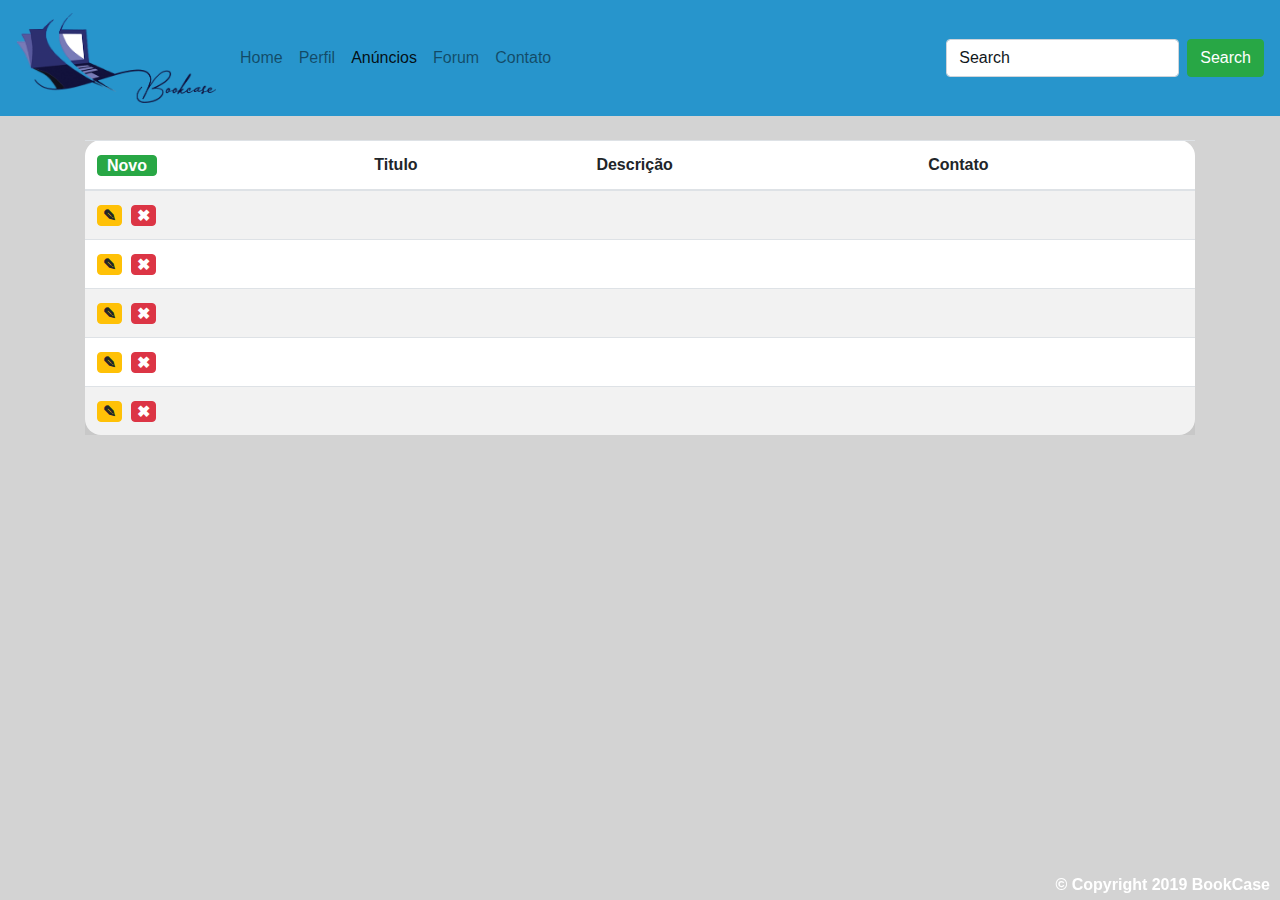
==== Anuncio.html @ d1def493 "Bookcase files" ====
<!DOCTYPE html>

<html lang="pt-br">
    <head>
    <meta http-equiv="Content-Type" content="text/html; charset=UTF-8">
    
    <meta name="viewport" content="width=device-width, initial-scale=1.0">
    <meta http-equiv="X-UA-Compatible" content="ie=edge">
    <title>CRUD de Anuncios</title>
    <link rel="stylesheet" href="https://maxcdn.bootstrapcdn.com/bootstrap/4.0.0/css/bootstrap.min.css" integrity="sha384-Gn5384xqQ1aoWXA+058RXPxPg6fy4IWvTNh0E263XmFcJlSAwiGgFAW/dAiS6JXm" crossorigin="anonymous">
    <link rel="stylesheet" href="/_css/mystyle.css">
    <link rel="stylesheet" crossorigin="anonymous" href="/_css/main.css">

<body onload="init()">
    <nav class="navbar navbar-expand-lg navbar-light" style="background-color: #2795cc;">
        <a class="navbar-brand" href="#">
            <img src="/_imagens/bookcase menor.png" width="200" height="90" class="d-inline-block align-top" alt="">
        </a>
        <button class="navbar-toggler" type="button" data-toggle="collapse" data-target="#navbarNav" aria-controls="navbarNav" aria-expanded="false" aria-label="Toggle navigation">
            <span class="navbar-toggler-icon"></span>
          </button>
        <div class="collapse navbar-collapse" id="navbarNav">
          <ul class="navbar-nav mr-auto">
            <li class="nav-item">
              <a class="nav-link" href="/home.html">Home</a>
            </li>
            <li class="nav-item">
              <a class="nav-link" href="#">Perfil</a>
            </li>
            <li class="nav-item active">
              <a class="nav-link" href="/Anuncio.html">Anúncios<span class="sr-only">(current)</span></a>
            </li>
            <li class="nav-item">
                <a class="nav-link" href="#">Forum</a>
              </li>
              <li class="nav-item">
                <a class="nav-link" href="#">Contato</a>
              </li>
          </ul>
          <form class="form-inline my-2 my-lg-0">
            <input class="form-control mr-sm-2" type="search" placeholder="Search" aria-label="Search">
            <button class="btn btn-success my-2 my-sm-0" type="submit">Search</button>
          </form>
        </div>
        
    </nav>
    <div id="msg" class="col-sm-6 offset-sm-3"></div>
    <div class="container ">
        <div id="opaco" onclick="voltar()"></div>
        <div id="novoCad">
            <div id="esquerda" class="col-sm-10">
                <form id="form-anuncio">
                    <div class="form-group row">
                        <div class="col-sm-3">
                            <label for="inputId">Id</label>
                            <input type="text" class="form-control fieldId" id="inputId" placeholder="ID" disabled="">
                        </div>
                        <div class="col-sm-9">
                            <label for="inputtitAn">Titulo (*)</label>
                            <input type="text" class="form-control fieldtitAn" id="inputtitAn" required="" placeholder="Informe o titulo do anuncio">
                        </div>
                    </div>
                    <div class="form-group row">
                        <div class="col-sm-12">
                            <label for="inputfotAn">Imagem (*)</label>
                            <input type="text" class="form-control fieldfotAn" id="inputfotAn" required="" placeholder="Informe o endereço eletrônico da imagem">
                        </div>
                    </div>
                    <div class="form-group row">
                        <div class="col-sm-12">
                            <label for="inputdescAn">Descrição (*)</label>
                            <input type="text" class="form-control fielddescAn" id="inputdescAn" required="" placeholder="Descrição">
                        </div>
                        
                    </div>
                    <div class="form-group row">
                        <div class="col-sm-6">
                            <label for="inputlocAn">Localização (*)</label>
                            <input type="text" class="form-control fieldlocAn" id="inputlocAn" required="" placeholder="Informe seu cep">
                        </div>
                        <div class="col-sm-6">
                            <label for="inputcontAn">Contato (*)</label>
                            <input type="text" class="form-control fieldcontAn" id="inputcontAn" required="" placeholder="Informe seu contato">
                        </div>
                    </div>
                    <div class="form-group row">
                        <div class="col-sm-4">
                            <small>(*) Campos obrigatórios</small>
                        </div>
                    </div>
                </form>
            </div>
            <div id="direita" class="col-sm-2">
                <div class="form-group row alinhaDireita">
                    <label for="inputfotAn">
                        <div id="fotAn" class="linha fieldImg">
                            <img src="/_imagens/img0.jpg" alt="imagem_inicial">
                        </div>
                    </label>
                </div>
                <div class="form-group row alinhaDireita">
                    <input type="button" class="btn btn-primary large" id="btnImg" value="Carrega Imagem">
                </div>
                <div class="form-group row alinhaDireita">
                    <input type="button" class="btn btn-success large" id="btnInsert" value="Salvar">
                </div>
                <div class="form-group row alinhaDireita">
                    <input type="button" class="btn btn-danger large" id="btnCancelar" value="Cancelar">
                </div>
                <div class="form-group row alinhaDireita">
                    <input type="button" class="btn btn-secondary large" id="btnClear" value="Limpar">
                </div>
            </div>
        </div>
        <div id="visualiza">
            <div id="btnFechar">
                <input type="button" class="btn btn-danger small fechar" value="✖" title="Fechar" onclick="voltar()">
            </div>
            <div id="esquerdaV" class="col-sm-10">
                <form id="form-anuncioV">
                    <div class="form-group row">
                        <div class="col-sm-3">
                            <label for="inputIdV">Id</label>
                            <input type="text" class="form-control fieldId" id="inputIdV" disabled="">
                        </div>
                        <div class="col-sm-9">
                            <label for="inputtitAnV">Titulo</label>
                            <input type="text" class="form-control fieldtitAn" id="inputtitAnV" required="" disabled="">
                        </div>
                    </div>
                    <div class="form-group row">
                        <div class="col-sm-12">
                            <label for="inputfotAn">Foto</label>
                            <input type="text" class="form-control fieldfotAn" id="input" required="" disabled="">
                        </div>
                    </div>
                    <div class="form-group row">
                        <div class="col-sm-12">
                            <label for="inputdescAnV">Descrição</label>
                            <input type="text" class="form-control fielddescAn" id="inputdescAnV" required="" disabled="">
                        </div>
                        
                    </div>
                    <div class="form-group row">
                        <div class="col-sm-6">
                            <label for="inputlocAnV">Localização</label>
                            <input type="text" class="form-control fieldlocAn" id="inputlocAnV" required="" disabled="">
                        </div>
                        <div class="col-sm-6">
                            <label for="inputcontAnV">Contato</label>
                            <input type="text" class="form-control fieldcontAn" id="inputcontAnV" required="" disabled="">
                        </div>
                    </div>
                </form>
            </div>
            <div id="direitaV" class="col-sm-2">
                <div class="form-group row alinhaDireita">
                    <div id="fotoAnV" class="linha fieldImg">
                        <img src="/_imagens/img0.jpg" alt="imagem_inicial">
                    </div>
                </div>
            </div>
        </div>
        <div class="row">
            <div class="col-sm-12">
                <table id="grid-anuncio" class="table table-striped">
                    <br>
                    <thead>
                        <tr>
                            <th>
                                <input type="button" class="btn btn-success small duplo" id="btnAdd" value="Novo" onclick="novo(1)">
                            </th>
                            <th scope="col">Titulo</th>
                            <th scope="col">Descrição</th>
                            <th scope="col">Contato</th>
                        </tr>
                    </thead>
                    <tbody id="table-anuncio">
                        <tr>
                            <td><input type="button" class="btn btn-warning small edit" value="✎" title="Editar" onclick="editar(1)">
                                &nbsp;<input type="button" class="btn btn-danger small delete" value="✖" title="Excluir"
                                    onclick="deleta(1)"></td>
                            <td onclick="visualizar(1)"></td>
                            <td onclick="visualizar(1)"></td>
                            <td onclick="visualizar(1)"></td>
                        </tr>
                        <tr>
                            <td><input type="button" class="btn btn-warning small edit" value="✎" title="Editar" onclick="editar(2)">
                                &nbsp;<input type="button" class="btn btn-danger small delete" value="✖" title="Excluir"
                                    onclick="deleta(2)"></td>
                            <td onclick="visualizar(2)"></td>
                            <td onclick="visualizar(2)"></td>
                            <td onclick="visualizar(2)"></td>
                        </tr>
                        <tr>
                            <td><input type="button" class="btn btn-warning small edit" value="✎" title="Editar" onclick="editar(3)">
                                &nbsp;<input type="button" class="btn btn-danger small delete" value="✖" title="Excluir"
                                    onclick="deleta(3)"></td>
                            <td onclick="visualizar(3)"></td>
                            <td onclick="visualizar(3)"></td>
                            <td onclick="visualizar(3)"></td>
                        </tr>
                        <tr>
                            <td><input type="button" class="btn btn-warning small edit" value="✎" title="Editar" onclick="editar(4)">
                                &nbsp;<input type="button" class="btn btn-danger small delete" value="✖" title="Excluir"
                                    onclick="deleta(4)"></td>
                            <td onclick="visualizar(4)"></td>
                            <td onclick="visualizar(4)"></td>
                            <td onclick="visualizar(4)"></td>
                        </tr>
                        <tr>
                            <td><input type="button" class="btn btn-warning small edit" value="✎" title="Editar" onclick="editar(5)">
                                &nbsp;<input type="button" class="btn btn-danger small delete" value="✖" title="Excluir"
                                    onclick="deleta(5)"></td>
                            <td onclick="visualizar(5)"></td>
                            <td onclick="visualizar(5)"></td>
                            <td onclick="visualizar(5)"></td>
                        </tr>
                    </tbody>
                </table>
            </div>
        </div>
    </div>
    <footer>
        &copy; Copyright 2019 BookCase
    </footer>

    
    <script src="/_script/myfakedb.js"></script>
    <script src="/_script/myscript.js"></script>
    <script src="https://code.jquery.com/jquery-3.2.1.slim.min.js" integrity="sha384-KJ3o2DKtIkvYIK3UENzmM7KCkRr/rE9/Qpg6aAZGJwFDMVNA/GpGFF93hXpG5KkN" crossorigin="anonymous"></script>
    <script src="https://cdnjs.cloudflare.com/ajax/libs/popper.js/1.12.9/umd/popper.min.js" integrity="sha384-ApNbgh9B+Y1QKtv3Rn7W3mgPxhU9K/ScQsAP7hUibX39j7fakFPskvXusvfa0b4Q" crossorigin="anonymous"></script>
    <script src="https://maxcdn.bootstrapcdn.com/bootstrap/4.0.0/js/bootstrap.min.js" integrity="sha384-JZR6Spejh4U02d8jOt6vLEHfe/JQGiRRSQQxSfFWpi1MquVdAyjUar5+76PVCmYl" crossorigin="anonymous"></script>
    



</body></html>
---- _css/mystyle.css ----
* {
    font-family: Arial, Helvetica, sans-serif;
}

body {
    background-image: url("/_imagens/OG2ONW0.jpg");
    background-color: lightgrey;
    background-position: center;
    background-size: cover;
    background-attachment: fixed;
}

footer {
    position: fixed;
    bottom: 3px;
    right: 10px;
    font-weight: bold;
    color: white;
}

.visible {
    opacity: 1 !important;
    visibility: visible !important;
}

.none {
    display: none;
}

#novoCad, #visualiza {
    border: 4px solid rgb(0, 185, 255);
    border-radius: 1em;
    border-collapse: separate;
    box-shadow: 7px 7px 12px rgba(34, 25, 25, 0.4);
    position: fixed !important;
    top: 20%;
    left: 6%;
    height: 77%;
    width: 88%;
    padding: 30px;
    overflow: auto;
    background: rgb(204, 226, 233);
    z-index: 100002;
    visibility: hidden;
    opacity: 0;
    transition: all 0.25s linear;
}

h1 {
    text-align: center;
    padding-top: 25px;
    text-shadow: 3px 3px 5px white;
    font-weight: bold;
}

h4 {
    text-align: center;
    margin-top: 0;
    margin-bottom: 0;
    font-weight: bold;
}

h5 {
    text-align: center;
    margin-top: 0;
    margin-bottom: 25px;
    font-weight: bold;
}

.opacoVisible {
    opacity: 0.8;
    display: block !important;
}

div#opaco {
    box-sizing: border-box;
    position: fixed !important;
    top: 0px;
    left: 0px;
    height: 130%;
    width: 100%;
    z-index: 100001;
    background-color: white;
    display: none;
    transition: all 0.25s linear;
}

#btnFechar {
    text-align: right;
    display: flex;
    justify-content: flex-end;
    align-content: flex-start;
    position: relative;
    top: -15px;
    right: -13px;
}

.small {
    font-weight: bold;
    padding: 2px;
    height: 21px;
    width: 25px;
    line-height: 12pt;
    z-index: 100004;
}

#visualiza input[type=text], #visualiza input[type=number], #novoCad input[type=text]{
    border: none;
    border-bottom: 1px solid #ced4da;
    border-radius: 1em;
    border-collapse: separate;
    background-color: rgb(232, 240, 247);
    font-style: italic;
    color: rgb(26, 58, 77);
    box-shadow: 1px 4px 1px rgb(165, 166, 167);
}

.fechar {
    box-shadow: 2px 2px 3px black;
}

.duplo {
    width: 60px;
}

.large {
    width: 100%;
    max-width: 100px;
    min-width: 70px;
    white-space: normal;
    padding: 0.3rem;
}

div#esquerda, div#esquerdaV {
    display: inline-block;
}

div#direita, div#direitaV {
    display: inline-block;
    float: right;
}

#inicio.linha {
    box-sizing: border-box;
    display: inline-block;
    width: 80%;
    min-height: 100px;
}

#imagem.linha {
    box-sizing: border-box;
    z-index: 100003;
}

#imagem img, #fotoAnV img {
    min-width: 70px;
    width: 100%;
    max-width: 200px;
    min-height: 320px;
    height: 100%;
    max-height: 100px;
}

#fotoAnV {
    box-shadow: 8px 8px 0 rgba(3, 22, 59, 0.404)
}

#imagem {
    margin-bottom: 20px;
}

div.direita {
    float: right;
}

div#datas {
    width: 30%;
    min-width: 175px;
}

div#info {
    width: 70%;
}

div#botoes {
    display: flex;
    width: 100%;
    justify-content: space-between;
}

button.cadastrar {
    width: 30%;
}

textarea {
    width: 98%;
    height: 80px;
    resize: none;
}

#foto {
    width: 75%;
}

#salvaFoto {
    min-width: 70px;
    width: 20%;
    float: right;
}

#thumbnail {
    width: 99%;
    height: 99%;
    max-height: 99px;
    /*border: 1px solid black;*/
}

.alinhaDireita {
    justify-content: flex-end;
}

#msg {
    margin-top: 10px;
    height: 60px;
    position: fixed;
    top: 0;
}

.frente {
    z-index: 100002;
}

label {
    font-weight: bolder;
}

::placeholder {
    color:rgb(17, 23, 27) !important;
    opacity: 3;
}

::-webkit-input-placeholder { /* WebKit, Blink, Edge */
    color: rgb(17, 23, 27) !important;
}

:-moz-placeholder { /* Mozilla Firefox 4 to 18 */
    color:  rgb(17, 23, 27) !important;
    opacity:  3;
}

#grid-anuncio td:not(:first-child) {
    cursor: pointer;
}

#grid-anuncio {
    background-color: white;
    border-radius: 1em;
}
/*------------------------------Formatação do cabeçalho------------------------------*/
.cabecalho{
    height: 110px;
    width: 100%;
    background-color: rgb(39, 149, 204);
    box-shadow: 0 6px 0 rgba(3, 22, 59, 0.404);
}

/*------------------------------Formatação da nav menu------------------------------*/
.menu{
    width: 100%;
    height: 50px;
    background-color: rgb(39, 149, 204);
    font-family: 'Arial';
    margin-top: 3px;
    box-shadow: 0 6px 0 rgba(3, 22, 59, 0.404);
    text-transform: uppercase;
    text-shadow: 7px 7px 7px #5e6a75
}
/*------------------------------Formatação das listas------------------------------*/
.menu ul{
    list-style: none;
    position: relative;
}
.menu ul li{
    width: 240px;
    float: left;
    
}
.menu ul li:hover ul{
    visibility: visible;
}
/*------------------------------Formatação dos links------------------------------*/
.menu a{
    padding: 12px;
    display: block;
    text-decoration: none;
    text-align: center;
    background-color: rgb(39, 149, 204);
    color: white;
}
.menu a:hover{
    background-color: #f4f4f4;
    color: #555;
    height: 50px;
}
/*------------------------------Formatação do menu dropdown------------------------------*/
label[for="botao_menu"]{
    padding: 5px;
    background-color: rgb(39, 149, 204);
    color: white;
    font-family: 'Arial';
    text-align: center;
    font-size: 30px;
    cursor: pointer;
    height: 50px;
    display: none;
    position: relative;
    z-index: 100005;
}
#botao_menu{
    display: none;
    position: relative;
    z-index: 100005;
}
@media(max-width: 1500px){
    .menu ul li{
        width: 200px;
        float: left;
    }
    @media(max-width: 1300px){
        .menu ul li{
            width: 160px;
            float: left;
        }

}
@media(max-width: 1000px){
    .menu ul li{
        width: 120px;
        float: left;
    }

}
@media(max-width: 800px){
    label[for="botao_menu"]{
        display: block;
        position: relative;
        z-index: 100005;
    }
    #botao_menu:checked ~ .menu{
        margin-left: 0;
        position: relative;
        z-index: 100005;
    }
    .menu{
        margin-top: 3px;
        margin-left: -150%;
        transition: all .4s;
        position: relative;
        z-index: 100005;
    }
    .menu ul li{
        width: 100%;
        float: none;
        position: relative;
        z-index: 100005;
    }
    .menu ul ul {
        position: static;
        overflow: hidden;
        max-height: 0;
        transition: all 4s;
        position: relative;
        z-index: 100005;
        }
    .menu ul li:hover ul{
        height: auto;
        max-height: 200px;
        position: relative;
        z-index: 100005;
    }
    
}
---- _css/main.css ----
#A9AdsMiddleBoxTop,#A9AdsOutOfStockWidgetTop,#A9AdsServicesWidgetTop,#AD-300x250,#AD-300x250-1,#AD-300x250-2,#AD-300x250-3,#AD-HOME-LEFT,#AD001,#AD1line,#AD2line,#AD300Right,#AD300_VAN,#AD300x250,#AD300x600,#AD728Top,#ADEXPERT_PUSHDOWN,#ADEXPERT_RECTANGLE,#ADInterest,#ADNETwallBanner1,#ADNETwallBanner2,#ADSLOT_1,#ADSLOT_2,#ADSLOT_3,#ADSLOT_4,#ADSLOT_SKYSCRAPER,#ADSPACE02,#ADSPACE03,#ADSPACE04,#ADS_2,#ADSlideshow,#ADSpro,#ADV120x90,#ADVERTISE_HERE_ROW,#ADVERTISE_RECTANGLE1,#ADVERTISE_RECTANGLE2,#ADVTG_CONTAINER_pushdown,#ADVTLEFT1,#ADVTLEFT2,#ADVTRIGHT1,#ADV_VIDEOBOX_2_CNT,#ADVleaderboard,#AD_160,#AD_300,#AD_468x60,#AD_C,#AD_CONTROL_13,#AD_CONTROL_22,#AD_CONTROL_28,#AD_CONTROL_29,#AD_CONTROL_8,#AD_G,#AD_L,#AD_ROW,#AD_Zone,#AD_banner_bottom,#AD_gallery,#AD_google,#AD_half,#AD_newsblock,#AD_rectangle,#AD_rr_a,#AD_text,#ADback,#ADbox,#ADgoogle_newsblock,#ADoverThePlayer,#ADsmallWrapper,#AFF_popup,#APC_ads_details,#AUI_A9AdsMiddleBoxTop,#AUI_A9AdsWidgetAdsWrapper,#Ad-0-0-Slider,#Ad-0-1-Slider,#Ad-1-0-Slider,#Ad-1-1-Slider,#Ad-1-2-Slider,#Ad-3-Slider,#Ad-4-Slider,#Ad-5-2-Slider,#Ad-8-0-Slider,#Ad-9-0-Slider,#Ad-Container,#Ad-Top,#Ad160x600,#Ad160x600_0_adchoice,#Ad300x145,#Ad300x250,#Ad300x250_0,#Ad300x600_0_adchoice,#Ad3Left,#Ad3Right,#Ad3TextAd,#Ad728x90,#Ad990,#AdAboveGame,#AdArea,#AdAreaH,#AdAuth1,#AdAuth2,#AdAuth3,#AdAuth4,#AdBanner,#AdBannerSmallContainer,#AdBanner_F1,#AdBanner_S,#AdBar,#AdBar1,#AdBigBox,#AdBlock,#AdBlockBottomSponsor,#AdBlockDialog,#AdBottomLeader,#AdBottomRight,#AdBox160,#AdBox2,#AdBox300,#AdBox728,#AdBoxMoreGames,#AdButtons,#AdContainerTop,#AdContentModule_F,#AdContent_0_0_pnlDiv,#AdControl_TowerAd,#AdDetails_GoogleLinksBottom,#AdDetails_InsureWith,#AdDetails_SeeMoreLink,#AdDisclaimer,#AdDisplay_LongLink,#AdDisplay_TallLink,#AdDiv,#AdExtraBlock,#AdFeedbackLinkID_lnkItem,#AdFoxDiv,#AdFrame1,#AdFrame2,#AdFrame4,#AdHouseRectangle,#AdIndexTower,#AdLayer1,#AdLayer2,#AdLeaderboard2RunofSite,#AdLeaderboardBottom,#AdLeaderboardTop,#AdLocationMarketPage,#AdMPUHome,#AdMediumRectangle1300x250,#AdMediumRectangle2300x250,#AdMediumRectangle3300x250,#AdMiddle,#AdMobileLink,#AdPanel,#AdPanelBigBox,#AdPanelLogo,#AdPopUp,#AdPubsPromo,#AdRectangle,#AdRectangleBanner,#AdSense-Skyscraper,#AdSense1,#AdSense2,#AdSense3,#AdSenseBottomAds,#AdSenseDiv,#AdSenseMiddleAds,#AdSenseResults1_adSenseSponsorDiv,#AdSenseTopAds,#AdServer,#AdShopSearch,#AdShowcase,#AdShowcase_F,#AdShowcase_F1,#AdSky23,#AdSkyscraper,#AdSlot_AF-Right-Multi,#AdSpaceLeaderboard,#AdSpacing,#AdSponsor_SF,#AdSpotMovie,#AdSquare02,#AdSubsectionShowcase_F1,#AdTaily_Widget_Container,#AdTargetControl1_iframe,#AdTop,#AdTopBlock,#AdTopLeader,#AdTrackVideoPlayer,#AdWidgetContainer,#AdZone1,#AdZone2,#Ad_976x105,#Ad_BelowContent,#Ad_Block,#Ad_Center1,#Ad_Premier,#Ad_Right1,#Ad_RightBottom,#Ad_RightTop,#Ad_TopLeaderboard,#Adbanner,#Adc1_AdContainer,#Adc2_AdContainer,#Adc3_AdContainer,#AdcBB_AdContainer,#Adlabel,#Adrectangle,#Ads-C,#Ads-D-728x90-hori,#Ads270x510-left,#Ads470by50,#AdsBannerTop,#AdsBottomContainer,#AdsBottomIframe,#AdsCarouselBoxArea,#AdsContainerTop,#AdsContent,#AdsContent_SearchShortRecB_UPSSR,#AdsDiv,#AdsFrame,#AdsHome2,#AdsLeader,#AdsLeft_1,#AdsPlayRight_1,#AdsRight,#AdsShowCase,#AdsTopContainer,#AdsVideo250,#AdsWrap,#Ads_BA_BUT,#Ads_BA_BUT_box,#Ads_BA_CAD,#Ads_BA_CAD2,#Ads_BA_CAD2_Text,#Ads_BA_CAD_box,#Ads_BA_FLB,#Ads_BA_SKY,#Ads_CAD,#Ads_OV_BS,#Ads_Special,#Ads_TFM_BS,#Ads_google_01,#Ads_google_02,#Ads_google_03,#Ads_google_04,#Ads_google_05,#Adsense300x250,#AdsenseBottom,#AdsenseTop,#Adtag300x250Bottom,#Adtag300x250Top,#Adv-div,#Adv10,#Adv11,#Adv8,#Adv9,#AdvArea,#AdvBody,#AdvContainer,#AdvContainerBottom,#AdvContainerMidCenter,#AdvContainerMiddleRight,#AdvContainerTopCenter,#AdvContainerTopRight,#AdvFooter,#AdvFrame1,#AdvHead,#AdvHeader,#Adv_Footer,#Adv_Main_content,#Adv_Maxi_Leaderboard_A,#Adv_Maxi_Leaderboard_B,#Adv_Superbox_A,#Adv_Superbox_B,#Adv_Superbox_C,#Adv_Superbox_D,#Advert1,#AdvertMPU23b,#AdvertPanel,#AdvertText,#Advertisement1,#Advertisement2,#AdvertisementRightColumnRectangle,#AdvertisingDiv_0,#AdvertisingLeaderboard,#AdvertismentHomeTopRight,#Advertorial,#Advertorials,#AdvertsBottom,#AdvertsBottomR,#Adverts_AdDetailsBottom_300x600,#Adverts_AdDetailsMiddle_300x250,#ArticleBottomAd,#BANNER_160x600,#BANNER_300x250,#BANNER_728x90,#BB1-ad,#BBCPH_MCPH_MCPH_P_ArticleAd1,#BBCPH_MCPH_MCPH_P_OasAdControl1Panel,#BBCPH_MCPH_MCPH_P_OasAdControl2Panel,#BBCPH_MCPH_MCPH_SponsoredLinks1,#BBoxAd,#BDV_fullAd,#BackgroundAdContainer,#Banner300x250Module,#Banner728x90,#BannerAd,#BannerAds,#BannerAdvert,#BannerAdvertisement,#BannerXGroup,#BelowFoldAds,#BigBoxAd,#BigboxAdUnit,#BillBoardAdd,#BodyAd,#BodyTopAds,#Body_Ad8_divAdd,#BotAd,#Bottom468x60AD,#BottomAd0,#BottomAdSpacer,#BottomPageAds,#BottomRightAdWrapper,#BrokerBox-AdContainer,#ButtonAd,#CONTENTAD,#CSpromo120x90,#ClickPop_LayerPop_Container,#ClickStory_ViewAD1,#ClickStory_ViewRightAD2,#Col2-1-ComboAd-Proxy,#CommonHeaderAd,#CompanyDetailsNarrowGoogleAdsPresentationControl,#CompanyDetailsWideGoogleAdsPresentationControl,#ContentAd1,#ContentAd2,#ContentAdPlaceHolder1,#ContentAdPlaceHolder2,#ContentAdView,#ContentAdXXL,#ContentAdtagRectangle,#ContentPlaceHolder1_adds,#ContentPlaceHolder1_advertControl1_advertLink,#ContentPlaceHolder1_advertControl3_advertLink,#ContentPlaceHolder1_pnlGoogleAds,#ContentPolepositionAds_Result,#Content_CA_AD_0_BC,#Content_CA_AD_1_BC,#ConversationDivAd,#CornerAd,#CountdownAdvert,#DARTad300x250,#DEFAULT_ADV4_SWF,#DFM-adPos-bottomline,#DFPAD_MR,#DFP_in_article_mpu,#DFP_top_leaderboard,#DartAd300x250,#DartAd990x90,#DealsPageSideAd,#DivAd,#DivAd1,#DivAd2,#DivAd3,#DivAdA,#DivAdB,#DivAdC,#DivAdEggHeadCafeTopBanner,#DivAdForumSplitBottom,#DivMsnCamara,#DivTopAd,#DividerAd,#DynamicAD,#FFN_imBox_Container,#FIN_300_250_position2_ad,#FIN_300_x_250_600_position2_ad,#FIN_300x250_pos1_ad,#FIN_300x80_facebook_ad,#FIN_468x60_sponsor_ad,#FIN_640x60_promo_ad,#FIN_728_90_leaderboard_ad,#FIN_ad_300x100_pos_1,#FIN_videoplayer_300x250ad,#FRONTADVT2,#FRONTADVT3,#FRONTADVT4,#FRONTADVT5,#FRONTADVT8,#FooterAd,#FooterAdBlock,#FooterAdContainer,#ForumSponsorBanner,#Freeforums-AdS-footer-728x90,#Freeforums-AdS-header-728x90,#FrontPageRectangleAd,#GOOGLEADS_BOT,#GOOGLEADS_CENTER,#GOOGLE_ADS_13,#GOOGLE_ADS_151,#GOOGLE_ADS_16,#GOOGLE_ADS_2,#GOOGLE_ADS_49,#GOOGLE_ADS_56,#GOOGLE_ADS_94,#GameMediumRectangleAD,#GamePageAdDiv,#GoogleADsense,#GoogleADthree,#GoogleAd,#GoogleAd1,#GoogleAd2,#GoogleAd3,#GoogleAdExploreMF,#GoogleAdRight,#GoogleAdTop,#GoogleAds250X200,#GoogleAdsPlaceHolder,#GoogleAdsPresentationControl,#GoogleAdsense,#GoogleAdsenseMerlinWrapper,#GoogleLeaderBoardAdUnit,#GoogleLeaderBoardAdUnitSeperator,#GoogleRelatedAds,#GoogleSponsored,#Google_Adsense_Main,#HALExchangeAds,#HALHouseAd,#HB_News-ad,#HEADERAD,#HOME_TOP_RIGHT_BOXAD,#HP_adUnits,#H_Ad_728x90,#H_Ad_Wrap,#HeaderAD,#HeaderAd,#HeaderAdBlock,#HeaderAdSidebar,#HeaderAdsBlock,#HeaderAdsBlockFront,#HeaderBannerAdSpacer,#HeaderTextAd,#HeroAd,#HomeAd1,#HomeBannerAd,#Home_AdSpan,#HomepageAdSpace,#HorizontalAd,#HouseAd,#HouseAdInsert,#IC1-ad,#IC2-ad,#ID_Ad_Sky,#IM_AD,#IN_HOUSE_AD_SWITCHER_0,#IframeAdBannerSmallContainer,#ImageAdSideColumn,#ImageRotaAreaAD,#InterstitialAD_0_1ckp,#IslandAd_DeferredAdSpacediv,#JobsearchResultsAds,#Journal_Ad_125,#Journal_Ad_300,#JuxtapozAds,#KH-contentAd,#LB_Row_Ad,#LM_ad_unit,#LS-google-ad,#LargeRectangleAd,#LeaderTop-ad,#LeaderboardAdvertising,#LeaderboardNav_ad_placeholder,#LeftAd,#LeftAd1,#LeftAdF1,#LeftAdF2,#LeftSideBarAD,#LftAd,#LittleAdvert,#LoungeAdsDiv,#LovelabAdoftheDay,#LowerContentAd,#MAIN.ShowTopic > .ad,#MAINAD-box,#MPUAdSpace,#MPUadvertising,#MPUadvertisingDetail,#M_AD,#MainAd,#MainAd1,#MainContent_ucTopRightAdvert,#MainHeader1_FRONTADVT10,#MainHeader1_FRONTADVT11,#MainRightStrip1_RIGHTADVT2,#MainRightStrip1_RIGHTADVT3,#MainRightStrip1_RIGHTADVT4,#MainRightStrip1_RIGHTADVT5,#MainSponsoredLinks,#MastheadAd,#MediumRectangleAD,#Meebo\:AdElement\.Root,#MidPageAds,#MiddleRightRadvertisement,#Module-From_Advertisers,#MyAdHeader,#MyAdSky,#NavAD,#Nightly_adContainer,#NormalAdModule,#OAS2,#OASMiddleAd,#OASRightAd,#OAS_AD_TOPRIGHT,#OAS_Top,#OAS_posBottom,#OAS_posRight,#OAS_posTopRight,#OpenXAds,#OverrideAdArea,#PPX_imBox_Container,#PREFOOTER_LEFT_BOXAD,#PREFOOTER_RIGHT_BOXAD,#PageLeaderAd,#PaneAdvertisingContainer,#PartialYahooJSAds-bottom-ads,#PartialYahooJSAds-top-ads,#PhotoAd1,#PostSponsorshipContainer,#PublicidadCentro,#PublicidadSuperior,#Publicidade,#PushDownAd,#RHS2Adslot,#RadAdSkyscraper,#RadAd_Skyscraper,#RelevantAds,#RgtAd1,#RhsIsland_DeferredAdSpacediv,#RightAd,#RightAdSpace,#RightAdvertisement,#RightBottom300x250AD,#RightColumn125x125AD,#RightColumnAdContainer,#RightColumnSkyScraperAD,#RightNavTopAdSpot,#RightRailSponsor,#RightSponsoredAd,#RollOutAd970x66,#RollOutAd970x66iframe,#SBAArticle,#SBABottom,#SBAInHouse,#SBATier1,#SBATier2,#SBATier3,#SE20-ad-container,#SE_ADLINK_LAY_gd,#SIDEMENUAD,#SIM_ad_300x100_homepage_pos1,#SIM_ad_300x250-600_pos1,#SIM_ad_300x250_pos2,#SIM_ad_468x60_homepage_pos1,#SIM_ad_468x60_homepage_pos2,#SIM_ad_468x60_homepage_pos3,#SIM_ad_728x90_bottom,#SRPadsContainer,#ScoreboardAd,#SearchAd_PlaceHolder,#SearchAdsBottom,#SearchAdsTop,#Section-Ads,#SectionAd300-250,#SectionSponsorAd,#ServerAd,#SideAdMpu,#SideBarAdWidget,#SideMpuAdBar,#SidebarAd,#SidebarAdContainer,#SitenavAdslot,#SkyAd,#SkyscraperAD,#SlideShow_adv,#SlideShow_adv2,#SpecialAds,#Spons-Link,#SponsorBarWrap,#SponsoredAd,#SponsoredAds,#SponsoredLinks,#SponsoredResultsTop,#SponsorsAds,#TDads,#TL_footer_advertisement,#TOPADS,#TOP_ADROW,#TOP_RIGHT_BOXAD,#TPVideoPlayerAd300x250,#Tadspacecbar,#Tadspacefoot,#Tadspacehead,#Tadspacemrec,#TextLinkAds,#ThemeSection_adbanner2,#ThemeSection_adbanner3,#ThreadAd,#TipTopAdSpace,#TitleAD,#Top-Ad-Container,#Top1AdWrapper,#Top468x60AD,#TopADs,#TopAd0,#TopAdBox,#TopAdContainer,#TopAdDiv,#TopAdPlacement,#TopAdPos,#TopAdTable,#TopAdvert,#TopBannerAd,#TopCenterAdUnit,#TopGoogleCustomAd,#TopRightRadvertisement,#TopSideAd,#TopTextAd,#VM-MPU-adspace,#VM-footer-adspace,#VM-footer-adwrap,#VM-header-adspace,#VM-header-adwrap,#VertAdBox,#VertAdBox0,#WNAd1,#WNAd103,#WNAd17,#WNAd20,#WNAd43,#WNAd46,#WNAd47,#WNAd49,#WNAd52,#WNAd63,#WarningCodecBanner,#WelcomeAd,#WindowAdHolder,#WordFromSponsorAdvertisement,#XEadLeaderboard,#XEadSkyscraper,#YahooAdParentContainer,#YahooAdsContainer,#YahooAdsContainerPowerSearch,#YahooContentAdsContainerForBrowse,#YahooSponsoredResults,#Zergnet,#\5f _admvnlb_modal_container,#\5f _mom_ad_12,#\5f _mom_ad_2,#\5f _nq__hh[style="display:block!important"],#_ads,#a4g-floating-ad,#a_ad10Sp,#a_ad11Sp,#abHeaderAdStreamer,#ab_adblock,#abc-AD_topbanner,#about_adsbottom,#above-comments-ad,#above-fold-ad,#above-footer-ads,#aboveAd,#aboveGbAd,#aboveNodeAds,#aboveplayerad,#abovepostads,#abp-killer,#acAdContainer,#acm-ad-tag-300x250-atf,#acm-ad-tag-300x250-btf,#acm-ad-tag-728x90-atf,#acm-ad-tag-728x90-btf,#ad-0,#ad-1,#ad-1000x90-1,#ad-1050,#ad-109,#ad-118,#ad-120-left,#ad-120x600-1,#ad-120x600-other,#ad-120x600-sidebar,#ad-120x60Div,#ad-125x125,#ad-13,#ad-133,#ad-143,#ad-160,#ad-160-long,#ad-160x600,#ad-160x600-sidebar,#ad-160x600-wrapper,#ad-162,#ad-17,#ad-170,#ad-180x150-1,#ad-19,#ad-197,#ad-2,#ad-2-160x600,#ad-200x200_newsfeed,#ad-21,#ad-213,#ad-220x90-1,#ad-230x100-1,#ad-240x400-1,#ad-240x400-2,#ad-250,#ad-250x300,#ad-28,#ad-29,#ad-3,#ad-3-300x250,#ad-300,#ad-300-250,#ad-300-additional,#ad-300-detail,#ad-300-sidebar,#ad-300X250-2,#ad-300a,#ad-300b,#ad-300x-container,#ad-300x250,#ad-300x250-0,#ad-300x250-01,#ad-300x250-02,#ad-300x250-1,#ad-300x250-2,#ad-300x250-b,#ad-300x250-mobile-LL_1,#ad-300x250-right,#ad-300x250-right0,#ad-300x250-sidebar,#ad-300x250-wrapper,#ad-300x250Div,#ad-300x250_mid,#ad-300x250_top,#ad-300x40-1,#ad-300x40-2,#ad-300x40-5,#ad-300x60-1,#ad-300x600_top,#ad-32,#ad-320,#ad-336,#ad-350,#ad-37,#ad-376x280,#ad-4,#ad-4-300x90,#ad-5-images,#ad-55,#ad-63,#ad-635x40-1,#ad-655,#ad-7,#ad-728,#ad-728-90,#ad-728x90,#ad-728x90-1,#ad-728x90-leaderboard-top,#ad-728x90-top,#ad-728x90-top0,#ad-732,#ad-734,#ad-74,#ad-88,#ad-88-wrap,#ad-970,#ad-98,#ad-a,#ad-a1,#ad-abs-b-0,#ad-abs-b-1,#ad-abs-b-10,#ad-abs-b-2,#ad-abs-b-3,#ad-abs-b-4,#ad-abs-b-5,#ad-abs-b-6,#ad-abs-b-7,#ad-absolute-160,#ad-ads,#ad-adsensemedium,#ad-advertorial,#ad-affiliate,#ad-anchor,#ad-around-the-web,#ad-article,#ad-article-in,#ad-aside-1,#ad-atf-mid,#ad-atf-top,#ad-ban,#ad-banner,#ad-banner-1,#ad-banner-970,#ad-banner-980,#ad-banner-atf,#ad-banner-body-top,#ad-banner-bottom,#ad-banner-desktop,#ad-banner-image,#ad-banner-lock,#ad-banner-placement,#ad-banner-top,#ad-banner-wrap,#ad-bar,#ad-base,#ad-beauty,#ad-below-content,#ad-big,#ad-bigbox,#ad-bigsize,#ad-billboard,#ad-billboard-atf,#ad-billboard-bottom,#ad-blade,#ad-block,#ad-block-125,#ad-block-bottom,#ad-block-container,#ad-border,#ad-bottom-300x250,#ad-bottom-banner,#ad-bottom-right-container,#ad-bottom-wrapper,#ad-bottomright,#ad-box,#ad-box-1,#ad-box-2,#ad-box-bottom,#ad-box-first,#ad-box-halfpage,#ad-box-leaderboard,#ad-box-rectangle,#ad-box-rectangle-2,#ad-box-right,#ad-box-second,#ad-box1,#ad-box2,#ad-boxATF,#ad-boxes,#ad-br-container,#ad-bs,#ad-btf-bot,#ad-btm,#ad-buttons,#ad-campaign,#ad-carousel,#ad-case,#ad-center,#ad-circfooter,#ad-code,#ad-col,#ad-colB-1,#ad-column,#ad-container-1,#ad-container-2,#ad-container-adaptive-1,#ad-container-adaptive-3,#ad-container-banner,#ad-container-fullpage,#ad-container-inner,#ad-container-leaderboard,#ad-container-mpu,#ad-container-outer,#ad-container-overlay,#ad-container1,#ad-contentad,#ad-cube-Bottom,#ad-cube-Middle,#ad-cube-sec,#ad-cube-top,#ad-desktop-wrap,#ad-discover,#ad-display-ad,#ad-display-ad-placeholder,#ad-div-leaderboard,#ad-double-spotlight-container,#ad-drawer,#ad-e-container,#ad-ear,#ad-extra-comments,#ad-extra-flat,#ad-f-container,#ad-featured-right,#ad-first-post,#ad-five,#ad-five-75x50s,#ad-flex-first,#ad-flex-top,#ad-flyout,#ad-footer,#ad-footer-728x90,#ad-footprint-160x600,#ad-for-map,#ad-frame,#ad-framework-top,#ad-front-btf,#ad-front-footer,#ad-front-page-160x600-placeholder,#ad-front-sponsoredlinks,#ad-full-width,#ad-fullbanner-btf,#ad-fullbanner-outer,#ad-fullbanner2,#ad-fullbanner2-billboard-outer,#ad-fullwidth,#ad-gamepage-leaderboard,#ad-gamepage-mpu1,#ad-gamepage-mpu2,#ad-giftext,#ad-globalleaderboard,#ad-google-chrome-sidebar,#ad-googleAdSense,#ad-gpt-bottomrightrec,#ad-gpt-leftrec,#ad-gpt-rightrec,#ad-gutter-left,#ad-gutter-right,#ad-halfpage,#ad-header-banner,#ad-header-left,#ad-header-mad,#ad-header-mobile,#ad-header-right,#ad-holder,#ad-homepage-content-well,#ad-homepage-top-wrapper,#ad-horizontal,#ad-horizontal-header,#ad-horizontal-top,#ad-idreammedia,#ad-img,#ad-in-post,#ad-index,#ad-inner,#ad-inside1,#ad-inside2,#ad-interstitial-wrapper,#ad-interstitialBottom,#ad-interstitialTop,#ad-introtext,#ad-jack,#ad-label,#ad-label2,#ad-large-header,#ad-lb,#ad-lb-secondary,#ad-ldr-spot,#ad-lead,#ad-leader,#ad-leader-atf,#ad-leader-container,#ad-leaderboard-1,#ad-leaderboard-1-container,#ad-leaderboard-2,#ad-leaderboard-2-container,#ad-leaderboard-bottom,#ad-leaderboard-container,#ad-leaderboard-footer,#ad-leaderboard-spot,#ad-leaderboard-top,#ad-leaderboard-top-container,#ad-leaderboard_bottom,#ad-leadertop,#ad-left,#ad-left-sidebar-ad-1,#ad-left-sidebar-ad-2,#ad-left-sidebar-ad-3,#ad-left-timeswidget,#ad-links-content,#ad-list-row,#ad-lrec,#ad-main-bottom,#ad-main-top,#ad-makeup,#ad-manager,#ad-manager-ad-bottom-0,#ad-manager-ad-top-0,#ad-medium,#ad-medium-lower,#ad-medium-rectangle,#ad-medrec,#ad-medrec_premium,#ad-megaban2,#ad-megasky,#ad-mid,#ad-mid-rect,#ad-middle {display: none !important; color: #3bffaa !important; background-color: #5143db !important;}#ad-middlethree,#ad-middletwo,#ad-midpage,#ad-minibar,#ad-module,#ad-mpu,#ad-mpu-premium-1,#ad-mpu-premium-2,#ad-mpu-topRight-container,#ad-mpu-warning,#ad-mpu1-spot,#ad-mpu2,#ad-mpu2-spot,#ad-mpu600-right-container,#ad-mrec,#ad-mrec2,#ad-new,#ad-news-sidebar-300x250-placeholder,#ad-north,#ad-north-base,#ad-northeast,#ad-one,#ad-other,#ad-output,#ad-overlay,#ad-page-1,#ad-page-sky-300-a1,#ad-page-sky-300-a2,#ad-page-sky-left,#ad-pan3l,#ad-pencil,#ad-placard,#ad-placeholder,#ad-placement,#ad-plate,#ad-popup,#ad-popup1,#ad-position-a,#ad-position1,#ad-post,#ad-push,#ad-pushdown,#ad-r,#ad-rbkua,#ad-rec-atf,#ad-rec-btf-top,#ad-recommend,#ad-rect,#ad-rectangle,#ad-rectangle-flag,#ad-rectangle1,#ad-rectangle1-outer,#ad-rectangle2,#ad-rectangle3,#ad-region-1,#ad-results,#ad-rian,#ad-right-3,#ad-right-container,#ad-right-sidebar,#ad-right-sidebar-ad-1,#ad-right-sidebar-ad-2,#ad-right-skyscraper-container,#ad-right-top,#ad-right2,#ad-right3,#ad-righttop,#ad-ros-atf-300x90,#ad-ros-btf-300x90,#ad-rotate-home,#ad-row,#ad-row-1,#ad-s1,#ad-safe,#ad-sb,#ad-secondary-sidebar-1,#ad-section,#ad-separator,#ad-shop,#ad-side,#ad-side-text,#ad-sidebar,#ad-sidebar-1,#ad-sidebar-2,#ad-sidebar-3,#ad-sidebar-300x80,#ad-sidebar-btf,#ad-sidebar-container,#ad-sidebar-mad,#ad-sidebar-mad-wrapper,#ad-sidebar-right_300-1,#ad-sidebar-right_300-2,#ad-sidebar-right_300-3,#ad-sidebar-right_bitgold,#ad-sidebar-tall,#ad-sidebar1,#ad-sidebar2,#ad-sidebarleft-bottom,#ad-sidebarleft-top,#ad-single-spotlight-container,#ad-skin,#ad-sky,#ad-sky-atf,#ad-sky-btf,#ad-skyscraper,#ad-skyscraper-feedback,#ad-skyscraper1-outer,#ad-sla-sidebar300x250,#ad-slot-1,#ad-slot-2,#ad-slot-4,#ad-slot-mpu-1-desktop,#ad-slot-right,#ad-slot-top,#ad-slot1,#ad-slot2,#ad-slot4,#ad-slug-wrapper,#ad-small-banner,#ad-smartboard_1,#ad-smartboard_2,#ad-smartboard_3,#ad-software-description-300x250-placeholder,#ad-software-sidebar-300x250-placeholder,#ad-space,#ad-space-1,#ad-space-2,#ad-space-big,#ad-special,#ad-splash,#ad-sponsored-traffic,#ad-sponsors,#ad-spot,#ad-spot-bottom,#ad-spot-one,#ad-springboard-300x250,#ad-squares,#ad-standard-wrap,#ad-stickers,#ad-story-bottom-in,#ad-story-bottom-out,#ad-story-right,#ad-story-top,#ad-stripe,#ad-tab,#ad-tail-placeholder,#ad-tape,#ad-target,#ad-target-Leaderbord,#ad-teaser,#ad-techwords,#ad-textad-single,#ad-three,#ad-tlr-spot,#ad-top-250,#ad-top-300x250,#ad-top-728,#ad-top-banner,#ad-top-leader,#ad-top-leaderboard,#ad-top-left,#ad-top-lock,#ad-top-right,#ad-top-right-container,#ad-top-text-low,#ad-top-wrap,#ad-tower,#ad-tower1,#ad-trailerboard-spot,#ad-tray,#ad-two,#ad-typ1,#ad-uprrail1,#ad-video,#ad-video-page,#ad-west,#ad-wide-leaderboard,#ad-wrap,#ad-wrap-2,#ad-wrap-right,#ad-wrapper-728x90,#ad-wrapper-left,#ad-wrapper-right,#ad-wrapper1,#ad-yahoo-simple,#ad-zone-1,#ad-zone-2,#ad-zone-article-header-leaderboard,#ad-zone-default-sidebar,#ad-zone-inline,#ad001,#ad002,#ad01,#ad02,#ad1-468x400,#ad1-home,#ad1-placeholder,#ad1-wrapper,#ad1006,#ad101,#ad10Sp,#ad11,#ad11Sp,#ad120x600,#ad120x600container,#ad120x60_override,#ad125B,#ad125BL,#ad125BR,#ad125TL,#ad125TR,#ad125x125,#ad160,#ad160-2,#ad160600,#ad160Container,#ad160Wrapper,#ad160a,#ad160x600,#ad160x600right,#ad180,#ad1Sp,#ad1_holder,#ad1_top-left,#ad2-home,#ad2-label,#ad2-original-placeholder,#ad250,#ad260x60,#ad2CONT,#ad2Sp,#ad2_footer,#ad2_iframe,#ad2_inline,#ad2gameslayer,#ad300,#ad300-250,#ad300-title,#ad300250top,#ad300IndexBox,#ad300X250,#ad300_250,#ad300_a,#ad300_x_250,#ad300b,#ad300c,#ad300text,#ad300top,#ad300x100Middle,#ad300x150,#ad300x250,#ad300x250Module,#ad300x250_336x280_300x600_336x850,#ad300x250_336x280_bottom,#ad300x250_callout,#ad300x250box,#ad300x250box2,#ad300x250c,#ad300x50,#ad300x60,#ad300x600,#ad300x600_callout,#ad300x600pos2,#ad31,#ad32,#ad330x240,#ad336,#ad336atf,#ad336iiatf,#ad336x280,#ad375x85,#ad3Article,#ad3small,#ad4,#ad468_hidden,#ad468x60,#ad468x60-story,#ad468x60_top,#ad470,#ad480x60,#ad508x125,#ad520x85,#ad526x250,#ad5_inline,#ad6,#ad600,#ad600x90,#ad650,#ad720x90bot,#ad72890,#ad72890foot,#ad728Bottom,#ad728Box,#ad728BoxBtm,#ad728Header,#ad728Mid,#ad728Top,#ad728Wrapper,#ad728X90,#ad728foot,#ad728h,#ad728mid,#ad728top,#ad728x90_1,#ad728x90asme,#ad728x90box,#ad76890topContainer,#ad768top1,#ad90,#ad97090,#adATF300x250,#adAd,#adBTF300x250,#adBTF300x250IC,#adBadges,#adBanner1,#adBanner10,#adBanner120x600,#adBanner160x600,#adBanner160x610,#adBanner2,#adBanner3,#adBanner336x280,#adBanner4,#adBanner728,#adBanner728_bot,#adBanner9,#adBannerBottom,#adBannerBreaking,#adBannerHeader,#adBannerSpacer,#adBannerTable,#adBannerTop,#adBannerWrap,#adBannerWrapperFtr,#adBar,#adBladeDeskArt,#adBlock01,#adBlock125,#adBlockAlert,#adBlockAlertWrap,#adBlockBanner,#adBlockContainer,#adBlockContent,#adBlockDetect,#adBlockOverlay,#adBlockTop,#adBlockerModal,#adBlocks,#adBody01,#adBody02,#adBody03,#adBody04,#adBody06,#adBottbanner,#adBottom,#adBox,#adBox11,#adBox16,#adBox350,#adBox390,#adBoxUpperRight,#adBrandDev,#adBrandingStation,#adBreak,#adCENTRAL,#adCTXSp,#adCarousel,#adChannel,#adChoiceFooter,#adChoices,#adChoicesIcon,#adChoicesLogo,#adCirc300X200,#adCirc300X250,#adCirc300x300,#adCirc620X100,#adCirc_620_100,#adClickLeft,#adClickMe,#adClickRight,#adCol,#adColumn,#adColumn3,#adCompanionBanner,#adCompanionSubstitute,#adContainerCC,#adContainerForum,#adContainer_1,#adContainer_2,#adContainer_3,#adContent,#adContentHolder,#adContext,#adControl1,#adDailyDeal,#adDiv0,#adDiv1,#adDiv300,#adDiv4,#adDiv728,#adDivContainer,#adDivleaderboard,#adDivminimodulebutton1,#adDivminimodulebutton2,#adDivminimodulebutton3,#adDivmrec,#adDivmrecadhomepage,#adFiller,#adFixFooter,#adFlashDiv,#adFooter,#adFooterTitel,#adFot,#adFoxBanner,#adFps,#adFtofrs,#adGmWidget,#adGoogleText,#adGroup1,#adGroup4,#adHeaderTop,#adHeaderWrapper,#adHolder1,#adHolder2,#adHolder3,#adHolder300x250,#adHolder4,#adHolder5,#adHolder6,#adIframe,#adInBetweenPosts,#adInCopy,#adInPlayer,#adInhouse,#adInstoryOneWrap,#adInstoryTwoWrap,#adInteractive1,#adInteractive4,#adInteractiveInline,#adIsland,#adLB,#adLContain,#adLabel,#adLayout,#adLeaderTop,#adLeaderboard,#adLeaderboard-middle,#adLeaderboardUp,#adLeft,#adLink,#adLink1,#adLink300,#adLocation-1,#adLocation-2,#adLocation-3,#adLocation-4,#adLounge,#adLrec,#adMOBILETOP,#adMPU,#adMPUHolder,#adMagAd,#adMain,#adMarketplace,#adMed,#adMedRect,#adMediaWidget,#adMediumRectangle,#adMeld,#adMessage,#adMid1,#adMid2,#adMiddle0Frontpage,#adMiddle_imgAd,#adMiniPremiere,#adMobileSquarePremiumContainer,#adMonster1,#adMoveHere,#adMpu,#adMpuBottom,#adNshareWrap,#adOne,#adOuter,#adPLaceHolderTop728,#adPUSHDOWNBANNER,#adPageContainer,#adPanelAjaxUpdate,#adPartnerLinks,#adPlaceHolder1,#adPlaceHolder2,#adPlaceHolderRight,#adPlaceScriptrightSidebarFirstBanner,#adPlaceScriptrightSidebarSecondBanner,#adPlaceScripttopBanner,#adPlacer,#adPopBOTtOM,#adPopover,#adPosOne,#adPosition14,#adPosition5,#adPosition6,#adPosition7,#adPosition9,#adPush,#adRContain,#adRectangleFooter,#adRectangleHeader,#adRight,#adRight1,#adRight2,#adRight3,#adRight4,#adRight5,#adRightColumnHolder,#adSPLITCOLUMNTOPRIGHT,#adScraper,#adSection,#adSense,#adSenseBottomDiv,#adSenseBox,#adSenseContentTop,#adSenseLoadingPlaceHolder,#adSenseModule,#adSenseResultAdblock,#adSenseResults,#adSenseSidebarBottom,#adSenseTall,#adSenseWrapper,#adServer_marginal,#adSet,#adShortTower,#adSide,#adSideButton,#adSidebar,#adSidebarSq,#adSite,#adSkin,#adSkinBackdrop,#adSkinLeft,#adSkinRight,#adSky,#adSkyPosition,#adSkyscraper,#adSlider,#adSlot-inPage-300x250-right,#adSlot01,#adSlot02,#adSlot1,#adSlot2,#adSlot2_grid,#adSlot3,#adSlot3_grid,#adSlot4,#adSlot4_grid,#adSlot_center,#adSlug,#adSpace,#adSpace0,#adSpace1,#adSpace10,#adSpace11,#adSpace12,#adSpace13,#adSpace14,#adSpace15,#adSpace16,#adSpace17,#adSpace18,#adSpace19,#adSpace2,#adSpace20,#adSpace21,#adSpace22,#adSpace23,#adSpace24,#adSpace25,#adSpace3,#adSpace300_ifrMain,#adSpace4,#adSpace5,#adSpace6,#adSpace7,#adSpace8,#adSpace9,#adSpaceBottom,#adSpace_footer,#adSpace_right,#adSpace_top,#adSpacer,#adSpecial,#adSplotlightEm,#adSponsor,#adSpot-Leader,#adSpot-banner,#adSpot-island,#adSpot-mrec1,#adSpot-promobox1,#adSpot-promobox2,#adSpot-sponsoredlinks,#adSpot-textbox1,#adSpot-twin,#adSpot-widestrip,#adSpotAdvertorial,#adSpotIsland,#adSpotIslandLarge,#adSpotSponsoredLinks,#adSpotholder-EGN,#adSpotlightSquare1,#adSqb,#adSquare,#adStaticA,#adStrip,#adSuperAd,#adSuperPremiere,#adSuperSkyscraper,#adSuperbanner,#adTableCell,#adTag,#adTag-genre,#adTag1,#adTag2,#adTakeOverInner,#adTakeOverLeft,#adTakeOverRight,#adTeaser,#adText01,#adText02,#adText2,#adTextCustom,#adTextLink,#adTextRt,#adText_container,#adThree,#adTicker,#adTiff,#adTile,#adTop,#adTop1,#adTop2,#adTopBanner-inner,#adTopBanner1,#adTopBig,#adTopBox300x300,#adTopContent,#adTopModule,#adTopbanner,#adTopboxright,#adTower,#adTower1,#adTower2,#adTwo,#adUn_1,#adUn_2,#adUn_3,#adUnit,#adValue,#adVcss,#adWideSkyscraper,#adWrap,#adWrapper,#adWrapper1,#adWrapperLeft,#adWrapperRight,#adWrapperSky,#adZoneTop,#ad_0,#ad_02,#ad_03,#ad_04,#ad_120_sidebar,#ad_120x600,#ad_120x90,#ad_130x250_inhouse,#ad_160,#ad_160_600,#ad_160_600_2,#ad_160_container_left,#ad_160_container_right,#ad_160_sidebar,#ad_160x160,#ad_160x600,#ad_175x300,#ad_190x90,#ad_250,#ad_250x250,#ad_300,#ad_300_250,#ad_300_250_1,#ad_300_250_inline,#ad_300_container,#ad_300_interruptor,#ad_300_wrapper,#ad_300a,#ad_300b,#ad_300c,#ad_300misc,#ad_300x100,#ad_300x100_m_c,#ad_300x250,#ad_300x250Ando,#ad_300x250_1,#ad_300x250_2,#ad_300x250_3,#ad_300x250_container,#ad_300x250_content_column,#ad_300x250_frame,#ad_300x250_m_c,#ad_300x250_secondary,#ad_300x250_startgame,#ad_300x250m,#ad_300x60,#ad_300x600,#ad_300x600_1,#ad_300x90,#ad_336,#ad_336_singlebt,#ad_350_200,#ad_380x35,#ad_45,#ad_450x280,#ad_468_60,#ad_468x120,#ad_468x60,#ad_470x60a,#ad_48,#ad_49,#ad_500,#ad_500_label,#ad_500x150,#ad_51,#ad_57,#ad_6,#ad_7,#ad_700_90,#ad_700x430,#ad_728,#ad_728_foot,#ad_728_holder,#ad_728a,#ad_728b,#ad_728h,#ad_728x90,#ad_728x90_container,#ad_728x90_content,#ad_728x90home,#ad_728x91,#ad_8,#ad_88x31,#ad_9,#ad_940,#ad_984,#ad_990x90,#ad_A,#ad_B,#ad_B1,#ad_Banner,#ad_Bottom,#ad_C,#ad_C2,#ad_D,#ad_DisplayAd1,#ad_DisplayAd2,#ad_E,#ad_Entry_160x600,#ad_Entry_728x90,#ad_F,#ad_Feature_Middlebar_468x60,#ad_G,#ad_H,#ad_Header_768x90,#ad_Home_300x250,#ad_I,#ad_J,#ad_K,#ad_L,#ad_LargeRec01,#ad_M,#ad_Middle,#ad_Middle1,#ad_N,#ad_NorthBanner,#ad_O,#ad_P,#ad_Position1,#ad_Pushdown,#ad_R1,#ad_Right,#ad_Top,#ad_Top2,#ad_TopLongBanner,#ad_Wrap,#ad_YieldManager-160x600,#ad_YieldManager-300x250,#ad_YieldManager-728x90,#ad_above_article,#ad_above_game,#ad_ad,#ad_adsense,#ad_after_navbar,#ad_anchor,#ad_and_content_ad_box,#ad_article_btm,#ad_bannerManage_1,#ad_banner_1,#ad_banner_120x600,#ad_banner_125x300,#ad_banner_300x250,#ad_banner_468x60,#ad_banner_728x90,#ad_banner_728x90_bot,#ad_banner_bot,#ad_banner_example,#ad_banner_top,#ad_banners,#ad_banners_content,#ad_bar,#ad_bar_rect,#ad_bellow_post,#ad_bg,#ad_bg_image,#ad_big,#ad_bigbox,#ad_bigbox_companion,#ad_bigrectangle,#ad_bigsize,#ad_bigsize_wrapper,#ad_billboard,#ad_billboard2,#ad_billboard_ifm,#ad_block,#ad_block_0,#ad_block_1,#ad_block_2,#ad_block_300x250,#ad_block_mpu,#ad_board_after_forums,#ad_board_before_forums,#ad_body,#ad_bottom,#ad_bottom_1x1,#ad_bottom_728x90,#ad_bottom_another,#ad_bottom_article_text,#ad_bottom_footer,#ad_bottombrandtext,#ad_box,#ad_box02,#ad_box160a,#ad_box300x250,#ad_box_2,#ad_box_ad_0,#ad_box_ad_1,#ad_box_colspan,#ad_box_top,#ad_branding,#ad_bs_area,#ad_btmslot,#ad_bucket_med_rectangle_1,#ad_bucket_med_rectangle_2,#ad_buttons,#ad_category_middle,#ad_cell,#ad_center_monster,#ad_channel,#ad_chitikabanner_120x600LH,#ad_choices,#ad_circ300x250,#ad_circ_300_200,#ad_circ_300x250,#ad_circ_300x300,#ad_close,#ad_closebtn,#ad_cna2,#ad_comments,#ad_companion_banner,#ad_complex,#ad_comps_top,#ad_cont,#ad_cont1,#ad_cont2,#ad_container,#ad_container_0,#ad_container_300x250,#ad_container_marginal,#ad_container_side,#ad_container_sidebar,#ad_container_top,#ad_content_before_first_para,#ad_content_fullsize,#ad_content_primary,#ad_content_right,#ad_content_top,#ad_content_wrap,#ad_creative_2,#ad_creative_3,#ad_creative_5,#ad_crown_top,#ad_cyborg,#ad_display_300_250,#ad_display_728_90,#ad_div,#ad_div_bottom,#ad_div_top,#ad_embed_300x250,#ad_fb_circ,#ad_feature,#ad_feedback,#ad_fg,#ad_firstpost,#ad_flyrelax,#ad_foot,#ad_footer,#ad_footer1,#ad_footerAd,#ad_footer_s,#ad_footer_small,#ad_frame,#ad_frame1,#ad_front_three,#ad_fullbanner,#ad_gallery,#ad_gallery_bot,#ad_global_300x250,#ad_global_above_footer,#ad_global_below_navbar,#ad_global_header,#ad_global_header1,#ad_global_header2,#ad_google_Link,#ad_google_content336,#ad_googlebanner_160x600LH,#ad_grp1,#ad_grp2,#ad_gutter_top,#ad_h3,#ad_haha_1,#ad_haha_4,#ad_halfpage,#ad_hdr_2,#ad_head,#ad_header_1,#ad_header_container,#ad_header_logo_placeholder,#ad_headerlarge,#ad_help_link_new,#ad_hf,#ad_hide_for_menu,#ad_holder,#ad_home,#ad_home_middle,#ad_horizontal,#ad_horseshoe_left,#ad_horseshoe_right,#ad_horseshoe_spacer,#ad_horseshoe_top,#ad_hotpots,#ad_houseslot1_desktop,#ad_houseslot_a,#ad_houseslot_b,#ad_hy_01,#ad_hy_02,#ad_hy_03,#ad_hy_04,#ad_hy_05,#ad_hy_06,#ad_hy_07,#ad_hy_08,#ad_iframe_160_by_600_middle,#ad_iframe_300,#ad_img,#ad_img_banner,#ad_in_arti,#ad_infoboard_box,#ad_inplace_1,#ad_interestmatch,#ad_interestmatch400,#ad_island,#ad_island2,#ad_island_incontent,#ad_island_incontent2,#ad_keywrods,#ad_kvadrat_under_player,#ad_label,#ad_large,#ad_large_rectangular,#ad_lastpost,#ad_layer,#ad_layer1,#ad_layer2,#ad_ldb,#ad_lead1,#ad_leader,#ad_leaderBoard,#ad_leaderboard2,#ad_leaderboard3,#ad_leaderboard728x90,#ad_leaderboard_1,#ad_leaderboard_flex,#ad_leaderboard_master {display: none !important; color: #3bffaa !important; background-color: #5143db !important;}#ad_leaderboard_middle,#ad_leaderboard_top,#ad_leaderboardtwo,#ad_leaderborder_container1,#ad_left,#ad_left_1,#ad_left_2,#ad_left_3,#ad_left_skyscraper,#ad_left_skyscraper_2,#ad_left_top,#ad_leftslot,#ad_lft,#ad_link,#ad_links,#ad_links_footer,#ad_lnk,#ad_lrec,#ad_lwr_square,#ad_main_leader,#ad_main_top,#ad_main_top_01,#ad_main_top_05,#ad_main_top_08,#ad_marker,#ad_mast,#ad_med_rect,#ad_medium,#ad_medium_rectangle,#ad_medium_rectangular,#ad_mediumrectangle,#ad_megabanner,#ad_menu_header,#ad_message,#ad_messageboard_x10,#ad_middle,#ad_middle_122,#ad_middle_2,#ad_middle_bottom,#ad_midstrip,#ad_ml,#ad_mobile,#ad_module,#ad_most_pop_234x60_req_wrapper,#ad_mpu,#ad_mpu2,#ad_mpu300x250,#ad_mpu_1,#ad_mpuav,#ad_mpuslot,#ad_mrcontent,#ad_mrec,#ad_mrec1,#ad_mrec2,#ad_msgplus-gallery-5,#ad_myFrame,#ad_netpromo,#ad_new,#ad_newsletter,#ad_num_1,#ad_num_2,#ad_num_3,#ad_one,#ad_overlay_content,#ad_overlay_countdown,#ad_overture,#ad_panel,#ad_panel_1,#ad_panel_2,#ad_panorama_top,#ad_pencil,#ad_ph_1,#ad_place,#ad_placeholder,#ad_play_300,#ad_plugs,#ad_post,#ad_post_300,#ad_poster,#ad_pr_info,#ad_primary,#ad_primaryAd,#ad_promoAd,#ad_publicidad,#ad_pushupbar-closed,#ad_rail,#ad_rect,#ad_rect1,#ad_rect2,#ad_rect3,#ad_rect_body,#ad_rect_bottom,#ad_rect_c,#ad_rectangle,#ad_rectangle_medium,#ad_rectangular,#ad_region1,#ad_region2,#ad_region3,#ad_region5,#ad_related_links_div,#ad_related_links_div_program,#ad_replace_div_0,#ad_replace_div_1,#ad_report_leaderboard,#ad_report_rectangle,#ad_results,#ad_right,#ad_right3,#ad_rightSidebarFirstBanner,#ad_rightSidebarSecondBanner,#ad_right_1,#ad_right_box,#ad_right_column1_1,#ad_right_column2_1,#ad_right_content_article_page,#ad_right_content_home,#ad_right_main,#ad_right_out,#ad_right_rail_bottom,#ad_right_rail_flex,#ad_right_rail_top,#ad_right_second,#ad_right_skyscraper,#ad_right_skyscraper_2,#ad_right_top,#ad_rightslot,#ad_righttop-300x250,#ad_ros_tower,#ad_rotator-2,#ad_rotator-3,#ad_row,#ad_row_home,#ad_rr_1,#ad_rside,#ad_rside_link,#ad_script_head,#ad_sec,#ad_sec_div,#ad_secondary,#ad_sense,#ad_sense_help,#ad_sgd,#ad_short,#ad_sidebar,#ad_sidebar1,#ad_sidebar2,#ad_sidebar3,#ad_sidebar_1,#ad_sidebar_top,#ad_silo,#ad_sitebar,#ad_skin,#ad_sky,#ad_sky1,#ad_sky2,#ad_sky3,#ad_skyscraper,#ad_skyscraper1,#ad_skyscraper120,#ad_skyscraper160x600,#ad_skyscraper2,#ad_skyscraper_1,#ad_skyscraper_right,#ad_skyscraper_text,#ad_slot,#ad_slot_bottom,#ad_slot_leaderboard,#ad_slot_livesky,#ad_slot_right_bottom,#ad_slot_right_top,#ad_slot_sky_top,#ad_small,#ad_space_300_250,#ad_space_728,#ad_space_top,#ad_sponsored,#ad_sponsorship_2,#ad_spot300x250,#ad_spot_a,#ad_spot_b,#ad_spotlight,#ad_squares,#ad_ss,#ad_stck,#ad_strapad,#ad_stream10,#ad_stream11,#ad_stream12,#ad_stream16,#ad_stream17,#ad_stream19,#ad_stream8,#ad_strip,#ad_takeover,#ad_tall,#ad_tbl,#ad_term_bottom_place,#ad_text:not(textarea),#ad_thread1_1,#ad_thread_first_post_content,#ad_thread_last_post_content,#ad_tile_home,#ad_top,#ad_topBanner,#ad_top_728x90,#ad_top_banner,#ad_top_bar,#ad_top_header_center,#ad_top_holder,#ad_topbanner,#ad_topmob,#ad_topnav,#ad_topslot_b,#ad_tp_banner_1,#ad_tp_banner_2,#ad_two,#ad_txt,#ad_under_game,#ad_unit2,#ad_unit_slot1,#ad_unit_slot2,#ad_unit_slot3,#ad_unit_slot4,#ad_vertical,#ad_video_abovePlayer,#ad_video_belowPlayer,#ad_video_large,#ad_website_top,#ad_wide,#ad_wide_box,#ad_widget,#ad_widget_1,#ad_window,#ad_wp_base,#ad_wrapper1,#ad_wrapper2,#ad_x10,#ad_x20,#ad_xrail_top,#ad_zone,#ad_zone1,#ad_zone2,#ad_zone3,#adamazonbox,#adaptvcompanion,#adb-actived,#adb-enabled,#adb-enabled3,#adb-warning,#adbForum,#adbanner-home-left,#adbanner-home-right,#adbanner-middle,#adbanner-top-left,#adbanner-top-right,#adbanner00001,#adbanner00002,#adbanner00003,#adbanner00004,#adbanner00005,#adbanner1,#adbanner_abovethefold_300,#adbanner_mobile_top,#adbannerbox,#adbannerdiv,#adbannerleft,#adbannerright,#adbannerwidget,#adbar_ad_1_div,#adbar_ad_2_div,#adbar_ad_3_div,#adbar_ad_4_div,#adbar_ads_container_div,#adbar_main_div,#adbarbox,#adbard,#adbdiv,#adbg_ad_0,#adbg_ad_1,#adbig,#adblade,#adblade-disc,#adbladeSp,#adblade_ad,#adblkad,#adblock-300x250,#adblock-alert,#adblock-big,#adblock-box,#adblock-jango,#adblock-leaderboard,#adblock-modal,#adblock-msg,#adblock-overlay,#adblock-small,#adblock1,#adblock2,#adblock4,#adblockDetect,#adblockOverlay,#adblock_detected,#adblock_header_ad_1,#adblock_header_ad_1_inner,#adblock_message,#adblock_screen,#adblock_sidebar_ad_2,#adblock_sidebar_ad_2_inner,#adblock_v,#adblockbottom,#adblockerMess,#adblocker_announce,#adblocker_message,#adblocker_modal_overlay,#adblockermessage,#adblockerwarnung,#adblockrighta,#adblocks-detected,#adblocktop,#adblocktwo,#adbn,#adbn_UMU,#adbnr,#adbnr-l,#adbottom,#adbottomgao,#adbox-indivisual-body-topright,#adbox-placeholder-topbanner,#adbox-topbanner,#adbox1,#adbox2,#adbox300600,#adbox300x250_1,#adbox300x250_2,#adbox_right,#adbrite,#adbrite_inline_div,#adbritebottom,#adbutton,#adbuttons,#adcarousel,#adcatfish,#adcell,#adcenter,#adcenter2,#adcenter4,#adchoices-icon,#adchoices_container,#adclear,#adclose,#adcode1,#adcode10,#adcode2,#adcode3,#adcode4,#adcolContent,#adcolumn,#adcolumnwrapper,#adcontainer125px,#adcontainer2,#adcontainer250x250,#adcontainer3,#adcontainer5,#adcontainerRight,#adcontainer___gelement_adbanner_2_0,#adcontainer_top_ads,#adcontainsm,#adcontent1,#adcontextlinks,#adcontrolPushSite,#adcontrolhalfbanner,#adcontrolisland,#add-top,#add720,#add_160x600,#add_720bottom,#add_block_ad1,#add_block_ad2,#add_ciao2,#add_space_google,#add_space_sidebar,#addbottomleft,#addiv-bottom,#addiv-top,#addspaceleft,#addspaceright,#adfactor-label,#adfloat,#adfooter,#adfooter_728x90,#adfooter_hidden,#adframe:not(frameset),#adframetop,#adfreead,#adhalfbanner_wrapper,#adhalfpage,#adhead_g,#adheadhubs,#adhesion,#adhesionAdSlot,#adhesionUnit,#adhide,#adholder,#adhome,#adhomepage,#adhzh,#adid10601,#adid2161,#adiframe1_iframe,#adiframe2_iframe,#adiframe3_iframe,#adigniter,#adimg,#adimg0,#adimg3,#adimg4,#adimg6,#adition_Skyscraper,#adition_content_ad,#adjacency,#adjacent-list-ad,#adjs_id,#adk2_slider_top_right,#adkit_content-block,#adkit_content-foot,#adkit_footer,#adkit_mrec1,#adkit_mrec2,#adkit_rectangle,#adkit_rnav-bt,#adkit_rnav-fb,#adl_120x600,#adl_250x250,#adl_300x100,#adl_300x120,#adl_300x250,#adl_300x250_td,#adl_728x90,#adl_individual_1,#adl_leaderboard,#adl_medium_rectangle,#adlabel,#adlabelFooter,#adlabelfooter,#adlabelheader,#adlanding,#adlandscape,#adlargeverti,#adlargevertimarginauto,#adlayerContainer,#adlayer_back,#adlayerad,#adleaderboard,#adleaderboard_flex,#adleaderboardb,#adleaderboardb_flex,#adleft,#adlhs,#adlink-13,#adlink-133,#adlink-19,#adlink-197,#adlink-213,#adlink-28,#adlink-55,#adlink-74,#adlink-98,#adlinks,#adlinkws,#adlove,#adlrec,#admain,#admanagerResultListBox,#admanager_leaderboard,#admanager_top_banner,#admaru_reminder,#admid,#admiddle3,#admiddle3center,#admiddle3left,#admiddleCenter,#admod2,#admon-300x250,#admon-728x90,#admpufoot,#admputop,#admsg,#admulti520,#adnet,#adnorth,#adops_cube,#adops_leaderboard,#adops_skyscraper,#adoptionsimg,#adoverlaysrc,#adpanel-block,#adplace,#adplaceholder_mpu01,#adplacement,#adplacer_preroll1,#adplate-content,#adpos-top,#adpos1-leaderboard,#adpos_3,#adposition,#adposition-C,#adposition-FPMM,#adposition-REM2,#adposition-SHADE,#adposition-TOCSS,#adposition-TVSP,#adposition-inner-REM1,#adposition-inner-REM3,#adposition1,#adposition10,#adposition1_container,#adposition2,#adposition4,#adpositionbottom,#adpostloader,#adpromo,#adprovider-default,#adrect,#adrectangle,#adrectanglea,#adrectanglea_flex,#adrectanglea_hidden,#adrectangleb,#adrectangleb_flex,#adrectmarginauto,#adrhs,#adrig,#adright2,#adrightbottom,#adrightgame,#adrighthome,#adrightrail,#adriver_middle,#adriver_top,#adrow,#adrow-house,#adrow1,#adrow3,#ads > .dose > .dosesingle,#ads-1,#ads-125,#ads-125-2,#ads-160x600,#ads-200,#ads-200x200-a,#ads-250,#ads-300,#ads-300-250,#ads-300x250-L3-2,#ads-336x280,#ads-468,#ads-5,#ads-728x90,#ads-728x90-I3,#ads-728x90-I4,#ads-A,#ads-B,#ads-B1,#ads-C,#ads-C1,#ads-E,#ads-E1,#ads-F,#ads-G,#ads-H,#ads-K,#ads-area,#ads-article-left,#ads-banner,#ads-banner-top,#ads-bar,#ads-bigbox-no1,#ads-block,#ads-block-frame,#ads-blog,#ads-bot,#ads-bottom,#ads-box-header-pb,#ads-by-google,#ads-category,#ads-center-text,#ads-contain-125,#ads-container-2,#ads-container-anchor,#ads-container-top,#ads-content,#ads-dell,#ads-div2,#ads-dw,#ads-footer,#ads-footer-inner,#ads-footer-wrap,#ads-google,#ads-h-left,#ads-h-right,#ads-header,#ads-header-728,#ads-home-468,#ads-horizontal,#ads-hoster-2,#ads-indextext,#ads-king,#ads-leader,#ads-leaderboard,#ads-leaderboard1,#ads-left-top,#ads-link,#ads-lrec,#ads-main,#ads-main-bottom,#ads-menu,#ads-middle,#ads-mn,#ads-mpu,#ads-outer,#ads-panel,#ads-panorama-A1,#ads-post-468,#ads-post10,#ads-prices,#ads-rhs,#ads-right,#ads-right-bottom,#ads-right-cube,#ads-right-skyscraper,#ads-right-text,#ads-right-top,#ads-right-twobottom,#ads-rt,#ads-sidebar,#ads-sidebar-bottom,#ads-sidebar-skyscraper-unit,#ads-sidebar-top,#ads-slot,#ads-sponsored-boxes,#ads-sticky,#ads-submit,#ads-text,#ads-top,#ads-top-728,#ads-tp,#ads-under-rotator,#ads-vers7,#ads-vertical,#ads-vertical-wrapper,#ads-wrap,#ads100Box,#ads100Middlei4,#ads120,#ads120_600-widget-2,#ads125,#ads160_600-widget-3,#ads160_600-widget-5,#ads160_600-widget-7,#ads160left,#ads1_box,#ads1_sidebar,#ads2,#ads2_box,#ads3,#ads300,#ads300-250,#ads300Bottom,#ads300Top,#ads300hp,#ads300k,#ads300x200,#ads300x250,#ads300x250_2,#ads300x250_single,#ads315,#ads336Box,#ads336x280,#ads340web,#ads4,#ads468x60,#ads50,#ads7,#ads728,#ads72890top,#ads728bottom,#ads728top,#ads728x90,#ads728x90_2,#ads790,#adsBannerFrame,#adsBar,#adsBottom,#adsBox-460_left,#adsBox-dynamic-right,#adsBoxResultsPage,#adsCTN,#adsCombo02_1,#adsCombo02_2,#adsCombo02_3,#adsCombo02_4,#adsCombo02_5,#adsCombo02_6,#adsCombo02_7,#adsContainer,#adsContent,#adsDisplay,#adsDiv0,#adsDiv1,#adsDiv2,#adsDiv3,#adsDiv4,#adsDiv5,#adsDiv6,#adsDiv7,#adsGooglePos,#adsHeadLine,#adsHeading,#adsID,#adsIfrme1,#adsIfrme2,#adsIfrme3,#adsIfrme4,#adsLREC,#adsLeftZone1,#adsLeftZone2,#adsLinkFooter,#adsMpu,#adsNarrow,#adsPanel,#adsProdHighlight_wrap,#adsRight,#adsRightDiv,#adsRightVideo,#adsSPRBlock,#adsSuperCTN,#adsTop,#adsTopLeft,#adsZone,#adsZone1,#adsZone2,#adsZone_1,#ads_01,#ads_120x60_block,#ads_160,#ads_2015,#ads_2015_1,#ads_3,#ads_300,#ads_300x250,#ads_320_260,#ads_320_260_2,#ads_728,#ads_728x90,#ads_absolute_left,#ads_absolute_right,#ads_back,#ads_banner,#ads_banner1,#ads_banner_header,#ads_banner_right1,#ads_bar,#ads_belowforumlist,#ads_belownav,#ads_big,#ads_bigrec1,#ads_bigrec2,#ads_bigrec3,#ads_block,#ads_bottom_inner,#ads_bottom_outer,#ads_box,#ads_box1,#ads_box2,#ads_box_bottom,#ads_box_right,#ads_box_top,#ads_button,#ads_by_google,#ads_campaign,#ads_catDiv,#ads_center,#ads_center_banner,#ads_central,#ads_combo2,#ads_container,#ads_content,#ads_dynamicShowcase,#ads_eo,#ads_expand,#ads_footer,#ads_fullsize,#ads_h,#ads_halfsize,#ads_header,#ads_header_games,#ads_horiz,#ads_horizontal,#ads_horz,#ads_html1,#ads_html2,#ads_im,#ads_inner,#ads_insert_container,#ads_layout_bottom,#ads_lb,#ads_lb_frame,#ads_leaderbottom,#ads_left,#ads_left_top,#ads_line,#ads_mads_r1,#ads_mads_r2,#ads_medrect,#ads_notice,#ads_pave,#ads_place,#ads_placeholder,#ads_player,#ads_player_audio,#ads_player_line,#ads_postdownload,#ads_pro_468_60_on_vid,#ads_r_c,#ads_right_sidebar,#ads_right_top,#ads_section_textlinks,#ads_side,#ads_sidebar_bgnd,#ads_sidebar_roadblock,#ads_sky,#ads_slide_div,#ads_space,#ads_space_header,#ads_special_center,#ads_sponsFeed-headline,#ads_sponsFeed-left,#ads_sponsored_link_pixel,#ads_superbanner1,#ads_superbanner2,#ads_superior,#ads_td,#ads_text,#ads_textlinks,#ads_title,#ads_top2,#ads_top_banner,#ads_top_container,#ads_top_content,#ads_top_right,#ads_top_sec,#ads_topbanner,#ads_tower1,#ads_tower_top,#ads_vert,#ads_video,#ads_watch_top_square,#ads_wide,#ads_zone27,#adsbot,#adsbottom,#adsbottombluesleft,#adsbox,#adsbox-left,#adsbox-right,#adsbox1,#adsbox2,#adsbox3,#adsbox336x280,#adsbox4,#adsbox728x90,#adsbysourcewidget-2,#adscenter,#adscolumn,#adscontainer,#adscontainer_background_back_index1100_all,#adscontainer_banner_new_bottom_index_1060,#adscontainer_banner_new_second_index_1060,#adscontainer_banner_new_top_index_1060_2,#adscontent,#adsctl00_AdsHome2,#adsd_contentad_r1,#adsd_contentad_r2,#adsd_contentad_r3,#adsd_topbanner,#adsd_txt_sky,#adsdaq160600,#adsdaq300250,#adsdaq72890,#adsdiv300,#adsdiv468,#adsdiv_close,#adsection,#adsense-2,#adsense-468x60,#adsense-area,#adsense-bottom,#adsense-end-300,#adsense-head-spacer,#adsense-header,#adsense-letterbox,#adsense-link,#adsense-middle,#adsense-module-bottom,#adsense-new,#adsense-post,#adsense-right,#adsense-sidebar,#adsense-tag,#adsense-text,#adsense-top,#adsense-wrap,#adsense03,#adsense04,#adsense05,#adsense1,#adsense160600,#adsense2,#adsense2pos,#adsense300x250,#adsense468,#adsense6,#adsense728,#adsenseArea,#adsenseHeader,#adsenseLeft,#adsenseOne,#adsensePreCuerpo,#adsenseWrap,#adsense_200_200_article,#adsense_300x250,#adsense_article_bottom,#adsense_article_left,#adsense_banner_top,#adsense_block_238x200,#adsense_block_350x320,#adsense_bottom_ad,#adsense_box,#adsense_box2,#adsense_box_video,#adsense_honeytrap,#adsense_image,#adsense_item_detail,#adsense_leaderboard,#adsense_overlay,#adsense_placeholder_2,#adsense_sidebar,#adsense_testa,#adsense_top,#adsense_unit5,#adsense_ziel,#adsensebreadcrumbs,#adsenseheader,#adsensehorizontal,#adsensempu,#adsensepo,#adsensepos,#adsensequadr,#adsenseskyscraper,#adsensetext,#adsensetopmobile,#adsensetopplay,#adsensewidget-3,#adserv,#adserve-Banner,#adserve-Leaderboard,#adserve-MPU,#adserve-Sky,#adserver_HeaderAd,#adsfundo,#adsground,#adshometop,#adshowbtm,#adshowtop,#adside,#adsideblock1,#adsider,#adsiframe,#adsimage,#adskinleft,#adskinlink,#adskinright,#adskintop,#adsky,#adskyleftdiv,#adskyrightdiv,#adskyscraper,#adskyscraper_flex,#adsleft1,#adslider,#adslist,#adslistbox,#adslot,#adslot-2-container,#adslot-3-container,#adslot-4-container,#adslot1,#adslot1173,#adslot1189,#adslot1202 {display: none !important; color: #3bffaa !important; background-color: #5143db !important;}#adslot2,#adslot3,#adslot4,#adslot5,#adslot6,#adslot7,#adslot_c2,#adslot_m1,#adslot_m2,#adslot_m3,#adsmegabanner,#adsmiddle,#adsnews,#adsonar,#adsonarBlock,#adspace-1,#adspace-2,#adspace-300x250,#adspace-728,#adspace-728x90,#adspace-bottom,#adspace-leaderboard-top,#adspace-one,#adspace-panorama,#adspace-top,#adspace300x250,#adspaceBox,#adspaceBox300,#adspaceBox300_150,#adspaceBox300white,#adspaceRow,#adspace_header,#adspace_leaderboard,#adspacer,#adspan,#adspdl-container,#adspecial_offer_box,#adsplace1,#adsplace2,#adsplace4,#adsplash,#adsponsorImg,#adsponsored_links_box,#adspot,#adspot-1,#adspot-149x170,#adspot-1x4,#adspot-2,#adspot-295x60,#adspot-2a,#adspot-2b,#adspot-300x110-pos-1,#adspot-300x125,#adspot-300x250-pos1,#adspot-300x250-pos3,#adspot-300x600-pos1,#adspot-468x60-pos-2,#adspot-620x270-pos-1,#adspot-620x45-pos-1,#adspot-620x45-pos-2,#adspot-728x90,#adspot-728x90-pos-2,#adspot-728x90-pos1,#adspot-a,#adspot-bottom,#adspot-c,#adspot-d,#adspot-top,#adspot300x250,#adspot_220x90,#adspot_300x250,#adspot_300x250A_desktop,#adspot_468x60,#adspot_728x90,#adspotlight1,#adsquare,#adsquare2,#adsright,#adss,#adssidebar2,#adssidebar3,#adsspace,#adstd,#adstext2,#adstory,#adstrip,#adstripbottom,#adstripnew,#adstuff,#adswidget1-quick-adsense,#adswidget2-quick-adsense,#adswidget2-quick-adsense-reloaded-2,#adswizzBanner,#adsxpls2,#adszed-728x90,#adtab,#adtab-feedback2,#adtable_top,#adtag5,#adtag8,#adtag_right_side,#adtagfooter,#adtagheader,#adtagrightcol,#adtags_left,#adtaily,#adtaily-widget-light,#adtechWallpaper,#adtech_0,#adtech_1,#adtech_2,#adtech_3,#adtech_728or920_2,#adtech_googleslot_03c,#adtech_leaderboard01,#adtech_takeover,#adtechbanner728,#adtext-top-content,#adtoniq-msg-bar,#adtopDet,#adtopHeader,#adtopPrograma,#adtop_dfp,#adtopbanner,#adtopbox,#adtopcenter,#adtophp,#adtrafficright,#adtxt,#adu-sto,#adundergame,#adunderpicture,#adunit,#adunit-mpu-atf,#adunit-mpu-atf-feed,#adunit-mpu-atf-sidebar,#adunit-mpu-btf-1,#adunit-mpu-btf-6,#adunit-mpu-btf-article,#adunit-mpu-btf-article-2,#adunit-mpu-btf-sidebar,#adunit-mpu-second,#adunit-pages1x1,#adunit-roadblock,#adunit300x500,#adunit_article_center_bottom_computer,#adunit_article_center_middle1_computer,#adunit_article_center_middle4_computer,#adunit_article_center_middle6_computer,#adunit_article_center_top_computer,#adunit_article_right_middle2_computer,#adunit_article_right_top_computer,#adunit_main_center_bottom_computer,#adunit_main_right_middle2_computer,#adunit_main_right_top_computer,#adunit_video,#adunitl,#adv-01,#adv-300,#adv-Top,#adv-box,#adv-comments-placeholder,#adv-companion-iframe,#adv-container,#adv-ext-ext-1,#adv-ext-ext-2,#adv-fb-container,#adv-google,#adv-gpt-masthead-leaderboard-container1,#adv-leaderboard,#adv-left,#adv-middle,#adv-middle1,#adv-midroll,#adv-mpux,#adv-preroll,#adv-right,#adv-right1,#adv-scrollable,#adv-servers-com-1,#adv-sticky-1,#adv-sticky-2,#adv-strip,#adv-text,#adv-title,#adv-x34,#adv-x35,#adv-x36,#adv-x37,#adv-x38,#adv-x39,#adv-x40,#adv130x195,#adv160x600,#adv170,#adv2_ban,#adv300bottom,#adv300top,#adv300x250,#adv300x250container,#adv3_ban,#adv468x90,#adv728,#adv728x90,#adv768x90,#advCard1,#advCard2,#advCard3,#advCarrousel,#advHome,#advHomevideo,#advMegaBanner,#advRectangle,#advRectangle1,#advSidebarDocBox,#advSkin,#advTop,#advTopRight_anchor,#advWrapper,#adv_01,#adv_02,#adv_11,#adv_300,#adv_300_600,#adv_300x250_1,#adv_300x250_2,#adv_300x250_3,#adv_468x60_content,#adv_5,#adv_52,#adv_6,#adv_62,#adv_65,#adv_7,#adv_70,#adv_71,#adv_728,#adv_728x90,#adv_73,#adv_94,#adv_96,#adv_97,#adv_98,#adv_BoxBottom,#adv_Inread,#adv_IntropageOvl,#adv_LdbMastheadPush,#adv_Reload,#adv_Skin,#adv_adsense_300_dx,#adv_adsense_300_m,#adv_banner_featured,#adv_banner_sidebar,#adv_bkg_cont,#adv_bootom,#adv_border,#adv_bottom_1,#adv_box_a,#adv_center,#adv_config,#adv_contents,#adv_contents_tem,#adv_google_300,#adv_google_728,#adv_halfpage,#adv_halfpage_title,#adv_holder,#adv_id,#adv_leaderboard,#adv_left_1,#adv_middle,#adv_middle_2,#adv_mpu1,#adv_mpu2,#adv_network,#adv_outbrain_SB_1_sidebar,#adv_overlay,#adv_overlay_content,#adv_position_1,#adv_position_4,#adv_r,#adv_right,#adv_skin,#adv_skin_1,#adv_skin_1_a,#adv_sky,#adv_sponsorRowFooter,#adv_sponsorRowHeader,#adv_sponsor_cat,#adv_textlink,#adv_textual_google_div,#adv_top,#adv_top_1,#adv_top_banner_wrapper,#adv_top_right,#adv_top_strip,#adv_video_sidebar,#adv_videobox,#adv_wallpaper,#adv_wallpaper2,#adv_wideleaderboard,#adver,#adver-top,#adver1,#adver2,#adver3,#adver4,#adver5,#adver6,#adver7,#adverFrame,#advert-1,#advert-120,#advert-2,#advert-ahead,#advert-banner,#advert-banner-wrap,#advert-block,#advert-boomer,#advert-box,#advert-column,#advert-container-top,#advert-display,#advert-footer,#advert-footer-hidden,#advert-header,#advert-hpu,#advert-island,#advert-leaderboard,#advert-left,#advert-links-bottom,#advert-mpu,#advert-placeholder-post-content-image-1,#advert-right,#advert-right-not-home,#advert-sky,#advert-skyscaper,#advert-skyscraper,#advert-stickysky,#advert-text,#advert-top,#advert-top-banner,#advert-wrapper,#advert1hp,#advert234_container,#advert2area,#advert2areasmall,#advert300x260,#advert3area,#advert3areasmall,#advertBanner,#advertBox,#advertBoxRight,#advertBoxSquare,#advertColumn,#advertControl4_advertLink,#advertCover,#advertDB,#advertIframe,#advertMPUContainer,#advertMarkerHorizontalConatiner,#advertMarkerVerticalConatiner,#advertOverlay,#advertRight,#advertSection,#advertSeparator,#advertTop,#advertTopLarge,#advertTopSmall,#advertTower,#advertWrapper,#advert_01,#advert_04,#advert_05,#advert_07,#advert_1,#advert_125x125,#advert_250x250,#advert_300x2502,#advert_300x2503,#advert_561_01,#advert_561_02,#advert_561_03,#advert_561_04_container,#advert_561_04_left_end,#advert_561_04_right_end,#advert_561_05,#advert_561_07,#advert_back_160x600,#advert_back_300x250_1,#advert_back_300x250_2,#advert_banner,#advert_belowmenu,#advert_bottom_100x70,#advert_container,#advert_container_300,#advert_header,#advert_home01,#advert_home02,#advert_home03,#advert_home04,#advert_image1_0,#advert_image2_0,#advert_image3_0,#advert_leaderboard,#advert_lrec_format,#advert_media,#advert_mid,#advert_mpu,#advert_mpu_1,#advert_mpu_2,#advert_right1,#advert_right_skyscraper,#advert_sky,#advert_top,#advert_yell,#advertblock,#advertblock160,#advertblock300,#advertborder,#advertborder160,#advertbox2,#advertbox3,#advertbox4,#advertcalc,#adverthome,#adverti,#advertiframebottom,#advertise-here,#advertise-here-sidebar,#advertise-now,#advertise-sidebar,#advertise1,#advertise2,#advertiseBanner,#advertiseGoogle,#advertiseHere,#advertiseLink,#advertise_top,#advertisediv,#advertiseheretop,#advertisement-10,#advertisement-13,#advertisement-16,#advertisement-300x250,#advertisement-4,#advertisement-7,#advertisement-728x90,#advertisement-content,#advertisement-detail1,#advertisement-detail2,#advertisement-large,#advertisement-rightcolumn,#advertisement-text,#advertisement160x600,#advertisement2,#advertisement3,#advertisement728x90,#advertisementArea,#advertisementBottomThreadUser,#advertisementBox,#advertisementDIV2,#advertisementFooterTop,#advertisementHeaderBottom,#advertisementHorizontal,#advertisementLigatus,#advertisementPrio2,#advertisementRight,#advertisementRightcolumn0,#advertisementRightcolumn1,#advertisementThread,#advertisementTop,#advertisement_RightPanel,#advertisement_banner,#advertisement_block,#advertisement_box,#advertisement_container,#advertisement_label,#advertisement_notice,#advertisementblock1,#advertisementblock2,#advertisementblock3,#advertisementjsalert,#advertisements_bottom,#advertisements_sidebar,#advertisements_top,#advertisementsarticle,#advertisementsxml,#advertiser-container,#advertiserLinks,#advertiserReports,#advertisers-caption,#advertising-160x600,#advertising-300x250,#advertising-728x90,#advertising-banner,#advertising-caption,#advertising-container,#advertising-control,#advertising-mockup,#advertising-right,#advertising-skyscraper,#advertising-top,#advertising2,#advertising2-preroll,#advertising3,#advertising300x250,#advertisingBlocksLeaderboard,#advertisingBottomFull,#advertisingHrefTop,#advertisingLeftLeft,#advertisingLink,#advertisingModule160x600,#advertisingModule728x90,#advertisingRightColumn,#advertisingRightRight,#advertisingTop,#advertisingTopWrapper,#advertising_1,#advertising_2,#advertising_300,#advertising_300_under,#advertising_300x105,#advertising_320,#advertising_728,#advertising_728_under,#advertising_btm,#advertising_column,#advertising_container,#advertising_contentad,#advertising_header,#advertising_holder,#advertising_horiz_cont,#advertising_iab,#advertising_top_container,#advertisment-block-1,#advertisment-horizontal,#advertisment1,#advertismentBottom728x90_,#advertismentElementInUniversalbox,#advertisment_content,#advertisment_panel,#advertismentgoogle,#advertistop_td,#advertleft,#advertorial,#advertorial-box,#advertorial-wrap,#advertorial1,#advertorial_block_3,#advertorial_links,#advertorial_red_listblock,#adverts-top-container,#adverts-top-left,#adverts-top-middle,#adverts-top-right,#adverts_right,#advertscroll,#advertsingle,#advertspace,#advertssection,#adverttext,#adverttext160,#adverttop,#advetisement_300x250,#advframe,#advgeoul,#advgoogle,#advman-2,#advr_mobile,#advsingle,#advt,#advt-right-skyscraper,#advt_bottom,#advtbar,#advtext,#advtopright,#advx3_banner,#adwhitepaperwidget,#adwidget,#adwidget-5,#adwidget-6,#adwidget1,#adwidget2,#adwidget2_hidden,#adwidget3_hidden,#adwidget_hidden,#adwin,#adwin_rec,#adwith,#adwords-4-container,#adwords-box,#adwrap-295x295,#adwrap-722x90,#adwrap-729x90,#adwrap-966x90,#adxBigAd,#adxBigAd2,#adxLeaderboard,#adxMiddle,#adxMiddle5,#adxMiddleRight,#adxSponLink,#adxSponLink2,#adxSponLinkA,#adxToolSponsor,#adx_ad,#adx_ad_bottom,#adx_ad_bottom_close,#adxtop,#adxtop2,#adzbanner,#adzerk,#adzerk1,#adzerk2,#adzerk_by,#adzone,#adzone-halfpage_1,#adzone-leaderboard_1,#adzone-leaderboard_2,#adzone-middle1,#adzone-middle2,#adzone-mpu_1,#adzone-mpu_2,#adzone-parallax_1,#adzone-right,#adzone-sidebarSmallPromo1,#adzone-sidebarSmallPromo2,#adzone-teads,#adzone-top,#adzone-wallpaper,#adzone-weatherbar-logo,#adzoneBANNER,#adzone_content,#adzone_wall,#adzonebanner,#adzoneheader,#aetn_3tier_ad_bar,#af_ad_large,#af_ad_small,#af_adblock,#afc-container,#aff-ad-0,#affiliate_ad,#affinityBannerAd,#after-content-ad,#after-content-ads,#after-header-ad-left,#after-header-ad-right,#after-header-ads,#after-top-menu-ads,#after_ad,#afterpostad,#agencies_ad,#agi-ad300x250,#agi-ad300x250overlay,#agi-sponsored,#alert_ads,#amazon-ads,#amazon_ad,#amazon_bsa_block,#ami_ad_cntnr,#amsSparkleAdFeedback,#amsSparkleAdWrapper,#amzn-native-ad-0,#amzn-native-ad-1,#amzn-native-ad-2,#amzn_assoc_ad_div_adunit0_0,#anAdScGame300x250,#analytics_ad,#analytics_banner,#anchorAd,#annoying_ad,#annoying_extra_ad_wrapper,#anti_adblock,#anunciosGoogle,#anyvan-ad,#ap-widget-ad,#ap-widget-ad-label,#ap_adframe,#ap_adtext,#ap_cu_overlay,#ap_cu_wrapper,#apiBackgroundAd,#apiTopAdContainer,#apiTopAdWrap,#apmNADiv,#apolload,#app_advertising_pregame_content,#app_advertising_rectangle,#app_advertising_rectangle_ph,#apt-homebox-ads,#araHealthSponsorAd,#area-adcenter,#area-left-ad,#area13ads,#area1ads,#article-ad,#article-ad-container,#article-advert,#article-advert-dfp,#article-agora-ad,#article-billboard-ad-1,#article-bottom-ad,#article-box-ad,#article-content-ad,#article-footer-sponsors,#article-island-ad,#article-sidebar-ad,#article-sponspred-content,#article-top-728x90-ad-wrapper,#articleAd,#articleAdReplacement,#articleBoard-ad,#articleLeftAdColumn,#articleSideAd,#article_LeftAdWords,#article_SponsoredLinks,#article_ad,#article_ad_1,#article_ad_3,#article_ad_bottom,#article_ad_bottom_cont,#article_ad_container,#article_ad_rt1,#article_ad_top,#article_ad_top_cont,#article_ad_w,#article_adholder,#article_ads,#article_advert,#article_banner_ad,#article_body_ad1,#article_bottom_ad01,#article_box_ad,#article_gallery_desktop_ad,#article_left_ad01,#article_sidebar_ad,#article_sidebar_ad_02,#articlead1,#articlead2,#articlead300x250r,#articleadblock,#articletop_ad,#articleview_ad,#articleview_ad2,#artist-ad-container,#as24-magazine-rightcol-adtag-1,#asideAd,#aside_ad,#asideads,#asinglead,#assetsListings[style="display: block;"],#atad1,#atad2,#atlasAdDivGame,#atwAdFrame0,#atwAdFrame1,#atwAdFrame2,#atwAdFrame3,#atwAdFrame4,#autos_banner_ad,#avazu_ads_slide,#aw-ad-container,#awds-nt1-ad,#awesome-ad,#awp_advertisements-2,#axdsense1,#b-ad-choices,#b-adw,#b5-skyscraper-ad-3,#b5_ad_footer,#b5_ad_sidebar1,#b5_ad_top,#b5ad300,#bLinkAdv,#b_ad1,#b_ad138,#b_ad172,#b_ad2792,#b_ad3,#b_ad3564,#babAdTop,#backad,#background-ad-head-spacer,#background-adv,#background_ad_left,#background_ad_right,#background_ads,#backgroundadvert,#ban_300x250,#ban_728x90,#banner-300x250,#banner-300x250-area,#banner-300x250-north,#banner-300x600-area,#banner-336x280-north,#banner-336x280-south,#banner-468x60,#banner-728,#banner-728adtag,#banner-728adtag-bottom,#banner-728x90,#banner-728x90-area,#banner-ad-container,#banner-ad-first,#banner-ad-last,#banner-ad-loader,#banner-ad-square-first,#banner-ad-square-last,#banner-ads,#banner-advert,#banner-advert-container,#banner-lg-ad,#banner-skyscraper,#banner.b-banner__content,#banner120x600,#banner250x250,#banner300-top-right,#banner300x250,#banner468,#banner468x60,#banner600,#banner660x90,#banner728,#banner728x90,#banner975_container,#bannerAdContainer1_1,#bannerAdContainer1_2,#bannerAdContainer1_3,#bannerAdContainer1_4,#bannerAdContainer1_5,#bannerAdContainer1_6,#bannerAdContainer2_1,#bannerAdContainer2_2,#bannerAdContainer2_3,#bannerAdContainer2_4,#bannerAdContainer2_5,#bannerAdContainer2_6,#bannerAdFrame,#bannerAdLInk,#bannerAdRight3,#bannerAdTop,#bannerAdWrap,#bannerAd_ctr,#bannerAd_rdr,#bannerAds,#bannerAdsense,#bannerAdvert,#bannerGoogle,#banner_280_240,#banner_300_250,#banner_300x250_sidebar,#banner_468x60,#banner_ad,#banner_ad_Sponsored,#banner_ad_bottom,#banner_ad_div_fw,#banner_ad_footer,#banner_ad_module,#banner_ad_placeholder,#banner_ad_top,#banner_admicro,#banner_ads,#banner_adsense,#banner_adv,#banner_advertisement,#banner_adverts,#banner_content_ad,#banner_mpu1,#banner_mpu3,#banner_sedo,#banner_slot,#banner_spacer,#banner_videoad,#banner_wrapper_top,#bannerad-bottom,#bannerad-top,#bannerad2,#banneradrow,#bannerads,#banneradspace,#banneradvert3,#barAdWrapper,#barraPublicidade,#base-advertising-top,#base-board-ad,#baseAdvertising,#baseMedRec,#baseboard-ad,#baseboard-ad-wrapper,#basket-adContainer,#bbContentAds,#bb_ad_container,#bbadwrap,#bbccom_leaderboard,#bbccom_leaderboard_container,#bbccom_mpu,#bbccom_sponsor_section,#bbccom_sponsor_section_text,#bbccom_storyprintsponsorship,#bbo_ad1,#bcaster-ad,#bdnads-top-970x90,#before-footer-ad,#below-listings-ad,#below-menu-ad-header,#below-post-ad,#belowAd,#belowContactBoxAd,#belowNodeAds,#below_comments_ad_holder,#below_content_ad_container,#belowad,#belowheaderad,#bg-custom-ad,#bg-footer-ads,#bg-footer-ads2,#bg_YieldManager-160x600,#bg_YieldManager-300x250,#bg_YieldManager-728x90,#bg_banner_120x600,#bg_banner_468x60,#bg_banner_728x90,#bgad,#bh_adFrame_ag_300x250_atf,#bh_adFrame_bh_300x250_atf,#bh_adFrame_bh_300x250_btf,#big-ad-switch,#big-box-ad,#bigAd1,#bigAd2,#bigAdDiv,#bigBannerAd,#bigBoxAd,#bigBoxAdCont,#big_ad,#big_ad_label,#big_ads,#bigad300outer,#bigadbox,#bigadframe,#bigadspace,#bigadspot,#bigboard_ad,#bigboard_ad_ini,#bigbox-ad,#bigsidead,#billboard-ad-container,#billboard_ad,#bingadcontainer2,#bl11adv,#blancco-ad,#block--ex_dart-ex_dart_adblade_article,#block-ad_blocks-0,#block-ad_cube-0,#block-ad_cube-1,#block-adsense-0,#block-adsense-2,#block-adsense_managed-0,#block-adtech-middle1_300x250,#block-adtech-middle2_300x250,#block-adtech-top_300x250,#block-advert-content,#block-advert-content2,#block-advertisement,#block-advertorial,#block-appnexus-x20-oas-ad,#block-appnexus-x70-oas-ad-300x100,#block-bean-artadocean-splitter,#block-bean-artadocean-text-link-1,#block-bean-artadocean-text-link-2,#block-bean-artadocean300x250-1,#block-bean-artadocean300x250-3,#block-bean-artadocean300x250-6,#block-bean-in-content-ad,#block-boxes-taboola,#block-br-hhog-module-br-hhog-ad-billboard-front,#block-dart-dart-tag-ad_top_728x90,#block-dart-dart-tag-gfc-ad-top-2,#block-dctv-ad-banners-wrapper,#block-dfp-billboard-leaderboard,#block-dfp-mpu-1,#block-dfp-mpu-2,#block-dfp-mpu-3,#block-dfp-skyscraper_left_1,#block-dfp-skyscraper_left_2,#block-dfp-top,#block-dfptag-leaderboard-btf,#block-dfptag-rail-pos-1,#block-dfptag-rail-pos-2,#block-dfptag-rail-pos-3,#block-dfptag-rail-pos-4,#block-display-ads-leaderboard,#block-eboundadds,#block-eboundsidebaradd1,#block-ex_dart-ex_dart_adblade_article,#block-ex_dart-ex_dart_sidebar_ad_block_bottom,#block-ex_dart-ex_dart_sidebar_ad_block_top,#block-fan-ad-fan-ad-front-leaderboard-bottom {display: none !important; color: #3bffaa !important; background-color: #5143db !important;}#block-fan-ad-fan-ad-front-medrec-top,#block-fcc-advertising-first-sidebar-ad,#block-gavias-vinor-advrightheader,#block-google-ads,#block-ibtimestv-player-companion-ad,#block-localcom-localcom-ads,#block-ltadvertising-ltadvertising,#block-nst-googledfp-site-takeover,#block-openads-0,#block-openads-1,#block-openads-13,#block-openads-14,#block-openads-2,#block-openads-3,#block-openads-4,#block-openads-5,#block-openads-brand,#block-panels-mini-top-ads,#block-sidebarad1,#block-sponsors,#block-spti_ga-spti_ga_adwords,#block-thewrap_ads_250x300-0,#block-thewrap_ads_250x300-1,#block-thewrap_ads_250x300-2,#block-thewrap_ads_250x300-3,#block-thewrap_ads_250x300-4,#block-thewrap_ads_250x300-5,#block-thewrap_ads_250x300-6,#block-thewrap_ads_250x300-7,#block-views-Advertorial-block_5,#block-views-Advertorial-block_6,#block-views-Advertorial-block_7,#block-views-ad-directory-block,#block-views-ads-header-0-block-block,#block-views-ads-header-top-block-block,#block-views-ads-sidebar-block-block,#block-views-ads-under-the-slider-block,#block-views-advertisement-block_1,#block-views-advertisements-block,#block-views-advt-story-bottom-block,#block-views-block-detail-page-ads-block-3,#block-views-custom-advertisement-2-block--2,#block-views-custom-advertisement-block--2,#block-views-premium-ad-slideshow-block,#block-views-sidebar-ad,#block-views-sponsor-block,#blockAd,#blockAds,#block_ad,#block_ad2,#block_ad_container,#block_advert,#block_advert1,#block_advert2,#block_advertisement,#block_timeout_sponsored_0,#blog-ad,#blog-advert,#blog-header-ad,#blogImgSponsor,#blog_ad_area,#blog_ad_content,#blog_ad_opa,#blog_ad_right,#blog_ad_top,#blogad,#blogad-wrapper,#blogad_728x90_header,#blogad_right_728x91_bottom,#blogad_top_300x250_sidebar,#blogads,#blogads_most_right_ad,#blox-big-ad,#blox-big-ad-bottom,#blox-big-ad-top,#blox-halfpage-ad,#blox-tile-ad,#blox-tower-ad,#bn_ad,#bnr-300x250,#bnr-468x60,#bnr-728x90,#bnrAd,#bnrhd468,#body-ads,#bodyAd1,#bodyAd2,#bodyAd3,#bodyAd4,#body_728_ad,#bodymainAd,#bonus-offers-advertisement,#book-ad,#bookmarkListDeckAdPlaceholder,#boss_banner_ad-2,#boss_banner_ad-3,#bot_ad,#bot_ads,#botad,#botads2,#bott_ad2,#bott_ad2_300,#bottom-728-ad,#bottom-ad,#bottom-ad-1,#bottom-ad-banner,#bottom-ad-container,#bottom-ad-leaderboard,#bottom-ad-tray,#bottom-ad-wrapper,#bottom-add,#bottom-ads,#bottom-ads-bar,#bottom-ads-container,#bottom-adspot,#bottom-advertising,#bottom-article-ad-336x280,#bottom-banner-spc,#bottom-boxad,#bottom-pinned-ad,#bottom-side-ad,#bottom-sponsor-add,#bottomAd300,#bottomAdBlcok,#bottomAdCCBucket,#bottomAdContainer,#bottomAdSection,#bottomAdSense,#bottomAdSenseDiv,#bottomAdWrapper,#bottomAdvBox,#bottomAdvertTab,#bottomBannerAd,#bottomContentAd,#bottomDDAd,#bottomFullAd,#bottomGoogleAds,#bottomLeftAd,#bottomMPU,#bottomRightAd,#bottomRightAdContainer,#bottomRightAdSpace,#bottomRightPanelAdContainer,#bottomSponsorAd,#bottom_ad_area,#bottom_ad_box,#bottom_ad_container,#bottom_ad_left,#bottom_ad_region,#bottom_ad_right,#bottom_ad_unit,#bottom_ad_wrapper,#bottom_adbox,#bottom_ads,#bottom_ads_container,#bottom_advert_container,#bottom_adwrapper,#bottom_banner,#bottom_banner_ad,#bottom_banner_adsense,#bottom_ex_ad_holder,#bottom_leader_ad,#bottom_overture,#bottom_player_adv,#bottom_sponsor_ads,#bottom_sponsored_links,#bottom_text_ad,#bottomad,#bottomad300,#bottomad_table,#bottomadbanner,#bottomadbar,#bottomadholder,#bottomads,#bottomadsdiv,#bottomadsense,#bottomadvert,#bottomadwrapper,#bottomcontentads,#bottomleaderboardad,#bottommpuAdvert,#bottommpuSlot,#bottomsponad,#bottomsponsoredresults,#box-ad,#box-ad-section,#box-ad-sidebar,#box-ads-small-1,#box-ads-small-2,#box-ads-tr,#box-ads-x600,#box-ads300-picture-detail,#box-adv-rn_u,#box-content-ad,#box-googleadsense-1,#box-googleadsense-r,#box1ad,#box2ad,#boxAD,#boxAd,#boxAd300,#boxAdContainer,#boxAdvert,#boxLightImageGalleryAd,#box_ad,#box_ad_container,#box_ad_middle,#box_ads,#box_advertisement,#box_advertising_info,#box_advertisment,#box_articlead,#box_mod_googleadsense,#box_text_ads,#boxad,#boxad1,#boxad2,#boxad3,#boxad4,#boxad5,#boxads,#boxes-box-ad300x250set2,#boxes-box-ad300x250set2block,#boxes-box-ad_300x250_1,#boxes-box-ad_728x90_1,#boxes-box-ad_mpu,#boxes-box-zergnet_module,#boxtube-ad,#bpAd,#bps-header-ad-container,#bq_homeMiddleAd,#br_ad,#brand-box-ad,#brand-box-ad-1-container,#branding_ad_comment,#branding_ad_header,#branding_click,#browse-ad-container,#browse_ads_ego_container,#browsead,#bsaadvert,#bsap_aplink,#btfAdNew,#btm_ads,#btmad,#btmsponsoredcontent,#btn-sponsored-features,#btnAds,#btnads,#btr_horiz_ad,#budget_adDiv,#burn_header_ad,#bus-center-ad,#button-ads,#button-ads-horizontal,#button-ads-vertical,#buttonAdWrapper1,#buttonAdWrapper2,#buttonAds,#buttonAdsContainer,#button_ad_container,#button_ad_wrap,#button_ads,#buttonad-widget-3,#buttonad-widget-4,#buy-sell-ads,#buySellAds,#buysellads,#buysellads-4x1,#c-adzone,#c4_ad,#c4ad-Middle1,#c4ad-Top-parent,#c_ad_sb,#c_ad_sky,#c_sponsoredSquare,#c_upperad,#c_upperad_c,#c_wdt_ads_2,#caAdLarger,#carbonads-container,#card-ads-top,#catad,#catalyst-125-ads,#catalyst-ads-2,#category-ad,#category-sponsor,#category_sponsorship_ad,#cb-ad,#cb_medrect1_div,#cbs-video-ad-overlay,#cbz-ads-text-link,#cbz-comm-advert-1,#cellAd,#center-ad,#center-ad-group,#center-ads-72980,#center-three-ad,#centerAdsHeadlines,#centerBelowExtraSponsoredLinks,#center_ad-0,#center_col > #\5f Emc,#center_col > #main > .dfrd > .mnr-c > .c._oc._zs,#center_col > #res > #topstuff + #search > div > #ires > #rso > #flun,#center_col > #resultStats + #tads,#center_col > #resultStats + #tads + #res + #tads,#center_col > #resultStats + div + #res + #tads,#center_col > #resultStats + div[style="border:1px solid #dedede;margin-bottom:11px;padding:5px 7px 5px 6px"],#center_col > #taw > #tvcap > .rscontainer,#center_col > div[style="font-size:14px;margin-right:0;min-height:5px"] > div[style="font-size:14px;margin:0 4px;padding:1px 5px;background:#fff8e7"],#central-ads,#cgp-bigbox-ad,#ch-ads,#channel-ads-300-box,#channel-ads-300x600-box,#channel_ad,#channel_ads,#chartAdWrap,#charts_adv,#chatAdv2,#chatad,#cherry_ads,#chitikaAdBlock,#ciHomeRHSAdslot,#circ_ad,#circ_ad_300x100,#circ_ad_620x100,#circ_ad_holder,#circad_wrapper,#city_House_Ad_300x137,#clickforad,#cliczone-advert-left,#cliczone-advert-right,#clientAds,#closeAdsDiv,#closeable-ad,#cltAd,#cmMediaRotatorAdTLContainer,#cmn_ad_box,#cmn_toolbar_ad,#cms_ad_leaderboard,#cms_ad_masterslot,#cms_ad_skyscraper,#cnhi_premium_ads,#cnnAboveFoldBelowAd,#cnnBottomAd,#cnnCMAd,#cnnRR336ad,#cnnSponsoredPods,#cnnTopAd,#cnnTowerAd,#cnnVPAd,#cnn_cnn_adtag-3,#cnt #center_col > #res > #topstuff > .ts,#cnt #center_col > #taw > #tvcap > .c._oc._Lp,#coAd,#cobalt-ad-1-container,#coda_ad_728x90_9,#cokeAd,#col-right-ad,#col3_advertising,#colAd,#colRightAd,#collapseobj_adsection,#college_special_ad,#column-ads-bg,#column2-145x145-ad,#column4-google-ads,#columnAd,#columnTwoAdContainer,#column_adverts,#column_extras_ad,#commentAdWrapper,#commentTopAd,#comment_ad_zone,#comments-ad-container,#comments-ads,#comments_advert,#commercial-textlinks,#commercial_ads,#commercial_ads_footer,#common_right_ad_wrapper,#common_right_adspace,#common_right_lower_ad_wrapper,#common_right_lower_adspace,#common_right_lower_player_ad_wrapper,#common_right_lower_player_adspace,#common_right_player_ad_wrapper,#common_right_player_adspace,#common_right_right_adspace,#common_top_adspace,#community_ads,#compAdvertisement,#comp_AdsLeaderboardBottom,#comp_AdsLeaderboardTop,#companion-ad,#companionAd,#companionAdDiv,#companion_Ad,#companionad,#componentAdRectangle,#componentAdSkyscraper,#conduitAdPopupWrapper,#container-ad,#container-ad-content-rectangle,#container-ad-topright,#container-advMoreAbout,#container-polo-ad,#container-righttopads,#container-topleftads,#containerAds980,#containerLocalAds,#containerLocalAdsInner,#containerMrecAd,#containerSqAd,#container_ad,#container_top_ad,#contener_pginfopop1,#content > #center > .dose > .dosesingle,#content > #right > .dose > .dosesingle,#content-ad,#content-ad-header,#content-ad-side,#content-ads,#content-adver,#content-advertising-header,#content-advertising-right,#content-adwrapper,#content-area-ad,#content-columns-post-ad-bottom,#content-columns-post-ad-top,#content-left-ad,#content-right-ad,#contentAdBottomRight,#contentAdHalfpage,#contentAdSense,#contentAdTwo,#contentAds,#contentAds300x200,#contentAds300x250,#contentAds667x100,#contentAdsCatArchive,#contentBottomAdLeaderboard,#contentBoxad,#contentFooterAD,#contentMain_sponsoredResultsPanel,#contentTopAds2,#content_0_storyarticlepage_main_0_pnlAdSlot,#content_0_storyarticlepage_main_0_pnlAdSlotInner,#content_0_storyarticlepage_sidebar_0_pnlAdSlot,#content_0_storyarticlepage_sidebar_11_pnlAdSlot,#content_0_storyarticlepage_sidebar_6_pnlAdSlot,#content_11_pnlAdSlot,#content_11_pnlAdSlotInner,#content_16_pnlAdSlot,#content_16_pnlAdSlotInner,#content_2_pnlAdSlot,#content_2_pnlAdSlotInner,#content_3_twocolumnrightfocus_right_bottomright_0_pnlAdSlot,#content_3_twocolumnrightfocus_right_bottomright_1_pnlAdSlot,#content_4_threecolumnallfocus_right_0_pnlAdSlot,#content_7_pnlAdSlot,#content_7_pnlAdSlotInner,#content_9_twocolumnleftfocus_b_right_1_pnlAdSlot,#content_Ad,#content_ad,#content_ad_1,#content_ad_2,#content_ad_block,#content_ad_container,#content_ad_placeholder,#content_ad_square,#content_ad_top,#content_ads_content,#content_ads_footer,#content_bottom_ad,#content_bottom_ads,#content_box_300body_sponsoredoffers,#content_box_adright300_google,#content_lower_center_right_ad,#content_mpu,#content_right_ad,#content_right_advert,#content_right_area_ads,#content_right_side_advertisement_on_top_wrapper,#contentad-adsense-getfile-1,#contentad-adsense-getfile-top-1,#contentad-adsense-homepage-1,#contentad-adsense-homepage-2,#contentad-commercial-1,#contentad-content-box-1,#contentad-footer-tfm-1,#contentad-last-medium-rectangle-1,#contentad-lower-medium-rectangle-1,#contentad-sponsoredlinks-1,#contentad-story-bottom-1,#contentad-story-middle-1,#contentad-story-top-1,#contentad-superbanner-1,#contentad-superbanner-2,#contentad-top-adsense-1,#contentad-topbanner-1,#contentad_imtext,#contentad_right,#contentad_urban,#contentadcontainer,#contentads,#contentarea-ad,#contentarea-ad-widget-area,#contentinlineAd,#contents_post_ad,#contest-ads,#contextad,#contextual-ads,#contextual-ads-block,#contextual-ads-bricklet,#contextual-dummy-ad,#contextualad,#corner_ad,#cornerad,#cosponsor,#cosponsorTab,#coverADS,#coverads,#cpad_242306,#cph_cph_tlda_pnlAd,#cpsmalladv,#criteoAd,#crowd-ignite,#crowd-ignite-header,#csBotterAd,#csTopAd,#ct-ad-lb,#ctl00_AdPanel1,#ctl00_AdPanelISRect2,#ctl00_AdWords,#ctl00_Adspace_Top_Height,#ctl00_BottomAd,#ctl00_BottomAd2_AdArea,#ctl00_BottomAdPanel,#ctl00_ContentMain_BanManAd468_BanManAd,#ctl00_ContentPlaceHolder1_AdRotator3,#ctl00_ContentPlaceHolder1_BannerAd_TABLE1,#ctl00_ContentPlaceHolder1_DrillDown1_trBannerAd,#ctl00_ContentPlaceHolder1_TextAd_Pulse360AdPanel,#ctl00_ContentPlaceHolder1_ad12_adRotator_divAd,#ctl00_ContentPlaceHolder1_blockAdd_divAdvert,#ctl00_ContentPlaceHolder1_ctl00_ContentPlaceHolder1_pnlGoogleAdsPanel,#ctl00_ContentPlaceHolder1_ctl00_StoryContainer1_ImageHouseAd,#ctl00_ContentPlaceHolder1_toplead_news1_dvFlashAd,#ctl00_ContentPlaceHolder1_ucAdHomeRightFO_divAdvertisement,#ctl00_ContentPlaceHolder1_ucAdHomeRight_divAdvertisement,#ctl00_ContentPlaceHolder_PageHeading_Special_divGoogleAd2,#ctl00_ContentRightColumn_RightColumn_Ad1_BanManAd,#ctl00_ContentRightColumn_RightColumn_Ad1_googlePublisherAd,#ctl00_ContentRightColumn_RightColumn_Ad2_BanManAd,#ctl00_ContentRightColumn_RightColumn_Ad2_googlePublisherAd,#ctl00_ContentRightColumn_RightColumn_PremiumAd1_ucBanMan_BanManAd,#ctl00_Content_SquareAd_AdBox,#ctl00_Content_skyAd,#ctl00_Footer1_v5footerad,#ctl00_FooterHome1_AdFooter1_AdRotatorFooter,#ctl00_GoogleAd1,#ctl00_GoogleAd3,#ctl00_GoogleSkyscraper,#ctl00_Header1_AdHeader1_LabelHeaderScript,#ctl00_HyperLinkHouseAd,#ctl00_ImageHouseAd,#ctl00_LHTowerAd,#ctl00_LeftHandAd,#ctl00_MainContent_adDiv1,#ctl00_MainContent_adDiv2,#ctl00_MasterHolder_IBanner_adHolder,#ctl00_RightBanner_AdvertisementText,#ctl00_SiteHeader1_TopAd1_AdArea,#ctl00_TopAd,#ctl00_TowerAd,#ctl00_VBanner_adHolder,#ctl00__Content__RepeaterReplies_ctl03__AdReply,#ctl00_adCar,#ctl00_adFooter,#ctl00_advert_LargeMPU_div_AdPlaceHolder,#ctl00_advert_WideSky_Right_divOther,#ctl00_bottom_advert_728x90,#ctl00_cphMainContent_lblPartnerAds,#ctl00_cphMain_adView_dlAds_ctl01_advert_AboveAds_divOther,#ctl00_cphMain_hlAd1,#ctl00_cphMain_hlAd2,#ctl00_cphMain_hlAd3,#ctl00_cphMain_phMain_ctl00_ctl03_ctl00_topAd,#ctl00_cphRoblox_boxAdPanel,#ctl00_ctl00_MainPlaceHolder_itvAdSkyscraper,#ctl00_ctl00_RightColumn1_ctl04_csc300x250Ad1,#ctl00_ctl00_RightColumn1_ctl04_pnlAdBlock300x250Ad1,#ctl00_ctl00_RightPanePlaceHolder_pnlAdv,#ctl00_ctl00_ctl00_Main_Main_PlaceHolderGoogleTopBanner_MPTopBannerAd,#ctl00_ctl00_ctl00_Main_Main_SideBar_MPSideAd,#ctl00_ctl00_ctl00_divAdsTop,#ctl00_ctl00_ctl00_tableAdsTop,#ctl00_ctl00_ctl00_tdBannerAd,#ctl00_ctl00_pnlAdBottom,#ctl00_ctl00_pnlAdTop,#ctl00_ctl01_ctl00_tdBannerAd,#ctl00_ctl05_ctl00_tableAdsTop,#ctl00_ctl05_ctl00_tdBannerAd,#ctl00_ctl08_ctl00_tableAdsTop,#ctl00_ctl11_AdvertisementText,#ctl00_ctrlAdvert6_iframeAdvert,#ctl00_ctrlAdvert7_iframeAdvert,#ctl00_ctrlAdvert8_iframeAdvert,#ctl00_divAdSuper,#ctl00_dlTilesAds,#ctl00_fc_ctl02_AdControl,#ctl00_fc_ctl03_AdControl,#ctl00_fc_ctl04_AdControl,#ctl00_fc_ctl06_AdControl,#ctl00_headerAdd,#ctl00_leaderboardAdvertContainer,#ctl00_m_skinTracker_m_adLBL,#ctl00_mainContent_lblSponsor,#ctl00_phContents_ctlNewsPanel_rptMainColumn_ctl02_ctlLigatusAds_pnlContainer,#ctl00_phContents_ctlNewsPanel_rptMainColumn_ctl02_pnlLigatusAds,#ctl00_phCrackerMain_ucAffiliateAdvertDisplayMiddle_pnlAffiliateAdvert,#ctl00_phCrackerMain_ucAffiliateAdvertDisplayRight_pnlAffiliateAdvert,#ctl00_pnlAdTop,#ctl00_siteHeader_bannerAd,#ctl00_skyscraperAdvertContainer,#ctl00_tc_ctl03_AdControl,#ctl00_tc_ctl04_AdControl,#ctl00_tc_ctl05_AdControl,#ctl00_tc_ctl06_AdControl,#ctl00_tc_ctl14_AdControl,#ctl00_tc_ctl15_AdControl,#ctl00_tc_ctl16_AdControl,#ctl00_tc_ctl18_AdControl,#ctl00_tc_ctl19_AdControl,#ctl00_topAd,#ctl00_ucAffiliateAdvertDisplay_pnlAffiliateAdvert,#ctl00_ucFooter_ucFooterBanner_divAdvertisement,#ctl08_ad1,#ctl_bottom_ad,#ctl_bottom_ad1,#ctr-ad,#ctr_adtech2,#ctr_adtech_mpu_bot,#ctr_adtech_mpu_top,#ctrlsponsored,#ctx_listing_ads,#ctx_listing_ads2,#cubeAd,#cube_ad,#cube_ads,#cube_ads_inner,#cubead,#cubead-2,#cubead2,#currencies-sponsored-by,#custom-advert-leadboard-spacer,#custom-small-ad,#customAd,#cxnAdrail,#d-adCont543x90,#d-adCont728x90Inner,#d4_ad_google02,#dAdverts,#dItemBox_ads,#d_AdLink,#dap300x250,#dart-300x250,#dart_160x600,#dart_300x250,#dart_ad_block,#dart_ad_island,#dartad11,#dartad13,#dartad16,#dartad17,#dartad19,#dartad25,#dartad28,#dartad8,#dartad9,#daumAd,#db_ad,#dc-display-right-ad-1,#dc_ad_data_1,#dc_ad_data_2,#dc_ad_data_4,#dc_advertisement,#dcadSpot-Leader,#dcadSpot-LeaderFooter,#dclinkad,#dcol-sponsored,#dcomad_728x90_0,#dcomad_ad_728x90_1,#dcomad_top_300x250_0,#dcomad_top_300x250_1,#dcomad_top_300x251_2,#ddAd,#ddAdZone2,#defer-adright,#desktop-ad-btf,#desktop-aside-ad-container,#desktop-atf_sidebar_sticky,#desktop-unrec-ad,#detail_page_vid_topads,#detectadblock,#devil-ad,#dfp-ad-1,#dfp-ad-2,#dfp-ad-billboard_leaderboard,#dfp-ad-billboard_leaderboard-wrapper,#dfp-ad-boombox,#dfp-ad-boombox-wrapper,#dfp-ad-boombox_2,#dfp-ad-boombox_2-wrapper,#dfp-ad-boombox_3,#dfp-ad-boombox_3-wrapper,#dfp-ad-boombox_4,#dfp-ad-boombox_4-wrapper,#dfp-ad-boombox_5,#dfp-ad-boombox_5-wrapper,#dfp-ad-clone_of_sidebar_top,#dfp-ad-content_1-wrapper,#dfp-ad-content_2-wrapper,#dfp-ad-content_3-wrapper,#dfp-ad-content_4-wrapper,#dfp-ad-dfp_ad_atf_728x90,#dfp-ad-dfp_ad_atf_728x90-wrapper,#dfp-ad-floating,#dfp-ad-fm_300x250-wrapper,#dfp-ad-half_page-wrapper,#dfp-ad-half_page_sidebar-wrapper,#dfp-ad-home_1-wrapper,#dfp-ad-home_2-wrapper,#dfp-ad-home_3-wrapper,#dfp-ad-homepage_300x250-wrapper,#dfp-ad-homepage_728x90,#dfp-ad-homepage_728x90-wrapper,#dfp-ad-kids_300x250-wrapper,#dfp-ad-large_rectangle,#dfp-ad-large_rectangle-wrapper,#dfp-ad-leaderboard,#dfp-ad-leaderboard-wrapper,#dfp-ad-local_300x250-wrapper,#dfp-ad-medium_rectangle,#dfp-ad-mediumrect-wrapper,#dfp-ad-mediumrectangle-wrapper,#dfp-ad-mediumrectangle2-wrapper,#dfp-ad-mosad_1,#dfp-ad-mosad_1-wrapper,#dfp-ad-mpu1,#dfp-ad-mpu2,#dfp-ad-mpu_1,#dfp-ad-mpu_1-wrapper,#dfp-ad-mpu_2,#dfp-ad-mpu_2-wrapper,#dfp-ad-mpu_3,#dfp-ad-mpu_3-wrapper,#dfp-ad-ne_carousel_300x250,#dfp-ad-ne_carousel_300x250-wrapper,#dfp-ad-ne_column3a_300x250,#dfp-ad-ne_column3a_300x250-wrapper,#dfp-ad-ne_news2_468x60,#dfp-ad-ne_news2_468x60-wrapper,#dfp-ad-pencil_pushdown,#dfp-ad-pencil_pushdown-wrapper,#dfp-ad-right1,#dfp-ad-right2,#dfp-ad-right3,#dfp-ad-schedule_300x250-wrapper,#dfp-ad-slot2,#dfp-ad-slot3,#dfp-ad-slot3-wrapper,#dfp-ad-slot4-wrapper,#dfp-ad-slot5,#dfp-ad-slot5-wrapper,#dfp-ad-slot6,#dfp-ad-slot6-wrapper,#dfp-ad-slot7,#dfp-ad-slot7-wrapper,#dfp-ad-stamp_1,#dfp-ad-stamp_1-wrapper,#dfp-ad-stamp_2,#dfp-ad-stamp_2-wrapper,#dfp-ad-stamp_3,#dfp-ad-stamp_3-wrapper,#dfp-ad-stamp_4,#dfp-ad-stamp_4-wrapper,#dfp-ad-top,#dfp-ad-tower_1,#dfp-ad-tower_1-wrapper,#dfp-ad-tower_2,#dfp-ad-tower_2-wrapper,#dfp-ad-tower_half_page,#dfp-ad-tower_half_page-wrapper,#dfp-ad-tv_300x250-wrapper,#dfp-ad-wallpaper,#dfp-ad-wallpaper-wrapper,#dfp-article-mpu,#dfp-article-related-mpu,#dfp-global_top,#dfp-home_after-headline_leaderboard,#dfp-middle,#dfp-middle1,#dfp-srp-leaderboard,#dfp-srp-mobile-top,#dfp-tlb,#dfp-wallpaper-wrapper,#dfpAd,#dfp_ad_1,#dfp_ad_16,#dfp_ad_2,#dfp_ad_20,#dfp_ad_21,#dfp_ad_3,#dfp_ad_7,#dfp_ad_DictHome_300x250,#dfp_ad_DictHome_728x90,#dfp_ad_Entry_160x600,#dfp_ad_Entry_180x150,#dfp_ad_Entry_300x250,#dfp_ad_Entry_Btm_300x250,#dfp_ad_Entry_EntrySetA_300x250,#dfp_ad_Entry_EntrySetA_728x90,#dfp_ad_Entry_EntrySetB_300x250,#dfp_ad_Entry_EntrySetB_728x90,#dfp_ad_Entry_EntrySetC_728x90,#dfp_ad_Home_300x250,#dfp_ad_Home_Btm_300x250,#dfp_ad_IC_728x90,#dfp_ad_InternalAdX_300x250_right,#dfp_ad_Internal_EntryBr_300x250,#dfp_ad_Internal_Home_250x262,#dfp_ad_Result_728x90,#dfp_ad_SecContent_300x250,#dfp_ad_Thesaurus_728x90,#dfp_ad_mpu,#dfp_container,#dfp_unit_Desktop_MPU_BTF_1,#dfp_unit_Desktop_MPU_BTF_2,#dfpad-0,#dfrads-widget-6,#dfrads-widget-7,#dhm-bar,#dict-adv,#direct-ad,#disable-ads-container,#display-ads,#displayAd,#displayAdSet,#display_ad,#display_ads_footer,#display_ads_footer_last,#displayad_bottom-page,#div-ad-1x1,#div-ad-1x1_3,#div-ad-2,#div-ad-bottom,#div-ad-coupon_1,#div-ad-coupon_10,#div-ad-coupon_11,#div-ad-coupon_12,#div-ad-coupon_2,#div-ad-coupon_3,#div-ad-coupon_4,#div-ad-coupon_5,#div-ad-coupon_6,#div-ad-coupon_7,#div-ad-coupon_8,#div-ad-coupon_9,#div-ad-flex,#div-ad-inread,#div-ad-leaderboard,#div-ad-r,#div-ad-r1,#div-ad-top,#div-adcenter1,#div-adcenter2,#div-adid-4000,#div-dfp-BelowContnet,#div-dfp-bottom_leaderboard,#div-gpt-ad-lr-cube1,#div-gpt-ad-mrec-5,#div-gpt-ad-spotlight,#div-gpt-ad-top_banner,#div-id-for-interstitial-ad,#div-insticator-ad-1,#div-insticator-ad-2,#div-social-ads,#div-vip-ad-banner,#div-web-ad-billboard,#div-web-ad-content-article,#div-web-ad-content-ressort,#div-web-ad-marginale-1,#div-web-ad-marginale-2,#div-web-ad-marginale-3,#div-web-ad-marginale-4,#div-web-ad-marginale-5,#div-web-ad-performance,#divAdBox,#divAdDetail,#divAdHere,#divAdHorizontal,#divAdLeft,#divAdMain,#divAdRight,#divAdSpecial,#divAdWrapper,#divAdd728x90,#divAdd_Right,#divAdd_Top,#divAds,#divAdsTop,#divAdv300x250,#divAdvertisement,#divAdvertisingSection,#divArticleInnerAd,#divBannerSlider,#divBannerTopAds,#divBottomad1,#divBottomad2,#divDoubleAd,#divFoldersAd,#divFooterAd,#divFooterAds,#divLeftAd12,#divLeftRecAd,#divMenuAds,#divReklamaTop,#divRightNavAdsLoader,#divSponAds + *,#divSponsoredLinks,#divTopAd,#divTopAds,#divWNAdHeader,#divWNAdUnitLanding,#divWrapper_Ad,#div_ad_TopRight,#div_ad_float,#div_ad_holder,#div_ad_leaderboard,#div_advt_right,#div_belowAd,#div_content_mid_lft_ads,#div_googlead,#div_header_sponsors,#div_side_big_ad,#div_video_ads,#divadfloat,#divadsensex,#divmiddlerightad,#divuppercenterad,#divupperrightad,#dlads,#dni-advertising-skyscraper-wrapper,#dni-header-ad,#dnn_AdBannerPane,#dnn_Advertisement,#dnn_adSky,#dnn_adTop,#dnn_ad_banner,#dnn_ad_island1,#dnn_ad_skyscraper,#dnn_ad_sponsored_links,#dnn_banner_120x600,#dnn_banner_486x60,#dnn_ctl00_Ad2Pane,#dnn_dnn_dartBanner,#dnn_googleAdsense_a,#dnn_playerAd,#dnn_sponsoredLinks,#docmainad,#dogear_promo,#dotnAd_300x250_c20,#double-card-ad,#double-inline-ads,#doubleClickAds3,#doubleClickAds_bottom_big_box,#doubleClickAds_bottom_skyscraper,#doubleClickAds_top_banner,#doubleclick-dfp,#doubleclick-island,#download-leaderboard-ad-bottom,#download-leaderboard-ad-top,#downloadAd,#download_ad-box,#download_ads,#download_slide_ad,#dp_ad_1,#dp_ads1,#ds-mpu,#dsStoryAd,#ds_ad_north_leaderboard,#dvAd1Data,#dvAd1main,#dvAd2Center,#dvAd5Data,#dvAd5Main,#dvAdHead {display: none !important; color: #3bffaa !important; background-color: #5143db !important;}#dvCenterAd,#dvad2,#dvad2main,#dvad5,#dvad6cntnr,#dvad6main,#dvadfirst,#dvadfirstmain,#dvadscnd,#dvadsecondmain,#dvsmladlft,#dvsmladrgt,#dynamicAdDiv,#dynamicAdWinDiv,#ear_ad,#eastAds,#ebsponsoredads,#editorsmpu,#elections-ad-container,#elite-ads,#em_ad_superbanner,#embedAD,#embedADS,#embed__pre[style^="width: 612px; height: 300px;"],#embedded-ad,#embeded_ad_content_container,#entrylist_ad,#epmads-holder,#ero_fade_banner,#eshopad-728x90,#eventAd,#event_ads,#events-adv-side1,#events-adv-side2,#events-adv-side3,#events-adv-side4,#events-adv-side5,#events-adv-side6,#evotopTen_advert,#ex-ligatus,#ex_dart--ex_dart_header_ad,#exads,#exoAd,#expandableAd,#expandable_welcome_ad,#expanderadblock,#external-floater-ad-wrap,#external-links-column-ad,#externalAd,#extra-search-ads,#extraAd,#extraAdsBlock,#ezadswidget-2,#ezmob_footer,#f2p-ad-cnt,#f_ad,#f_adsky,#facebook-ad,#fav-advert,#fav-advertwrap,#fb_adbox,#fb_rightadpanel,#fearless_responsive_image_ad-2,#featAds,#featureAd,#featureAdSpace,#featureAds,#feature_ad,#feature_adlinks,#featured-ad-left,#featured-ad-right,#featured-advertisements,#featuredAdContainer2,#featuredAdWidget,#featuredSponsors,#featured_ad_links,#featured_ad_widget_area,#featured_sponsor_cnt,#feed_links_ad_container,#feedjiti-footerTR,#ffsponsors,#file_sponsored_link,#fin_ad_728x90_bottom,#fin_advertorial_features,#fin_dc_ad_300x100_pos_1,#fin_ds_homepage_adtag_468x60,#first-300-ad,#first-adframe,#first-adlayer,#firstAdUnit,#first_ad,#first_ad_unit,#firstad,#fixed-mob-ad,#fixedAd,#flAdData6,#fl_hdrAd,#flash_ads_1,#flashad,#flex_sponsored_links,#flexiad,#flipbookAd,#floatAD_l,#floatAD_r,#floatAd-left,#floatAd-right,#floatAdv,#floatads,#floating-ad-spacer,#floating-ads,#floating-advert,#floatingAd,#floatingAdContainer,#floatingAds,#floating_ad,#floating_ad_container,#floatyContent,#flowplayer > div[style="position: absolute; width: 300px; height: 275px; left: 222.5px; top: 85px; z-index: 999;"],#flowplayer > div[style="z-index: 208; position: absolute; width: 300px; height: 275px; left: 222.5px; top: 85px;"],#flyingBottomAd,#fnAdblockingOverlay,#foot-ad-1,#foot-add,#footAd,#footAdArea,#footAds,#footad,#footer-ad,#footer-ad-728,#footer-ad-block,#footer-ad-box,#footer-ad-col,#footer-ad-google,#footer-ad-large,#footer-ad-loader,#footer-ad-shadow,#footer-ad-unit,#footer-ad-wrapper,#footer-ads,#footer-adspace,#footer-adv,#footer-advert,#footer-advert-area,#footer-advertisement,#footer-adverts,#footer-adwrapper,#footer-affl,#footer-banner-ad,#footer-im-ad,#footer-leaderboard-ad,#footer-sponsored,#footerAd,#footerAdBg,#footerAdBottom,#footerAdBox,#footerAdDiv,#footerAdLink,#footerAdSpecial,#footerAdd,#footerAds,#footerAdsPlacement,#footerAdvert,#footerAdvertisement,#footerAdverts,#footerGoogleAd,#footer_AdArea,#footer_ad_01,#footer_ad_block,#footer_ad_cloud,#footer_ad_container,#footer_ad_frame,#footer_ad_holder,#footer_ad_inventory,#footer_ad_modules,#footer_adcode,#footer_add,#footer_addvertise,#footer_ads_holder,#footer_adsense_ad,#footer_adspace,#footer_adv,#footer_advertising,#footer_leaderboard_ad,#footer_text_ad,#footerad,#footerad728,#footerads,#footeradsbox,#footeradvert,#form_bottomad,#forum_top_ad,#forumlist-ad,#four_ads,#fp_rh_ad,#fpad1,#fpad2,#fpv_companionad,#fr_ad_center,#fr_adtop,#frameAd,#frameTextAd2,#frame_admain,#free_ad,#frmRightnavAd,#frnAdSky,#frnBannerAd,#frnContentAd,#front-ad-cont,#front-page-advert,#frontPageAd,#front_ad728,#front_adtop_content,#front_advert,#front_mpu,#front_mpu_content,#frontlowerad,#frontpage_ad1,#frontpage_ad2,#ft-ad,#ft-ad-1,#ft-ad-container,#ft-ads,#ft_mpu,#ftad1,#ftad2,#full_banner_ad,#fulldown_ads_box,#fulldown_ads_frame,#fullsizebanner_468x60,#fullstory-google-textad,#fusionad,#fw-advertisement,#fwAdBox,#g-adblock2,#gAds,#gBnrAd,#gBottomRightAd,#g_ad,#g_ads_left_top_banner_ads,#g_ads_right_top_banner_ads,#g_adsense,#ga_300x250,#gad300x250,#gad728x90,#gads-pub,#gads300x250,#gads_middle,#galactic_sponsors_sidebar,#galleries-tower-ad,#gallery-ad,#gallery-ad-container,#gallery-ad-m0,#gallery-advert,#gallery-below-line-advert,#gallery-page-ad-bigbox,#gallery-random-ad,#gallery-sidebar-advert,#gallery-slideshow-interstitial-ad,#gallery_ad,#gallery_ads,#gallery_header_ad,#galleryad1,#game-info-ad,#gameAdMiddle,#gameAdTopMiddle,#gameSquareAd,#game_header_ad,#game_profile_ad_300_250,#gamead,#gameads,#gamepage_ad,#gameplay_ad,#games-mpu-container,#games_ad_container,#gasense,#gbl_topmost_ad,#gcommonad,#genad,#geoAd,#getUnderplayerIDAd,#gf-mrecs-ads,#gft-adChoicesCopy,#gg_ad,#ggl-ad,#gglads,#gglads213A,#gglads213B,#ggogle_AD,#gl_ad_300,#glamads,#glinkswrapper,#global-banner-ad,#globalHeader_divAd,#globalLeftNavAd,#globalTopNavAd,#global_header_ad,#global_header_ad_area,#gm-ad-lrec,#gmi-ResourcePageAd,#gmi-ResourcePageLowerAd,#gnadww,#go-ads-double-2,#go-ads-double-3,#goad1,#goads,#gog_ad,#gold_sponsors_sidebar,#gooadtop,#google-ad,#google-ad-art,#google-ad-table-right,#google-ad-tower,#google-ads,#google-ads-5,#google-ads-bottom,#google-ads-bottom-container,#google-ads-container,#google-ads-container1,#google-ads-header,#google-ads-left-side,#google-adsense,#google-adsense-for-content,#google-adsense-mpusize,#google-adv-728x90,#google-adwords,#google-afc,#google-post-ad,#google-post-adbottom,#google-top-ads,#google-top-horizontal-adv_full,#google336x280,#google468x60,#googleAd,#googleAdArea,#googleAdBottom,#googleAdBox,#googleAdMid,#googleAdSenseAdRR,#googleAdTop,#googleAdView,#googleAdYarrp,#googleAd_words,#googleAds,#googleAdsFrame,#googleAdsSml,#googleAdsense,#googleAdsenseAdverts,#googleAdsenseBanner,#googleAdsenseBannerBlog,#googleAdwordsModule,#googleAfcContainer,#googleSearchAds,#googleShoppingAdsRight,#googleShoppingAdsTop,#googleSubAds,#googleTxtAD,#google_ad,#google_ad_468x60_contnr,#google_ad_EIRU_newsblock,#google_ad_below_stry,#google_ad_container,#google_ad_container_right_side_bar,#google_ad_inline,#google_ad_test,#google_ad_top,#google_ads,#google_ads_1,#google_ads_aCol,#google_ads_box,#google_ads_div_Blog_300,#google_ads_div_Front-160x600,#google_ads_div_Raw_Override,#google_ads_div_Second_160,#google_ads_div_header1,#google_ads_div_header2,#google_ads_div_video_wallpaper_ad_container,#google_ads_frame,#google_ads_frame1_anchor,#google_ads_frame2_anchor,#google_ads_frame3_anchor,#google_ads_frame4_anchor,#google_ads_frame5_anchor,#google_ads_frame6_anchor,#google_ads_frame_quad,#google_ads_frame_vert,#google_ads_test,#google_ads_top,#google_ads_wide,#google_adsense,#google_adsense_ad,#google_adsense_home_468x60_1,#google_textlinks,#googlead-leaderboard,#googlead-left,#googlead-post-mpu,#googlead-sidebar-middle,#googlead-sidebar-top,#googlead01,#googlead1,#googlead2,#googlead_outside,#googleadbig,#googleadds,#googleadleft,#googleads,#googleads1,#googleads_h_injection,#googleads_mpu_injection,#googleadsense,#googleadsense300x250,#googleadsrc,#googleadstop,#googlebanner,#googleblock300,#googlesponsor,#googletextads,#googtxtad,#gpt-ad-1,#gpt-ad-halfpage,#gpt-ad-rectangle1,#gpt-ad-rectangle2,#gpt-ad-skyscraper,#gpt-ad-story_rectangle3,#gpt-adsene-article-bottom,#gpt-mpu,#gpt2_ads_widget-10,#gpt2_ads_widget-6,#gpt2_ads_widget-7,#gpt2_ads_widget-8,#gpt2_ads_widget-9,#gpt_ad_panorama_top,#gpt_ad_small_insider_1,#gpt_unit_videoAdSlot1_0,#grdAds,#gridAdSidebarRight,#grid_ad,#grouponAdContainer,#gsyadrectangleload,#gsyadrightload,#gsyadtop,#gsyadtopload,#gtAD,#gtm_dfp_leaderboard_top,#gtopadvts,#gtv_tabSponsor,#gwt-debug-ad,#h-ads,#hAd,#hAdv,#h_ads0,#h_ads1,#half-page-ad,#halfPageAd,#halfe-page-ad-box,#hb-header-ad,#hcf-ad-wrapper,#hd-ads,#hd-banner-ad,#hd_ad,#hd_ad_wp,#hdr-ad,#hdr-banner-ad,#hdrAdBanner,#hdrAds,#hdtv_ad_ss,#head-ad-1,#head-ad-space,#head-ads,#head-advertisement,#head-banner468,#head1ad,#headAd,#headAds,#headAdv,#headGoogleAffiliateLinkblock,#head_ad,#head_ad0,#head_ad_area,#head_ads,#head_advert,#headad,#headadvert,#header + #content > #left > #rlblock_left,#header-ad,#header-ad-1,#header-ad-background,#header-ad-block,#header-ad-bottom,#header-ad-container,#header-ad-holder,#header-ad-label,#header-ad-left,#header-ad-placeholder,#header-ad-rectangle-container,#header-ad-right,#header-ad-wrap,#header-ad-wrapper,#header-ad2,#header-ad2010,#header-ads-container,#header-ads-wrapper,#header-adsense,#header-adspace,#header-adv,#header-advert,#header-advert-panel,#header-advertisement,#header-advertising,#header-adverts,#header-advrt,#header-banner-728-90,#header-banner-ad,#header-banner-spc,#header-block-ads,#header-box-ads,#header-google,#header-house-ad,#header-lb-ad,#header-leader-ad,#header-leader-ad-2,#header-menu-horizontal-ad-superbanner,#header-top-ads-text,#headerAdBackground,#headerAdButton,#headerAdSpace,#headerAdUnit,#headerAdWrap,#headerAds,#headerAds4,#headerAdsWrapper,#headerAdv,#headerAdvert,#headerBannerAdNew,#headerNewAdsContainer,#headerNewAdsContainerB,#headerTopAd,#headerTopAdWide,#header_1_adv,#header_ad_167,#header_ad_728,#header_ad_728_90,#header_ad_banner,#header_ad_block,#header_ad_container,#header_ad_leaderboard,#header_ad_units,#header_ad_widget,#header_ad_wrap,#header_adbox,#header_adcode,#header_ads,#header_ads2,#header_ads_2,#header_ads_p,#header_adsense,#header_adv,#header_advert,#header_advertisement,#header_advertisement_top,#header_advertising,#header_adverts,#header_bottom_ad,#header_flag_ad,#header_leaderboard_ad_container,#header_publicidad,#header_right_ad,#header_sponsors,#header_top_ad,#headerad,#headeradbox,#headeradcontainer,#headerads,#headeradsbox,#headeradsense,#headeradspace,#headeradvert1div,#headeradvertholder,#headeradwrap,#headergooglead,#headerprimaryad,#headersponsors,#headingAd,#headline-sponsor,#headline_ad,#headlinesAdBlock,#hi5-ad-1,#hidadvnet,#hiddenadAC,#hide_ad_section_v2,#hideads,#hideads1,#hl-sponsored-links,#hl-sponsored-results,#hl-top-ad,#hldhdAds,#hly_ad_side_bar_tower_left,#hly_inner_page_google_ad,#hm_rht_adcontainer,#hmt-widget-ad-unit-3,#holder-storyad,#holdunderad,#home-ad,#home-ad-block,#home-ad-slot,#home-adv-300x250,#home-advert-module,#home-advertise,#home-banner-ad,#home-delivery-ad,#home-left-ad,#home-page-listing-ad,#home-pgtop-adv,#home-rectangle-ad,#home-right-col-ad,#home-side-ad,#home-top-ads,#homeAd,#homeAdLeft,#homeAds,#homeArticlesAd,#homeBottomAdWrapperInner,#homeMPU,#homePageBotAd,#homeSideAd,#homeTopRightAd,#home_ad,#home_ad_sub_spotlight,#home_ads_top_hold,#home_ads_vert,#home_bottom_ad,#home_contentad,#home_feature_ad,#home_lower_center_right_ad,#home_mpu,#home_sec2_adverts,#home_sidebar_ad,#home_spensoredlinks,#home_top_right_ad,#homegoogletextad,#homeheaderad,#homepage-ad,#homepage-adbar,#homepage-footer-ad,#homepage-header-ad,#homepage-right-rail-ad,#homepage-sidebar-ad,#homepage-sidebar-ads,#homepageAd,#homepageAdsTop,#homepageFooterAd,#homepageGoogleAds,#homepage__desktop-lead-ad-wrap,#homepage__lead-ad-slot,#homepage_ad,#homepage_ad_listing,#homepage_middle_ads,#homepage_middle_ads_2,#homepage_middle_ads_3,#homepage_rectangle_ad,#homepage_right_ad,#homepage_right_ad_container,#homepage_top_ad,#homepage_top_ads,#homepagead_300x250,#homepageadvert,#homestream-advert3,#hometop_234x60ad,#hometopads,#horAd,#hor_ad,#horadslot,#horizad,#horizads728,#horizontal-ad,#horizontal-adspace,#horizontal-banner-ad,#horizontal-banner-ad-container,#horizontalAd,#horizontalAdvertisement,#horizontal_ad,#horizontal_ad2,#horizontal_ad_top,#horizontalad,#horizontalads,#hot-deals-ad,#hottopics-advert,#hours_ad,#houseAd,#hovered_sponsored,#hp-header-ad,#hp-mpu,#hp-right-ad,#hp-store-ad,#hpSponsor,#hpV2_300x250Ad,#hpV2_googAds,#hp_ad300x250,#hp_right_ad_300,#i9lsdads,#i_ads_table,#iaa_ad,#ibt_local_ad728,#icePage_SearchLinks_AdRightDiv,#icePage_SearchLinks_DownloadToolbarAdRightDiv,#icePage_SearchResults_ads0_SponsoredLink,#icePage_SearchResults_ads1_SponsoredLink,#icePage_SearchResults_ads2_SponsoredLink,#icePage_SearchResults_ads3_SponsoredLink,#icePage_SearchResults_ads4_SponsoredLink,#icom-ad-top,#idDivAd,#idMapAdvertising,#idRightAdArea,#idSponsoredresultend,#idSponsoredresultstart,#id_SearchAds,#ifmSocAd,#iframe-ad,#iframe-ad-container-Top3,#iframeAd_2,#iframeRightAd,#iframeTopAd,#iframe_ad_2,#iframe_ad_300,#iframe_ad_728,#iframe_container300x250,#iframead-300x250,#ignad_medrec,#ii_banner_ads,#imPopup,#im_papupFixed,#im_popupDiv,#im_popupFixed,#ima_ads-2,#ima_ads-3,#ima_ads-4,#imageGalleryAd,#imageGalleryAdHeadLine,#imageGalleryAdPlaceholder,#image_ad_short,#image_selector_ad,#imageadsbox,#imgCollContentAdIFrame,#imgad1,#imu_ad_module,#in-article-ad,#in-content-ad,#in-story-ad-wrapper,#in-video-ad-center-main,#inVideoAd,#in_ad_col_a,#in_post_ad_middle_1,#in_serp_ad,#inadspace,#inarticlead,#inc-ads-bigbox,#index-ad,#index-bottom-advert,#indexSquareAd,#index_ad,#indexad,#indexad300x250l,#indexsmallads,#indiv_adsense,#infinite-adslot-1,#influads_block,#infoBottomAd,#inhousead,#initializeAd,#injectableTopAd,#inline-ad,#inline-ad-label,#inline-advert,#inline-story-ad,#inline-story-ad2,#inlineAd,#inlineAdCont,#inlineAdtop,#inlineAdvertisement,#inlineBottomAd,#inline_ad,#inline_ad_section,#inline_search_ad,#inlinead,#inlineads,#inlinegoogleads,#inlist-ad-block,#inner-ad,#inner-ad-container,#inner-advert-row,#inner-deals-ads,#inner-top-ads,#innerad,#innerpage-ad,#innovativeadspan,#inside-page-ad,#insideCubeAd,#insidearticleBodyAd,#insider_ad_wrapper,#insticator-container,#instoryad,#instoryadtext,#instoryadwrap,#insurance-ad-1-container,#int-ad,#intAdUnit,#int_ad,#interads,#internalAdvert,#internalads,#interstitialAd,#interstitialAdContainer,#interstitialAdUnit,#interstitial_ad,#interstitial_ad_container,#interstitial_ad_wrapper,#interstitial_ads,#interviews-ad,#intraTextAd,#introAds,#invid_ad,#ip-ad-leaderboard,#ip-ad-skyscraper,#ipadv,#iq-AdSkin,#iqadcontainer,#iqadoverlay,#iqadtile1,#iqadtile11,#iqadtile14,#iqadtile15,#iqadtile2,#iqadtile3,#iqadtile4,#iqadtile5,#iqadtile8,#iqadtile9,#iqd_align_Ad,#iqd_mainAd,#iqd_rightAd,#iqd_topAd,#ir-sidebar-ad,#irgoogleadsense,#islandAd,#islandAdPan,#islandAdPane,#islandAdPane2,#islandAdPaneGoogle,#islandAdSponsored,#island_ad_top,#islandad,#isliveContainer,#issue-sidebar-ad,#item-detail-feature-ad,#itemGroupAd2,#iv160ad,#iv728ad,#iwad,#j_ad,#j_special_ad,#jetso-ad,#ji_medShowAdBox,#jmp-ad-buttons,#job_ads_container,#jobs-ad,#jobsAdBox,#joead,#joead2,#js-ad-billboard,#js-ad-leaderboard,#js-adslot-300x250-storyrec,#js-image-ad-mpu,#js-outbrain-ads-module,#js-outbrain-rightrail-ads-module,#js-page-ad-top,#js-react-video-player-ad-right,#js-site-nav-ad-wrap,#js-story__ad-storyrec,#js-wide-ad,#js_adsense,#jt-advert,#jupiter-ads,#ka_adFullBanner,#ka_adMediumRectangle,#ka_adsense_container,#ka_samplead,#kads-main,#kamidarticle-adnotice,#kamidarticle-middle-content,#karmaAds,#kaufDA-widget,#kb-ad-banner,#kbbAdsMainCenterAd,#kdz_ad1,#kdz_ad2,#keen_overlay_ad_display,#keyadvertcontainer,#khAdSpace,#ksperAD,#l_home-keen_ad_mask,#landing-adserve,#landing-adserver,#lapho-top-ad-1,#large-ads,#large-rectange-ad,#large-rectange-ad-2,#large-screen-ads,#large-skyscraper-ad,#largeAd,#largeAds,#large_rec_ad1,#largead,#lateAd,#lateralAdWrapper,#launchpad-ads-2,#layerAds_layerDiv,#layerTLDADSERV,#layer_ad,#layer_ad_content,#layer_ad_main,#layer_adv1,#layerad,#layeradsense,#layout-header-ad-wrapper,#layout_topad,#lb-ad,#lb-sponsor-left,#lb-sponsor-right,#lbAdBar,#lbAdBarBtm,#lblAds,#lead-ads,#lead_ad,#leadad_1,#leadad_2,#leader-ad,#leader-board-ad,#leaderAdContainer,#leaderAdContainerOuter,#leader_ad,#leader_board_ad,#leaderad,#leaderad_section,#leaderadvert,#leaderboard-ad-1,#leaderboard-ad-1-container,#leaderboard-ad-1_iframe,#leaderboard-ad-2,#leaderboard-ad-2_iframe,#leaderboard-ad-3,#leaderboard-ad-3_iframe,#leaderboard-ad-4,#leaderboard-ad-4_iframe,#leaderboard-ad-5,#leaderboard-ad-5_iframe,#leaderboard-ad-bottom,#leaderboard-ad-bottom-container,#leaderboard-ad-container,#leaderboard-ad-container-1,#leaderboard-bottom-ad,#leaderboardAd,#leaderboardAdArea,#leaderboardAdArea2,#leaderboardAdLabel,#leaderboardAdSibling,#leaderboardAdTop,#leaderboardAds,#leaderboardAdvert,#leaderboardAdvertFooter,#leaderboardBottomAd,#leaderboard_728x90,#leaderboard_Ad,#leaderboard__advertising,#leaderboard_ad,#leaderboard_ad_gam,#leaderboard_ad_main,#leaderboard_ad_unit,#leaderboard_ads,#leaderboard_bottom_ad,#leaderboard_top_ad,#leaderboardadtagwidget-2,#learad,#leatherboardad,#left-ad-1,#left-ad-2,#left-ad-col,#left-ad-skin,#left-bottom-ad,#left-col-ads-1,#left-content-ad,#left-lower-adverts,#left-lower-adverts-container,#left-rail-ad,#leftAD,#leftAdAboveSideBar,#leftAdCol,#leftAdContainer,#leftAdMessage,#leftAdSpace,#leftAd_fmt {display: none !important; color: #3bffaa !important; background-color: #5143db !important;}#leftAd_rdr,#leftAds,#leftAdsSmall,#leftAdvert,#leftBanner-ad,#leftColumnAdContainer,#leftGoogleAds,#leftSectionAd300-100,#leftTopAdWrapper,#left_ad,#left_adsense,#left_adspace,#left_adv,#left_advertisement,#left_bg_ad,#left_block_ads,#left_float_ad,#left_global_adspace,#left_side_ads,#left_sidebar_ads,#left_skyscraper_ad,#left_top_ad,#left_ws_ad_container,#leftadg,#leftcolAd,#leftcolumnad,#leftforumad,#leftframeAD,#leftrail_dynamic_ad_wrapper,#lg-banner-ad,#lgfRightBarAd,#lhsBottomAd,#li-right-geobooster-oas,#liBannerDireita,#liPublicidadeAdsense,#ligatus,#ligatus_adv,#ligatusdiv,#lightboxAd,#lilo_imageAd,#linebreak-ads,#linkAdSingle,#linkAds,#link_ads,#linkads,#links-ads-detailnews,#listadholder,#liste_top_ads_wrapper,#listing-ad,#live-ad,#lj_ad_row,#load-adslargerect,#localAds,#logoAd2,#long-ad,#long-ad-box,#long-ad-space,#long-bottom-ad-wrapper,#longAdSpace,#longAdWrap,#long_advert_header,#long_advertisement,#loopme-interscroller-ad-container,#lower-ad-banner,#lower-advertising,#lowerAdvertisement,#lowerAdvertisementImg,#lower_ad,#lowerads,#lowerthirdad,#lowertop-adverts,#lowertop-adverts-container,#lpAdPanel,#lrec_ad,#lrecad,#lsadvert-left_menu_1,#lsadvert-left_menu_2,#lsadvert-top,#mBannerAd,#m_top_adblock,#madison_ad_248_100,#madskills-ad-manager-0,#madskills-ad-manager-1,#madskills-ad-manager-2,#madskills-ad-manager-3,#magnify_player_continuous_ad,#magnify_widget_playlist_item_companion,#main-ad,#main-ad160x600,#main-ad160x600-img,#main-ad728x90,#main-advert,#main-advert1,#main-advert2,#main-advert3,#main-bottom-ad,#main-bottom-ad-tray,#main-content > [style="padding:10px 0 0 0 !important;"],#main-content-ad1,#main-content-adcontent1,#main-header-ad-wrap,#main-header-ad-wrap-home,#main-header-advertisement,#main-middle-ad,#main-right-ad-tray,#main-tj-ad,#mainAd1,#mainAdUnit,#mainAdvert,#mainAdvertismentP,#mainHeaderAdvertisment,#mainMenu_divTopAd,#mainPageAds,#mainPlaceHolder_coreContentPlaceHolder_rightColumnAdvert_divControl,#main_AD,#main_ads,#main_col > #center_col div[style="font-size:14px;margin:0 4px;padding:1px 5px;background:#fff7ed"],#main_content_ad,#main_left_side_ads,#main_rec_ad,#main_right_side_ads,#main_right_side_ads_130_01,#main_top_ad,#main_top_ad_container,#major_ad,#maker-rect-ad,#mapAdvert,#marcoad,#marketgid,#marketing-promo,#marketingRotator,#marketplace-ad-1,#marketplace-ad-2,#marketplaceAds,#marquee_ad,#masSearchAd,#mason_adv_bp_1,#mason_adv_bp_2,#mason_adv_bp_3,#mason_adv_bp_4,#mason_adv_rn_2,#mastAd,#mastAdvert,#mast_ad_wrap,#mast_ad_wrap_btm,#mast_logo_advertisement,#mastad,#masterTopAds,#masterad,#mastercardAd,#masthead-ad,#masthead_ad,#masthead_ads_container,#masthead_topad,#matchFooterAd,#mbEnd[cellspacing="0"][cellpadding="0"],#mbbs-ad-in-content-shortcode,#mc-videoads-overlay,#mc_ad,#mclip_container:last-child,#md-sidebar-video-companion-ad-loaded,#md_adLoader,#md_topad,#me-adspace-002,#med-rect-ad,#med-rectangle-ad,#medRecAd,#medReqAd,#media-ad,#media-ad-thumbs,#media-temple-ad,#mediaAdLeaderboard,#media_ad,#mediaget_box,#mediagoogleadsense,#mediaplayer_adburner,#medium-ad,#medium-rectangle-ad1,#mediumAd1,#mediumAdContainer,#mediumAdvertisement,#mediumRectangleAd,#mediumrectangle_300x250,#medrec_bottom_ad,#medrec_middle_ad,#medrec_top_ad,#medrectad,#medrectangle_banner,#mee-ad-wrapper,#memberad,#mens-journal-feature-ad,#menu-ads,#menuAds,#menuad,#menubanner-ad-content,#message_adblock,#mgid-container,#mhheader_ad,#mi_story_assets_ad,#microAdDiv,#microsoft_ad,#mid-ad300x250,#mid-table-ad,#midAD,#midRightAds,#midRightTextAds,#mid_ad,#mid_ad_div,#mid_ad_title,#mid_left_ads,#mid_mpu,#mid_roll_ad_holder,#midadd,#midadspace,#midadvert,#midbarad,#midbnrad,#midcolumn_ad,#middle-ad,#middle-ad-destin,#middle-story-ad-container,#middleRightColumnAdvert,#middle_ad,#middle_ads,#middle_bannerad,#middle_bannerad_section,#middle_body_advertising,#middle_mpu,#middle_sponsor_ads,#middlead,#middleads,#middleads2,#midpost_ad,#midrect_ad,#midstrip_ad,#mini-ad,#mini-panel-dart_stamp_ads,#mini-panel-dfp_stamp_ads,#mini-panel-top_ads,#mini-panel-two_column_ads,#miniAdsAd,#mini_ads_inset,#mkto_mid_ad,#mn #center_col > div > h2.spon:first-child,#mn #center_col > div > h2.spon:first-child + ol:last-child,#mn div[style="position:relative"] > #center_col > ._Ak,#mn div[style="position:relative"] > #center_col > div > ._dPg,#mn_ads,#moa-ads-long,#mobile-ad-container,#mobile-ads-link,#mobile-swipe-banner,#mobileAd_holder,#mobile_ad_spot_header,#mochila-column-right-ad-300x250,#mochila-column-right-ad-300x250-1,#mod-ad-gemini-rm-1,#mod-ad-msu-1,#mod-ad-msu-2,#mod-partner-center,#mod_ad,#mod_ad_top,#modal-ad,#modal_videoAd_wrapper,#module-ad-300x250,#module-ad-728x90,#module-google_ads,#module_ad,#module_box_ad,#module_sky_scraper,#monsterAd,#moogleAd,#mordern_adbar_wrap,#more_ad,#moreads,#morefooterads,#mos-adCarouselContainer,#mosBannerAd,#mosTileAds,#most_popular_ad,#motionAd,#movads10,#movieads,#mozo-ad,#mph-rightad,#mpl_adv_text,#mpr-ad-leader,#mpr-ad-wrapper-1,#mpr-ad-wrapper-2,#mpu-ad,#mpu-advert,#mpu-cont,#mpu-content,#mpu-sidebar,#mpu300250,#mpuAd,#mpuAdvert,#mpuAdvertMob,#mpuContainer,#mpuDiv,#mpuInContent,#mpuSecondary,#mpuSlot,#mpuWrapper,#mpuWrapper600,#mpuWrapperAd,#mpuWrapperAd2,#mpu_300x250,#mpu_ad,#mpu_ad2,#mpu_adv,#mpu_banner,#mpu_box,#mpu_div,#mpu_firstpost,#mpu_holder,#mpu_text_ad,#mpuad,#mpubox,#mpuholder,#mpuholder01,#mpusLeftAd,#mr_banner_topad,#mrec-advertisement,#mrecAdContainer,#mrecPlacement,#mrt-node-Col2-1-AdBlockPromo,#mrt-node-Col2-1-ComboAd,#mrt-node-Lead-2-AdBlockPromo,#mrt-node-tgtm-Col2-4-ComboAd,#msAds,#ms_ad,#msnAds_inner,#msn_header_ad,#msnau_ad_medium_rectangle,#mtSponsor,#mt_adv,#mts_ad_widget,#mu_2_ad,#multiLinkAdContainer,#multi_ad,#multibar-ads,#mvp-foot-ad-wrap,#mvp-post-bot-ad,#mvp_160_ad,#my-ads,#my-adsFPL,#my-adsFPT,#my-adsLDR,#my-adsLDRB,#my-adsLREC,#my-adsLREC2,#my-adsLREC4-base,#my-adsMAST,#my-medium-rectangle-ad-1-container,#my-medium-rectangle-ad-2-container,#myElementAd,#my_ad_mpu,#myads_HeaderButton,#mydfpad,#n_sponsor_ads,#na_adblock,#name-advert,#namecom_ad_hosting_main,#narrow-ad,#narrow_ad_unit,#nat-ad-300x250,#natadad300x250,#nationalAd_secondary_btm,#nationalAd_secondary_top,#national_ad,#national_microlink_ads,#nationalad,#native_ad2,#nativeadsteaser,#navAdBanner,#nav_ad,#nav_ad_728_mid,#navads-container,#navbar_ads,#navi_banner_ad_780,#navigation-ad,#nba160PromoAd,#nba300Ad,#nbaGI300ad,#nbaHeaderAds,#nbaHouseAnd600Ad,#nbaLeft600Ad,#nbaMidAds,#nbaVid300Ad,#nbabot728ad,#nbcAd300x250,#nbcShowcaseAds,#nc-header-ads,#netBoard-ad,#network_header_ad_1,#new-ad-footer,#new-ad-leaderboard,#new-ad-sidebottom,#new-ad-sidetop,#newAd,#newPostProfileAd,#newPostProfileVerticalAd,#newTopAds,#new_ad_728_90,#new_ad_header,#new_topad,#newadmpu,#newads,#news-adocs,#news_advertorial_content,#news_advertorial_top,#news_article_ad_mrec,#news_article_ad_mrec_right,#news_left_ad,#news_right_ad,#newstream_first_ad,#newuser_ad,#ng_rtcol_ad,#nia_ad,#nib-ad,#nlrightsponsorad,#noresults_ad_container,#noresultsads,#northad,#northbanner-advert,#northbanner-advert-container,#noticeAd_pc_wrap,#notify_ad,#np_content_ads_module,#nrAds,#nrcAd_Top,#ns_ad1,#ns_ad2,#ns_ad3,#ntvAdZone,#ntvads,#nuevo_ad,#oanda_ads,#oas_Middle,#oas_Middle1,#oas_Middle2,#oas_Right,#oas_Right1,#oas_Right2,#oas_Section1,#oas_Takeover,#oas_Top,#oas_Top1,#oas_asponsor,#oas_wide_skyscraper,#oas_x70,#ob_sponsoredcontent,#oba_message,#objadscript,#oem_ad,#ofie_ad,#omnibar_ad,#onPauseAdOverlayDesktop,#onespot-ads,#online_ad,#onpageads,#onpageadstext,#onscroll-ad-holder-mpu2,#openx-slc,#openx-text-ad,#openx-widget,#openx_iframe,#origami-ad-container,#osDirAd2Post,#osads_300,#outbrain-paid,#outbrainAdWrapper,#outbrain_dual_ad_fs_0_dual,#outbrain_vertical,#outerAd300,#outerTwrAd,#outer_div_top_ad,#outsideAds,#ovAd,#ovAdWrap,#ovadsense,#overlay-ad-bg,#overlay-advertising,#overlay_ad,#overlayad,#overlayadd,#overtureSponsoredLinks,#p-advert,#p-googlead,#p-googleadsense,#p-googleadsense-portletlabel,#p2HeaderAd,#p2squaread,#p360_ad_unit,#p_lt_zoneContent_SubContent_p_lt_zoneRight_IFrameAd_panelAd,#page-ad-container-TopLeft,#page-ad-top,#page-advert-3rdrail,#page-advertising,#page-header-ad,#page-top-ad,#pageAdDiv,#pageAdds,#pageAds,#pageAdsDiv,#pageAdvert,#pageBannerAd,#pageLeftAd,#pageOwnershipAd_side,#pageRightAd,#page_ad,#page_ad_top,#page_content_top_ad,#page_top_ad,#pageads_top,#pagebottomAd,#pagelet_adbox,#pagelet_netego_ads,#pagelet_search_ads2,#pagelet_side_ads,#pagination-advert,#paidlistingAds,#panel-ad,#panelAd,#panel_ad1,#panoAdBlock,#parade_300ad,#parade_300ad2,#partner-ad,#partnerAd,#partnerMedRec,#partnerSitesBannerAd,#partner_ads,#pause-ad,#pauseAd,#pb_adbanner,#pb_report_ad,#pc-billboard-ad,#pcworldAdBottom,#pcworldAdTop,#pencil-ad,#pencil-ad-container,#perm_ad,#permads,#persistentAd,#personalization_ads,#pf-dialog-ads,#pg-ad-160x600,#pg-ad-item-160x600,#pgAdWrapper,#pgFooterAd,#pgHeaderAd,#pgSquareAd,#pgad_Bottom3,#phContent_CommentsAjax_divAdTop,#photoAdvert,#photoAndAdBox,#photo_ad_google,#picad_div,#pinball_ad,#pinned_advert_top,#pinned_advert_top_wrapper,#pixAd,#plAds,#plat_sponsors_sidebar,#player-ads,#player-advert,#player-advertising,#player-banner,#player-below-advert,#player-midrollAd,#playerAd,#playerAdsRight,#player_ad,#player_middle_ad,#player_top_ad,#playerad,#playerads,#playvideotopad,#plrAd,#pmad-in1,#pmocntr2,#pnAd2,#pnlADS,#pnlRedesignAdvert,#pnl_BannerAdServed,#pod-ad-video-page,#pof_ads_Wrapper,#polar-sidebar-sponsored,#pop_ad,#popadwrap,#popback-ad,#popoverAd,#popular-column-ad,#populate_ad_bottom,#populate_ad_left,#populate_ad_textupper,#populate_ad_textupper_textlink,#popupAd,#popupBottomAd,#popup_domination_lightbox_wrapper,#popupadunit,#portlet-advertisement-left,#portlet-advertisement-right,#pos_ContentAd2,#post-ad,#post-ad-01,#post-ad-02,#post-ad-hd,#post-ad-layer,#post-ads,#post-adsense-top-banner,#post-bottom-ads,#post-content-ad,#post-main-banner-ad,#post-page-ad,#post-promo-ad,#post5_adbox,#postAd,#postNavigationAd,#post_ad,#post_addsense,#post_adsense,#post_adspace,#post_advert,#post_id_ad_bot,#postads0,#postpageaddiv,#ppcAdverts,#pr_ad,#pr_advertising,#pre-adv,#pre-footer-ad,#pre-main-banner-ad,#pregame_header_ad,#preloaded-ad-frame,#premSpons,#premier-ad-space,#preminumAD,#premiumAdBottom,#premiumAdTop,#premium_ad,#premium_ad_inside,#premiumad,#premiumads,#premiumsponsorbox,#preroll_ads,#preroll_compainion_ad,#priceGrabberAd,#primary_mpu_placeholder,#prime-ad-space,#print-advertisement,#print-header-ad,#print_ads,#printads,#privateadbox,#privateads,#pro_ads_custom_widgets-2,#pro_ads_custom_widgets-3,#pro_ads_custom_widgets-5,#pro_ads_custom_widgets-7,#pro_ads_custom_widgets-8,#product-adsense,#profileAdHeader,#proj-bottom-ad,#promoAds,#promoFloatAd,#promo_ads,#ps-ad-iframe,#ps-top-ads-sponsored,#ps-vertical-ads,#psmpopup,#pswp_advert,#pub-right-bottom-ads,#pub-right-top-ads,#pub468x60,#pub728x90,#publiEspecial,#publicGoogleAd,#publicidad-02,#publicidad-contextual,#publicidad-top,#publicidad-video,#publicidadTop,#publicidad_120,#publicidad_button_home,#publicidade-topo,#publicidadeIsland,#publicidadeLREC,#publicidade_not,#publicidades_top,#publicidadhead,#publicidadheadernota,#publicidadsky,#publicidadtop_content,#pulse360_1,#pushAd,#pushDownAd,#pushdown-ad,#pushdownAd,#pushdownAdWrapper,#pushdown_ad,#pusher-ad,#pvadscontainer,#qaSideAd,#qadserve_728x90_StayOn_div,#qm-ad-big-box,#qm-ad-sky,#qm-dvdad,#qpon_big_ad-teaser,#qtopAd-graybg,#quads-ad1_widget,#quads-ad2,#quads-ad2_widget,#quads-ad4,#queTooltip,#quick_ads_frame_bottom,#quidgetad,#quigo,#quigo-ad,#quigo_ad,#quinAdLeaderboard,#r-ad-tag,#r-ads-listings,#r-ads-preview-top,#r1SoftAd,#r_ad3_ad,#r_adver,#ra-taboola-bottom,#radioProfileAds,#rafael_side_ads_widget-5,#rail-ad-wrap,#rail-bottom-ad,#railAd,#rail_ad,#rail_ad1,#rail_ad2,#raw-search-desktop-advertising-tower-1,#rbAdWrapperRt,#rbAdWrapperTop,#rc-row-container,#rc_edu_span5AdDiv,#rd_banner_ad,#reader-ad-container,#realEstateAds,#rearad,#recommendedAdContainer,#rect-ad,#rectAd,#rect_ad,#rectad,#rectangle-ad,#rectangleAd,#rectangleAdSpace,#rectangleAdTeaser1,#rectangle_ad,#rectangle_ad_smallgame,#redirect-ad,#redirect-ad-modal,#redirect_ad_1_div,#redirect_ad_2_div,#reference-ad,#refine-300-ad,#refine-ad,#refreshable_ad5,#region-node-advert,#region-regions-ad-top,#region-top-ad,#reklam-728x90,#reklam_buton,#reklam_center,#reklama_big,#reklama_left_body,#reklama_left_up,#reklama_right_up,#related-ads,#related-projects-sponsor,#related_ad,#related_ads,#related_ads_box,#relatedvideosads2,#relocation_ad_container,#remove_ads_button1,#remove_ads_button2,#removeadlink,#responsive-ad,#resultSponLinks,#resultsAdsBottom,#resultsAdsSB,#resultsAdsTop,#resultspanel > #topads,#rg_right_ad,#rh-ad-container,#rh_tower_ad,#rhapsodyAd,#rhc_ads,#rhsBottomAd,#rhs_ads,#rhs_adverts,#rhs_block .mod > .gws-local-hotels__booking-module,#rhs_block .mod > .luhb-div > div[data-async-type="updateHotelBookingModule"],#rhs_block .xpdopen > ._OKe > div > .mod > ._yYf,#rhs_block > #mbEnd,#rhs_block > .ts[cellspacing="0"][cellpadding="0"][style="padding:0"],#rhs_block > ol > .rhsvw > .kp-blk > .xpdopen > ._OKe > ol > ._DJe > .luhb-div,#rhs_block > script + .c._oc._Ve.rhsvw,#rhs_whistleout_widget,#rhsads,#rhsadvert,#rhswrapper > #rhssection[border="0"][bgcolor="#ffffff"],#richad,#right-ad,#right-ad-1,#right-ad-block,#right-ad-col,#right-ad-skin,#right-ad-title,#right-ad1,#right-adds,#right-ads,#right-ads-3,#right-ads-4,#right-advert,#right-bar-ad,#right-box-ad,#right-col-ad-600,#right-content-ad,#right-featured-ad,#right-mpu-1-ad-container,#right-uppder-adverts,#right-uppder-adverts-container,#right1-ad,#right160x600ads_part,#right2Ad_Iframe,#rightAD,#rightAd,#rightAd1,#rightAd160x600,#rightAd160x600two,#rightAd300x250,#rightAd300x250Lower,#rightAdBar,#rightAdColumn,#rightAdContainer,#rightAdDiv1,#rightAdDiv2,#rightAdDiv3,#rightAdHideLinkContainer,#rightAdHolder,#rightAd_Iframe,#rightAd_rdr,#rightAds,#rightAdsDiv,#rightBanner-ad,#rightBlockAd,#rightBottomAd,#rightBoxAdvertisement,#rightBoxAdvertisementLast,#rightColAd,#rightColumnAds,#rightColumnMpuAd,#rightColumnSkyAd,#rightDoubleClick,#rightMortgageAd,#rightSideAd,#rightSideAdvert,#rightSideSquareAdverts,#right_Ads2,#right_ad,#right_ad_2,#right_ad_box,#right_ad_container,#right_ad_top,#right_ad_wrapper,#right_ads_box,#right_adv1-v2,#right_advert,#right_advertisement,#right_advertising,#right_adverts,#right_bg_ad,#right_block_ads,#right_bottom_ad,#right_column_ad,#right_column_ad_container,#right_column_ads,#right_column_adverts,#right_column_internal_ad_container,#right_column_top_ad_unit,#right_gallery_ad,#right_global_adspace,#right_mini_ad,#right_panel_ads,#right_player_ad,#right_rail-zergnet,#right_rail_ad_header,#right_side_bar_ami_ad,#right_sidebar_ads,#right_top_ad,#right_top_gad,#rightad,#rightad1,#rightad2,#rightadBorder,#rightadBorder1,#rightadBorder2,#rightadContainer,#rightadcell,#rightadd300,#rightadg,#rightadhome,#rightadpat,#rightads,#rightads300x250,#rightadsarea,#rightadvertbar-doubleclickads,#rightbar-ad,#rightbar_ad,#rightcol_mgid,#rightcol_sponsorad,#rightcolhouseads,#rightcollongad,#rightcolumn_300x250ad,#rightcolumn_ad_gam,#rightforumad,#rightgoogleads,#rightinfoad,#rightrail-ad,#rightrail-ad-1,#rightrail_ad-0,#rightrail_bottom_ddb_0,#rightrail_top_ddb_0,#rightside-ads,#rightside_ad,#rightsideadstop,#rightskyad,#righttop-adverts,#righttop-adverts-container,#ringtone-ad-bottom,#ringtone-ad-top,#rladvt,#rm_ad_text,#rmx-ad-cta-box,#roadsheet-advertising,#rockmelt-ad-top,#rolldown-ad,#ros_ad,#rotate_textads_1,#rotating-ad-display,#rotating-ads-wrap,#rotating_ad,#rotatingads,#row-ad,#row2AdContainer,#rowAdv,#rprightHeaderAd,#rpuAdUnit-0,#rrAdWrapper,#rr_MSads,#rr_ad,#rr_gallery_ad,#rside_ad,#rside_adbox,#rt-ad,#rt-ad-top,#rt-ad468,#rtAdvertisement,#rtMod_ad,#rt_side_top_google_ad,#rtcol_advert_1,#rtcol_advert_2,#rtm_div_562,#rtm_html_226,#rtm_html_920,#rtmm_right_ad,#rtmod_ad,#rtn_ad_160x600,#rubicsTextAd,#rxgcontent,#rxgfooter,#rxgheader,#rxgleftbar,#rxgrightbar,#sAdsBox,#s_ads_header,#say-center-contentad,#sb-ad-sq,#sb_ad_links,#sb_advert,#sbads-top,#scoreAD,#script_ad_0,#scroll-ad,#scroll_ad,#scroll_banner_ad,#scrollingads,#sct_side_ads,#sdac_bottom_ad_widget-3,#sdac_footer_ads_widget-3 {display: none !important; color: #3bffaa !important; background-color: #5143db !important;}#sdac_skyscraper_ad_widget-3,#sdac_top_ad_widget-3,#sdbr_ad_cnt,#search-ad,#search-ads1,#search-google-ads,#search-results-sponsored,#search-sponsored-links,#search-sponsored-links-top,#searchAdFrame,#searchAdSenseBox,#searchAdSenseBoxAd,#searchAdSkyscraperBox,#searchAds,#searchGoogleAdBottom,#searchPaneGoogleAd,#search_ad,#search_result_ad,#searchresult_advert_right,#searchsponsor,#sec_adspace,#second-adframe,#second-adlayer,#second-right-ad-tray,#second-story-ad,#secondAD,#secondBoxAd,#secondBoxAdContainer,#second_ad_div,#secondad,#secondary_ad_inventory,#secondaryad,#secondrowads,#sect-ad-300x100,#sect-ad-300x250,#sect-ad-300x250-2,#section-ad,#section-ad-1-728,#section-ad-300-250,#section-ad-4-160,#section-ad-bottom,#section-blog-ad,#section-container-ddc_ads,#section-footer-ribbonad,#section-pagetop-ad,#section-sub-ad,#section_ad,#section_advertisements,#section_advertorial_feature,#sector-widget__tiny-ad,#self-ad,#self_serve_ads,#sensis_island_ad_1,#sensis_island_ad_1_column,#sensis_island_ad_2,#sensis_island_ad_2_column,#sensis_island_ad_3,#sensis_island_ad_3_column,#serveAd1,#serveAd2,#serveAd3,#servfail-ads,#sew-ad1,#sew_advertbody,#sfif-wrapper-keywordad-0,#sgAdHeader,#sgAdScGp160x600,#shell-ad_bnr_atf_01,#shell-ad_bnr_btf_01,#shell-ad_rect_atf_02,#shell-ad_rect_btf_01,#shellnavAd,#shoppingads,#shortads,#shortnews_advert,#show-ad,#show-player-right-ad,#showAd,#show_ads,#show_ads1,#show_right_ad,#show_top_ad1,#showads,#showcaseAd,#sic_superBannerAd-loader,#sic_superBannerAdTop,#side-ad,#side-ad-container,#side-ads,#side-ads-box,#side-banner-ad,#side-big-ad-bottom,#side-big-ad-middle,#side-boxad,#side-content-ad-1,#side-content-ad-2,#side-halfpage-ad,#side-skyscraper-ad,#sideABlock,#sideABlockHeader,#sideAD,#sideAd1,#sideAd2,#sideAdArea,#sideAdLarge,#sideAdSmall,#sideAdSub,#sideAds,#sideAdsBis,#sideBannerAd,#sideBar-ads,#sideBarAd,#sideBySideAds,#sideSponsors,#side_ad,#side_ad_call,#side_ad_container_A,#side_ad_module,#side_ad_wrapper,#side_adkit,#side_ads_by_google,#side_adv_2,#side_adverts,#side_longads,#side_sky_ad,#side_skyscraper_ad,#side_sponsors,#sidead,#sidead1,#sidead1mask,#sideadbox,#sideads,#sideads_container,#sideadscol,#sideadtop-to,#sideadvert,#sideadzone,#sidebar-125x125-ads,#sidebar-125x125-ads-below-index,#sidebar-ad,#sidebar-ad-300,#sidebar-ad-block,#sidebar-ad-boxes,#sidebar-ad-holdd,#sidebar-ad-holdd-middle,#sidebar-ad-loader,#sidebar-ad-middle,#sidebar-ad-space,#sidebar-ad-wrap,#sidebar-ad1,#sidebar-ad2,#sidebar-ad3,#sidebar-ad_dbl,#sidebar-ads-content,#sidebar-ads-narrow,#sidebar-ads-wide,#sidebar-ads-wrapper,#sidebar-adspace,#sidebar-adv,#sidebar-advertise-text,#sidebar-advertisement,#sidebar-banner300,#sidebar-corner-ad,#sidebar-feed-ad,#sidebar-left-ad,#sidebar-long-advertise,#sidebar-main-ad,#sidebar-post-120x120-banner,#sidebar-post-300x250-banner,#sidebar-scroll-ad-container,#sidebar-sponsor-link,#sidebar-sponsors,#sidebar-top-ad,#sidebar-top-ads,#sidebar2-ads,#sidebar2ads,#sidebarAd,#sidebarAd1,#sidebarAd2,#sidebarAdSense,#sidebarAdSpace,#sidebarAdUnitWidget,#sidebarAds,#sidebarAdvert,#sidebarSponsors,#sidebarTextAds,#sidebarTowerAds,#sidebar_ad_1,#sidebar_ad_2,#sidebar_ad_3,#sidebar_ad_adam,#sidebar_ad_container,#sidebar_ad_top,#sidebar_ad_widget,#sidebar_ad_wrapper,#sidebar_adblock,#sidebar_ads_180,#sidebar_box_add,#sidebar_mini_ads,#sidebar_sponsoredresult_body,#sidebar_topad,#sidebar_txt_ad_links,#sidebarad,#sidebarad_300x600-33,#sidebarad_300x600-4,#sidebaradpane,#sidebaradsense,#sidebaradver_advertistxt,#sidebaradverts,#sidebard-ads-wrapper,#sidebargooglead,#sidebargoogleads,#sidebarrectad,#sideline-ad,#sidepad-ad,#silver_sponsors_sidebar,#simple_ads_manager_ad_widget-2,#simple_ads_manager_widget-3,#simple_ads_manager_widget-4,#simplyhired_job_widget,#single-ad,#single-ad-2,#single-adblade,#single-mpu,#singleADS,#singleADS3,#singleAd,#singleAdsContainer,#single_ad_above_content,#singlead,#site-ad-container,#site-ads,#site-header__ads,#site-leaderboard-ads,#site-sponsor-ad,#site-sponsors,#siteAdHeader,#site_body_header_banner_ad,#site_bottom_ad_div,#site_content_ad_div,#site_top_ad,#site_wrap_ad,#sitead,#sitemap_ad_left,#skcolAdSky,#skin-ad,#skin-ad-left-rail-container,#skin-ad-right-rail-container,#skinTopAd,#skin_ADV_DIV,#skin_adv,#skinad-left,#skinad-right,#skinmid-ad,#skinmid-ad_iframe,#skinningads,#sky-ad,#sky-ads,#sky-left,#sky-right,#sky-top-ad,#skyAd,#skyAdContainer,#skyAdNewsletter,#skyScraperAd,#skyScrapperAd,#skyWrapperAds,#sky_ad,#sky_advert,#skyads,#skyadwrap,#skyline_ad,#skyscrapeAd,#skyscraper-ad,#skyscraper-ad-1,#skyscraper-ad-2,#skyscraperAd,#skyscraperAdContainer,#skyscraperAdWrap,#skyscraperAds,#skyscraperWrapperAd,#skyscraper_ad,#skyscraper_advert,#skyscraperadblock,#skyscrapper-ad,#slcontent3_6_sbottom_0_pnlAdSlot,#slide_ad,#slidead,#slideboxad,#slider-ad,#sliderAdHolder,#slider_ad,#slideshow-middle-ad,#slideshowAd,#slideshow_ad_300x250,#sm-banner-ad,#smallAd,#smallBannerAdboard,#small_ad,#small_ad_banners_vertical,#small_ads,#smallad,#smallads,#smallerAd,#smoozed-ad,#smxTextAd,#socialAD,#socialBarAd,#socialBarAdMini,#some-ads,#some-ads-holder,#some-more-ads,#sortsite1-bottom-ad,#source-ad-native-sticky-wrapper,#source_ad,#source_content_ad,#sp-adv-banner-top,#sp-advtop1,#sp-advtop3,#spec_offer_ad2,#special-deals-ad,#specialAd_one,#specialAd_two,#special_ads,#specialadfeatures,#specialadvertisingreport_container,#specials_ads,#speed_ads,#speeds_ads,#speeds_ads_fstitem,#speedtest_mrec_ad,#sphereAd,#sphereAd-wrap,#spl_ad,#spnAds,#spnslink,#sponBox,#sponLinkDiv_1,#sponLinkDiv_2,#spon_links,#sponlink,#sponlinks,#sponsAds,#sponsLinks,#spons_links,#sponseredlinks,#sponsor-flyout-wrap,#sponsor-links,#sponsor-sidebar-container,#sponsorAd,#sponsorAd1,#sponsorAd2,#sponsorBanners32,#sponsorBar,#sponsorBorder,#sponsorContainer0,#sponsorFooter,#sponsorLinkDiv,#sponsorLinks,#sponsorResults,#sponsorSpot,#sponsorTab,#sponsorTextLink,#sponsor_300x250,#sponsor_ad,#sponsor_ads,#sponsor_banderole,#sponsor_bar,#sponsor_bottom,#sponsor_box,#sponsor_deals,#sponsor_div,#sponsor_footer,#sponsor_header,#sponsor_link,#sponsor_no,#sponsor_partner_single,#sponsor_posts,#sponsor_right,#sponsored-ads,#sponsored-bucket,#sponsored-features,#sponsored-footer,#sponsored-inline,#sponsored-links,#sponsored-links-container,#sponsored-links-list,#sponsored-links-media-ads,#sponsored-listings,#sponsored-message,#sponsored-not,#sponsored-products,#sponsored-products-dp_feature_div,#sponsored-recommendations,#sponsored-resources,#sponsored-text-links,#sponsored-widget,#sponsored1,#sponsoredAd,#sponsoredAdvertisement,#sponsoredBottom,#sponsoredBox1,#sponsoredBox2,#sponsoredContentTile_midCol,#sponsoredContentTile_rightCol,#sponsoredFeaturedHoz,#sponsoredHoz,#sponsoredLinks,#sponsoredLinksBox,#sponsoredLinks_Bottom,#sponsoredLinks_Top,#sponsoredList,#sponsoredProducts2_feature_div,#sponsoredProducts_feature_div,#sponsoredResults,#sponsoredResultsWide,#sponsoredSiteMainline,#sponsoredSiteSidebar,#sponsoredTop,#sponsoredWd,#sponsored_ads,#sponsored_ads_v4,#sponsored_container,#sponsored_content,#sponsored_game_row_listing,#sponsored_head,#sponsored_label,#sponsored_link,#sponsored_link_bottom,#sponsored_links,#sponsored_native_ad,#sponsored_news,#sponsored_option,#sponsored_v12,#sponsoredads,#sponsoredlinks,#sponsoredlinks_cntr,#sponsoredlinks_left_wrapper,#sponsoredlinkslabel,#sponsoredresultsBottom_body,#sponsoredresults_top,#sponsorlink,#sponsors-article,#sponsors-block,#sponsorsBox,#sponsorsContainer,#sponsors_right_container,#sponsors_top_container,#sponsorsads1,#sponsorsads2,#sponsorship-box,#sponsorshipBadge,#sporsored-results,#sports_only_ads,#spotXAd,#spotadvert,#spotadvert1,#spotadvert2,#spotadvert3,#spotadvert5,#spotlight-ad-container-block,#spotlight-ad_iframe,#spotlight-ads,#spotlightAds,#spotlight_ad,#spotlightad,#spr_ad_bg,#spreadly-advertisement-container,#sprint_ad,#sqAd,#sq_ads,#square-ad,#square-ad-box,#square-ad-slider-wrapper,#square-ad-space,#square-ad-space_btm,#square-ads,#square-sponsors,#squareAd,#squareAdBottom,#squareAdSpace,#squareAdTop,#squareAdWrap,#squareAds,#squareGoogleAd,#square_ad,#square_lat_adv,#squaread,#squareadAdvertiseHere,#squareadvert,#squared_ad,#srp_adsense-top,#ss-ad-container,#ss-ad-overlay,#ss-ads-container,#ssmiwdiv[jsdisplay],#st_topads,#stageAds,#starad,#start_middle_container_advertisment,#static_textads_1,#stationad,#sticky-ad,#sticky-ad-container,#sticky-top-ad-spacer,#sticky-top-ad-wrap,#stickyAd,#stickyAdBlock,#stickyBottomAd,#stickySkyAd,#sticky_ad_bar,#sticky_adv_container,#stickyad,#stickyads,#stickyleftad,#stickyrightad,#stopAdv,#stopAdvt,#story-90-728-area,#story-ad,#story-ad-1-wrapper,#story-ad-2-wrapper,#story-ad-4-wrapper,#story-ad-a,#story-ad-b,#story-ad-top,#story-ad-wrap,#story-bottom-ad,#story-leaderboard-ad,#story-page-embedded-after2-ad,#story-page-leaderboard-ad,#story-separator-ads,#story-sponsoredlinks,#storyAd,#storyAdWrap,#story_ad,#story_ads,#story_bottom_ddb_0,#story_main_mpu,#story_top_ddb_0,#story_unseen_ad,#storyad2,#storyblock-ad,#strip_adv,#stripadv,#style_ad_bottom,#subAdsFooter,#subbgad,#subheaderAd,#submenu-ads,#subpage-ad-right,#subpage-ad-top,#subpageAd,#subpage_234x60ad,#sugarad-stitial-overlay,#super_ad,#supp-ad1,#supp-ad1-player,#svp-ad,#swads,#sway-banner-ad,#sway-banner-ad-container,#sway-banner-ad1,#sweep_right_ad,#sweep_top_ad,#swfAd1,#swfAd5,#syn_headerad_zone,#synced-ad,#synch-ad,#systemad_background,#t7ad,#tabAdvertising,#table_ads,#taboola-above-article-thumbnails-title,#taboola-ad,#taboola-adverts,#taboola-below,#taboola-below-article-thumbnails-3rd,#taboola-below-home-thumbnails-homepage,#taboola-content,#taboola-footer-ad,#taboola-right-rail-stream-2nd,#taboola-right-rail-thumbnails-1st,#taboola-top-banner-abp,#taboola_related,#tads + div + .c,#tads.c,#tadsb.c,#tadsto.c,#tailResultAd,#takeover-ad,#takeoverad,#targetWeeklyAd,#targetWeeklyAdLogo,#targeted-ads,#tblAd,#tblReklama2,#tbl_googlead,#tbo_headerads,#tcHeaderMobileLeaderBoard-advertisement-desktop,#tcwAd,#td-GblHdrAds,#td-applet-ads_2_container,#td-applet-ads_container,#tdAds,#tdBannerTopAds,#tdGoogleAds,#td_adunit1,#td_adunit1_wrapper,#td_adunit2,#td_sponsorAd,#teaser-adtag-left,#teaser-adtag-right,#temp-ads,#template_ad_leaderboard,#template_affiliates,#tertiary_advertising,#test_adunit_160_article,#text-ad,#text-link-ads,#text-linkAD,#textAd,#textAd1,#textAds,#textAdsTop,#text_ad,#text_ads,#text_advert,#textad,#textad3,#textad_block,#textads_right_container,#textlink-advertisement,#textlink_ads_placeholder,#textsponsor,#tf_page_ad_content_bottom,#tgAD_imu_2,#tgAD_imu_3,#tgAD_imu_4,#tgt1-Bottom-0-AdBlockPromo-Proxy,#tgt1-Col2-0-ComboAd-Proxy,#tgt1-Col2-1-ComboAd-Proxy,#tgt1-Col2-2-AdBlockPromo-Proxy,#the-last-ad-standing,#theadsADT3,#thefooterad,#thelistBottomAd,#themis-ads,#thheaderadcontainer,#thirdPartySponsorLinkAds,#third_party_ads,#thisisnotanad,#thistad,#thread-ad,#ti-sway-ad,#tile-ad,#tileAds,#tilia_ad,#tippytop-ad,#title-sponsor-banner,#title-wide-sponsored-by,#tmcomp_ad,#tmgAd_div_mpu_1,#tmglBannerAd,#tmn_ad_1,#tmn_ad_2,#tmn_ad_3,#tmp2_promo_ad,#tnt_ad_column,#toaster_ad,#tobsideAd,#today_ad_bottom,#toolbarSlideUpAd,#top-ad-970x250,#top-ad-banner,#top-ad-container,#top-ad-desktop,#top-ad-google,#top-ad-left-spot,#top-ad-menu,#top-ad-position-inner,#top-ad-rect,#top-ad-right-spot,#top-ad-unit,#top-ad-wrapper,#top-adblock,#top-adds,#top-ads,#top-ads-1,#top-ads-contain,#top-ads-tabs,#top-adspot,#top-advert,#top-advertisement,#top-advertisements,#top-banner-ad,#top-dfp,#top-leaderboard-ad,#top-left-ad,#top-middle-add,#top-not-ads,#top-right-ad,#top-search-ad-wrapper,#top-sidebar-ad-300x250,#top-sponsor-ad,#top-story-ad,#top100_ad300right,#top100_ad300rightbottom,#top2_ads,#top300x250ad,#top3_ads,#top728ad,#topAD,#topAd300x250_,#topAd728x90,#topAdArea,#topAdBanner,#topAdBar,#topAdBox,#topAdContainer,#topAdDiv,#topAdDropdown,#topAdHolder,#topAdSenseDiv,#topAdShow,#topAdWrapper,#topAdcontainer,#topAds1,#topAds2,#topAdsContainer,#topAdsDiv,#topAdsG,#topAdv,#topAdvBox,#topAdvert-09,#topBanner-ad,#topBannerAdContainer,#topBannerAdv,#topContentAdTeaser,#topImgAd,#topLBAd,#topLeaderAdAreaPageSkin,#topLeaderboardAd,#topMPU,#topMpuContainer,#topNavLeaderboardAdHolder,#topOpenXAdSlot,#topOverallAdArea,#topRightBlockAdSense,#topSponsoredLinks,#top_AD,#top_ad-sense,#top_ad_area,#top_ad_banner,#top_ad_block,#top_ad_box,#top_ad_container,#top_ad_game,#top_ad_inventory,#top_ad_parent,#top_ad_strip,#top_ad_td,#top_ad_unit,#top_ad_widget_area,#top_ad_wrapper,#top_ad_zone,#top_adblock_fix,#top_add,#top_ads_container,#top_ads_region,#top_ads_wrap,#top_adsense_cont,#top_adspace,#top_adv,#top_adv-v2,#top_adv_220,#top_adv_728,#top_advert,#top_advert_box,#top_advertise,#top_advertising,#top_banner,#top_banner_ads,#top_banner_adsense,#top_container_ad,#top_content_ad_inner_container,#top_google_ad_container,#top_google_ads,#top_header_ad_wrapper,#top_mpu,#top_mpu_ad,#top_rectangle_ad,#top_right_ad,#top_span_ad,#top_sponsor_ads,#top_sponsor_text,#top_wide_ad,#topad-728x90,#topad-wrap,#topad1,#topad2,#topad728,#topad_holder,#topad_left,#topad_right,#topad_table,#topadbanner,#topadbanner2,#topadbar,#topadblock,#topadcell,#topadcontainer,#topaddwide,#topadh,#topadone,#topads-spacer,#topads-wrapper,#topadsblock,#topadsdiv,#topadsense,#topadspace,#topadvertisements,#topadvertisementwrapper,#topadwrap,#topadz,#topadzone,#topbanner_ad,#topbanner_sponsor,#topbanneradtitle,#topbar-ad,#topbarAd,#topbar_Adc1_AdContainer,#topbarads,#topcustomad,#topheader_ads,#topicPageAdsense,#topleaderAd,#topleaderboardad,#topnav-ad-shell,#topnavad,#topopublicidade,#toppannonse,#topright-ad,#toprightAdvert,#toprightad,#toprow-ad,#topsidebar-ad,#topsponad,#topsponsorads,#topsponsored,#topstuff > #tads,#toptextad,#tor-footer-ad,#tour300Ad,#tour728Ad,#tourSponsoredLinksContainer,#tower1ad,#towerAdContainer,#towerad,#tpd-box-ad-b,#tr-ad,#tr-ad-mpu01,#tr-ad-mpu02,#tr-adv-banner,#trafficrevenue2,#transparentad,#travel_ad,#trc_google_ad,#trendex-sponsor-ad,#trib2-footer-ad-back,#trib2-leaderboard-ad-back,#tripleAdInner,#tripleAdOuter,#ts-ad_module,#tsad1,#tsad2,#ttp_ad_slot1,#ttp_ad_slot2,#tube_ad,#turnAD,#tut_ads,#tvd-ad-top,#tvplayer_main_adwrap,#twenty_seventeen_advert_slider,#twogamesAd,#txfPageMediaAdvertVideo,#txtAdcontainer2,#txtTextAd,#txt_link_ads,#txtads,#ucfooterad,#ugly-ad,#ui-about-these-ads-img,#ulBannerSlider,#ultraWideAdContainer,#underPlayerAd,#under_content_ad,#undergameAd,#universalAdContainer,#uploadMrecAd,#upper-ads,#upperAdvertisementImg,#upperMpu,#upperRightAds,#upper_adbox,#upper_advertising,#upper_small_ad,#upperad,#urban_contentad_1,#urban_contentad_2,#urban_contentad_article,#usa_ad_728x90,#usenetAdsTable,#uvp_ad_container,#uzcrsite,#vListAds,#v_ad,#vap_adsense-top,#variant_adsLazyLoad,#vc_side_ad,#vdiAd,#vdls-adv,#vdls-advs,#vert-ads,#vertAd2,#vert_ad,#vert_ad_placeholder,#vertad1,#verticalAds,#vertical_ad,#vertical_ads,#vhDivAdSlot300x250,#vid-left-ad,#vid-right-ad,#vidAdBottom,#vidAdRight,#vidAdTop,#video-ad,#video-ad-companion-rectangle,#video-adv,#video-adv-300,#video-adv-wrapper,#video-advert,#video-coverage-ad-300x250,#video-embed-ads,#video-header-advert,#video-in-player-ad,#video-in-player-ad-container,#video-side-adv,#video-under-player-ad,#videoAdvert,#videoCompanionAd,#videoPauseAd,#videoPlayerAdLayer,#video_ads_background,#video_ads_bot_overlay,#video_ads_overdiv,#video_adv,#video_advert,#video_advert2,#video_advert3,#video_advert_top,#video_cnv_ad,#video_embed_ads,#video_hor_bottom_ads,#video_overlay_ad,#video_reklamy,#video_vert_right_ads,#videoadlogo,#videopageadblock,#view-photo-ad,#viewAd1,#view_ads_bottom_bg,#view_ads_bottom_bg_middle,#view_ads_content_bg,#view_ads_top_bg,#view_ads_top_bg_middle,#view_adtop,#viewer-ad-bottom,#viewer-ad-top,#viewer_ads_wrapper,#viewportAds,#viewvid_ad300x250,#visual-ad,#votvAds_inner,#vsw-ads,#vsw_ad,#vuukle_ads_square2,#vz_im_ad,#wTopAd,#wXcds12-ad,#wallAd,#wall_advert,#wallpaper-ad-link,#wallpaperAd_left,#wallpaperAd_left3,#wallpaperAd_right,#wallpaperAd_right2,#wallpaperAd_right2_1 {display: none !important; color: #3bffaa !important; background-color: #5143db !important;}#wallpaper_flash_ad,#wallpaper_header_ad,#walltopad,#watch-now-ad,#watch7-sidebar-ads,#watch_sponsored,#wb-ad-grid,#wd-sponsored,#wd_ads,#weather-ad,#weather_sponsor,#weatherad,#weblink_ads_container,#websearchAdvert,#welcomeAdsContainer,#welcome_ad,#welcome_ad_mrec,#welcome_advertisement,#welcomeadMask,#wf_ContentAd,#wf_FrontSingleAd,#wf_SingleAd,#wf_bottomContentAd,#wg_ads,#wgtAd,#wh_ad_4,#whatsnews_footer_ad,#whatsnews_top_ad,#whitepaper-ad,#whoisRightAdContainer,#whoisRightAdContainerBottom,#whoisRightAdContainerTop,#wibiyaAdRotation,#wibiyaToolbarAdUnitFlash,#wide-ad,#wideAdd,#wide_ad_unit,#wide_ad_unit2,#wide_ad_unit_2,#wide_ad_unit_top,#wide_ad_unit_up,#wide_adv,#wide_right_ad,#wideskyscraper_160x600_left,#wideskyscraper_160x600_right,#widget-ads-3,#widget-ads-4,#widget-adv-12,#widget-box-ad-1,#widget-box-ad-2,#widget-style-ad,#widgetADT3,#widget_Adverts,#widget_ad,#widget_advertisement,#widget_thrive_ad_default-2,#widget_thrive_ad_default-4,#widgetwidget_adserve2,#windowads,#wl-pencil-ad,#wo-widget-wrap,#wog-300x250-ads,#wow-ads,#wp-insert-ad-widget-1,#wp-topAds,#wp125adwrap_2c,#wp_ad_marker,#wp_ads_gpt_widget-16,#wp_ads_gpt_widget-17,#wp_ads_gpt_widget-18,#wp_ads_gpt_widget-19,#wp_ads_gpt_widget-21,#wp_ads_gpt_widget-4,#wp_ads_gpt_widget-5,#wp_pro_ad_system_ad_zone,#wpladbox1,#wpladbox2,#wrapAd,#wrapAdRight,#wrapAdTop,#wrapCommentAd,#wrap_ad_main,#wrapperAdsTopLeft,#wrapperAdsTopRight,#wrapperRightAds,#wrapper_ad_Top,#wrapper_ad_island2,#wrapper_sponsoredlinks,#wrapper_topad,#wsAdWrapper,#x-ad-item-themed-skyscraper-placekeeper,#x-houseads,#x01-ad,#x300_ad,#xColAds,#xadtop,#xlAd,#xybrad,#y-ad-units,#y708-ad-expedia,#y708-ad-lrec,#y708-ad-partners,#y708-ad-ysm,#y708-advertorial-competitions,#y708-advertorial-marketplace,#yahoo-ads,#yahoo-ads-content,#yahoo-sponsors,#yahooAdsBottom,#yahooSponsored,#yahoo_ad,#yahoo_ad_contanr,#yahoo_ads,#yahoo_sponsor_links,#yahoo_sponsor_links_title,#yahoo_text_ad,#yahooad-tbl,#yahooads,#yan-advert-north,#yan-advert-nt1,#yan-question-advert,#yan-sponsored,#yandex_ad,#yatadsky,#ybf-ads,#yfi-sponsor,#yfi_ads_4x4,#yfi_fp_ad_fx,#yfi_fp_ad_mort,#yfi_fp_ad_nns,#yfi_pf_ad_mort,#ygrp-sponsored-links,#yieldaddiv,#ylf-lrec,#ylf-lrec2,#ymap_adbanner,#yn-gmy-ad-lrec,#yom-ad-tbs-as,#ypaAdWrapper-BottomAds,#ypaAdWrapper-TopAds,#ypaAdWrapper-cclass,#yrail_ads,#yreSponsoredLinks,#ysm_ad_iframe,#yt-adsfull-widget-2,#yt-adsfull-widget-3,#yw-sponsoredad,#zMSplacement1,#zMSplacement2,#zMSplacement3,#zMSplacement4,#zMSplacement5,#zMSplacement6,#zag_square_ad,#zergnet,#zergnet-wrapper,#zoneAdserverMrec,#zoneAdserverSuper,#zoneAdvertisment,#zone_a_ad,#zone_b_ad,#zone_c_ads,#zztextad,.AD-POST,.AD-RC-300x250,.AD-Rotate,.AD-label300x250,.AD300,.AD300Block,.AD300x250,.AD300x250A,.AD300x600-wrapper,.AD355125,.AD728,.AD728x90L,.ADBnrArea,.ADBox,.ADCLOUD,.ADFooter,.ADITION,.ADInfo,.ADLeader,.ADMiddle1,.ADPod,.ADS-Content-Sidebar,.ADS-MainContent,.ADServer,.ADStyle,.ADTextSingle,.ADTop,.ADV-Space,.AD_2,.AD_300x100,.AD_300x250,.AD_300x265,.AD_302x252,.AD_336_120,.AD_336_280,.AD_970_90,.AD_ALBUM_ITEMLIST,.AD_Leaderboard,.AD_MOVIE_ITEM,.AD_MOVIE_ITEMLIST,.AD_MOVIE_ITEMROW,.AD_area,.AD_mid300,.AD_textinfo,.AD_underpost,.ADbox,.ADmid,.ADouter_div,.ADwidget,.A__smallSuperbannerAdvert-main,.AcceptableTextAds,.Accordion_ad,.Ad--header,.Ad--sidebar,.Ad-300x100,.Ad-Container,.Ad-Container-976x166,.Ad-Header,.Ad-IframeWrap,.Ad-MPU,.Ad-Wrapper-300x100,.Ad-label,.Ad-leaderboard,.Ad-postDFP1,.Ad-postDFP2,.Ad120x600,.Ad160x600,.Ad160x600left,.Ad160x600right,.Ad247x90,.Ad300,.Ad300x,.Ad300x250,.Ad300x250L,.Ad300x250_top,.Ad728x90,.AdBorder,.AdBox160,.AdBox7,.AdBox728,.AdBoxStyle,.AdBoxStyleHome,.AdCaption,.AdCommercial,.AdContainer-Banner,.AdContainer-Sidebar,.AdContainer160x600,.AdContainerBottom,.AdContainerBox308,.AdContainerModule,.AdFrameLB,.AdGraph,.AdGrayBox,.AdHeader,.AdHere,.AdHolder,.AdIndicator,.AdInjectContainer,.AdInline,.AdInline_left,.AdLeft1,.AdLeft2,.AdLeftbarBorderStyle,.AdMedium,.AdMessage,.AdModule,.AdModule_Content,.AdModule_ContentLarge,.AdModule_Hdr,.AdMultiPage,.AdPanel,.AdPlaceHolder,.AdProS728x90Container,.AdProduct,.AdRight1,.AdRight2,.AdRingtone,.AdScriptBox,.AdSectionHeader,.AdSense,.AdSenseLeft,.AdSense_Header,.AdSense_Sidebar,.AdSlot,.AdSlotHeader,.AdSlot__Commercial,.AdSpace,.AdStandard,.AdTextSmallFont,.AdTop,.AdUnit,.AdUnit300,.AdUnit300x250,.AdUnit300x600,.AdUnitBox,.AdWidget_ImageWidget,.AdZone120,.AdZone316,.Ad_120x600,.Ad_120x600_holder,.Ad_160x600_holder,.Ad_160x600_inner,.Ad_300x250,.Ad_300x250_holder,.Ad_468x60,.Ad_728x90,.Ad_728x90_holder,.Ad_C,.Ad_D,.Ad_D_Wrapper,.Ad_E_Wrapper,.Ad_Label,.Ad_Label_foursquare,.Ad_Right,.Ad_Tit,.Ad_container,.AdblockMessage,.AdblockMessage_msg,.Adbuttons,.Adbuttons-sidebar,.AdnetBox,.Ads-768x90,.Ads-leaderboard,.Ads-slot,.Ads2x1000,.AdsBottom,.AdsBottom336X280,.AdsBoxBottom,.AdsBoxSection,.AdsBoxTop,.AdsLeft_list,.AdsLinks1,.AdsLinks2,.AdsPlayRight_list,.AdsPot,.AdsRec,.Ads_3,.Ads_4,.Ads_forum,.Adsense,.AdsenseBox,.AdsenseBoxCenter,.AdsenseDivFooter,.AdsenseDownload,.AdsenseForum,.AdsenseLarge,.AdsenseTechsupport,.Adspottop,.Adtext,.Adv300x250,.Adv300x250Box,.Adv468,.AdvBoxSidebar,.Adv_Left,.Advert-label,.Advert300x250,.AdvertMidPage,.AdvertiseWithUs,.Advertisehere2,.AdvertisementText,.AdvertisementTextTag,.AdvertisementTop,.Advertisment,.AdvertorialTeaser,.Advman_Widget,.Advrt,.Advrt_desktop,.AdvtNews,.AdvtSample,.AdvtSample2,.AdvtSample4,.AffAD,.AffiliateAds,.AmazonSimpleAdmin_widget,.ArticleAd,.ArticleInlineAd,.ArticleLayout-nativeAdLabel,.ArticleLeaderboard_ad,.ArticlePage-ad,.BCA_Advertisement,.BGoogleAds300,.BOT-ADS,.Banner300x250,.Banner468X60,.BannerAD728,.BannerAd,.Banner_Group,.Banner_Group_Ad_Label,.BigBoxAd,.BigBoxAdLabel,.BlockAd,.BlueTxtAdvert,.BottomAdContainer,.BottomAffiliate,.BottomGoogleAds,.BoxAd,.BoxAdWrap,.BoxSponsorBottom,.BtmAd,.BtmSponsAd,.ButtonAd,.CG_adkit_leaderboard,.CG_details_ad_dropzone,.CWReviewsProdInfoAd,.Cheat__footer-ad-container,.Cheat__outbrain,.CollisionAdMarker,.ComAread,.CommentAd,.CommentGoogleAd,.ContentAd,.ContentAd2,.ContentAds,.DAWRadvertisement,.DartAdvert,.DeptAd,.DetachedAd,.DetailAds,.DisplayAd,.DomAdsDiv,.DoubleClickRefreshable,.EzAdsLUPro,.EzAdsSearchPro,.EzAdsWidget,.FT_Ad,.FeaturedAdIndexAd,.FlatAds,.FlowersAdContainer,.FooterAd,.FooterAdContainer,.FooterAds,.FooterTileAdOuter_Div,.Footer_AD_Links_DIV,.Footer_Default_AD_Message_DIV,.GAME_Ad160x600,.GB3L-QEDGY .GB3L-QEDF- > .GB3L-QEDE-,.GFYY1SVD2 > .GFYY1SVC2 > .GFYY1SVF5,.GFYY1SVE2 > .GFYY1SVD2 > .GFYY1SVG5,.GHOFUQ5BG2 > .GHOFUQ5BF2 > .GHOFUQ5BG5,.GJJKPX2N1 > .GJJKPX2M1 > .GJJKPX2P4,.GKJYXHBF2 > .GKJYXHBE2 > .GKJYXHBH5,.GOOGLE_AD,.GPMV2XEDA2 > .GPMV2XEDP1 > .GPMV2XEDJBB,.G_ads,.G_ads_m,.GalleryViewerAdSuppress,.GetRightAds,.Google-Ad-728x90,.GoogleAd,.GoogleAdInfo,.GoogleAdSencePanel,.GoogleAdSenseBottomModule,.GoogleAdSenseRightModule,.GoogleAdWords_container,.GoogleAdsBox,.GoogleAdsItem,.GoogleAdv,.GoogleDfpAd,.GoogleDfpAdModule-advertisementLabel,.Googleads728,.GreenHomeAd,.GridHouseAdRight,.HGLoneAdTitleFrame,.HPG_Ad_B,.HPNewAdsBannerDiv,.HPRoundedAd,.HeaderAd,.HeaderAds,.HeaderBannerAd,.HeaderLeaderAd,.HeadingAdSpace,.Hero-Ad,.HomeAd1Label,.HomeContentAd,.HomePageAD,.HomeSidebarAd,.Hotels-Results-InlineAd,.IABAdSpace,.InArticleAd,.IndexRightAd,.InternalAdPanel1,.JobListMidAd,.LL_Widget_Advertorial,.LN_Related_Posts_bottom_adv,.LargeOuterBoxAdsense,.LargeRightAd,.LastAd,.LeaderAd,.LeaderAdvertisement,.LeaderBoardAd,.LeaderboardAdTagWidget,.LeftAd,.LeftButtonAdSlot,.LeftTowerAd,.LeftWideSkyscraperAdPanel,.Left_Content_Google_Ad,.Ligatus,.Loge_AD,.LoungeAdsBottomLinks,.M2Advertisement,.MBoxAdM,.MBoxAdR,.MBoxAdRight,.MDCadSummary,.MD_adZone,.MIXADVERT_NET,.MOS-ad-hack,.MPUHolder,.MPUTitleWrapperClass,.MPUad,.MREC_ads,.M__leaderboardAdvert-image,.MadClose,.MainAdCont,.Main_right_Adv_incl,.MarketGid_container,.MasterLeftContentColumnThreeColumnAdLeft,.MbanAd,.MedRecAD-border,.MediumRectangleAdPanel,.MiddleAd,.MiddleAdContainer,.MiddleAdvert,.MiddleRightRadvertisement,.Mpopup + #Mad > #MadZone,.MspAd,.NAPmarketAdvert,.NGOLocalFooterAd,.NavBarAd,.NewsAds,.OAS_position_TopLeft,.OSOasAdModule,.OSProfileAdSenseModule,.OpaqueAdBanner,.OpenXad,.OuterAdvertisingContainer,.PERFORMANCE_AD_COMPLETE,.PERFORMANCE_AD_RELATED,.PU_DoubleClickAdsContent,.Page-ad,.PageTopAd,.PartialProgrammaticAd,.PartialProgrammaticAd-ads,.PencilAd,.Post-All-Advertment,.Post5ad,.Post8ad,.Post9ad,.PostSidebarAd,.PremiumObitAdBar,.PrintAd-Slider,.ProductAd,.Publicidade,.PublicidadeSidebarSuperior,.PushDownAdPane,.PushdownAd,.RBboxAd,.RC-AD,.RGAdBoxMainDiv,.RHR-ADS,.RR_ad,.RW_ad300,.RealtorAd,.RectangleAd,.ResponsiveAd,.Right-Column-AD-Container,.Right300x250AD,.RightAd,.RightAd1,.RightAd2,.RightAdWrapper,.RightAdvertiseArea,.RightAdvertisement,.RightGoogleAFC,.RightGoogleAd,.RightRailAd,.RightRailAdbg,.RightRailAdtext,.RightRailTop300x250Ad,.RightSponsoredAdTitle,.RightTowerAd,.SBAArticle,.SBABottom,.SBABottom1,.SBAInHouse,.SBAMR,.SBARightBottom,.SBARightTop,.SBATier1,.SBATier2,.SBATier3,.SBAUA,.SHAd2,.SIM_ad_140x140_homepage_tv_promo,.SRPads,.STR_AdBlock,.SecondaryAd,.SecondaryAdLink,.SectionSponsor,.ShootingAd,.ShootingAdLeft,.ShowAdDisplay,.SideAd,.SideAdCol,.SideAds,.SidebarAd,.SidebarAdvert,.SidebarMiddleAdContainer,.SidekickItem-Ads,.SimpleAcceptableTextAds,.SimpleAcceptebleTextAds,.SitesGoogleAdsModule,.Sitewide_AdLabel,.SkyAdContainer,.SkyAdContent,.SkyScraperAd,.SkyscraperAD-border,.SmartAdZoneList,.Sponsor-container,.SponsorAds,.SponsorHeader,.SponsorIsland,.SponsorLink,.SponsoredAdTitle,.SponsoredArticleAd,.SponsoredLinkItemTD,.SponsoredLinks,.SponsoredLinksGrayBox,.SponsoredLinksModule,.SponsoredLinksPadding,.SponsoredLinksPanel,.SponsoredResults,.Sponsored_link,.SponsorshipText,.SquareAd,.Squareadspot,.StandardAdLeft,.StandardAdRight,.SummaryPage-HeaderAd,.TOP-ADS,.TRADING_AD_RELATED,.TRU-onsite-ads-leaderboard,.TTButtAd,.Tadspacemrec,.TextAd,.TextAdds,.TheEagleGoogleAdSense300x250,.ThreeAds,.TimelineAd,.TmnAdsense,.TopAd,.TopAdContainer,.TopAdL,.TopAdR,.TopAds,.TopBannerAd,.TopLeaderboardAdPanel,.TopRightRadvertisement,.Top_Ad,.TrafficAd,.U210-adv-column,.UFSquareAd,.UIStandardFrame_SidebarAds,.UIWashFrame_SidebarAds,.UnderAd,.UpperAdsContainer,.V7-advert,.V7-advert-info,.VerticalAd,.Video-Ad,.VideoAd,.WPBannerizeWidget,.WP_Widget_Ad_manager,.Webnegar_Ad_Box,.Webnegar_Ad_Core,.WideAdContainer,.WideAdTile,.WideAdsLeft,.WidgetAdvertiser,.WiredWidgetsDartAds,.WiredWidgetsGoogleAds,.WithAds,.XEad,.YEN_Ads_120,.YEN_Ads_125,.ZERGNET,.ZventsSponsoredLabel,.ZventsSponsoredList,._SummaryPageHeaderAdView,._SummaryPageSidebarStickyAdView,.__hub--ad,.__lg-ad,.__small-ad,.__wide-ad,.__xX20sponsored20banners,.__y_elastic .__y_item,.__y_inner > .__y_item,.__y_outer,.__yinit .__y_item,.__ywl .__y_item,.__ywvr .__y_item,.__zinit .__y_item,._ap_adrecover_ad,._articleAdvert,._bannerAds,._bottom_ad_wrapper,._fullsquaread,._has-ads,._iub_cs_activate_google_ads,._top_ad_wrapper,.a-ad,.a-article-teaser--sponsored,.a-d-container,.a-d-rotate_widgets,.a160x600,.a300x250,.a468x60,.a728x90,.aa_AdAnnouncement,.aa_ad-160x600,.aa_ad-728x15,.aa_sb_ad_300x250,.aadsection_b1,.aadsection_b2,.aalb-pa-ad-unit,.aalb-pc-ad-unit,.aalb-pg-ad-unit,.aarpe-ad-wrapper,.aarpe-fixed-ad,.ab-prompt,.abAdArea,.abAdPositionBoxB,.abBoxAd,.ablock300,.ablock468,.ablock728,.about_adsense,.above-header-advert,.aboveCommentAdBladeWrapper,.aboveCommentAds,.aboveCommentAdsWrapper,.above_discussion_ad,.above_miniscore_ad,.abovead,.abp-homepage-right-ad,.absoluteAd_wss,.ac_adbox,.ac_adbox_inner,.acf-ad,.acm_ad_zones,.ad--300,.ad--300x250,.ad--468,.ad--468-60,.ad--728x90,.ad--BANNER,.ad--MAIN,.ad--article-top,.ad--b,.ad--bottom,.ad--bottom-label,.ad--bottommpu,.ad--c,.ad--centered,.ad--dart,.ad--desktop,.ad--displayed,.ad--e,.ad--fallback,.ad--footer,.ad--fullsize,.ad--google,.ad--homepage-mrec,.ad--homepage-top,.ad--horseshoe,.ad--horseshoe__content,.ad--inner,.ad--just-in-feed,.ad--large,.ad--leaderboard,.ad--marker-inner,.ad--medium-rectangle,.ad--mid-content,.ad--mpu,.ad--noscroll,.ad--panorama,.ad--placeholder,.ad--pushdown,.ad--rectangle,.ad--right,.ad--scroll,.ad--showmob,.ad--sidebar,.ad--square-rectangle,.ad--stroer,.ad--top,.ad--top-label,.ad--top-leaderboard,.ad--top-slot,.ad-1,.ad-101,.ad-120-60,.ad-120-600-inner,.ad-120x60,.ad-120x600,.ad-120x90,.ad-125,.ad-125x125,.ad-140x45-2,.ad-150,.ad-160,.ad-160-160,.ad-160-600,.ad-160-above,.ad-160x600,.ad-160x600-gallery,.ad-160x600-home,.ad-160x600-wrap,.ad-160x600x1,.ad-160x600x2,.ad-160x600x3,.ad-194,.ad-195x90,.ad-2,.ad-200,.ad-200-big,.ad-200-small,.ad-200x200,.ad-228x94,.ad-230x90,.ad-234,.ad-246x90,.ad-250,.ad-250x125,.ad-250x250,.ad-250x300,.ad-260x60,.ad-270x100,.ad-3,.ad-300,.ad-300-250,.ad-300-250-600,.ad-300-600,.ad-300-b,.ad-300-b-absolute,.ad-300-block,.ad-300-blog,.ad-300-dummy,.ad-300-flex,.ad-300x,.ad-300x100,.ad-300x200,.ad-300x250-first,.ad-300x250-home,.ad-300x250-right0,.ad-300x250-section,.ad-300x250-singlepost,.ad-300x250_600x250,.ad-300x600,.ad-300x70,.ad-300x75,.ad-319x128,.ad-336x280,.ad-336x280B,.ad-350,.ad-355x75,.ad-3x1,.ad-4,.ad-468,.ad-468x120,.ad-468x60,.ad-5,.ad-544x250,.ad-560,.ad-6,.ad-600,.ad-635x40,.ad-7,.ad-720-affiliate,.ad-728,.ad-728-90,.ad-728-banner,.ad-728x90,.ad-728x90--a2g,.ad-728x90-1,.ad-728x90-top,.ad-728x90-top0,.ad-728x90_forum,.ad-768,.ad-88-60,.ad-88-text,.ad-88x31,.ad-90x600,.ad-970x50,.ad-970x90,.ad-980-1,.ad-BANNER,.ad-CUSTOM,.ad-E,.ad-LREC,.ad-LREC2,.ad-Leaderboard,.ad-MPU,.ad-MediumRectangle,.ad-PENCIL,.ad-RR,.ad-S,.ad-Square,.ad-SuperBanner,.ad-TOPPER,.ad-W,.ad-a,.ad-ab,.ad-abc,.ad-above-header,.ad-adSense,.ad-adcode,.ad-adlink-bottom,.ad-adlink-side,.ad-adsense-block-250,.ad-after-content,.ad-align-none,.ad-alsorectangle,.ad-alternative,.ad-amongst-container,.ad-anchor,.ad-area,.ad-area-small,.ad-article-breaker,.ad-atf,.ad-atf-medRect,.ad-auction-footer-container,.ad-auction-header,.ad-auction-header-container,.ad-b,.ad-background,.ad-background-intra-body,.ad-banner-300,.ad-banner-bkgd,.ad-banner-bottom-container,.ad-banner-container,.ad-banner-image,.ad-banner-label,.ad-banner-leaderboard,.ad-banner-placeholder,.ad-banner-smaller,.ad-banner-top,.ad-banner-top-wrapper,.ad-banner-vertical,.ad-banner-wrapper,.ad-banner728-top,.ad-banr,.ad-bar,.ad-below,.ad-below-images,.ad-below-player,.ad-belowarticle,.ad-bg,.ad-big,.ad-big-box,.ad-bigbox,.ad-bigbox-fixed,.ad-bigboxSub,.ad-bigsize,.ad-billboard,.ad-bline,.ad-block-240x400,.ad-block-300-widget,.ad-block-300x250,.ad-block-big,.ad-block-bottom,.ad-block-clear-back,.ad-block-enabled,.ad-block-holder,.ad-block-in-post,.ad-block-message,.ad-block-square,.ad-block-wide,.ad-block-wrapper,.ad-blocked,.ad-blocker-warning,.ad-blocking-advisor-wrapper,.ad-blog2biz,.ad-blogads,.ad-board,.ad-boombox,.ad-bordered,.ad-borderless,.ad-bot,.ad-bottom,.ad-bottom-container,.ad-bottom728x90,.ad-bottomLeft,.ad-bottomleader,.ad-bottomline,.ad-box-300x250,.ad-box-adsea {display: none !important; color: #3bffaa !important; background-color: #5143db !important;}.ad-box-caption,.ad-box-container,.ad-box-title,.ad-box-up,.ad-box1,.ad-box2,.ad-box3,.ad-boxamp-wrapper,.ad-boxbottom,.ad-boxes,.ad-boxrr-wrapper,.ad-boxtop,.ad-break,.ad-breaker,.ad-breakout,.ad-browse-rectangle,.ad-bt,.ad-btn-heading,.ad-bug-300w,.ad-buttons,.ad-cad,.ad-calendar,.ad-call-300x250,.ad-callout,.ad-caption,.ad-card,.ad-card-container,.ad-catfish,.ad-center,.ad-centered,.ad-chartbeatwidget,.ad-choices,.ad-circ,.ad-click,.ad-close-button,.ad-cluster,.ad-cluster-container,.ad-codes,.ad-col,.ad-col-02,.ad-collapsible-container,.ad-column,.ad-comment,.ad-companion,.ad-contain,.ad-contain-300x250,.ad-contain-top,.ad-container--featured_videos,.ad-container--leaderboard,.ad-container--stripe,.ad-container--taboola,.ad-container-160x600,.ad-container-300x250,.ad-container-728,.ad-container-728x90,.ad-container-994x282,.ad-container-LEADER,.ad-container-bot,.ad-container-bottom,.ad-container-dk,.ad-container-embedded,.ad-container-leaderboard,.ad-container-left,.ad-container-pave,.ad-container-responsive,.ad-container-right,.ad-container-side,.ad-container-tool,.ad-container-top,.ad-container-topad,.ad-container1,.ad-container__ad-slot,.ad-container_row,.ad-content,.ad-content-area,.ad-content-rectangle,.ad-context,.ad-curtain,.ad-custom-size,.ad-d,.ad-defer,.ad-desktop,.ad-desktop-only,.ad-dfp-column,.ad-dfp-row,.ad-disclaimer,.ad-displayed,.ad-div,.ad-div-a0-wrapper,.ad-div-t0-wrapper,.ad-diver,.ad-divider,.ad-dt,.ad-dynamic-showcase-top,.ad-e,.ad-element,.ad-embedded,.ad-engage,.ad-entry-wrapper,.ad-ex,.ad-ex-wide-container,.ad-exchange,.ad-expand,.ad-external,.ad-f-monster,.ad-fadein,.ad-fadeup,.ad-feature-content,.ad-feature-sponsor,.ad-feature-text,.ad-feedback,.ad-field,.ad-filler,.ad-fix,.ad-flag,.ad-flex,.ad-flex-center,.ad-footer,.ad-footer-empty,.ad-footer-leaderboard,.ad-force-center,.ad-forum,.ad-frame,.ad-full,.ad-full-width,.ad-fullbanner,.ad-fullbanner-btf-container,.ad-google,.ad-google-contextual,.ad-gpt,.ad-gpt-breaker,.ad-gpt-container,.ad-gpt-main,.ad-gpt-vertical,.ad-graphic-large,.ad-gray,.ad-grey,.ad-grid-125,.ad-grid-container,.ad-group,.ad-grp,.ad-hdr,.ad-head,.ad-header-container,.ad-header-pencil,.ad-header-sidebar,.ad-heading,.ad-headliner-container,.ad-here,.ad-hide-mobile,.ad-hideable,.ad-hldr-tmc,.ad-ho,.ad-hold,.ad-home-bottom,.ad-home-right,.ad-homeleaderboard,.ad-homepage,.ad-homepage-1,.ad-homepage-2,.ad-homepage-one,.ad-hor,.ad-horizontal,.ad-horizontal-top,.ad-housepromo-d-wrapper,.ad-hpto,.ad-iab-txt,.ad-identifier,.ad-iframe,.ad-imagehold,.ad-img300X250,.ad-in-300x250,.ad-in-content-300,.ad-in-post,.ad-in-results,.ad-incontent-ad-plus-billboard-top,.ad-incontent-ad-plus-bottom,.ad-incontent-ad-plus-middle,.ad-incontent-ad-plus-middle2,.ad-incontent-ad-plus-middle3,.ad-incontent-ad-plus-top,.ad-incontent-wrap,.ad-index,.ad-index-main,.ad-indicator-horiz,.ad-inline,.ad-inline-article,.ad-inner-container,.ad-innr,.ad-inpage-video-top,.ad-insert,.ad-inserter,.ad-inserter-widget,.ad-integrated-display,.ad-internal,.ad-interruptor,.ad-interstitial,.ad-intromercial,.ad-island,.ad-item-related,.ad-label,.ad-lable,.ad-landscape,.ad-large-game,.ad-layer,.ad-lazy,.ad-lazy-support-yes,.ad-lb,.ad-lead,.ad-lead-bottom,.ad-leader,.ad-leader-bottom,.ad-leader-plus-top,.ad-leader-wrap,.ad-leader-wrapper,.ad-leaderboard-companion,.ad-leaderboard-container,.ad-leaderboard-hero,.ad-leaderboard-marquee,.ad-leaderboard-middle,.ad-leaderboard-splitter,.ad-leaderboard-top,.ad-leaderboard-wrapper,.ad-leaderboard_river,.ad-leaderbody,.ad-leaderheader,.ad-leadtop,.ad-left3,.ad-leftrail,.ad-line,.ad-link-label,.ad-link-left,.ad-link-right,.ad-links-text,.ad-location,.ad-location-container,.ad-location-header,.ad-lock,.ad-lock-content,.ad-lower_rec,.ad-lower_river,.ad-lowerboard,.ad-lrec,.ad-mad,.ad-main,.ad-manager-ad,.ad-marker,.ad-marketplace,.ad-marketplace-horizontal,.ad-marketswidget,.ad-marquee,.ad-masthead,.ad-masthead-1,.ad-masthead-left,.ad-med,.ad-med-rec,.ad-med-rect,.ad-med-rect-tmp,.ad-medRec,.ad-media-marquee,.ad-media-marquee-btn,.ad-medium,.ad-medium-rectangle,.ad-medium-two,.ad-medrect,.ad-megaboard,.ad-message,.ad-messaging,.ad-mid-article-container,.ad-midleader,.ad-mobile,.ad-mobile-banner,.ad-mobile-mpu,.ad-mod,.ad-module,.ad-mpl,.ad-mpu,.ad-mpu-bottom,.ad-mpu-container,.ad-mpu-middle,.ad-mpu-middle2,.ad-mpu-placeholder,.ad-mpu-plus-top,.ad-mpu-top,.ad-mpu__aside,.ad-mpufixed,.ad-mrec,.ad-mrect,.ad-msg,.ad-msgunit,.ad-msn,.ad-national-1,.ad-native-dfp,.ad-nav-ad,.ad-nav-ad-plus,.ad-new,.ad-no-notice,.ad-no-style,.ad-noBorderAndMargin,.ad-noline,.ad-note,.ad-notice,.ad-notice-small,.ad-on,.ad-one,.ad-other,.ad-outer-container,.ad-outlet,.ad-output-middle,.ad-output-wrapper,.ad-outside,.ad-overlay,.ad-packs,.ad-padding,.ad-page-leader,.ad-page-medium,.ad-pagehead,.ad-panel-wrap,.ad-panel__container,.ad-panel__container--styled,.ad-panel__googlead,.ad-panorama,.ad-panorama-outer-container,.ad-parallax-wrap,.ad-parent-hockey,.ad-passback-o-rama,.ad-pb,.ad-peg,.ad-permalink,.ad-personalise,.ad-place,.ad-place-active,.ad-place-holder,.ad-placeholder,.ad-plea,.ad-point,.ad-pos-top,.ad-position,.ad-position-1,.ad-post,.ad-post-footer,.ad-post300X250,.ad-postText,.ad-poster,.ad-preloader-container,.ad-prevent-jump,.ad-primary,.ad-primary-sidebar,.ad-priority,.ad-pro70,.ad-promo,.ad-promoted-game,.ad-promotion-native,.ad-pub,.ad-push,.ad-pushdown,.ad-r,.ad-reader,.ad-reader-con-item,.ad-rect,.ad-rect-atf-01,.ad-rect-top-right,.ad-rectangle,.ad-rectangle-banner,.ad-rectangle-container,.ad-rectangle-long,.ad-rectangle-long-sky,.ad-rectangle-text,.ad-rectangle-wide,.ad-rectangle-xs,.ad-refresh,.ad-region,.ad-region-delay-load,.ad-region__top,.ad-related,.ad-relatedbottom,.ad-resource-center-top,.ad-responsive-slot,.ad-responsive-wide,.ad-rh,.ad-ri,.ad-right-header,.ad-right-txt,.ad-right1,.ad-right2,.ad-right3,.ad-roadblock,.ad-root,.ad-rotation,.ad-row-viewport,.ad-s,.ad-s-rendered,.ad-salutations,.ad-sample,.ad-scl,.ad-script-processed,.ad-scrollpane,.ad-search-grid,.ad-section-body,.ad-sense,.ad-sense-ad,.ad-sense-ad__panel-header--srp,.ad-sep,.ad-sharethrough-top,.ad-shifted,.ad-show-label,.ad-show-text,.ad-showcase,.ad-side,.ad-side-one,.ad-sidebar-180-150,.ad-sidebar-300-250,.ad-sidebar-ad-message,.ad-sidebar-border,.ad-sidebar-btf-1,.ad-sidebar-outer,.ad-sidebar300,.ad-sidebar_right_above,.ad-sidebar_right_below,.ad-sidekick,.ad-siderail,.ad-signup,.ad-sitewide,.ad-size-iab-uap-leaderboard-728x90,.ad-size-iab-uap-medium-rectangle-300x250,.ad-skin-link,.ad-sky,.ad-sky-left,.ad-sky-right,.ad-sky-wrap,.ad-skyscr,.ad-skyscraper,.ad-skyscraper-label,.ad-skyscraper1,.ad-skyscraper2,.ad-skyscraper3,.ad-slider,.ad-slot,.ad-slot--container-inline,.ad-slot--inline,.ad-slot--mostpop,.ad-slot--mpu-banner-ad,.ad-slot--rendered,.ad-slot--right,.ad-slot--top,.ad-slot--top-above-nav,.ad-slot--top-banner-ad,.ad-slot--top-banner-ad-desktop,.ad-slot-1,.ad-slot-2,.ad-slot-234-60,.ad-slot-300-250,.ad-slot-728-90,.ad-slot-a,.ad-slot-banner,.ad-slot-container,.ad-slot-sidebar,.ad-slot-sidebar-b,.ad-slot-tall,.ad-slot-top-728,.ad-slot__ad--top,.ad-slot__content,.ad-slot__label,.ad-slot__oas,.ad-slug,.ad-smallBP,.ad-sp,.ad-space,.ad-space-container,.ad-space-mpu-box,.ad-space-topbanner,.ad-spacer,.ad-span,.ad-special-article,.ad-speedbump,.ad-splash,.ad-sponsor,.ad-sponsor-large-container,.ad-sponsor-text,.ad-sponsored-feed-top,.ad-sponsored-links,.ad-sponsored-post,.ad-sponsors,.ad-spot,.ad-spotlight,.ad-sq-super,.ad-square2-container,.ad-square300,.ad-squares,.ad-statement,.ad-sticky,.ad-sticky-container,.ad-story-inject,.ad-story-top,.ad-strip,.ad-subnav-container,.ad-subtitle,.ad-superbanner,.ad-t,.ad-table,.ad-tabs,.ad-tag,.ad-tag-square,.ad-tall,.ad-target2-wrapper,.ad-text-blockA01,.ad-text-blockB01,.ad-text-label,.ad-text-link,.ad-text-links,.ad-text-placeholder-3,.ad-textG01,.ad-textads,.ad-textlink,.ad-thanks,.ad-ticker,.ad-tile,.ad-tl1,.ad-top-300x250,.ad-top-728,.ad-top-728x90,.ad-top-banner,.ad-top-box-right,.ad-top-in,.ad-top-lboard,.ad-top-left,.ad-top-mpu,.ad-top-rectangle,.ad-top-side,.ad-top-wrapper,.ad-top1,.ad-top2,.ad-topbanner,.ad-topleader,.ad-topright,.ad-total,.ad-total1,.ad-tower,.ad-tower-container,.ad-towers,.ad-txt,.ad-type,.ad-type1,.ad-type10,.ad-type2,.ad-type3,.ad-under-video,.ad-unit-300,.ad-unit-anchor,.ad-unit-container,.ad-unit-editorial-well,.ad-unit-horisontal,.ad-unit-inline-center,.ad-unit-label,.ad-unit-medium-retangle,.ad-unit-mpu,.ad-unit-panel,.ad-unit-site-takeover,.ad-unit-text,.ad-unit-top,.ad-unit-wrapper,.ad-update,.ad-upper_rec,.ad-us,.ad-v,.ad-v2,.ad-vendor-text-link,.ad-vert,.ad-vertical,.ad-vertical-stack-ad,.ad-vtu,.ad-w300,.ad-wallpaper-container,.ad-wallpaper-panorama-container,.ad-warning,.ad-wgt,.ad-wide-bottom,.ad-widget,.ad-widget-area,.ad-widget-list,.ad-width-300,.ad-width-728,.ad-windowshade-full,.ad-wings__link,.ad-wireframe,.ad-wireframe-wrapper,.ad-with-background,.ad-with-header-wrapper,.ad-with-us,.ad-wrap--leaderboard,.ad-wrap--mrec,.ad-wrap01,.ad-wrap02,.ad-wrapper--articletop,.ad-wrapper--flexibleportrait,.ad-wrapper--slideshowhalfpage,.ad-wrapper-left,.ad-wrapper-sticky,.ad-wrapper-top,.ad-wrapper-with-text,.ad-wrapper__ad-slug,.ad-x10x20x30,.ad-x31-full,.ad-xrcol,.ad-zone,.ad-zone-ajax,.ad-zone-container,.ad-zone-s-q-l,.ad.super,.ad01,.ad01-obj,.ad02,.ad03,.ad04,.ad08sky,.ad1-left,.ad1-right,.ad10,.ad100,.ad1000,.ad1001,.ad100x100,.ad120,.ad120_600,.ad120x120,.ad120x240GrayBorder,.ad120x240backgroundGray,.ad120x60,.ad120x600,.ad125,.ad125x125,.ad125x125a,.ad125x125b,.ad140,.ad160,.ad160600,.ad160_blk,.ad160_l,.ad160_r,.ad160x160,.ad160x600,.ad160x600GrayBorder,.ad160x600box,.ad170x30,.ad18,.ad180,.ad180x80,.ad185x100,.ad19,.ad1Image,.ad1_bottom,.ad1_latest,.ad1_top,.ad1b,.ad1left,.ad1x1,.ad200,.ad200x60,.ad220x50,.ad230,.ad233x224,.ad234,.ad234x60,.ad236x62,.ad240,.ad250,.ad250-h1,.ad250-h2,.ad250_250,.ad250c,.ad250wrap,.ad250x250,.ad250x300,.ad257,.ad260,.ad260x60,.ad284x134,.ad290,.ad2content_box,.ad300-hp-top,.ad3001,.ad300250,.ad300Block,.ad300Wrapper,.ad300X250,.ad300_2,.ad300_250,.ad300_bg,.ad300_ver2,.ad300b,.ad300banner,.ad300mrec1,.ad300shows,.ad300top,.ad300w,.ad300x-placeholder,.ad300x100,.ad300x111,.ad300x120,.ad300x150,.ad300x250,.ad300x250-1,.ad300x250-2,.ad300x250-home,.ad300x250-hp-features,.ad300x250-inline,.ad300x250-stacked,.ad300x2501,.ad300x250GrayBorder,.ad300x250Module,.ad300x250Right,.ad300x250Top,.ad300x250_box,.ad300x250_container,.ad300x250a,.ad300x250b,.ad300x250box,.ad300x250box2,.ad300x250flex,.ad300x250s,.ad300x250x2,.ad300x40,.ad300x50-right,.ad300x600,.ad300x600post,.ad300x77,.ad300x90,.ad310,.ad315,.ad320x250,.ad320x50,.ad336,.ad336_b,.ad336x250,.ad336x280,.ad336x362,.ad343x290,.ad350,.ad350r,.ad360,.ad400,.ad400right,.ad400x40,.ad450,.ad468_60,.ad468x60,.ad468x60Wrap,.ad468x60_main,.ad470x60,.ad530,.ad540x90,.ad590,.ad590x90,.ad5_container,.ad600,.ad612x80,.ad620x70,.ad626X35,.ad640x480,.ad640x60,.ad644,.ad650x140,.ad652,.ad670x83,.ad68570,.ad70,.ad72890,.ad728By90,.ad728_90,.ad728_blk,.ad728_cont,.ad728_wrap,.ad728cont,.ad728h,.ad728x90,.ad728x90-1,.ad728x90-2,.ad728x90-main_wrap,.ad728x90WithLabel,.ad728x90_2,.ad728x90_container,.ad728x90_wrap,.ad728x90box,.ad728x90btf,.ad728x90container,.ad768x90,.ad90x780,.ad940x30,.ad954x60,.ad960,.ad960x185,.ad960x90,.ad970x30,.ad970x90,.ad980,.ad980x120,.ad980x50box,.ad987,.adActive,.adAgate,.adAlert,.adAlone300,.adArea,.adArea674x60,.adAreaLC,.adAreaNative,.adAreaNativeDmm,.adAreaTopTitle,.adArticleBanner,.adArticleBody,.adArticleBottomWrap,.adArticleRecommend,.adArticleSidetile,.adArticleTopText,.adAuto,.adBGcolor,.adBan,.adBanner,.adBanner300x250,.adBanner728x90,.adBannerTyp1,.adBannerTypSortableList,.adBannerTypW300,.adBarCenter,.adBarLeft,.adBarRight,.adBelt,.adBgBottom,.adBgClick,.adBgMId,.adBgTop,.adBigBoxFirst,.adBigBoxSecond,.adBigBoxThird,.adBillboard,.adBkgd,.adBlock-300-250,.adBlock160x600Spot1,.adBlock728,.adBlockBottom,.adBlockBottomBreak,.adBlockDetectedSign,.adBlockNext,.adBlockNotification,.adBlockNotificationOverlay,.adBlockSpacer,.adBlockSpot,.adBlockWarning,.adBlock_1,.adBlock_14,.adBlock_15,.adBlock_17,.adBlock_2,.adBlock_3,.adBlock_6,.adBlock_8,.adBlock_9,.adBodyBlockBottom,.adBorder,.adBorders,.adBottomLink,.adBottomboxright,.adBox-mr,.adBox1,.adBox2,.adBox230X96,.adBox250,.adBox3b,.adBox5,.adBox6,.adBox728,.adBox728X90,.adBox728X90_header,.adBoxBody,.adBoxBorder,.adBoxContainer,.adBoxContent,.adBoxFooter,.adBoxHeader,.adBoxInBignews,.adBoxSidebar,.adBoxSingle,.adBoxTitle,.adBox_1,.adBox_3,.adBrandpanel,.adBtm,.adBuyRight,.adBwrap,.adCMRight,.adCMSlide,.adCall,.adCaptionText,.adCell,.adCenter,.adCenterAd,.adCentered,.adCentertile,.adChoice,.adChoiceLogo,.adClm,.adClose,.adCode,.adColBgBottom,.adColumn,.adColumnLeft,.adColumnRight,.adComponent,.adCont,.adContRight,.adContTop,.adContainer1,.adContainerRectangle,.adContainerSide,.adContainer_125x125,.adContainer_728x90,.adContainerg6,.adContentAd,.adContour,.adCopy,.adCreative,.adCs,.adCube,.adDeclare,.adDefRect,.adDialog,.adDingT,.adDivSmall,.adDomInner,.adDomOutter,.adDrawer,.adEmployment,.adExpanded,.adExternalPage,.adFender3,.adFooterLinks,.adFrameContainer,.adFrameMobile,.adFrames,.adFtr,.adFull,.adFullWidth,.adFullWidthBottom,.adFullWidthMiddle,.adGlobalHeader,.adGogleBox,.adGoogle,.adGroup,.adHalfPage,.adHeaderAdbanner,.adHeaderText,.adHeadlineSummary,.adHed,.adHolder2,.adHome300x250,.adHorisontal,.adHorisontalNoBorder,.adHorizontalTextAlt,.adHplaceholder,.adHz,.adIMm,.adIframe,.adIframeCount,.adImgIM,.adInArticle,.adInContent,.adInNews,.adInfo,.adInfoLargeLeaderboard,.adInner,.adInnerLeftBottom,.adInteractive,.adIsland,.adLabel,.adLabel160x600,.adLabel300x250,.adLabelLine,.adLabels,.adLargeRec,.adLargeRect,.adLat,.adLeader,.adLeaderForum,.adLeaderboard,.adLeaderboardAdContainer,.adLeft,.adLine,.adLine300x100,.adLine300x250,.adLine300x600,.adLinkCnt,.adListB,.adLoaded,.adLoader,.adLocal,.adLocation,.adLocation-zerg,.adMPU,.adMPUHome,.adMRECHolder {display: none !important; color: #3bffaa !important; background-color: #5143db !important;}.adMarker,.adMarkerBlock,.adMastheadLeft,.adMastheadRight,.adMedRectBox,.adMedRectBoxLeft,.adMediaMiddle,.adMediaNet,.adMediumRectangle,.adMegaBoard,.adMeldGuts,.adMgsBanner,.adMiniTower,.adMinisLR,.adMkt2Colw,.adModule300,.adModuleAd,.adModule_square2,.adMpu,.adMpuHolder,.adMrginBottom,.adNarrow,.adNetPromo,.adNewsChannel,.adNoBorder,.adNoOutline,.adNone,.adNote,.adNotice,.adNotice90,.adNoticeOut,.adNotification,.adObj,.adOne,.adOuterContainer,.adPageBorderL,.adPageBorderR,.adPanelContent,.adPlaceholder,.adPlaceholder35,.adPlaceholder54,.adPlaceholder_foot,.adPosition,.adRecommend,.adRecommendRight,.adRect,.adRectangle,.adRectangleUnit,.adRegionSelector,.adRemove,.adReportsLink,.adResponsive,.adResults,.adRightSide,.adRoller,.adRow,.adRowTopWrapper,.adSKY,.adSTHomePage,.adSection,.adSection_rt,.adSelfServiceAdvertiseLink,.adSenceImagePush,.adSense,.adSepDiv,.adServer,.adSeven,.adSide,.adSide203,.adSide230,.adSidebarButtons,.adSidetileplus,.adSize_MedRec,.adSkin,.adSkinLayerConfig,.adSky,.adSky600,.adSkyOrMpu,.adSkyscaper,.adSkyscraper,.adSkyscraperHolder,.adSlice,.adSlide,.adSlot,.adSlotContainer,.adSlug,.adSpBelow,.adSpace300x250,.adSpace950x90,.adSpacer,.adSplash,.adSponsor,.adSponsorText,.adSpot-brought,.adSpot-mrec,.adSpot-searchAd,.adSpot-textBox,.adSpot-textBoxGraphicRight,.adSpot-twin,.adSpotIsland,.adSquare,.adStatementText,.adStyle,.adStyle1,.adSub,.adSubColPod,.adSummary,.adSuperboard,.adSupertower,.adTD,.adTXTnew,.adTab,.adTag,.adTag-wrap,.adTextPmpt,.adTicker,.adTile,.adTileWrap,.adTiler,.adTitleR,.adTop,.adTopBanner_nomobile,.adTopBk,.adTopFloat,.adTopLeft,.adTopLink,.adTopRight,.adTopWrapper,.adTop_placement,.adTopboxright,.adTout,.adTower,.adTwo,.adTxt,.adType2,.adUltra,.adUnit,.adUnitHorz,.adUnitVert,.adUnitVert_noImage,.adVar,.adVertical,.adVideo,.adVideo2,.adVl,.adVplaceholder,.adWarning,.adWebBoard,.adWideSkyscraper,.adWideSkyscraperRight,.adWidgetBlock,.adWidgetSponsor,.adWithTab,.adWord,.adWrapLg,.adWrapper,.adZone,.adZoneRight,.ad_0,.ad_1000x90,.ad_100x100,.ad_1150_290,.ad_1160_91,.ad_1200,.ad_120x60,.ad_120x600,.ad_120x90,.ad_125,.ad_130x90,.ad_150x150,.ad_160_600,.ad_176_inner,.ad_180x150,.ad_1day9,.ad_200,.ad_200x200,.ad_234x60,.ad_240,.ad_240x400,.ad_242_90_top,.ad_250,.ad_250x200,.ad_250x250,.ad_250x250_w,.ad_260_210,.ad_300,.ad_300250,.ad_300Home,.ad_300Side,.ad_300_120,.ad_300_250,.ad_300_250_1,.ad_300_250_2,.ad_300_250_cpv,.ad_300_250_wrapper,.ad_300_600,.ad_300_608,.ad_300s,.ad_300x100,.ad_300x240,.ad_300x250,.ad_300x250_box_right,.ad_300x250_live,.ad_300x50,.ad_300x500,.ad_300x60,.ad_300x600,.ad_320x250_async,.ad_320x360,.ad_326x260,.ad_330x110,.ad_336,.ad_336_gr_white,.ad_336x280,.ad_336x90,.ad_338_282,.ad_350x100,.ad_350x250,.ad_4,.ad_400x200,.ad_468,.ad_468x60,.ad_4_row,.ad_5,.ad_600,.ad_630x130,.ad_640,.ad_640x90,.ad_680x15,.ad_728,.ad_72890,.ad_72890_box,.ad_728Home,.ad_728_90,.ad_728_90_1,.ad_728_90_top,.ad_728_90b,.ad_728_in,.ad_728_top,.ad_728_unit,.ad_728_v2,.ad_728x90-1,.ad_728x90-2,.ad_728x90_top,.ad_728x90b,.ad_88x31,.ad_925x90,.ad_954-60,.ad_970_2,.ad_970x90_prog,.ad_980x260,.ad_CustomAd,.ad_Flex,.ad_Left,.ad__caption,.ad__centered,.ad__container,.ad__content,.ad__in-loop,.ad__in-loop--desktop,.ad__inline,.ad__item,.ad__label,.ad__leaderboard,.ad__mpu,.ad__placeholder,.ad__rectangle,.ad__superbanner,.ad__width-by-height,.ad__wrapper,.ad_a,.ad_adInfo,.ad_ad_160,.ad_ad_300,.ad_adblade,.ad_adsense_spacer,.ad_adv,.ad_amazon,.ad_area,.ad_area_two,.ad_article_head,.ad_article_island_nopad,.ad_article_top_left,.ad_atf_300x250,.ad_atf_728x90,.ad_avu_300x250,.ad_back,.ad_background,.ad_bank_wrapper,.ad_banner,.ad_banner2,.ad_banner_2,.ad_banner_234,.ad_banner_250x250,.ad_banner_468,.ad_banner_728x90_inner,.ad_banner_border,.ad_banner_div,.ad_bar,.ad_below_content,.ad_belowmenu,.ad_bg,.ad_bg_300x250,.ad_bgskin,.ad_big_banner,.ad_bigbox,.ad_billboard,.ad_biz,.ad_blk,.ad_block_1,.ad_block_2,.ad_block_300x250,.ad_block_336,.ad_block_338,.ad_block__336_d1,.ad_block_leader2,.ad_bn,.ad_border,.ad_border_true,.ad_botbanner,.ad_bottom_728,.ad_bottom_leaderboard,.ad_bottom_left,.ad_bottom_mpu,.ad_bottom_space,.ad_bottom_title,.ad_bottomline,.ad_box,.ad_box1,.ad_box2,.ad_box300x250,.ad_box_2,.ad_box_ad,.ad_box_div,.ad_box_new,.ad_box_righ,.ad_box_right_120,.ad_box_spacer,.ad_box_title,.ad_box_top,.ad_boxright1,.ad_break,.ad_break_container,.ad_btf,.ad_btf_300x250,.ad_btf_728x90,.ad_buttom_banner,.ad_buttons_300,.ad_buttons_320,.ad_c,.ad_callout,.ad_callout_inline,.ad_caption,.ad_center,.ad_center_bottom,.ad_centered,.ad_cheat,.ad_choice,.ad_choices,.ad_cl,.ad_claim,.ad_click,.ad_code,.ad_col,.ad_col_a,.ad_column,.ad_column_box,.ad_column_hl,.ad_common,.ad_cont,.ad_cont_footer,.ad_contain,.ad_container_300x250,.ad_container_5,.ad_container_6,.ad_container_7,.ad_container_728x90,.ad_container_8,.ad_container_9,.ad_container__sidebar,.ad_container__top,.ad_container_body,.ad_content,.ad_content_wide,.ad_contents,.ad_crown,.ad_custombanner,.ad_db,.ad_default,.ad_deferrable,.ad_descriptor,.ad_desktop,.ad_disclaimer,.ad_div_banner,.ad_div_box,.ad_div_box2,.ad_embed,.ad_eniro,.ad_entry_title_under,.ad_entrylists_end,.ad_event_mast_wrapper,.ad_external,.ad_eyebrow,.ad_feature,.ad_filler,.ad_flash,.ad_flat-boxright10,.ad_flat-boxright6,.ad_flat-boxright9,.ad_float,.ad_floating_box,.ad_font,.ad_footer,.ad_footer_super_banner,.ad_for_layout,.ad_frame,.ad_framed,.ad_front_promo,.ad_full_click,.ad_fullwidth,.ad_gal,.ad_google,.ad_google_shhide,.ad_gpt,.ad_grid,.ad_group,.ad_gutter_top,.ad_half_page,.ad_halfpage,.ad_hat_728,.ad_hat_banner_300,.ad_hat_top,.ad_head,.ad_head_wide,.ad_header_lb,.ad_header_left,.ad_header_noad,.ad_heading,.ad_headline,.ad_help_link,.ad_holder,.ad_home_block,.ad_home_top_bnr,.ad_honcode_label,.ad_horizontal,.ad_horizontal_marker,.ad_hover_href,.ad_hpm,.ad_hr,.ad_hyper_wrap,.ad_identifier,.ad_iframe2,.ad_ifrwrap,.ad_image,.ad_image_container,.ad_imgae_150,.ad_in_column,.ad_in_head,.ad_index02,.ad_indicator,.ad_info_block,.ad_inline,.ad_inset,.ad_island,.ad_island2_spacer,.ad_island_feedback,.ad_island_spacer,.ad_isolation,.ad_jnaught,.ad_js_deal_top,.ad_keywords_bot,.ad_keywords_bot_r,.ad_l,.ad_label,.ad_label1,.ad_label2a,.ad_label_centered,.ad_label_long,.ad_label_method,.ad_label_top,.ad_large,.ad_launchpad,.ad_leader,.ad_leader_bottom,.ad_leader_plus_top,.ad_leaderboard_atf,.ad_leaderboard_top,.ad_left_cell,.ad_left_column,.ad_lft,.ad_line,.ad_line2,.ad_link,.ad_link1,.ad_link_468,.ad_link_area,.ad_link_label,.ad_link_label_vert,.ad_links,.ad_linkunit,.ad_lnks,.ad_loc,.ad_long,.ad_lrec,.ad_lt,.ad_main,.ad_maintopad,.ad_margin,.ad_masthead,.ad_med,.ad_medium_rectangle,.ad_medium_wg,.ad_medrec,.ad_medrect,.ad_megabanner,.ad_message,.ad_microlen,.ad_middle_banner,.ad_middle_hub_page,.ad_mnu,.ad_mobile,.ad_mod,.ad_module,.ad_movFocus,.ad_mp,.ad_mpu,.ad_mpu_top,.ad_mr,.ad_mrec,.ad_mrec_title_article,.ad_mrect,.ad_mrectangle,.ad_msg,.ad_native,.ad_native_xrail,.ad_new_box01,.ad_new_box02,.ad_news,.ad_news_text,.ad_newsstream,.ad_no_border,.ad_note,.ad_notice,.ad_nsRT_300_250,.ad_nsbd_300_250,.ad_on_article,.ad_one,.ad_overlays,.ad_p360,.ad_pagebody,.ad_panel,.ad_panel_1,.ad_panel_2,.ad_panorama_extra,.ad_partner,.ad_partners,.ad_perma-panorama,.ad_pic,.ad_placeholder,.ad_placement,.ad_placement_300x250,.ad_placement_small,.ad_plane_336,.ad_plus,.ad_policy_link_br,.ad_poll,.ad_position,.ad_post,.ad_posttop,.ad_power,.ad_primary,.ad_promo1,.ad_promo_spacer,.ad_r,.ad_r1_menu,.ad_rakuten,.ad_rakuten_wrapper,.ad_rec,.ad_rect,.ad_rect_contr,.ad_rectangle,.ad_rectangle_300_250,.ad_rectangle_medium,.ad_rectangular,.ad_regular1,.ad_regular2,.ad_regular3,.ad_reminder,.ad_report_btn,.ad_rhs,.ad_rightSky,.ad_right_cell,.ad_right_col,.ad_right_column,.ad_right_column160,.ad_rightside,.ad_row,.ad_row_bottom_item,.ad_rtg300,.ad_secondary,.ad_section_300x250,.ad_section_728x90,.ad_segment,.ad_sense_01,.ad_sense_footer_container,.ad_share_box,.ad_shopingmall,.ad_shuffling_text,.ad_side,.ad_side_box,.ad_side_rectangle_banner,.ad_sidebar,.ad_sidebar_bigbox,.ad_size_160x600,.ad_sky,.ad_skyscpr,.ad_skyscraper,.ad_skyscrapper,.ad_slider_out,.ad_slot,.ad_slot_right,.ad_slug,.ad_slug_font,.ad_slug_healthgrades,.ad_small,.ad_sonar,.ad_space_300_250,.ad_space_730,.ad_space_holder,.ad_space_in,.ad_space_rgt,.ad_space_w300_h250,.ad_spacer,.ad_special_badge,.ad_spons_box,.ad_sponsor,.ad_sponsor_fp,.ad_sponsoredlinks,.ad_sponsoredsection,.ad_spot_b,.ad_spot_c,.ad_spotlight,.ad_square,.ad_square_r,.ad_square_r_top,.ad_square_top,.ad_station,.ad_story_island,.ad_stream,.ad_stream_hd,.ad_strip_noline,.ad_sub,.ad_supersize,.ad_swf,.ad_tag,.ad_tag_middle,.ad_text_link,.ad_text_links,.ad_text_vertical,.ad_text_w,.ad_textlink1,.ad_textlink_box,.ad_thumbnail_header,.ad_title_small,.ad_tlb,.ad_to_list,.ad_top,.ad_top1,.ad_top_1,.ad_top_2,.ad_top_3,.ad_top_banner,.ad_top_leaderboard,.ad_top_left,.ad_top_mpu,.ad_top_right,.ad_topic_content,.ad_topright,.ad_topshop,.ad_tower,.ad_trailer_header,.ad_ttl,.ad_txt2,.ad_type_1,.ad_type_adsense,.ad_type_dfp,.ad_under,.ad_under_royal_slider,.ad_unit,.ad_unit_300_x_250,.ad_unit_rail,.ad_url,.ad_v2,.ad_v3,.ad_v300,.ad_vertisement,.ad_viewtop,.ad_w300i,.ad_w_us_a300,.ad_warn,.ad_warning,.ad_watermark,.ad_wid300,.ad_wide,.ad_wide_vertical,.ad_widget,.ad_widget_200_100,.ad_widget_200_200,.ad_widget_image,.ad_widget_title,.ad_word,.ad_wrapper_false,.ad_wrapper_fixed,.ad_wrapper_top,.ad_wrp,.ad_xrail,.ad_xrail_top,.ad_zone,.adace-adi-popup-wrapper,.adadded,.adageunicorns,.adamazon,.adarea-long,.adarticle,.adb-728x90,.adb-enabled,.adback,.adbadge,.adban-hold-narrow,.adband,.adbanner-300-250,.adbanner-bottom,.adbanner1,.adbanner2nd,.adbannerbox,.adbanneriframe,.adbannerright,.adbannertop,.adbase,.adbbox,.adbckgrnd,.adbd-background,.adbd-message,.adbd-wrapper,.adbelowfirstpost,.adbetween,.adbkgnd,.adblade,.adblade-container,.adbladeimg,.adblk,.adblock-240-400,.adblock-300-300,.adblock-600-120,.adblock-bottom,.adblock-header,.adblock-header1,.adblock-main,.adblock-modal,.adblock-modal-content,.adblock-notification-wrapper,.adblock-popup,.adblock-top,.adblock-top-left,.adblock-warning-teaser,.adblock-wide,.adblock300,.adblock300250,.adblock300x250Spot1,.adblock728x90,.adblockOverlay,.adblock_detector,.adblock_enabled,.adblock_floating_message,.adblock_msg,.adblock_noborder,.adblock_primary,.adblocker-message,.adblocker-wrap,.adblocks-topright,.adboard,.adborder,.adborderbottom,.adbordertop,.adbot,.adbot_postbit,.adbot_showthread,.adbottomright,.adbox-300x250,.adbox-468x60,.adbox-border-desk,.adbox-box,.adbox-outer,.adbox-rectangle,.adbox-sidebar,.adbox-slider,.adbox-title,.adbox-topbanner,.adbox-wrapper,.adbox1,.adbox160,.adbox2,.adbox300,.adbox300x250,.adbox336,.adbox600,.adbox728,.adboxRightSide,.adboxTopBanner,.adboxVert,.adbox_300x600,.adbox_366x280,.adbox_468X60,.adbox_border,.adbox_bottom,.adbox_br,.adbox_cont,.adbox_largerect,.adbox_left,.adboxbg,.adboxbot,.adboxclass,.adboxcontent,.adboxcontentsum,.adboxes,.adboxesrow,.adboxlong,.adboxo,.adbreak,.adbrite2,.adbrite_post,.adbucks,.adbuddy-protected,.adbug,.adbutton-block,.adbuttons,.adbygoogle,.adc160,.adc336,.adc728,.adcard,.adcasing,.adcenter,.adcenterRowWrapper,.adchange,.adchoices,.adchoices-link,.adclass,.adcode,.adcode2,.adcode_container,.adcodetop,.adcol1,.adcol2,.adcolumn_wrapper,.adcomment,.adcontainer300x250l,.adcontainer300x250r,.adcontent_box,.adcontn,.adcopy,.adcrt980x250,.adctr,.add-column2,.add-header-area,.add-sidebar,.add300,.add300top,.add300x250,.add768,.addResources,.add_300_250,.add_300x250,.add_728x90_teckpage,.add_baner,.add_topbanner,.addarea,.addarearight,.addbanner,.addboxRight,.addisclaimer,.addivwhite,.adds2,.adds300x250,.adds620x90,.addtitle,.addvert,.addwide,.adengageadzone,.adenquire,.adexpl,.adf_tisers,.adfbox,.adfeedback,.adfeeds,.adfieldbg,.adfix,.adfix-300x250,.adflag,.adflexi,.adfliction,.adfloatleft,.adfloatright,.adfoot,.adfootbox,.adfooter,.adformobile,.adframe2,.adframe_banner,.adframe_rectangle,.adfront,.adfront-head,.adg-rects,.adg_cell,.adg_native_home,.adg_row,.adg_table,.adg_table_cell,.adg_table_row,.adgear,.adgear-bb,.adgear_header,.adgeletti-ad-div,.adgoogle_block,.adhalfhome,.adhead,.adhead_h,.adhead_h_wide,.adheader100,.adheader401,.adheader416,.adherebox,.adhesion-block,.adhi,.adhide,.adhint,.adholder-300,.adholder2,.adholderban,.adhoriz,.adhref_box_ads,.adical_contentad,.adiframe,.adiframe250x250,.adinjwidget,.adinner,.adinpost,.adinsert,.adinsert-bdr,.adinsert160,.adinside,.adintext,.adintext-unten,.adintro,.adisland,.adition_Skyscraper,.adits,.adjimage2,.adjlink,.adkicker,.adkingprobanner,.adkingprocontainer,.adkit-advert,.adkit-lb-footer,.adkit_free_html,.adl125,.adlabel-horz,.adlabel-vert,.adlabel1,.adlabel2,.adlabel3,.adlabelleft,.adlarge,.adlarger,.adlateral,.adlayer,.adleader,.adleft1,.adlgbox,.adline,.adlinkdiv,.adlinks,.adlinks-class,.adlist1,.adlist2,.adlist__item--midstream,.adlnklst,.adloaded,.adlsot,.adman,.admania_themead,.admarker,.admaster,.admediumred,.admedrec,.admeldBoxAd,.admessage,.admiddlesidebar,.administer-ad,.admods {display: none !important; color: #3bffaa !important; background-color: #5143db !important;}.admodule,.admoduleB,.admpu,.admpu-small,.admputop,.admsg__mrec,.admz,.adnSpot,.adnSpotaa,.adname,.adnation-banner,.adnet120,.adnet_area,.adnewslist,.adnl_zone,.adnotecenter,.adnotice,.adnu,.adocean728x90,.adonmedianama,.adops,.adp-AdPrefix,.adpacks,.adpacks_content,.adpad300,.adpad300spacer,.adpadding,.adpadtwo_div,.adpane,.adpic,.adplace,.adplace_center,.adplacement,.adplate-background,.adpod,.adpos-19,.adpos-20,.adpos-25,.adpos-26,.adpos-8,.adpost,.adposter_pos,.adproxy,.adrec,.adrechts,.adrecom-pic,.adrect,.adrectangle,.adrectwrapper,.adrequest-iframe-wrapper,.adright265x90,.adright300,.adrightsm,.adrighttop,.adriverBanner,.adroot,.adrotate-sponsor,.adrotate_top_banner,.adrotate_widget,.adrotate_widgets,.adrow,.adrow-post,.adrow1box1,.adrow1box3,.adrow1box4,.adrrr,.adrule,.ads--bottom-spacing,.ads--desktop,.ads--full,.ads--menu-principal,.ads--sidebar,.ads--single,.ads--square,.ads--top,.ads-120x600,.ads-125,.ads-125-widget,.ads-160-head,.ads-160x600,.ads-160x600-outer,.ads-166-70,.ads-180-65,.ads-220x90,.ads-250,.ads-290,.ads-300,.ads-300-box,.ads-300x250,.ads-300x250-sidebar,.ads-300x300,.ads-300x600,.ads-300x80,.ads-301,.ads-336-197-qu,.ads-468,.ads-468x60-bordered,.ads-560-65,.ads-600-box,.ads-728,.ads-728-90,.ads-728by90,.ads-728x90,.ads-728x90-wrap,.ads-729,.ads-970x90,.ads-above-comments,.ads-ad,.ads-ads-top,.ads-advertorial,.ads-article-right,.ads-articlebottom,.ads-banner,.ads-banner-bottom,.ads-banner-js,.ads-banner-middle,.ads-banner-top-right,.ads-beforecontent,.ads-below-content,.ads-below-home,.ads-bigbox,.ads-bing-belly,.ads-bing-bottom,.ads-bing-top,.ads-block,.ads-block-bottom-wrap,.ads-block-link-000,.ads-block-link-text,.ads-block-marketplace-container,.ads-block-menu-center,.ads-block-panel-tipo-1,.ads-block-rightside,.ads-block-top,.ads-block-top-right,.ads-border,.ads-bottom,.ads-bottom-block,.ads-bottom-content,.ads-bottom-left,.ads-bottom-right,.ads-box,.ads-box-border,.ads-box-header,.ads-box-header-marketplace-right,.ads-box-header-pb,.ads-box-header-ws,.ads-box-header-wsl,.ads-btm,.ads-by,.ads-by-google-0,.ads-callback,.ads-card,.ads-carousel,.ads-cars-larger,.ads-cars-top2,.ads-categories-bsa,.ads-code,.ads-container-mediumrectangle,.ads-container__inner,.ads-content,.ads-custom,.ads-div,.ads-divider,.ads-express,.ads-favicon,.ads-feed,.ads-fieldset,.ads-fif,.ads-flow,.ads-footer,.ads-full,.ads-google,.ads-google-bottom,.ads-google-top,.ads-half,.ads-header-left,.ads-header-right,.ads-here,.ads-home-top-buttons-wrap,.ads-horizontal,.ads-horizontal-banner,.ads-horizontal-icons-wrap,.ads-iframe,.ads-image,.ads-inarticle,.ads-inner,.ads-interlinks,.ads-label,.ads-large,.ads-leaderboard,.ads-leaderboard-border,.ads-leaderboard-panel,.ads-leaderbord,.ads-left,.ads-line,.ads-link,.ads-links-general,.ads-list,.ads-loaded,.ads-long,.ads-main,.ads-margin,.ads-medium-rect,.ads-middle,.ads-middle-top,.ads-mini,.ads-module,.ads-movie,.ads-mpu,.ads-narrow,.ads-native-wrapper,.ads-note,.ads-one,.ads-outer,.ads-panel,.ads-player-03,.ads-popup-corner,.ads-post,.ads-post-closing,.ads-post-full,.ads-profile,.ads-rail,.ads-rectangle,.ads-relatedbottom,.ads-right-min,.ads-rotate,.ads-rpline-com,.ads-scroller-box,.ads-side,.ads-sidebar,.ads-sidebar-boxad,.ads-single,.ads-site,.ads-sky,.ads-small,.ads-smartphone,.ads-sponsors,.ads-sponsors-125-left,.ads-sponsors-125-right,.ads-square,.ads-squares,.ads-static-video-overlay,.ads-story,.ads-stripe,.ads-styled,.ads-superbanner,.ads-text,.ads-tittle,.ads-top-728,.ads-top-content,.ads-top-left,.ads-top-right,.ads-top-spacer,.ads-two,.ads-txt,.ads-u-1,.ads-ul,.ads-vertical-icons-wrap,.ads-video-zone-container,.ads-wide,.ads-widget,.ads-widget-content,.ads-widget-content-wrap,.ads-widget-link,.ads-widget-partner-gallery,.ads-widget-sponsor-gallery,.ads-wrap,.ads-wrapper,.ads-x1,.ads-x1-super,.ads-zone,.ads01,.ads02,.ads03,.ads04,.ads05,.ads06,.ads07,.ads08,.ads09,.ads10,.ads1000x100,.ads11,.ads12,.ads120_600,.ads120_600-widget,.ads120_80,.ads120x,.ads123,.ads125,.ads125-widget,.ads13,.ads14,.ads15,.ads160,.ads160-600,.ads160_600-widget,.ads160x600,.ads180x150,.ads1_250,.ads1_label,.ads1_sidebar,.ads2,.ads24Block,.ads250,.ads250-250,.ads250_96,.ads2Block,.ads3,.ads300,.ads300-200,.ads300-250,.ads300250,.ads300_250,.ads300_250-widget,.ads300_600-widget,.ads300box,.ads300n,.ads300nb,.ads300x,.ads300x100,.ads300x250,.ads300x250-thumb,.ads300x600,.ads315,.ads320x100,.ads324-wrapper,.ads324-wrapper2ads,.ads336_280,.ads336x280,.ads4,.ads460,.ads460_home,.ads468,.ads468x60,.ads486x100,.ads486x100-1,.ads598x98,.ads5blocks,.ads600,.ads667x100,.ads720x90,.ads728,.ads728_90,.ads728x90,.ads728x90-1,.ads728x90-thumb,.ads970,.adsArea,.adsBanner,.adsBelowHeadingNormal,.adsBot,.adsBottom,.adsBox,.adsBoxTop,.adsByTJ,.adsCap,.adsCategoryIcon,.adsCategoryTitleLink,.adsCell,.adsColumn,.adsCombo02_1,.adsCombo02_2,.adsCombo02_3,.adsCombo02_4,.adsCombo02_5,.adsCombo02_6,.adsCombo02_7,.adsConfig,.adsCont,.adsDef,.adsDetailsPage,.adsDisclaimer,.adsDiv,.adsFixed,.adsFull,.adsHeader,.adsHeaderFlog,.adsHeading,.adsImages,.adsInner,.adsInsideResults_v3,.adsLabel,.adsLibrary,.adsLine,.adsMPU,.adsMag,.adsMiddle,.adsOuter,.adsOverPrimary,.adsPlaceHolder,.adsPostquare,.adsRectangleMedium,.adsRight,.adsRow,.adsShield,.adsSpace300x250,.adsSpace300x600,.adsSpace650x100,.adsSpacing,.adsStickyLeft,.adsStickyRight,.adsTableBlox,.adsTag,.adsText,.adsTextHouse,.adsThema,.adsTop,.adsTopBanner,.adsTopCont,.adsTower2,.adsTowerWrap,.adsTxt,.adsWithUs,.adsWrap,.adsYN,.adsZoneBlock2,.ads_1,.ads_120x60,.ads_120x60_index,.ads_125_square,.ads_160,.ads_180,.ads_2,.ads_3,.ads_300,.ads_300250_wrapper,.ads_300x100,.ads_300x239,.ads_300x250,.ads_300x600,.ads_305,.ads_320,.ads_320_100,.ads_330,.ads_337x280,.ads_350,.ads_3col,.ads_4,.ads_460up,.ads_468,.ads_468x60,.ads_672,.ads_720x90,.ads_728,.ads_728x90,.ads__header,.ads__hyperleaderboard--hyperleaderboard,.ads__interstitial,.ads__leaderboard--footer,.ads__leaderboard--header,.ads__link,.ads__listing,.ads__listing--inner_horizontal_first,.ads__listing--inner_horizontal_last,.ads__listing--small_center,.ads__listing--small_left,.ads__listing--small_right,.ads__sidebar,.ads__sidebar--home_column,.ads__sidebar--sidebar_first,.ads__sidebar--sidebar_fourth,.ads__sidebar--sidebar_second,.ads__sidebar--sidebar_third,.ads_ad_box,.ads_ad_box2,.ads_admeld,.ads_adsense1,.ads_after,.ads_after_more,.ads_amazon,.ads_amazon_outer,.ads_area,.ads_article,.ads_banner,.ads_banner_between,.ads_banner_between_string,.ads_banniere,.ads_bar,.ads_before,.ads_bg,.ads_big,.ads_big-half,.ads_big_right,.ads_big_right_code,.ads_bigrec,.ads_block,.ads_block250,.ads_border,.ads_box,.ads_box_headline,.ads_brace,.ads_by,.ads_by_tico,.ads_catDivRight,.ads_center,.ads_code,.ads_column,.ads_container,.ads_container_top,.ads_content,.ads_css,.ads_der,.ads_disc_anchor,.ads_disc_leader,.ads_disc_lwr_square,.ads_disc_rectangle,.ads_disc_skyscraper,.ads_disc_square,.ads_disclaimer,.ads_entrymore,.ads_folat_left,.ads_foot,.ads_footer,.ads_footerad,.ads_frame_wrapper,.ads_google,.ads_h,.ads_header,.ads_header_bottom,.ads_holder,.ads_horizontal,.ads_in_list_autosize,.ads_infoBtns,.ads_inline_640,.ads_inside2,.ads_item,.ads_label,.ads_large_ads,.ads_layout_sky,.ads_lb,.ads_leader,.ads_leaderboard,.ads_left,.ads_linkb_728,.ads_loc_bottom,.ads_loc_side,.ads_lr_wrapper,.ads_lr_wrapper2,.ads_main,.ads_main_hp,.ads_medium,.ads_medium_rectangle,.ads_medrect,.ads_meraki_widget_asa,.ads_middle,.ads_middle_container,.ads_mpu,.ads_mpu_small,.ads_obrazek,.ads_outer,.ads_outline,.ads_player,.ads_post,.ads_post_end,.ads_post_end_code,.ads_post_start,.ads_post_start_code,.ads_qc1,.ads_qc2,.ads_r,.ads_rectangle,.ads_rem,.ads_remove,.ads_right,.ads_rightbar_top,.ads_sc_bl,.ads_sc_bl_i,.ads_sc_ls_i,.ads_sc_tb,.ads_sc_tl_i,.ads_sep,.ads_show_if,.ads_side,.ads_sideba,.ads_sidebar,.ads_sidebar_360,.ads_sidebar_360_b,.ads_singlepost,.ads_slice,.ads_slot,.ads_small,.ads_small_rectangle,.ads_space_long,.ads_spacer,.ads_square,.ads_takeover,.ads_text,.ads_ticker_main,.ads_tit,.ads_title,.ads_top_banner,.ads_top_both,.ads_top_promo,.ads_topbanner,.ads_topic_300,.ads_topic_after,.ads_topleft,.ads_topright,.ads_tower,.ads_tr,.ads_under_fileinfo,.ads_under_player,.ads_up,.ads_up_big2,.ads_upper_right_wrap,.ads_verticalSpace,.ads_vtlLink,.ads_vtlList,.ads_wide,.ads_widesky,.ads_widget,.ads_without_height,.ads_wrapperads_top,.adsafp,.adsame-banner-box,.adsanity-group,.adsanity-single,.adsarea,.adsbantop,.adsbar,.adsbg300,.adsblock,.adsblockvert,.adsbnr,.adsbody,.adsborder,.adsboth,.adsbottom,.adsbox-square,.adsboxBtn,.adsbox_300x250,.adsboxitem,.adsbttmpg,.adsbyadop,.adsbycircumventioncentral,.adsbygoogle-box,.adsbygoogle2,.adsbymahimeta,.adsbysinodia,.adsbyyahoo,.adsc,.adscaleAdvert,.adscaleP6_canvas,.adscaleTop,.adscatalog,.adsclick,.adscontent250,.adscontentcenter,.adscreen,.adsd_shift100,.adsdisplaygames,.adsdiv,.adsection,.adsection_a2,.adsection_c2,.adsection_c3,.adsence-domain,.adsens,.adsense-250,.adsense-300x256-widget,.adsense-300x256-widget-2,.adsense-336,.adsense-468,.adsense-ad,.adsense-ads,.adsense-afterpost,.adsense-area,.adsense-article,.adsense-attribution,.adsense-block,.adsense-box,.adsense-category,.adsense-category-bottom,.adsense-center,.adsense-code,.adsense-container,.adsense-content,.adsense-div,.adsense-float,.adsense-googleAds,.adsense-header,.adsense-heading,.adsense-image-detail,.adsense-left,.adsense-links,.adsense-links2,.adsense-midtext,.adsense-mod-border,.adsense-module,.adsense-overlay,.adsense-post,.adsense-review,.adsense-reviews-float,.adsense-right,.adsense-slot,.adsense-square,.adsense-sticky-slide,.adsense-title,.adsense-top,.adsense-top-bar,.adsense-topics-detail,.adsense-unit,.adsense-wide-background,.adsense-widget,.adsense-widget-horizontal,.adsense1,.adsense160x600,.adsense250,.adsense3,.adsense300,.adsense300_top,.adsense728,.adsense728x90,.adsenseAds,.adsenseBlock,.adsenseContainer,.adsenseGreenBox,.adsenseInPost,.adsenseLargeRectangle,.adsenseList,.adsenseRow,.adsenseSky,.adsenseWrapper,.adsense_200,.adsense_200x200,.adsense_336_280,.adsense_728x15_center,.adsense_ad,.adsense_afc_related_art,.adsense_bdc_v2,.adsense_block,.adsense_bottom,.adsense_box01,.adsense_container,.adsense_div_wrapper,.adsense_full_width,.adsense_inner,.adsense_label,.adsense_leader,.adsense_left_lu,.adsense_mainbox01,.adsense_managed,.adsense_managed_,.adsense_media,.adsense_menu,.adsense_mpu,.adsense_rectangle,.adsense_results,.adsense_right,.adsense_sidebar,.adsense_sidebar_top,.adsense_single,.adsense_small_square,.adsense_top,.adsense_top_ad,.adsense_top_lu,.adsense_unit,.adsense_x88,.adsensebig,.adsenseblock_bottom,.adsenseblock_top,.adsensefloat,.adsenseformat,.adsenseframe,.adsenseleaderboard,.adsenselr,.adsensem_widget,.adsensemainpage,.adsensesky,.adsensesq,.adsensex336,.adsenvelope,.adsep,.adseparator,.adserve_728,.adserver_zone,.adserverad,.adserving,.adset,.adsforums,.adsghori,.adsgrd,.adsgvert,.adsh,.adshl,.adshowbig,.adshowcase,.adshp,.adside-box-index,.adside-box-single,.adsidebar,.adsidebox,.adsider,.adsincs2,.adsinfo,.adsingle,.adsitem,.adsize728,.adsizer,.adsjx,.adskeeperWrap,.adsleaderboard,.adsleaderboardbox,.adsleff,.adsleft,.adsleftblock,.adslibraryArticle,.adslider,.adslink,.adslist,.adslisting,.adslistingz,.adslogan,.adslot-area,.adslot-banner,.adslot-billboard,.adslot-mpu,.adslot-rectangle,.adslot-widget,.adslotMid,.adslot_1,.adslot_300,.adslot_728,.adslot__ad-container,.adslot__ad-wrapper,.adslot_bot_300x250,.adslot_popup,.adslot_side1,.adslothead,.adslotleft,.adslotright,.adslug,.adslx-bottom2015,.adslx2015,.adsmall,.adsmaller,.adsmalltext,.adsmanag,.adsmbody,.adsmedrect,.adsmedrectright,.adsmessage,.adsnippet_widget,.adsns,.adsonar-after,.adsonofftrigger,.adsoptimal-slot,.adspace-300x600,.adspace-336x280,.adspace-728x90,.adspace-MR,.adspace-leaderboard,.adspace-mpu,.adspace-widget,.adspace1,.adspace180,.adspace2,.adspace728x90,.adspace_2,.adspace_bottom,.adspace_buysell,.adspace_rotate,.adspace_skyscraper,.adspace_top,.adspacer,.adspan,.adspanel,.adspecial390,.adspeed,.adsplash-160x600,.adsplat,.adsponsor,.adspost,.adspot,.adspot-300x250-pos1-container,.adspot-title,.adspot1,.adspot200x90,.adspot468x60,.adspot728x90,.adspotGrey,.adspot_468x60,.adspot_728x90,.adsprefooter,.adsrecnode,.adsright,.adss,.adss-rel,.adsskyscraper,.adssmall,.adssquare,.adssquare2,.adstext,.adstextpad,.adstipt,.adstitle,.adstop,.adstory,.adstrip,.adstxt,.adstyle,.adsupperugo,.adsupperugo_txt,.adswidget,.adswitch,.adsxpls,.adsystem_ad,.adszone,.adt-300x250,.adt-300x600,.adt-728x90,.adtab,.adtag,.adtech,.adtech-ad-widget,.adtech-banner,.adtech-boxad,.adtech-top-ad,.adtechMobile,.adtech_wrapper,.adtester-container,.adtext_gray,.adtext_horizontal,.adtext_onwhite,.adtext_vertical,.adtext_white,.adtextleft,.adtextright,.adtexts,.adthx,.adtips,.adtips1,.adtoggle,.adtop-border,.adtops,.adtower,.adtravel,.adtv_300_250,.adtxt,.adtxtlinks,.adult-adv,.adunit,.adunit-300-250,.adunit-active,.adunit-container,.adunit-middle,.adunit-parent,.adunit-purch,.adunit-side,.adunit-title,.adunit-wrap,.adunit125,.adunit160,.adunit300x250,.adunit468,.adunitContainer,.adunit_210x509,.adunit_300x100,.adunit_300x250,.adunit_300x600,.adunit_607x110,.adunit_728x90,.adunit_content,.adunit_footer,.adunit_leaderboard,.adunit_maincol_right,.adunit_rectangle,.adunitfirst,.adunitrd,.adup-ad-container,.adv--desktop-top,.adv--intermingled,.adv--leaderboard,.adv--square,.adv-160,.adv-200-200,.adv-250-250,.adv-300,.adv-300-1,.adv-300-250,.adv-300x250,.adv-300x250-generic,.adv-336-280,.adv-4,.adv-468-60,.adv-700,.adv-728,.adv-970,.adv-980x60,.adv-ad,.adv-background,.adv-banner,.adv-bar,.adv-before-news-body,.adv-block,.adv-border,.adv-bottom,.adv-box-wrapper,.adv-center {display: none !important; color: #3bffaa !important; background-color: #5143db !important;}.adv-click,.adv-comment--opened,.adv-comments,.adv-cont,.adv-cont1,.adv-container,.adv-conteiner,.adv-dvb,.adv-format-1,.adv-full-width,.adv-google,.adv-halfpage,.adv-header,.adv-home-300x600,.adv-in-body,.adv-inset,.adv-intext,.adv-intext-label,.adv-key,.adv-label,.adv-lb,.adv-lb-wrap,.adv-leaderboard,.adv-leaderboard-banner,.adv-list__link,.adv-list_inner,.adv-lshaped-wrapper,.adv-mid-rect,.adv-mid-rect--right,.adv-mpu,.adv-mpu-shoulder,.adv-outer,.adv-overlay,.adv-p,.adv-phone,.adv-phone-hp,.adv-rectangle,.adv-right,.adv-right-300,.adv-rotator,.adv-script-container,.adv-search-ad,.adv-sidebar,.adv-sidelabel,.adv-slide-block-wrapper,.adv-slot-container,.adv-square-banner,.adv-squarebox-banner,.adv-teaser-divider,.adv-text,.adv-top,.adv-top-container,.adv-top-page,.adv-under-video,.adv-unit,.adv-videoad,.adv-x61,.adv1,.adv200,.adv200_border,.adv250,.adv300-250,.adv300-250-2,.adv300-70,.adv300_100,.adv300left,.adv300x100,.adv300x250,.adv300x60,.adv300x70,.adv336,.adv350,.adv460x60,.adv468,.adv468x110,.adv468x90,.adv728,.adv728_90,.adv728x90,.advBottom,.advBottomHome,.advDesktop300x250,.advImagesbox,.advInt,.advLB_PageMiddle,.advLeaderboard,.advRightBig,.advSquare,.advText,.advTicker,.advVideobox,.advWrappers,.adv_1,.adv_120,.adv_120_600,.adv_120x240,.adv_120x600,.adv_160_600,.adv_160x600,.adv_2,.adv_250_250,.adv_300_300,.adv_300_top,.adv_300x250,.adv_336_280,.adv_468_60,.adv_630,.adv_728_90,.adv_728x90,.adv_90,.adv_PageTop,.adv__container--300x250,.adv__container--728x90,.adv__text,.adv_aff,.adv_amazon_single,.adv_banner,.adv_banner_hor,.adv_bg,.adv_blocker,.adv_box_narrow,.adv_cnt,.adv_code,.adv_default_box_container,.adv_display,.adv_flash,.adv_floater_left,.adv_floater_right,.adv_headerleft,.adv_headerright,.adv_hed,.adv_here,.adv_img,.adv_in_body_a,.adv_info_text,.adv_jump,.adv_leaderboard,.adv_left,.adv_link,.adv_main_middle,.adv_main_middle_wrapper,.adv_main_right_down,.adv_main_right_down_wrapper,.adv_medium_rectangle,.adv_message,.adv_page_blocker_overlay,.adv_panel,.adv_pointer_home,.adv_pointer_section,.adv_right,.adv_sd_dx,.adv_side1,.adv_side2,.adv_sidebar,.adv_sidebar_300x250,.adv_standard_d,.adv_td,.adv_title,.adv_top,.adv_top_table,.adv_tr,.adv_under_menu,.adv_underpost,.adv_x_1,.adv_x_2,.advads-5,.advads-sticky,.advads-widget,.advads_widget,.advallyAdhesionUnit,.advart,.advbanner_300x250,.advbanner_300x600,.advbanner_970x90,.advbig,.advbptxt,.adver,.adver-block,.adver-left,.adver-text,.adverTag,.adverTxt,.adver_bot,.adver_cont_below,.adver_home,.adveratising,.adverdown,.adverhrz,.adverserve145,.adverstisement_right,.advert--background,.advert--banner-wrap,.advert--fallback,.advert--header,.advert--leaderboard,.advert--mpu,.advert--mpu--rhs,.advert--placeholder,.advert--transition,.advert--vc,.advert--vc__wrapper,.advert-100,.advert-120x90,.advert-160x600,.advert-300,.advert-300-side,.advert-300x100-side,.advert-300x250-container,.advert-728,.advert-728-90,.advert-728x90,.advert-760,.advert-arch-top,.advert-article-bottom,.advert-autosize,.advert-banner,.advert-banner-holder,.advert-bannerad,.advert-bg-250,.advert-bloggrey,.advert-body-not-home,.advert-border,.advert-bot-box,.advert-bottom,.advert-bronze,.advert-bronze-btm,.advert-btm,.advert-center,.advert-center_468x60,.advert-col,.advert-col-center,.advert-competitions,.advert-content-item,.advert-detail,.advert-dfp,.advert-double-mpu,.advert-featured,.advert-footer,.advert-full-home-sec,.advert-full-raw,.advert-gold,.advert-group,.advert-head,.advert-header-728,.advert-home-380x120,.advert-iab-300-250,.advert-iab-468-60,.advert-image,.advert-info,.advert-label,.advert-leaderboard,.advert-leaderboard2,.advert-loader,.advert-lower-right,.advert-mini,.advert-mpu,.advert-mrec,.advert-note,.advert-overlay,.advert-pane,.advert-right,.advert-section,.advert-sidebar,.advert-silver,.advert-sky,.advert-skyscraper,.advert-stub,.advert-text,.advert-three,.advert-tile,.advert-title,.advert-top,.advert-top-footer,.advert-txt,.advert-under-hedaer,.advert-unit,.advert-wide,.advert-words,.advert-wrap,.advert-wrap1,.advert-wrap2,.advert-wrapper_rectangle_aside,.advert1,.advert120,.advert1Banner,.advert300,.advert300-home,.advert300x100,.advert300x250,.advert300x300,.advert300x440,.advert300x600,.advert350ih,.advert4,.advert5,.advert728_90,.advert728x90,.advert8,.advertAreaFrame,.advertBanner,.advertBar,.advertBlock,.advertBottom,.advertBox,.advertCaption,.advertCont,.advertContent,.advertDownload,.advertFullBanner,.advertGenerator,.advertHeadline,.advertIframe,.advertIslandWrapper,.advertLink1,.advertMiddle,.advertMpu,.advertRight,.advertSideBar,.advertSign,.advertSlot,.advertSuperBanner,.advertTh,.advertThInnBg,.advertTitleSky,.advertWrapper,.advert_300x250,.advert_336,.advert_468x60,.advert__container,.advert__fullbanner,.advert__leaderboard,.advert__mpu,.advert__tagline,.advert_back_160x600,.advert_back_300x250,.advert_back_300xXXX,.advert_banner,.advert_banners,.advert_block,.advert_box,.advert_caption,.advert_cont,.advert_div,.advert_djad,.advert_google_content,.advert_google_title,.advert_header,.advert_home_300,.advert_img,.advert_in_post,.advert_label,.advert_leaderboard,.advert_line,.advert_main,.advert_main_bottom,.advert_mpu,.advert_mpu_body_hdr,.advert_nav,.advert_note,.advert_rectangle_aside,.advert_small,.advert_societe_general,.advert_source,.advert_span,.advert_surr,.advert_text,.advert_top,.advert_txt,.advert_wrapper,.advertasingtxt,.advertbar,.adverteaser,.advertembed,.advertheader-red,.adverthome,.advertis-left,.advertis-right,.advertise-box,.advertise-here,.advertise-homestrip,.advertise-horz,.advertise-info,.advertise-inquiry,.advertise-leaderboard,.advertise-link,.advertise-link-post-bottom,.advertise-list,.advertise-small,.advertise-square,.advertise-top,.advertise-vert,.advertiseBlack,.advertiseContainer,.advertiseHere,.advertiseLabel234x60,.advertiseLabel300x250,.advertiseText,.advertise_ads,.advertise_box,.advertise_box1,.advertise_box4,.advertise_carousel,.advertise_here,.advertise_link,.advertise_link_sidebar,.advertise_links,.advertise_sec,.advertise_txt,.advertise_verRight,.advertisebtn,.advertisedBy,.advertisement--appnexus,.advertisement-160-600,.advertisement-2,.advertisement-234-60,.advertisement-250,.advertisement-300,.advertisement-300-250,.advertisement-300x250,.advertisement-300x600,.advertisement-728-90,.advertisement-728x90,.advertisement-750-60,.advertisement-BottomRight,.advertisement-after,.advertisement-amazon-banner,.advertisement-background,.advertisement-banner,.advertisement-before,.advertisement-bkg,.advertisement-bottom,.advertisement-box,.advertisement-caption,.advertisement-cell,.advertisement-comment,.advertisement-container,.advertisement-content,.advertisement-copy,.advertisement-dashed,.advertisement-header,.advertisement-information-link,.advertisement-label,.advertisement-label-up-white,.advertisement-layout,.advertisement-leader-board,.advertisement-leader-board-second,.advertisement-leaderboard,.advertisement-nav,.advertisement-other,.advertisement-placeholder,.advertisement-position1,.advertisement-right,.advertisement-right-rail,.advertisement-sidebar,.advertisement-space,.advertisement-sponsor,.advertisement-swimlane,.advertisement-tag,.advertisement-text,.advertisement-title,.advertisement-top,.advertisement-txt,.advertisement-wrapper,.advertisement1,.advertisement300x250,.advertisement468,.advertisementBackground,.advertisementBanner,.advertisementBannerVertical,.advertisementBar,.advertisementBlock,.advertisementBox,.advertisementCenterer,.advertisementColumnGroup,.advertisementContainer,.advertisementFull,.advertisementGif,.advertisementHeader,.advertisementImg,.advertisementLabel,.advertisementLabelFooter,.advertisementOutsider,.advertisementPanel,.advertisementReloadable,.advertisementRotate,.advertisementSection,.advertisementSmall,.advertisementText,.advertisementTop,.advertisement_160x600,.advertisement_300x250,.advertisement_728x90,.advertisement__728x90,.advertisement__label,.advertisement__title,.advertisement_above_footer,.advertisement_article_center_bottom_computer,.advertisement_article_center_middle1_computer,.advertisement_article_center_middle4_computer,.advertisement_article_center_middle6_computer,.advertisement_article_center_top_computer,.advertisement_article_right_middle2_computer,.advertisement_article_right_top_computer,.advertisement_below_news_article,.advertisement_block_234_60,.advertisement_block_468_60,.advertisement_box,.advertisement_btm,.advertisement_caption,.advertisement_container,.advertisement_flag,.advertisement_flag_sky,.advertisement_g,.advertisement_header,.advertisement_horizontal,.advertisement_main_center_bottom_computer,.advertisement_main_right_middle2_computer,.advertisement_main_right_top_computer,.advertisement_post,.advertisement_river,.advertisement_sky,.advertisement_top,.advertisement_watchFooter,.advertisementonblue,.advertisementonwhite,.advertisements-link,.advertisements-right,.advertisements-sidebar,.advertisementsOutterDiv,.advertisements_contain,.advertisementsubtitle,.advertiser-links,.advertisesingle,.advertisespace_div,.advertising--desktop,.advertising--mobile,.advertising--row,.advertising--tablet,.advertising--top,.advertising-aside-top,.advertising-banner,.advertising-block,.advertising-box-top-teaser,.advertising-content,.advertising-fixed,.advertising-header,.advertising-inner,.advertising-leaderboard,.advertising-local-links,.advertising-lrec,.advertising-mention,.advertising-notice,.advertising-srec,.advertising-top,.advertising-top-banner,.advertising-top-box,.advertising-top-category,.advertising160,.advertising2,.advertising300_home,.advertising300x250,.advertising728,.advertising728_3,.advertisingBanner,.advertisingBlock,.advertisingBlocks,.advertisingFooterXL,.advertisingLabel,.advertisingLegend,.advertisingLrec,.advertisingMob,.advertisingSlide,.advertisingTable,.advertising_300x250,.advertising_bottom_box,.advertising_box_bg,.advertising_hibu_lef,.advertising_hibu_mid,.advertising_hibu_rig,.advertising_images,.advertising_widget,.advertisingarea,.advertisingarea-homepage,.advertisingimage,.advertisingimage-extended,.advertisingimageextended,.advertisingimageextended-link,.advertisment-banner,.advertisment-label,.advertisment-left-panal,.advertisment-module,.advertisment-rth,.advertisment-small-container,.advertisment-top,.advertismentBox,.advertismentContainer,.advertismentContent,.advertismentText,.advertisment_300x250,.advertisment_bar,.advertisment_caption,.advertisment_full,.advertisment_two,.advertize,.advertize_here,.advertlabel,.advertleft,.advertnotice,.advertorial-2,.advertorial-block,.advertorial-promo-box,.advertorial-wrapper,.advertorial2,.advertorial_728x90,.advertorial_red,.advertorialitem,.advertorialtitle,.advertorialview,.advertorialwidget,.advertplay,.adverts-125,.adverts-inline,.adverts2,.adverts_RHS,.advertspace,.adverttop,.advfrm,.advg468,.advhere,.advimg160600,.advimg300250,.advn_zone,.advoice,.advr,.advr-wrapper,.advr_top,.advr_txtcss,.advrectangle,.advrst,.advskin,.advslideshow,.advspot,.advt,.advt-banner-3,.advt-block,.advt-box,.advt-sec,.advt-text,.advt300,.advt720,.advtBlock,.advtMsg,.advt_160x600,.advt_468by60px,.advt_indieclick,.advt_single,.advt_title,.advt_widget,.advtext,.advtimg,.advtitle,.advtop,.advtop-leaderbord,.advttopleft,.advword,.adwert,.adwhitespace,.adwide,.adwidget,.adwithspace,.adwolf-holder,.adword-box,.adword-structure,.adword-text,.adword-title,.adword1,.adwordListings,.adwords-container,.adwordsHeader,.adwords_in_content,.adwrap,.adwrap-widget,.adwrapper-lrec,.adwrapper1,.adwrapper948,.adx-300x250-container,.adx-300x600-container,.adx-wrapper,.adx-wrapper-middle,.adxli,.adz-horiz,.adz-horiz-ext,.adz2,.adz728x90,.adzbanner,.adzone,.adzone-footer,.adzone-preview,.adzone-sidebar,.adzone_ad_5,.adzone_ad_6,.adzone_ad_7,.adzone_ad_8,.adzone_ad_9,.af-block-ad-wrapper,.afc-box,.aff-iframe,.afffix-custom-ad,.affiliate-ad,.affiliate-footer,.affiliate-link,.affiliate-mrec-iframe,.affiliate-sidebar,.affiliate-strip,.affiliateAdvertText,.affiliate_ad,.affiliate_header_ads,.affiliate_header_ads_container,.affiliates-sidebar,.affiliation728x90,.affinityAdHeader,.afns-ad-sponsor-logo,.afsAdvertising,.afsAdvertisingBottom,.aft-top-728x90,.aftContentAdLeft,.aftContentAdRight,.after-content-ad,.after-first-post-ad-1,.after-post-ads,.after-story-ad-wrapper,.after_ad,.after_comments_ads,.after_post_ad,.afterpostadbox,.agi-adsaleslinks,.agi-adtop,.aisle-ad,.aisoad,.ajax_ad,.ajaxads,.ajdg_bnnrwidgets,.ajdg_grpwidgets,.al-wss-ad,.alb-content-ad,.alignads,.allow-ads,.allpages_ad_bottom,.allpages_ad_top,.alt-ad-box,.alt_ad,.alternatives_ad,.am-adContainer,.am-articleItem--bodyAds,.amAdvert,.am_ads,.amazon_ad,.amp-ad-container,.amp-ad-wrapper,.amp-adv-container,.amp_ad_1,.amp_ad_header,.amp_ad_wrapper,.ampad,.amsSparkleAdWrapper,.anc_ads_show,.anchor-ad-wrapper,.anchorAd,.anchoringTopAdDefault,.annonce_textads,.annons_themeBlock,.annonstext,.another_text_ad,.answer_ad_content,.aol-knot-fullscreen-right-ad,.aol-twist-flyout-ad,.aolSponsoredLinks,.aopsadvert,.ap_str_ad,.apiAdMarkerAbove,.apiAds,.apiButtonAd,.app-advertisements,.app_ad_unit,.app_advertising_skyscraper,.apxContentAd,.archive-ad,.archive-ads,.area1_2_ad1,.area5_ad,.areaAd,.area_ad,.area_ad03,.area_ad07,.area_ad09,.aroundAdUnit,.arriba-publicidad,.artAd,.artAdInner,.art_ad_aside,.art_ad_top,.art_ads,.art_aisde_ads,.art_new_ads_468_60,.artcl_promo_ad,.article--ad,.article--adv__before,.article--content-ad,.article-ad,.article-ad-300x250,.article-ad-970x90,.article-ad-align-left,.article-ad-blk,.article-ad-bottom,.article-ad-box,.article-ad-cont,.article-ad-left,.article-ad-main,.article-ad-placeholder,.article-ad-primary,.article-ad-row,.article-ad-row-inner,.article-ads,.article-adv-right-sideBar,.article-advert--text,.article-advert-container,.article-advert-dfp,.article-aside-ad,.article-content-adwrap,.article-first-ad,.article-footer-ad-container,.article-footer__ad,.article-footer__ads,.article-google-adsense,.article-grid__item--advert,.article-header-ad,.article-inline-ad,.article-mid-ad,.article-news-videoad,.article-sidebar__advert,.article-sponsor,.article-sponsored-content-list,.article-top-ad,.article-upper-ad-unit,.article-v2-rail__advert,.article-view__footer-ad,.articleADbox,.articleAd,.articleAd300x250,.articleAdBlade,.articleAdHeader,.articleAdSlot2,.articleAdTop,.articleAdTopRight,.articleAds,.articleAdsL,.articleAdvert,.articleEmbeddedAdBox,.articleFooterAd,.articleHeadAdRow,.articlePage3rdPartyContentStrip,.articleTopAd,.article__ad-ir,.article__adv,.article_ad250,.article_ad_container2,.article_adbox,.article_ads_banner,.article_bottom-ads,.article_bottom_ad,.article_google-ad,.article_google_ads,.article_inline_ad,.article_inner_ad,.article_list_in_ad,.article_middle_ad,.article_mpu,.article_mpu_box,.article_page_ads_bottom,.article_sponsored_links,.article_tower_ad,.articlead,.articleads,.articlebodyad,.articlepage_ads_1,.articlepage_ads_top,.artist-ad-wrapper,.artnet-ads-ad,.as-admedia,.as_ad,.as_social_footer,.aseadn,.aside-ad,.aside-ad-wrapper,.aside-ads,.asideAd,.aside_AD01,.aside_AD02,.aside_AD06,.aside_AD08,.aside_AD09,.aside_banner_ads,.aside_google_ads,.associated-ads,.async-ad-container,.atcode_wp_bnn,.atf-ad-medRect,.atf-ad-medrec,.atfAds,.atf_ad300,.atf_ad_box,.attachment-advert_home,.attachment-dm-advert-bronze,.attachment-dm-advert-gold,.attachment-dm-advert-silver,.attachment-sidebar-ad,.attachment-sidebarAd,.attachment-sidebar_ad,.attachment-squareAd,.attachment-weather-header-ad,.auction-nudge,.autoAd,.autoshow-top-ad,.aux-ad-widget-1,.aux-ad-widget-2,.avertissement-download,.b-ad,.b-ad-footerBanner,.b-ad-topBanner,.b-ads728,.b-ads_300,.b-ads_gpt,.b-ads_iframe,.b-adsuniversal-wrap,.b-adv,.b-adv-art,.b-adv-mobi,.b-adv-teaser,.b-advert__grid,.b-aside-ads,.b-astro-sponsored-links_horizontal,.b-astro-sponsored-links_vertical,.b-blockadblock,.b-spec-adv,.b-yabrowser-promo,.b5-ad-pushdown,.b5_widget_skyscraper_ad,.b5ad_bigbox,.b5ad_skyscraper,.b_ad,.b_ad480,.b_adLastChild,.b_ads,.b_ads_cont,.b_ads_r,.b_ads_top,.back300ad,.backgroundAd,.badge-gag-ads-container,.bads300,.badxcn,.bam-dcRefreshableAd,.ban-720-container,.ban300side,.ban420x200,.ban420x260,.ban680x450,.ban728,.ban980x90,.bank-rate-ad,.banmanad,.banner--ad,.banner-125,.banner-300,.banner-300-100,.banner-300-250,.banner-300x250,.banner-300x600,.banner-320-100,.banner-468,.banner-468-60,.banner-468x60,.banner-728,.banner-728x90,.banner-950x50,.banner-ad-300x250,.banner-ad-b,.banner-ad-block,.banner-ad-container,.banner-ad-footer,.banner-ad-label,.banner-ad-row,.banner-ad-space,.banner-ad-wrapper,.banner-ads-300x250,.banner-ads-sidebar,.banner-adsense,.banner-adv,.banner-advert,.banner-adverts {display: none !important; color: #3bffaa !important; background-color: #5143db !important;}.banner-buysellads,.banner-on-player,.banner-paid-ad-label,.banner-rectangleMedium,.banner-sidebar-300x250,.banner-top-ads,.banner-top-banner-728x90,.banner1-728x90,.banner120x600,.banner125x125,.banner160,.banner250_250,.banner300_250,.banner300by250,.banner300x84,.banner336,.banner336x280,.banner350,.banner468,.banner468by60,.banner728,.banner728-ad,.banner728-container,.banner728x90,.bannerADV,.bannerAd3,.bannerAd300x250,.bannerAdContainer,.bannerAdHHP,.bannerAdLeaderboard,.bannerAdRectangle,.bannerAdSearch,.bannerAdSidebar,.bannerAdTower,.bannerAdWrap,.bannerAdWrapper300x250,.bannerAdWrapper730x86,.bannerAd_rdr,.bannerAds,.bannerAdvert,.bannerAside,.bannerGAd,.bannerRightAd,.bannerTopAdLeft,.bannerTopAdRight,.bannerWrapAdwords,.banner_160x600,.banner_234x90,.banner_250x250,.banner_300_250,.banner_300x250,.banner_300x250_2,.banner_300x250_3,.banner_300x600,.banner_468_60,.banner_468x60,.banner_728_90,.banner_ad-728x90,.banner_ad_233x90,.banner_ad_300x250,.banner_ad_728x90,.banner_ad_footer,.banner_ad_full,.banner_ad_leaderboard,.banner_ads,.banner_ads1,.banner_ads_300x250,.banner_ads_home,.banner_ads_home_inner,.banner_adv,.banner_altervista_300X250,.banner_altervista_728X90,.banner_mpu_integrated,.banner_reklam,.banner_reklam2,.banner_slot,.banner_top_index,.bannerad-125tower,.bannerad-468x60,.bannerad3,.banneradbottomholder,.banneradd,.bannerads,.banneradsensetop,.banneradsensetoptitle,.banneradv,.bannerandads,.bannergoogle,.bannergroup-ads,.bannergroupadvertisement,.banneritem-ads,.banneritem_ad,.bannerplace728,.banners_ad,.banners_ad_inside,.bannervcms,.bar_ad,.barkerAd,.barstool_ad_floater,.base-ad-mpu,.base-ad-top,.base-page_center > .banerBottom,.base-page_center > .banerTop,.base-page_container > .banerRight,.base_ad,.base_printer_widgets_AdBreak,.bb-ad-mrec,.bb-adv-160x600,.bb-adv-300x250,.bb-article-sponsor,.bb-lt-adv,.bb-md-adv7,.bb-pub-120_600,.bb-pub-300_250,.bbccom-advert,.bbccom_advert,.bbsTopAd,.bci-ad,.bcom_ad,.bean-advertisment,.bean-bag-ad,.bean-dfp-ad-unit,.beauty_ads,.before-comment-ad,.before-header-ad,.before-injected-ad,.below-article-ad-sidebar,.below-feature-ad-hide-based-height,.below-nav-ad,.belowNavAds,.below_game_ad,.below_player_ad,.belowthread_advert,.belowthread_advert_container,.belt-ad,.belt_ad,.bet_AdBlock,.beteasy_sbad,.beteasyadtxt,.bets-ads,.betteradscontainer,.between_page_ads,.bex_ad,.bg-ad-link,.bg-ad-top,.bg-ads,.bgAdBlue,.bg_ad,.bgadgray10px,.bgcolor_ad,.bgnavad,.bgr_adv_div,.bh_ad_container,.big-ad,.big-ads,.big-advertisement,.big-box-ad,.big-rekl-holder,.big-right-ad,.bigAd,.bigAdContainer,.bigAds,.bigAdvBanner,.bigAdvMiddle,.bigAdvMiddlea,.bigBoxAdArea,.bigCubeAd,.big_ad,.big_ad2,.big_ads,.big_center_ad,.big_rectangle_page_ad,.bigad,.bigad1,.bigad2,.bigadleft,.bigadright,.bigads,.bigadtxt1,.bigbox-ad,.bigbox_ad,.bigboxad,.bigsponsor,.billboard-ad,.billboard300x250,.billboardAd,.billboard__advert,.billboard_ad,.bing-ads-wrapper,.bing-native-ad,.biz-ad,.biz-ads,.biz-adtext,.biz-details-ad,.biz-list-ad,.bizCardAd,.bizDetailAds,.bkg-ad-browse,.bl_adv_right,.blacboard-ads-container,.blk_advert,.blocAdInfo,.bloc_ads_notice,.bloc_adsense_acc,.block--ad-superleaderboard,.block--ads,.block--advertising,.block--advertising-header,.block--bean-artadocean-splitter,.block--bean-artadocean-text-link-1,.block--bean-artadocean-text-link-2,.block--bean-artadocean300x250-1,.block--bean-artadocean300x250-3,.block--bean-artadocean300x250-6,.block--simpleads,.block--views-premium-ad-slideshow-block,.block-ad-header,.block-ad-leaderboard,.block-ad-masthead,.block-ad-middle,.block-ad-mpu,.block-ad-wrapper,.block-ad300,.block-ad_injector,.block-ad_tag,.block-admanager,.block-ads,.block-ads-bottom,.block-ads-eplanning,.block-ads-eplanning-300x250top-general,.block-ads-eplanning-300x600,.block-ads-home,.block-ads-top,.block-ads1,.block-ads2,.block-ads3,.block-ads_top,.block-adsense,.block-adsense-managed,.block-adsense_managed,.block-adspace-full,.block-adtech,.block-adv,.block-advertisement,.block-advertising,.block-adzerk,.block-altads,.block-ami-ads,.block-appnexus-sidebar-banner-oas-ad,.block-bean-adocean,.block-bf_ads,.block-bg-advertisement,.block-bg-advertisement-region-1,.block-boxes-ad,.block-boxes-ga_ad,.block-deca_advertising,.block-dennis-adsense-afc,.block-dfp,.block-dfp-ad,.block-dfp-blocks,.block-display-ads,.block-doubleclick_ads,.block-eg_adproxy,.block-fan-ad,.block-fc_ads,.block-fcc-advertising,.block-fcc-advertising-first-sidebar-ad,.block-featured-sponsors,.block-first-sidebar-ad,.block-gc_ad,.block-gg_ads,.block-google-admanager,.block-google-admanager-dfp,.block-google_admanager,.block-google_admanager2,.block-hcm-ads,.block-hcm_ads,.block-heremedia-ads,.block-inner-adds,.block-itg-ads,.block-ltadvertising,.block-maniad,.block-module-ad,.block-module-ad-300x250,.block-module-ad-300x600,.block-mps,.block-nmadition,.block-nst-googledfp,.block-ohtdisplayad,.block-openads,.block-openadstream,.block-openx,.block-pm_doubleclick,.block-pt-ads,.block-reklama,.block-skyscraper-ad,.block-sn-ad,.block-sn-ad-blog-wrapper,.block-sponsor,.block-sponsored-links,.block-thirdage-ads,.block-vh-adjuggler,.block-views-blockdetail-page-ads-block-3,.block-wtg_adtech,.block-yt-ads,.block-zagat_ads,.block1--ads,.blockAd,.blockAd300x97,.blockAds,.blockAdvertise,.block__advertising,.block__advertising-content,.block__advertising-header,.block_ad,.block_ad_floating_bar,.block_ad_middle,.block_ad_sb_text,.block_ad_sb_text2,.block_ad_sponsored_links,.block_ad_sponsored_links-wrapper,.block_ad_sponsored_links_localized,.block_ad_sponsored_links_localized-wrapper,.block_ad_top,.block_ads,.block_adslot,.block_adv,.block_advert,.block_bigad,.blockad,.blocked-ads,.blockid_google-adsense-block,.blockrightsmallads,.blocsponsor,.blog-ad,.blog-ad-leader-inner,.blog-ads-container,.blog-ads-top,.blog-advertisement,.blog-view-ads,.blog2AdIntegrated,.blogAd,.blogAdvertisement,.blogArtAd,.blogBigAd,.blog_ad,.blog_ad_continue,.blog_divider_ad,.blogads,.blogads-sb-home,.blogroll-ad-img,.blogs_2_square_ad,.blox3featuredAd,.blue-ad,.blxAdopsPlacement,.bmg-sidebar-ads-125,.bmg-sidebar-ads-300,.bn-post-excerpt-cat-sponsored,.bn_ads,.bn_advert,.bn_textads,.bnr_ad,.bo-top-ad-bottom,.bo-top-left-ad,.bo-top-right-ad,.bodaciousad,.body-ad,.body-ads,.body-adzone,.bodyAd,.body_ad,.body_sponsoredresults_bottom,.body_sponsoredresults_middle,.body_sponsoredresults_top,.body_width_ad,.bodyads,.bodyads2,.bodybannerad,.bodyrectanglead,.bomAd,.bonnier-ad,.bonnier-ads,.bonnier-ads-ad-bottom,.bonnier-ads-ad-top,.bookad,.bookseller-header-advt,.booster-ad,.bostad,.bot-728x90-ad,.bot-affiliate,.botAd,.botRectAd,.bot_ad,.bot_ads,.botad2,.bottom-ad-banner,.bottom-ad-box,.bottom-ad-container,.bottom-ad-desktop,.bottom-ad-fr,.bottom-ad-large,.bottom-ad-placeholder,.bottom-ad-tagline,.bottom-ad-wrapper,.bottom-ad2,.bottom-ads-sticky,.bottom-ads-wrapper,.bottom-ads728,.bottom-adv,.bottom-banner-ad,.bottom-center-adverts,.bottom-game-ad,.bottom-large-google-ad,.bottom-leaderboard-adslot,.bottom-left-fixed-ad,.bottom-main-adsense,.bottom-mpu-ad,.bottom-right-advert,.bottom-rightadvtsment,.bottom-side-advertisement,.bottom-slider-ads,.bottom-sponsored-header,.bottom2-adv,.bottomAd,.bottomAdBlock,.bottomAdContainer,.bottomAdsTitle,.bottomAdvTxt,.bottomAdvert,.bottomAdvertisement,.bottomAdvt,.bottomArticleAds,.bottomBannerAd,.bottomBannerAdsSmallBotLeftHolder,.bottomELAd,.bottomFriendsAds,.bottomReviewAd,.bottom_ad,.bottom_ad_placeholder,.bottom_ad_responsive,.bottom_adbreak,.bottom_ads,.bottom_ads_wrapper_inner,.bottom_adsense,.bottom_adspace,.bottom_advert_728x90,.bottom_advertise,.bottom_banner_ad,.bottom_banner_advert_text,.bottom_bar_ads,.bottom_left_advert,.bottom_right_ad,.bottom_rightad,.bottom_side_ad,.bottom_sponsor,.bottomad,.bottomad-bg,.bottomadarea,.bottomads,.bottomadtag,.bottomadtop,.bottomadvert,.bottomadwords,.bottombarad,.bottomgooglead,.bottomleader,.bottomleader-ad-wrapper,.bottomrightrailAd,.bottomvidad,.botton_advertisement,.box-ad,.box-ad-a,.box-ad-grey,.box-ad-mr1,.box-ad-right-column,.box-ad-unit-j,.box-ad-wsr,.box-ads-small,.box-adsense,.box-adv-300-home,.box-adv-300-text-bottom,.box-adv-social,.box-advert,.box-advert-sponsored,.box-advertisement,.box-advertising1,.box-adverts,.box-entry-ad,.box-entry-ad-bottom-single,.box-entry-detail--ad,.box-footer-ad,.box-google-text-ad,.box-sidebar-ad,.box-sidebar-ad-125,.box-sidebar-ad-160,.box-sidebar-ad-300,.box-taboola-content,.box1-ad,.boxAd,.boxAdContainer,.boxAdFields,.boxAdMrec,.boxAds,.boxAdsInclude,.boxAdvertisement,.boxOuterAD,.boxSponsor,.box_ad,.box_ad_container,.box_ad_content,.box_ad_horizontal,.box_ad_spacer,.box_ad_wrap,.box_ads728x90_holder,.box_adv1,.box_adv2,.box_adv_728,.box_adv_hp,.box_adv_new,.box_advertising,.box_advertising_info,.box_advertisment_62_border,.box_content_ad,.box_content_ads,.box_publicidad,.box_sidebar-ads,.box_textads,.box_title_ad,.boxad1,.boxad120,.boxadcont,.boxads,.boxcontentad,.boxsponsor2,.boxyads,.bps-ad-wrapper,.bps-advertisement,.bps-advertisement-inline-ads,.bps-advertisement-placeholder,.bps-search-chitika-ad,.bq_ad_320x250,.bq_adleaderboard,.bq_rightAd,.br-ad,.br-ad-text,.br-ad-wrapper,.br-banner-ad,.br-right-rail-ad,.brand_ad,.branding-ad-gallery,.branding-ad-wrapper,.brandpost_inarticle,.brave-overlay,.bravo-ad,.breadads,.breadcumbad,.breakad_container,.breaker-ad,.breakerAd,.breakingNewsModuleSponsor,.breakthrough-ad,.broker-ad,.broker-ads,.broker-ads-center,.broker_box_ad,.brokerad,.browse-ad-container,.browse-banner_ad,.browse-by-make-ad,.browser_boot_ad,.bs-ad,.bsAdvert,.bsa-in-post-ad-125-125,.bsaProContainer,.bsa_ads,.bsa_it_ad,.bsac,.bsac-container,.bt_ad,.btf-ad-medRect,.btfAds,.btm_ad,.btm_ad_container,.btn-newad,.btn_ad,.budget_ads_1,.budget_ads_2,.budget_ads_3,.budget_ads_bg,.bulk-img-ads,.bullet-sponsored-links,.bullet-sponsored-links-gray,.bump-ad,.bunyad-ad,.burstContentAdIndex,.businessads,.busrep_poll_and_ad_container,.buttom_ad,.buttom_ad_size,.button-ad,.button-ads,.buttonAd,.buttonAdSpot,.buttonAds,.button_ad,.button_ads,.button_advert,.buttonad,.buttonad_v2,.buttonadbox,.buttonads,.buySellAdsContainer,.buysellAds,.buysellAdsSmall,.buzzAd,.buzz_ad_block,.buzz_ad_wrap,.bx_ad,.bx_ad_right,.bxad,.bz-ad,.bzads-ic-ad-300-250-600,.c-ad,.c-ad--text-only,.c-ad--unlabeled,.c-ad-size2,.c-ad-size3,.c-adcontainer,.c-adunit,.c-adunit--billboard,.c-adunit--first,.c-adunit__container,.c-advert-app,.c-advert-superbanner,.c-advertisement,.c-advertisement--billboard,.c-advertisement--leaderboard,.c-advertisement--rectangle,.c-advertisement--rectangle-float,.c-advertising,.c-control--adchoice,.c-fallback-ad,.c-fallback-ad--house,.c-news-feed-ads,.c-res-ad,.c-sitenav-adslot,.c-teaser__advertising,.c300x250-advert,.c3_adverts,.cA-adStack,.cA-adStrap,.cColumn-TextAdsBox,.cLeftTextAdUnit,.c_adsky,.c_google_adsense_nxn,.c_ligatus_nxn,.cableads,.calendarAd,.calloutAd,.calls-to-action__sidebar-ad-container,.canoeAdvertorial,.carbon_ads,.carbonad,.carbonad-tag,.card--ad,.card--article-ad,.card-ad,.card-ads,.cards-categorical-list-ad,.care2_adspace,.careerAdviceAd1,.carouselbanner_advert,.carouselbannersad,.cat-adv,.cat-adv1,.cat-advb0,.cat-advl2,.cat_context_ad,.catalog-listing-ad-item,.catalog_ads,.catalyst-ads,.cate_right_ad,.category-advertorial,.category-top-ads,.categorySponsorAd,.category__big_game_container_body_games_advertising,.categoryfirstad,.categoryfirstadwrap,.categorypage_ad1,.categorypage_ad2,.catfish_ad,.cb-ad-banner,.cb-ad-container,.cb_ads,.cb_navigation_ad,.cbolaBannerStructure,.cbs-ad,.cbs-ad-unit,.cbs-ad-unit-wrapper,.cbstv_ad_label,.cbzadvert,.cbzadvert_block,.cc-adv-label,.cc-adv-wrapper,.cc-advert,.ccAdbottom,.ccAdsize,.ccAdtop,.cct-tempskinad,.cdAdContainer,.cdAdTitle,.cdLanderAd,.cdc-ad,.cde_ads_right_top_300x250,.cdmainlineSearchAdParent,.cdo-ad,.cdo-ad-section,.cdo-dicthomepage-btm-ad,.cdsidebarSearchAdParent,.center-ad,.center-ad-banner,.center-gray-ad-txt,.centerAD,.centerAd,.centerAdBar,.centerAds,.centerAdvHeader,.center_ad,.center_add,.center_ads,.center_adsense,.centerad,.centerads,.centeradv,.centered-ad,.centered_wide_ad,.centralizer-adx,.cg_ad_slug,.cgs-ad-spot,.ch[onclick="ga(this,event)"],.ch_advertisement,.change-ad-h-btn,.changeableadzone,.channel--ad,.channel-adv,.channel_ad_2016,.channel_brand_ad,.chartad,.chartlist-row--interlist-ad,.chitika-ad,.chitikaAdCopy,.chrt-subheader__adv,.cinemabotad,.cjpopup,.ck-ad,.cl-ad-inpager,.cl-ad-slot-post1,.cl-ad-slot-post2,.clHeader_Ad,.classifiedAdSplit,.classifiedAdThree,.cldt-ad-top,.clearerad,.clickforceads,.client-ad,.close-ad-wrapper,.close2play-ads,.cls_PostBottomInArticleAdsence_divContents,.cls_PostFooterAdsence_divContents,.cm-ad,.cm-ad-row,.cm-hero-ad,.cm-rp01-ad,.cm-rp02-ad,.cm-take-a-break-ad-area,.cmAd,.cmAdCentered,.cmAdContainer,.cmAdFind,.cmAdSponsoredLinksBox,.cmBottomAdRight,.cmMediaRotatorAd,.cmMediaRotatorAdSponsor,.cmRecentOnAirAds,.cmTeaseAdSponsoredLinks,.cm_ads,.cmam_responsive_ad_widget_class,.cmg-ads,.cmi-content-3ads-horizontal,.cms-Advert,.cms-magazine-rightcol-adtag,.cms_ad_contentad,.cn24-ads,.cn24-ads-160x600,.cn24-ads-300x250,.cn24-ads-600x290,.cnAdContainer,.cnAdDiv,.cnAdzerkDiv,.cnIframeAdvertisements,.cn_ad_placement,.cnbcHeaderAd,.cnbcRailAd,.cnbc_badge_banner_ad_area,.cnbc_banner_ad_area,.cnbc_leaderboard_ad,.cnn160AdFooter,.cnnAd,.cnnSearchSponsorBox,.cnnStoreAd,.cnnStoryElementBoxAd,.cnnWCAdBox,.cnnWireAdLtgBox,.cnn_728adbin,.cnn_adbygbin,.cnn_adcntr300x100,.cnn_adcntr728x90,.cnn_adcntr728x90t,.cnn_adspc300x100,.cnn_adspc336cntr,.cnn_adtitle,.cnn_fabcatad,.cnn_grpnadclk,.cnn_pt_ad,.cnn_sectprtnrbox_cb,.cnn_sectprtnrbox_grpn336,.cns-ads-stage,.cnt-ad-square,.cnt-half-page-ads,.cnt-header-ad,.cnt-right-box-ad,.cnt-right-vertical-ad,.cnt-right-vertical-ad-home,.cntAd,.cnt_ad,.cntrad,.cobalt-ad,.codeneric_ultimate_ads_manager_ad_wrapper,.col-ad,.col-ad-hidden,.col-has-ad,.col-line-ad,.colBoxAdframe,.colRightAd,.col_ad,.col_header_ads_300x250,.colads,.collapse-ad-mob-wrapper,.colombiaAd,.column-ad,.column2-ad,.columnAdvert,.columnBoxAd,.columnRightAdvert,.column_3_ad,.com-ad-server,.comment-ad,.comment-ad-wrap,.comment-advertisement,.comment_ad,.comment_ad_box,.commentsFavoritesAd,.commentsbannerad,.commercial-ad,.commercial-ad-long,.commercial-unit-desktop-rhs,.commercial-unit-desktop-top,.commercial-unit-mobile-bottom,.commercial-unit-mobile-top,.commercialAd,.common-adv-box,.common_advertisement_title,.communityAd,.comp_AdsFrontPage_300x600,.companion-ad,.companion-ads,.companionAd,.companion_ad,.company-page__top-ad-container,.compareBrokersAds,.component-ddb-300x250-v2,.component-ddb-728x90-v1,.component-ddb-728x90-v2,.component-sponsored-links,.component-zergnet,.conTSponsored,.con_widget_advertising,.conductor_ad,.confirm_ad_left,.confirm_ad_right,.confirm_leader_ad,.consoleAd,.cont-ad,.contads_middle,.contained-ad-container,.contained-ad-shaft,.contained-ad-wrapper,.container--ad,.container--advert,.container--bannerAd,.container--header-ads,.container-ad-600,.container-adbanner-global,.container-adbanner-list,.container-adbanner-mobile,.container-adds,.container-advMoreAbout,.container-adwords,.container-lower-ad,.container-rectangle-ad,.container-top-adv,.container-type-banner-advert,.containerAdsense,.containerSqAd,.container_serendipity_plugin_google_adsense,.contains-ad,.content-ad,.content-ad-article,.content-ad-box,.content-ad-left,.content-ad-outer-container,.content-ad-right,.content-ad-side,.content-ad-widget,.content-ad-wrapper,.content-ads,.content-advert,.content-advertisment,.content-bottom-mpu,.content-box-inner-adsense,.content-cliff__ad,.content-cliff__ad-container,.content-footer-ad,.content-footer-ad-block,.content-header-ad,.content-item-ad-top,.content-kuss-ads,.content-list__ad-label,.content-result-ads,.content-single__advertisment,.content-single__block_top_ad,.content-top-mpu,.content-unit-ad,.content-zergnet,.content1-ad,.content2-ad,.contentAd510,.contentAdBox,.contentAdContainer,.contentAdFoot,.contentAdIndex,.contentAdsCommon,.contentAdsWrapper,.contentAdvertisement,.contentTopAd,.contentTopAdSmall,.contentTopAds,.content_468_ad,.content__right > .z-market_right_yes,.content_ad,.content_ad_728,.content_ad_head,.content_ad_side,.content_ads_index,.content_adsense,.content_adsq,.content_advert,.content_advertising,.content_advt,.content_bottom_adsense,.content_column2_ad,.content_inner_ad,.content_left_advert,.content_middle_adv,.contentad,.contentad-home,.contentad300x250,.contentad_right_col,.contentadarticle,.contentadfloatl,.contentadleft,.contentads1,.contentads2,.contentadstartpage,.contentadstop1,.contentadvside,.contentleftad,.contentpage_searchad,.contents-ads-bottom-left,.contenttextad,.contentwellad,.contentwidgetads,.contest_ad,.context-ads,.contextualAds,.contextual_ad_unit,.convert-media-ad,.copy-adChoices,.core-adplace,.cornerBoxInnerWhiteAd {display: none !important; color: #3bffaa !important; background-color: #5143db !important;}.cornerad,.cosmo-ads,.counterAdblocks,.cp-smalladv,.cp_ad,.cpaAdPosition,.cpmstarHeadline,.cpmstarText,.cpp-text-ad,.cr_ad,.cranky-ads-zone,.create_ad,.credited_ad,.criAdv,.criteo-ad,.cross_delete_ads,.crumb-ad,.cs-adv-wrapper,.cs-mpu,.csPromoAd,.csa-adsense,.cscTextAd,.cse_ads,.csiAd_medium,.csm-strategy-id-ad-placements-dynamic-1,.cspAd,.css-live-widget_googleAdBlock,.ct-ad-article,.ct-ad-article-wrapper,.ct-ads,.ct-bottom-ads,.ct_ad,.cta-ad,.ctn-advertising,.ctnAdSkyscraper,.ctnAdSquare300,.ctn_ads_rhs,.ctn_ads_rhs_organic,.ctpl-duplicated-ad,.ctr-tss-ads,.cube-ad,.cubeAd,.cube_ad,.cube_ads,.cubead-widget,.currency_ad,.custom-ad-container,.custom-ad-one,.custom-ads,.custom-advert-banner,.custom-banner-leaderboard-ad,.customAd,.custom_ads,.custom_banner_ad,.custom_footer_ad,.customadvert,.customized_ad_module,.cwAdvert,.cwv2Ads,.cxAdvertisement,.cyads650x100,.d1-top-ad,.d499d-ads-160x90-left,.d499d-ads-160x90-right,.d499d-ads-311x300-up,.d499d-ads-635x100,.da-custom-ad-box,.dac__banner__wrapper,.dac__mpu-card,.dac__stream-mpu-card,.darla_ad,.dart-ad,.dart-ad-content,.dart-ad-grid,.dart-ad-taboola,.dart-ad-title,.dart-advertisement,.dart-leaderboard,.dart-leaderboard-top,.dart-medsquare,.dartAd300,.dartAd491,.dartAdImage,.dart_ad,.dart_tag,.dartad,.dartadbanner,.dartadvert,.dartiframe,.datafile-ad,.dc-ad,.dc-banner,.dc-half-banner,.dc-widget-adv-125,.dcAdvertHeader,.dcmads,.dd-ad,.dd-ad-container,.dda-ad,.ddc-table-ad,.deadblocker-header-bar,.deadblocker-header-bar-inner,.deckAd,.deckads,.default-teaser__adv,.demo-advert,.desktop-ad-banner,.desktop-ads,.desktop-advert,.desktop-aside-ad,.desktop-aside-ad-hide,.desktop-postcontentad-wrapper,.desktop_ad,.desktop_only_ad,.desktopads,.desktoponlyad,.detach_container__sponsor-link,.detail-ad,.detail-ads,.detailMpu,.detailSidebar-adPanel,.detail_ad,.detail_article_ad,.detail_top_advert,.details-advert,.devil-ad-spot,.dfad,.dfad_first,.dfad_last,.dfad_pos_1,.dfad_pos_2,.dfad_pos_3,.dfad_pos_4,.dfad_pos_5,.dfad_pos_6,.dfads-javascript-load,.dfp-ad-advert_mpu_body_1,.dfp-ad-container,.dfp-ad-full,.dfp-ad-hideempty,.dfp-ad-rect,.dfp-ad-widget,.dfp-ads-ad-article-middle,.dfp-ads-embedded,.dfp-adspot,.dfp-banner,.dfp-banner-slot,.dfp-button,.dfp-dynamic-tag,.dfp-leaderboard,.dfp-plugin-advert,.dfp-slot-wallpaper,.dfp-super-leaderboard,.dfp-top1,.dfp-top1-container,.dfpAdvert,.dfp_ad,.dfp_ad_block,.dfp_ad_caption,.dfp_ad_content_bottom,.dfp_ad_content_top,.dfp_ad_footer,.dfp_ad_header,.dfp_ad_inner,.dfp_ad_unit,.dfp_slot,.dfp_unit,.dfp_unit-ad_container,.dfrads,.dhAdContainer14,.dianomi-ad,.diggable-ad-sponsored,.dikr-responsive-ads-slot,.directadvert-block,.discourse-google-dfp,.display-ad,.display-ad-block,.display-ads-block,.display-advertisement,.displayAd728x90Js,.displayAdCode,.displayAdSlot,.displayAdUnit,.displayAds,.display_ad,.display_ads_right,.display_adv_show,.display_advrst,.dispositifAdblock,.dispositifAdblockContent,.dispositifAdblockMessageBox,.div-google-adx,.div-gpt-ad,.div-gpt-ad--interstitiel,.div-gpt-ad--top,.divAd,.divAdright,.divAdsBanner,.divAdsLeft,.divAdsRight,.divAdvTopRight,.divGoogleAdsTop,.divMAD2,.divReklama,.divRepAd,.divSponsoredBox,.divSponsoredLinks,.divTopADBanner,.divTopADBannerWapper,.divTopArticleAd,.div_adv300,.div_adv620,.div_adv728,.div_advertisement,.div_advertorial,.div_advstrip,.div_banner468,.divad1,.divad2,.divad3,.divads,.divadsensex,.divider-ad,.divider-advert,.divider-full-width-ad,.divider_ad,.dlSponsoredLinks,.dm-ads-125,.dm-ads-350,.dmRosMBAdBox,.dm_ad-container,.dmco_advert_iabrighttitle,.dn-ad-small,.dn-ad-wide,.dod_ad,.double-ad,.double-ads,.double-click-ad,.double-square-ad,.doubleGoogleTextAd,.double_adsense,.double_click_widget,.doubleclick-ad,.doubleclick_adtype,.download-ad,.downloadAds,.download_adv_text_video,.download_link_sponsored,.downloadad,.drop-ad,.dropdownAds,.ds-ad,.ds-ad-300,.ds-ad-col-container,.ds-ad-container,.ds-ad-container-300,.ds-ad-container-728,.ds-ad-container-home,.ds-ad-container-ros,.ds-ad-home,.ds-ad-inner,.ds-ad-ros,.dsq_ad,.dt-ad-top-content,.dual-ads,.dualAds,.dva_ad,.dvad1,.dvad2,.dvad3,.dvad3mov,.dvad4,.dvad4cont,.dvad5,.dvad5cont,.dvadevent,.dvadvhw,.dvcvmidads,.dvcvrgtad,.dw-sticky-ad,.dw-sticky-ad-inner,.dw-sticky-ad-left,.dwn_link_adv,.dynamic-ad-wrap-b,.dynamic-ads,.dynamicAdvertContainer,.dynamicLeadAd,.dynamic_adslot,.dynamicad1,.dynamicad2,.e-ad,.e-advertise,.eads,.earAdv,.east_ad_bg,.east_ad_block,.easy-ads,.easyAdsBox,.easyAdsSinglePosition,.eb_ad280,.ebayads,.ec-ads,.ec_ad_banner,.econo-ads1,.ecosia-ads,.editor_ad,.editorial-adsense,.editors-ads,.ehs-adbridge,.eight8_advertisment_box_all_posts,.ej-advertisement-text,.element--ad,.element-ad,.element-adplace,.em-ad,.em-ads-widget,.em_ad_300x250,.em_ads_box_dynamic_remove,.embAD,.embed-ad,.embedded-article-ad,.embeddedAd,.embeddedAds,.emm-ad,.empty-ad,.endemic_ads,.eng_ads,.engagement_ad,.eniro_ad,.enterpriseAd,.entry-ad,.entry-ads,.entry-ads-110,.entry-body-ad,.entry-bottom-ad,.entry-injected-ad,.entry-top-ad,.entryAd,.entry_sidebar_ads,.entryad,.eol-ads,.ep-advertisment-link,.epicgame-ads,.esp_publicidad,.et-single-post-ad,.etad,.etn-ad-text,.eu-advertisment1,.eu-advertisment2,.eu-miniadvertisment,.event-ads,.event-ads-inside,.ew-ad-placeholder,.exec-advert-flash,.exo-native-widget,.exo-native-widget-header,.exo-native-widget-outer-container,.exo1-native-widget,.expanding-ad,.expertsAd,.explore-ad,.ext-ad,.external-add,.externalAdComponent,.extra-ad,.extrasColumnFuseAdLocal,.ez-ad,.ez-clientAd,.ezAdsWidget,.ezAdsense,.ezmob-footer,.ezo_ad,.ezoic-ad,.ezoic-floating-bottom,.f-ad,.f-item-ad,.fN-affiliateStrip,.f_Ads,.fa-google-ad,.facebook-ad,.fbCalendarAds,.fbPhotoSnowboxAds,.fblockad,.fbs-ad--ntv-home-wrapper,.fbs-ad--progressive,.fbs-ad--top-wrapper,.fbs-ad--topx-wrapper,.fc_splash_ad,.fd-ad,.fd-display-ad,.fdDisplayAdGrid,.fdc_ad,.fe-blogs__desktop-ad,.fe-blogs__sidebar-ad,.fe-blogs__sidebar-ad--sticky-fix,.fe-blogs__sidebar-ad-wrapper,.fe-blogs__top-ad,.fe-blogs__top-ad-wrapper,.fe-blogs__top-ad-wrapper-leaderboard,.feSideAdBlock,.feSideAdv,.feat_ads,.feature-advertorial-image,.featureAd,.feature_ad,.featured-ads,.featured-sponsors,.featured-story-ad,.featuredAds,.featuredBoxAD,.featured_ad,.featured_ad_item,.featured_advertisers_box,.featuredadvertising,.features-advertorial-wrapper,.features-advetorial-heading,.features-advetorial-wrapper,.feed-ad,.feed-s-update--is-sponsored,.feed-shared-post-meta--is-sponsored,.feed-shared-update--is-sponsored,.feedBottomAd,.feeds-adblade,.ffz_bottom_ad,.fg_Ad,.fgc-advertising,.fi-adv-halfpage,.fi-adv-placeholder,.fi_adsense,.field-name-shared-ad-placement-landscape,.field-name-sticky-ads-div,.finpostsads,.firefly-sidebar-ad,.fireplaceadleft,.fireplaceadright,.fireplaceadtop,.first-ad,.first-ad-wrap,.first_ad,.first_post_ad,.firstad,.firstadsmobile,.firstpost_advert,.firstpost_advert_container,.fist-advertise-box,.five-col-adpubs,.fiveMinCompanionBanner,.fix-ad,.fixed-ad-160x600,.fixed-ad-bottom,.fixed-ad-bottom--banner,.fixed-ad300-1,.fixed-ads-header,.fixedAds,.fixedRightAd,.fixed_ad_336x280,.fl-ads,.fl-adsense,.fl_adbox,.flagads,.flashAd,.flash_ad,.flash_advert,.flashad,.flashadd,.flex-ad,.flexAd,.flexad,.flexadvert,.flexbanneritemad,.flexiad,.flipbook_v2_sponsor_ad,.flm-ad,.float-footer-ad-wrap,.floatAdv,.floatad,.floatads,.floated-ad,.floated_right_ad,.floating-advert,.floatingAds,.flurryAdsType1,.fly-ad,.flyercity-ads,.fm-badge-ad,.fnadvert,.fns_td_wrap,.fold-ads,.follower-ad-bottom,.following-ad,.following-ad-container,.foot-ad,.foot-ads,.foot-advertisement,.foot_adsense,.footad,.footer-300-ad,.footer-ad-elevated,.footer-ad-full-wrapper,.footer-ad-section,.footer-ad-squares,.footer-ad1,.footer-ads-wrapper,.footer-ads_unlocked,.footer-adsbar,.footer-adsense,.footer-advert,.footer-advert-large,.footer-advertisement,.footer-advertisement-container,.footer-advertisements,.footer-advertising-area,.footer-banner-ad,.footer-floating-ad,.footer-im-ad,.footer-leaderboard-ad,.footer-ribbon-ad,.footer-text-ads,.footerAd,.footerAdModule,.footerAdUnit,.footerAdWrapper,.footerAds,.footerAdsWrap,.footerAdslot,.footerAdverts,.footerBottomAdSec,.footerFullAd,.footerGoogleAdMainWarp,.footerTextAd,.footer_ad336,.footer_ad_container,.footer_ads,.footer_adv,.footer_advertisement,.footer_banner_ad_container,.footer_block_ad,.footer_bottom_ad,.footer_bottomad,.footer_line_ad,.footer_text_ad,.footer_text_adblog,.footerads,.footeradspace,.footertextadbox,.for-taboola,.foreign-ad01,.foreign-ad02,.forex_ad_links,.fortune-ad-unit,.forum-ad,.forum-ad-2,.forum-topic--adsense,.forum_ad_beneath,.forumtopad,.four-ads,.four-six-eight-ad,.four_button_threeone_ad,.four_percent_ad,.fp-ad300,.fp-adinsert,.fp-ads,.fp-right-ad,.fp-right-ad-list,.fp-right-ad-zone,.fp_ad_text,.fr_ad_loading,.frame_adv,.framead,.freedownload_ads,.freegame_bottomad,.freewheelDEAdLocation,.frn_adbox,.frn_adbox_placeholder,.frn_contAdHead,.frn_cont_adbox,.frn_placeholder_google_ads,.fromoursponsor,.front_ad,.frontads,.frontone_ad,.frontpage-google-ad,.frontpage-mpu-section-ad,.frontpage-right-ad,.frontpage-right-ad-hide,.frontpage_ads,.fs-ad-block,.fs1-advertising,.fsAdContainer,.fs_ad_300x250,.fs_ads,.fsrads,.ft-ad,.ftb-native-ads,.ftdAdBar,.ftdContentAd,.ftr_ad,.ftv-ad-sumo,.full-ad,.full-adv,.full-bleed-ad,.full-width-ad,.full-width-ad-container,.full-width-ads,.fullAdBar,.fullSizeAd,.full_AD,.full_ad,.full_ad_box,.full_ad_row,.full_width_ad,.fulladblock,.fullbannerad,.fusion-ads,.fusion-advert,.fusionAd,.fusionAdLink,.future_dfp-inline_ad,.fw-mod-ad,.fwAdTags,.g-ad,.g-ad-fix,.g-ad-slot,.g-ad-slot-toptop,.g-adblock3,.g-adver,.g-advertisement-block,.g1-ads,.g2-adsense,.g3-adsense,.g3rtn-ad-site,.gAdRows,.gAdSky,.gAds,.gAds1,.gAdsBlock,.gAdsContainer,.gAdvertising,.g_ad,.g_ad336,.g_ads_200,.g_ads_728,.g_adv,.g_ggl_ad,.ga-ad-split,.ga-ads,.ga-textads-bottom,.ga-textads-top,.gaTeaserAds,.gaTeaserAdsBox,.gabfire_ad,.gabfire_simplead_widget,.gad-container,.gad-right1,.gad-right2,.gad_container,.gads300x250,.gads_cb,.gads_container,.gadsense,.gadstxtmcont2,.gall_ad,.galleria-AdOverlay,.galleria-ad-2,.galleria-adsense,.gallery-ad-container,.gallery-ad-counter,.gallery-ad-holder,.gallery-ad-overlay,.gallery-ad-wrapper,.gallery-injectedAd,.gallery-sidebar-ad,.galleryAds,.galleryAdvertPanel,.galleryLeftAd,.galleryRightAd,.gallery_300x100_ad,.gallery__aside-ad,.gallery__bottom-ad,.gallery__footer-ad,.gallery_ad,.gallery_ad_wrapper,.gallery_ads_box,.gallery_post--interstitial_ad,.galleryads,.gam-300x250-default-ad-container,.gam_ad_slot,.game-ads,.game-category-ads,.game-right-ad-container,.game-usps__display-ad,.gameAd,.gameBottomAd,.game__adv_containerLeaderboard,.game_right_ad,.game_under_ad,.gamepage_boxad,.gamepageadBox,.gameplayads,.games-ad-wrapper,.games-ad300,.gamesPage_ad_container,.gamesPage_ad_content,.gamezebo_ad,.gamezebo_ad_info,.gb-ad-top,.gbfwa > div[class$="_item"],.gbl_adstruct,.gbl_advertisement,.gdgt-header-advertisement,.gdgt-postb-advertisement,.gdm-ad,.geeky_ad,.gels-inlinead,.gemini-ad,.gen_side_ad,.general-adzone,.general_banner_ad,.generations-container__ad-space,.generic-ad-module,.generic-ad-title,.generic_300x250_ad,.geoAd,.getridofAds,.getridofAdsBlock,.gfp-banner,.ggads,.ggadunit,.ggadwrp,.gglAds,.ggl_ads_row,.ggl_txt_ads,.gglads300,.gl_ad,.glamsquaread,.glance_banner_ad,.global-adsense,.globalAd,.globalAdLargeRect,.globalAdLeaderBoard,.global_banner_ad,.gm-ad-lrec,.gms-ad-centre,.gms-advert,.gn_ads,.go-ad,.go-ads-widget-ads-wrap,.goAdverticum,.goafrica-ad,.goglad,.goog_ad,.googad,.googads,.google-2ad,.google-ad,.google-ad-160-600,.google-ad-468-60,.google-ad-728-90,.google-ad-afc-header,.google-ad-block,.google-ad-bottom-outer,.google-ad-container,.google-ad-content,.google-ad-fix,.google-ad-iframe,.google-ad-image,.google-ad-pad,.google-ad-placeholder,.google-ad-side_ad,.google-ad-sidebar,.google-ad-space,.google-ad-space-vertical,.google-ad-square-sidebar,.google-ad-top-outer,.google-ad-widget,.google-ad-wrapper-ui,.google-ads,.google-ads-boxout,.google-ads-container,.google-ads-footer-01,.google-ads-footer-02,.google-ads-group,.google-ads-leaderboard,.google-ads-long,.google-ads-obj,.google-ads-responsive,.google-ads-right,.google-ads-rodape,.google-ads-sidebar,.google-ads-slim,.google-ads-widget,.google-ads-wrapper,.google-ads2,.google-adsbygoogle,.google-adsense,.google-advertisement,.google-advertisement_txt,.google-afc-wrapper,.google-csi-ads,.google-dfp-ad-label,.google-entrepreneurs-ad,.google-right-ad,.google-side-ad,.google-sponsored-ads,.google-sponsored-link,.google-sponsored-links,.google-text-ads,.google-user-ad,.google300x250,.google300x250BoxFooter,.google300x250TextDetailMiddle,.google300x250TextFooter,.google468,.google468_60,.google728x90,.google728x90TextDetailTop,.googleAd,.googleAd-content,.googleAd-list,.googleAd300x250,.googleAd300x250_wrapper,.googleAd728OuterTopAd,.googleAdBox,.googleAdContainer,.googleAdContainerSingle,.googleAdFoot,.googleAdSearch,.googleAdSenseModule,.googleAdTopTipDetails,.googleAdWrapper,.googleAd_160x600,.googleAd_1x1,.googleAd_728x90,.googleAd_body,.googleAdd,.googleAds336,.googleAds728,.googleAds_article_page_above_comments,.googleAdsense,.googleAdsense468x60,.googleAdv1,.googleBannerWrapper,.googleContentAds,.googleInsideAd,.googleLgRect,.googleProfileAd,.googleSearchAd_content,.googleSearchAd_sidebar,.googleSideAd,.googleSkyWrapper,.googleSubjectAd,.google_728x90,.google_ad,.google_ad3,.google_ad336,.google_ad_bg,.google_ad_btn,.google_ad_container,.google_ad_first,.google_ad_label,.google_ad_mrec,.google_ad_right,.google_ad_wide,.google_add,.google_add_container,.google_admanager,.google_ads,.google_ads_468x60,.google_ads_bom_block,.google_ads_bom_title,.google_ads_content,.google_ads_header11,.google_ads_sidebar,.google_ads_v3,.google_adsense,.google_adsense1,.google_adsense1_footer,.google_adsense_footer,.google_adsense_sidebar_left,.google_afc,.google_afc_ad,.google_afc_articleintext,.google_afc_categorymain,.google_top_adsense,.google_top_adsense1,.google_top_adsense1_footer,.google_top_adsense_footer,.google_txt_ads_mid_big_img,.googlead,.googlead-sidebar,.googleadArea,.googlead_idx_b_97090,.googlead_idx_h_97090,.googlead_iframe,.googlead_outside,.googleadbottom,.googleadcontainer,.googleaddiv,.googleaddiv2,.googleadiframe,.googleads,.googleads-bottommiddle,.googleads-container,.googleads-topmiddle,.googleads_300x250,.googleads_title,.googleadsense,.googleadsrectangle,.googleadvertisemen120x600,.googleadvertisement,.googleadwrap,.googleafc,.googlebanwide,.googleimagead1,.googleimagead2,.googlepostads,.googlepublisherads,.googley_ads,.gp-advertisement-wrapper,.gpAdBox,.gpAdFooter,.gpAds,.gp_adbanner--bottom,.gp_adbanner--top,.gpadvert,.gpt-ad,.gpt-ads,.gpt-sticky-sidebar,.gr-adcast,.gr-ads,.gradientAd,.graphic_ad,.gray_top_ad_container,.grev-ad,.grey-ad-line,.grey-ad-notice,.greyad,.grid-ad,.grid-ad-section,.grid-advertisement,.gridAd,.gridAdRow,.gridSideAd,.gridad,.gridstream_ad,.group-ad-leaderboard,.group-google-ads,.group_ad,.grv_is_sponsored,.gsAd,.gsfAd,.gsl-ads,.gt_ad,.gt_ad_300x250,.gt_ad_728x90,.gt_adlabel,.gtadlb,.gtop_ad,.guide-ad,.gujAd,.gutter-ad-left,.gutter-ad-right,.gutter-ad-wrapper,.gutterAdHorizontal,.gws-flights-book__ads-wrapper,.gx_ad,.h-ad,.h-ad-728x90-bottom,.h-ad-remove,.h-ads,.h-adver,.h-large-ad-box,.h-top-ad,.h11-ad-top,.h_Ads,.h_ad,.ha-o-house-ad,.half-ad,.half-page-ad,.halfPageAd,.half_ad_box,.halfpage_ad_container,.hbPostAd,.hbi-ad-advertiser,.hbox_top_sponsor,.hc_news_mobile_body_bottomAd,.hcf-ad,.hcf-ad-rectangle,.hcf-cms-ad,.hd-adv,.hdTopAdContainer,.hd_advert,.hd_below_player_ad,.hdr-ad,.hdr-ad-text,.hdr-ads,.hdrAd,.hdr_ad,.head-ad,.head-ads {display: none !important; color: #3bffaa !important; background-color: #5143db !important;}.head-banner468,.headAd,.head_ad,.head_ad_wrapper,.head_ads,.head_ads_900,.head_adv,.head_advert,.headad,.headadcontainer,.header--ad-space,.header-ad-area,.header-ad-banner,.header-ad-box,.header-ad-column,.header-ad-frame,.header-ad-new-wrap,.header-ad-slot,.header-ad-space,.header-ad-wrap,.header-ad-wrapper,.header-ad-zone,.header-ad234x60left,.header-ad234x60right,.header-adbanner,.header-adbox,.header-adcode,.header-adplace,.header-ads,.header-ads-container,.header-ads-holder,.header-ads-wrap,.header-adsense,.header-adv,.header-advert,.header-advert-container,.header-advert-wrapper,.header-advertisement,.header-article-ads,.header-banner-ad,.header-banner-ads,.header-bannerad,.header-google-ads,.header-google-adsense970,.header-menu-horizontal-ads,.header-menu-horizontal-ads-content,.header-sponsor,.header-taxonomy-image-sponsor,.header-top-ad,.header15-ad,.header3-advert,.header728-ad,.headerAd1,.headerAdArea,.headerAdCode,.headerAdContainer,.headerAdPosition,.headerAdWrapper,.headerAds,.headerAdspace,.headerAdvert,.headerTextAd,.headerTopAd,.headerTopAds,.header__ads,.header__advertisement,.header__weather__ad,.header_ad_2,.header_ad_div,.header_ad_space,.header_ads,.header_ads_box,.header_ads_promotional,.header_adsense_banner,.header_adv2,.header_adv3,.header_adv_optional,.header_advertisement,.header_advertisement_text,.header_advertisment,.header_classified_ads,.header_leaderboard_ad,.header_link_ad,.header_right_ad,.headerad-720,.headerad-placeholder,.headeradarea,.headeradhome,.headeradinfo,.headeradright,.heading-ad-space,.headline-adblock,.headline-ads,.headline_advert,.heatmapthemead_ad_widget,.heavy_ad,.herald-ad,.hero-ad,.hero-ad-special,.hi5-ad,.hidden-ad,.hide-ad,.hideAdMessage,.hideIfEmptyAd,.hidePauseAdZone,.hideStartAdZone-container,.hide_ad,.hide_internal_ad,.highlight-news-ad,.highlights-ad,.highlightsAd,.hioxInternalAd,.hl-ad-row__mrec,.hl-ads-holder-0,.hl-post-center-ad,.hm-sec-ads,.hm_adlist,.hm_advertisment,.hm_top_right_google_ads,.hm_top_right_google_ads_budget,.hn-ads,.home-300x250-ad,.home-activity-ad,.home-ad--promo,.home-ad--top,.home-ad-container,.home-ad-links,.home-ad-region-1,.home-ad1,.home-ad2,.home-ad3,.home-ad4,.home-ad728,.home-ads-container,.home-ads-container1,.home-adv-box,.home-advert,.home-area3-adv-text,.home-body-ads,.home-features-ad,.home-sidebar-ad,.home-sidebar-ad-300,.home-slider-ads,.home-sponsored-links,.home-sticky-ad,.home-top-ad,.home-top-of-page__top-box-ad,.home-top-right-ads,.homeAd1,.homeAd2,.homeAdBox,.homeAdBoxA,.homeAdBoxBetweenBlocks,.homeAdBoxInBignews,.homeAdFullBlock,.homeAdSection,.homeAddTopText,.homeCentreAd,.homeMainAd,.homeMediumAdGroup,.homePageAds,.homeSubAd,.homeTextAds,.home__ad-small,.home__ad-small-label,.home_ad,.home_ad300,.home_ad720_inner,.home_ad_300x100,.home_ad_300x250,.home_ad_bottom,.home_ad_large,.home_adblock,.home_adholder,.home_advert,.home_advertisement,.home_advertorial,.home_box_latest_ads,.home_mrec_ad,.home_offer_adv,.home_sidebar_ads,.home_sway_adv,.home_top_ad_slider,.home_top_ad_slides,.home_top_right_ad,.home_top_right_ad_label,.homeadnews,.homeadwrapper,.homefront468Ad,.homepage-300-250-ad,.homepage-ad-block-padding,.homepage-ad-buzz-col,.homepage-ad-module,.homepage-advertisement,.homepage-banner-ad,.homepage-footer-ad,.homepage-footer-ads,.homepage-right-rail-ad,.homepage-small-touts-ad,.homepage-sponsoredlinks-container,.homepage-square-ad,.homepage300ad,.homepageAd,.homepageFlexAdOuter,.homepageMPU,.homepage__ad,.homepage__ad--middle-leader-board,.homepage__ad--top-leader-board,.homepage__ad--top-mrec,.homepage_ads_firstrow,.homepage_ads_fourthrow,.homepage_ads_secondrow,.homepage_ads_thirdrow,.homepage_block_ad,.homepage_middle_right_ad,.homepageinline_adverts,.homesmallad,.homestream-ad,.hor-ad,.hor_ad,.hori-play-page-adver,.horisont_ads,.horiz_adspace,.horizontal-ad-holder,.horizontal-ad2,.horizontalAd,.horizontalAdText,.horizontalAdvert,.horizontal_adblock,.horizontal_ads,.horizontalbtad,.horizontaltextadbox,.horizsponsoredlinks,.hortad,.house-ad,.house-ads,.houseAd,.houseAd1,.houseAdsStyle,.housead,.hover_300ad,.hover_ads,.hoverad,.hp-ad-container,.hp-col4-ads,.hp-content__ad,.hp-inline-ss-service-ad,.hp-main__rail__footer__ad,.hp-slideshow-right-ad,.hp-ss-service-ad,.hp2-adtag,.hpPollQuestionSponsor,.hpPriceBoardSponsor,.hpPublicidadTop,.hp_320-250-ad,.hp_ad_300,.hp_ad_box,.hp_ad_cont,.hp_ad_text,.hp_adv300x250,.hp_advP1,.hp_horizontal_ad,.hp_t_ad,.hp_textlink_ad,.hp_w_ad,.hpa-ad1,.hr-ads,.hr_ad,.hr_advt,.hrad,.hss-ad,.hss-ad-300x250_1,.hss_static_ad,.hst-contextualads,.ht_ad_widget,.html-advertisement,.html-block-ads,.html-component-ad-filler,.html5-ad-progress-list,.hyad,.hype_adrotate_widget,.i-bem.adsrv,.i-bem.b-timetable__row[onclick*="awaps"],.i-bem.stripe_type_promo,.i-bem.tv-grid__item-adv,.i-bem.tv-sortable-item.tv-sortable-item_sortable_no,.i360ad,.iAdserver,.i_ad,.iab300x250,.iab728x90,.ib-adv,.ib-figure-ad,.ibm_ad_bottom,.ibm_ad_text,.ibt-top-ad,.ic-ads,.icit-ch-advert,.ico-adv,.icon-advertise,.icon-myindependentad,.iconAdChoices,.icon_ad_choices,.iconads,.icons-rss-feed + .icons-rss-feed div[class$="_item"],.icx_ad,.id-Advert,.id-Article-advert,.idGoogleAdsense,.idMultiAd,.id_footer_social,.idc-adContainer,.idc-adWrapper,.ident_right_ad,.idgGoogleAdTag,.ie-adtext,.ie-sponsoredbox,.iframe-ad,.iframe-ads,.iframeAd,.iframeAds,.iframead,.iframeadflat,.im-topAds,.image-ad-336,.image-advertisement,.image-viewer-ad,.image-viewer-mpu,.imageAd,.imageAdBoxTitle,.imageAds,.imageGalleryAdHeadLine,.imagead,.imageads,.images-adv,.imagetable_ad,.img-advert,.img_ads,.imgur-ad,.impactAdv,.impo-b-overlay,.impo-b-stitial,.import_video_ad_bg,.imuBox,.in-ad,.in-article-adsense,.in-article-mpu,.in-between-ad,.in-content-ad,.in-content-ad--container,.in-node-ad-300x250,.in-page-ad,.in-story-ads,.in-story-text-ad,.inArticleAdInner,.inPageAd,.inStoryAd-news2,.in_article_ad,.in_content_ad_container,.in_content_advert,.in_up_ad_game,.incontentAd,.incontent_ads,.indEntrySquareAd,.indent-advertisement,.index-adv,.index-after-second-post-ad,.index_728_ad,.index_ad,.index_ad_a2,.index_ad_a4,.index_ad_a5,.index_ad_a6,.index_ad_column2,.index_right_ad,.indexad,.indie-sidead,.indy_googleads,.inf-admedia,.inf-admediaiframe,.info-ads,.info-advert-160x600,.info-advert-300x250,.info-advert-728x90,.info-advert-728x90-inside,.infoBoxThreadPageRankAds,.ingameadbox,.ingameboxad,.ingridAd,.inhouseAdUnit,.inhousead,.injectedAd,.inline-ad,.inline-ad-card,.inline-ad-placeholder,.inline-ad-text,.inline-ad-wrap,.inline-ad-wrapper,.inline-adblock,.inline-advert,.inline-mpu,.inline-mpu-left,.inline-panorama-ad,.inlineAd,.inlineAdContainer,.inlineAdImage,.inlineAdInner,.inlineAdNotice,.inlineAdText,.inlineAdTour,.inlineAd_content,.inlineAdvert,.inlineAdvertisement,.inlineNewsletterSubscription + .inlineNewsletterSubscription div[class$="_item"],.inlineSideAd,.inline_ad,.inline_ad_container,.inline_ad_title,.inline_ads,.inlinead,.inlinead-tagtop,.inlineadsense,.inlineadtitle,.inlist-ad,.inlistAd,.inner-ad,.inner-ad-disclaimer,.inner-advt-banner-3,.inner-post-ad,.inner468ad,.innerAd300,.innerAdWrapper,.innerAds,.innerContentAd,.inner_ad_advertise,.inner_adv,.inner_big_ad,.innerpostadspace,.inpostad,.ins_adwrap,.insert-advert-ver01,.insertAd_AdSlice,.insertAd_Rectangle,.insertAd_TextAdBreak,.insert_ad,.insert_advertisement,.insert_text_body_ad_prod,.insertad,.insideStoryAd,.inside_ad,.inside_ad_box,.insideads,.inslide-ad,.instructionAdvHeadline,.insurance-ad,.intad,.inteliusAd_image,.interAd,.interbody-ad-unit,.interest-based-ad,.internal-ad,.internalAd,.internalAdSection,.internalAdsContainer,.internal_ad,.interstitial-ad,.interstitial-ad600,.interstitial468x60,.interstitial__ad--wrapper,.interstitial_ad_wrapper,.ion-ad,.ione-widget-dart-ad,.ipm-sidebar-ad-middle,.iprom-ad,.ipsAdvertisement,.iqadlinebottom,.iqadmarker,.is-mpu,.is-sponsored,.is24-adplace,.isAd,.is_trackable_ad,.isad_box,.island-ad,.islandAd,.islandAdvert,.island_ad,.island_ad_right_top,.islandad,.isocket_ad_row,.item-ad,.item-ad-leaderboard,.item-advertising,.item-housead,.item-housead-last,.item-inline-ad,.itemAdvertise,.item_ads,.itinerary-index-advertising,.itw-ad,.iw-leaderboard-ad,.jLinkSponsored,.j_ads,.ja-ads,.jalbum-ad-container,.jam-ad,.jc_ad_container,.jg-ad-5,.jg-ad-970,.jimdoAdDisclaimer,.jl-ads-leaderboard,.job-ads-container,.jobAds,.jobkeywordads,.jobs-ad-box,.jobs-ad-marker,.jobs-information-call-to-action + .jobs-information-call-to-action div[class$="_item"],.joead728,.jp-advertisment-promotional,.jquery-adi,.jquery-script-ads,.js-ad,.js-ad--comment,.js-ad-banner-container,.js-ad-container,.js-ad-doubleimu,.js-ad-dynamic,.js-ad-hideable,.js-ad-home,.js-ad-hover,.js-ad-imu,.js-ad-konvento,.js-ad-loaded,.js-ad-loader-bottom,.js-ad-prepared,.js-ad-primary,.js-ad-slot,.js-ad-space-container,.js-ad-static,.js-ad-unit-bottom,.js-ad-wrapper,.js-adExternalPage,.js-adfliction-iframe,.js-adfliction-standard,.js-ads,.js-ads-carousel,.js-adv-rotator-image,.js-advert,.js-advert--responsive,.js-advert--vc,.js-advert-container,.js-advert-upsell-popup,.js-advertising__placeholder1,.js-billboard-advert,.js-checkad-warning,.js-dfp-ad,.js-dfp-ad-bottom,.js-dfpAdPosSR,.js-footer-zerg,.js-gptAd,.js-header-ad,.js-native-ad,.js-outbrain-container,.js-react-simple-ad,.js-site-header-advert,.js-slide-right-ad,.js-slide-top-ad,.js-slim-nav-ad,.js-stream-ad,.js-stream-featured-ad,.js-toggle-ad,.jsOneAd,.js_adContainer,.js_contained-ad-container,.jsx-adcontainer,.juicyads_300x250,.jumboAd,.jw-ad,.jw-ad-label,.jw-ad-media-container,.jw-ad-visible,.kads-main,.kcAds,.kd_ads_block,.kdads-empty,.kdads-link,.keyword-ads-block,.kill-adblock-container,.kip-advertisement,.kip-banner-ad,.kitara-sponsored,.kl-ad,.knowledgehub_ad,.koadvt,.kopa-ads-widget,.ktz-bannersingletop,.kw_advert,.kw_advert_pair,.kwd_bloack,.l-350-250-ad-words,.l-ad,.l-ad-300,.l-ad-728,.l-adsense,.l-bottom-ads,.l-container > #fishtank,.l-header-advertising,.l-region--ad,.l300x250ad,.l_ad_sub,.label-ad,.labelads,.labeled_ad,.ladbrokes_sbad,.lads[width="100%"][style="background:#FFF8DD"],.landing-advertise,.landing-feed--ad-vertical,.landing-page-ads,.landingAdRail,.landing_adbanner,.large-ad-center,.large-advert,.large-btn-ad,.large-right-ad,.largeAd,.largeRecAdNewsContainerRight,.largeRectangleAd,.largeUnitAd,.large_ad,.large_add_container,.largesideadpane,.last-left-ad,.last-right-ad,.lastAdvertorial,.lastLiAdv,.lastRowAd,.lastads,.lastpost_advert,.latest-ad,.latest-posts__sidebar-ad-container,.layer-ad-bottom,.layer-ad-top,.layer-xad,.layer_text_ad,.layeradinfo,.layout-ad,.layout__content-ad,.layout__top-ad,.layout_communityad_right_ads,.lazy-ad,.lazy-adv,.lazyad,.lazyadslot,.lazyload_ad,.lazyload_ad_article,.lb-ad,.lb-adhesion-unit,.lb-advert-container,.lb-item-ad,.lbadtxt,.lbc-ad,.lbl-advertising,.lblAdvert,.lcontentbox_ad,.ld-ad,.ld-ad-inner,.lead-ad,.lead-ads,.lead-advert,.lead-board-ad-cont-home,.leadAd,.leader-ad,.leader-ad-728,.leaderAd,.leaderAdSlot,.leaderAdTop,.leaderAdvert,.leaderBoardAdHolder,.leaderBoardAdvert,.leaderOverallAdArea,.leader_ad,.leader_aol,.leaderad,.leaderboard-ad-belt,.leaderboard-ad-container,.leaderboard-ad-dummy,.leaderboard-ad-green,.leaderboard-ad-grid,.leaderboard-ad-inner,.leaderboard-ad-main,.leaderboard-ad-module,.leaderboard-ad-pane,.leaderboard-ad-unit,.leaderboard-adblock,.leaderboard-advert,.leaderboard-advertisement,.leaderboardAd,.leaderboardAdContainer,.leaderboardAdContainerInner,.leaderboardFooter_ad,.leaderboard_ad,.leaderboard_ad_container,.leaderboard_ad_top_responsive,.leaderboard_ad_unit,.leaderboard_ad_unit_groups,.leaderboard_ads,.leaderboard_adv,.leaderboard_banner_ad,.leaderboard_text_ad_container,.leaderboardad,.leaderboardadmiddle,.leaderboardadtop,.leaderboardadwrap,.leadgenads,.left-ad,.left-ad180,.left-ads,.left-advert,.left-column-rectangular-ad,.left-column-virtical-ad,.left-rail-ad,.left-rail-ad__wrapper,.left-rail-horizontal-ads,.left-sidebar-box-ads,.left-sponser-ad,.left-takeover-ad,.left-takeover-ad-sticky,.left120X600AdHeaderText,.leftAdColumn,.leftAdContainer,.leftAd_bottom_fmt,.leftAd_top_fmt,.leftAds,.leftAdsFix,.leftAdsFix1,.leftAdvert,.leftCol_advert,.leftColumnAd,.leftPaneAd,.left_300_ad,.left_ad,.left_ad_160,.left_ad_areas,.left_ad_box,.left_ad_container,.left_adlink,.left_ads,.left_adsense,.left_adv,.left_advertisement_block,.left_col_ad,.left_col_adv,.left_google_add,.left_sidebar_wide_ad,.leftadd,.leftadtag,.leftbar_ad_160_600,.leftbarads,.leftbottomads,.leftnavad,.leftrighttopad,.leftsidebar_ad,.lefttopad1,.legacy-ads,.legal-ad-choice-icon,.lextraleftmoreads,.lg-ads-160x90,.lg-ads-311x300-down,.lg-ads-311x300-up,.lg-ads-311x500,.lg-ads-635x100,.lgRecAd,.lg_ad,.liBannerImage,.liboxads,.ligatus,.lightad,.lijit-ad,.lineList_ad,.linead,.linelist-item-ad,.linkAD,.link_ad,.link_adslider,.link_advertise,.linkads,.linkedin-sponsor,.links_google_adx,.list-feature-ad,.listAdvertGenerator,.listicle--ad-rail,.listing-content-ad-container,.listing-inline-ad,.listing-item-ad,.listingAd,.listing__ads--right,.listings-ad-block,.listings-bottom-ad-w,.listings_ad,.literatumAd,.little_vid_ads,.live-search-list-ad-container,.live_tv_sponsorship_ad,.liveads,.liveblog__highlights__ad,.livingsocial-ad,.ljad,.llsAdContainer,.lnad,.loadadlater,.local-ads,.localad,.location-ad,.log_ads,.logged_out_ad,.logoAd-hanging,.logoAds,.logo_AdChoices,.logoad,.logoutAd,.logoutAdContainer,.lomadee-wp-related-offers,.longAd,.longAdBox,.longAds,.longBannerAd,.long_ad,.longform-ad,.loop-ad,.loop_google_ad,.lottery-ad-container,.lower-ad,.lower-ads,.lowerAd,.lowerAds,.lowerContentBannerAd,.lowerContentBannerAdInner,.lower_ad,.lp_az_billboard__via_content_header_ad_,.lpt_adsense_bottom_content,.lqm-ads,.lqm_ad,.lr-ad,.lr_skyad,.lsn-yahooAdBlock,.lt_ad,.lt_ad_call,.luma-ad,.luxeAd,.lv24hpublicidad,.lx_ad_title,.lyad,.lyrics-inner-ad-wrap,.m-ContentAd,.m-ad,.m-ad--open,.m-ad-tvguide-box,.m-advert,.m-advertisement,.m-advertisement--container,.m-block-ad,.m-dfp-ad-text,.m-gallery-overlay--ad-top,.m-header-ad,.m-header-ad--slot,.m-in-content-ad,.m-in-content-ad--slot,.m-in-content-ad-row,.m-in-content-ad-row--bonus,.m-layout-advertisement,.m-mem--ad,.m-sidebar-ad,.m-sidebar-ad--slot,.m-sponsored,.m4-adsbygoogle,.mTopAd,.m_ad1,.m_ad300,.m_banner_ads,.macAd,.macad,.mad_adcontainer,.madison_ad,.magAd,.magad,.magazine_box_ad,.mailAdElem,.main-ad,.main-ads,.main-advert,.main-advertising,.main-column-ad,.main-footer-ad,.main-google-ad-container,.main-right-ads,.main-tabs-ad-block,.main-top-ad-container,.mainAd,.mainAdContainer,.mainAds,.mainEcoAd,.mainLeftAd,.mainLinkAd,.mainRightAd,.main_ad,.main_ad_adzone_5_ad_0,.main_ad_adzone_6_ad_0,.main_ad_adzone_7_ad_0,.main_ad_adzone_7_ad_1,.main_ad_adzone_8_ad_0,.main_ad_adzone_8_ad_1,.main_ad_adzone_9_ad_0,.main_ad_adzone_9_ad_1,.main_ad_bg,.main_ad_bg_div,.main_ad_container,.main_adbox,.main_ads,.main_adv,.main_advert_section,.main_intro_ad,.main_right_ad,.main_wrapper_upper_ad_area,.mainadWrapper,.mainadbox,.mango_ads,.mantis-ad,.mantis__recommended__item--external,.mantis__recommended__item--sponsored,.manual-ad,.mapAdvertising,.map_google_ad,.map_media_banner_ad,.mapped-ad,.margin0-ads,.marginadsthin,.marginalContentAdvertAddition,.market-ad,.market-ad-small,.marketplace-ad,.marketplaceAd,.marketplaceAdShell,.markplace-ads,.marquee-ad,.masonry__ad,.master_post_advert,.masthead-ad,.masthead-ad-control,.masthead-ads,.mastheadAds,.masthead_ad_banner,.masthead_ads_new,.masthead_topad,.matador_sidebar_ad_600,.match-ad,.match-results-cards-ad,.mb-advert,.mb-advert__leaderboard--large,.mb-advert__mpu,.mb-advert__tweeny,.mb-block--advert-side,.mb-list-ad,.mc-ad-chrome,.mcx-content-ad,.md-adv,.md-advertisement,.mdl-ad,.mdl-quigo,.me-rtm,.medColModAd,.medRecContainer,.medRect,.med_ad_box,.media--ad,.media-ad-rect,.media-advert,.media-network-ad,.media-temple-ad-wrapper-link,.mediaAd,.mediaAdContainer,.mediaResult_sponsoredSearch,.media_ad,.mediamotive-ad,.medianet-ad,.medium-google-ad-container,.medium-rectangle-ad,.medium-rectangle-advertisement,.medium-top-ad,.mediumRectagleAd,.mediumRectangleAd,.mediumRectangleAdvert,.medium_ad,.medium_rectangle_ad_container,.mediumad,.medo-ad-section,.medo-ad-wideskyscraper,.medrec-ad,.medrect-ad,.medrect-ad2,.medrectAd {display: none !important; color: #3bffaa !important; background-color: #5143db !important;}.medrect_ad,.medrectadv4,.mee-ad-detail-billboard,.member-ads,.memberAdsContainer,.member_ad_banner,.meme_adwrap,.memrise_ad,.menu-ad,.menuAd,.menuAds-cage,.menuItemBannerAd,.menuad,.menueadimg,.merchantAdsBoxColRight,.merkai_ads_wid,.mess_div_adv,.messageBoardAd,.message_ads,.metaRedirectWrapperBottomAds,.metaRedirectWrapperTopAds,.meta_ad,.metaboxType-sponsor,.mf-ad300-container,.mg_box_ads,.mgid-wrapper,.micro_ad,.mid-ad-wrapper,.mid-advert,.mid-page-2-advert,.mid-post-ad,.mid-section-ad,.midAd,.midAdv-cont,.midAdv-cont2,.mid_4_ads,.mid_article_ad_label,.mid_banner_ad,.mid_page_ad,.mid_page_ad_big,.mid_right_ads,.mid_right_inner_id_ad,.midad,.midarticlead,.middle-ad,.middle-ads,.middle-ads728,.middle-footer-ad,.middleAd,.middleAdLeft,.middleAdMid,.middleAdRight,.middleAds,.middleBannerAd,.middle_ad,.middle_ad_responsive,.middle_ads,.middlead,.middleadouter,.midpost-ad,.min_navi_ad,.mini-ad,.mini-ads,.miniHeaderAd,.mini_ads,.mini_ads_bottom,.mini_ads_right,.miniad,.miniads,.misc-ad,.misc-ad-label,.miscAd,.mit-adv-comingsoon,.mks_ads_widget,.ml-advert,.ml-adverts-sidebar-1,.ml-adverts-sidebar-2,.ml-adverts-sidebar-4,.ml-adverts-sidebar-bottom-1,.ml-adverts-sidebar-bottom-2,.ml-adverts-sidebar-bottom-3,.ml-adverts-sidebar-random,.mlaAd,.mm-ad-mpu,.mm-ad-sponsored,.mmads,.mmc-ad,.mmc-ad-wrap-2,.mmcAd_Iframe,.mnopolarisAd,.mntl-gpt-adunit,.mo_googlead,.moads-widget,.mob-adspace,.mobads,.mobile-ad,.mobile-ad-container,.mobile-instream-ad-holder-single,.mobile-related-ad,.mobileAdWrap,.mobileAdvertInStreamHighlightText,.mobileAppAd,.mobile_ad_container,.mobile_article_ad2,.mobile_featuredad,.mobile_featuredad_article,.mobile_index_ad,.mobileadbig,.mobilesideadverts,.mod > ._jH + .rscontainer,.mod-ad,.mod-ad-1,.mod-ad-2,.mod-ad-300x250,.mod-ad-600,.mod-ad-box,.mod-ad-google-afc,.mod-ad-lrec,.mod-ad-n,.mod-ad-risingstar,.mod-adblock,.mod-adcpc,.mod-adopenx,.mod-ads,.mod-big-ad-switch,.mod-big-banner-ad,.mod-google-ads,.mod-google-ads-container,.mod-home-mid-advertisement,.mod-horizontal-ad,.mod-sponsored-links,.mod-trbad,.mod-tss-ads-wrapper,.mod-vertical-ad,.mod_ad,.mod_ad_imu,.mod_ad_t25,.mod_ad_text,.mod_ad_top,.mod_admodule,.mod_ads,.mod_advert,.mod_index_ad,.mod_openads,.mod_r_ad,.mod_r_ad1,.modal-ad,.module--ad,.module-ad-small,.module-ads,.module-advert,.module-advertisement,.module-image-ad,.module-rectangleads,.module-sponsored-ads,.module-zerg,.module1colAds,.moduleAd,.moduleAdSpot,.moduleAdvert,.moduleAdvertContent,.moduleBannerAd,.module_ad,.module_ad_disclaimer,.module_box_ad,.module_header_sponsored,.module_home_ads,.module_single_ads,.modulegad,.moduletable-adsponsor,.moduletable-advert,.moduletable-bannerAd6,.moduletable-centerad,.moduletable-googleads,.moduletable-rectangleads,.moduletable_ad-right,.moduletable_ad160x600_center,.moduletable_ad300x250,.moduletable_adtop,.moduletable_advertisement,.moduletable_top_ad,.moduletableadvert,.moduletableexclusive-ads,.moduletablesquaread,.moduletabletowerad,.modulo-publicidade,.mom-ad,.momizat-ads,.moneyball-ad,.monitor-g-ad-300,.monitor-g-ad-468,.monsterad,.more-content-and-ads,.moreAdBlock,.morestarcontentandads,.mos-ad,.mosaicAd,.mostpop_sponsored_ad,.motherboard-ad,.mp-ad,.mpsponsor,.mpu-ad,.mpu-ad-con,.mpu-ad-top,.mpu-advert,.mpu-c,.mpu-container-blank,.mpu-footer,.mpu-fp,.mpu-holder,.mpu-leaderboard,.mpu-left,.mpu-mediatv,.mpu-right,.mpu-title,.mpu-top-left,.mpu-top-left-banner,.mpu-top-right,.mpu-unit,.mpu-wrap,.mpu-wrapper,.mpu01,.mpu250,.mpu600,.mpuAd,.mpuAdArea,.mpuAdSlot,.mpuAdvert,.mpuArea,.mpuBox,.mpuContainer,.mpuMiddle,.mpuTextAd,.mpu_Ad,.mpu_ad,.mpu_advert,.mpu_advertisement_border,.mpu_container,.mpu_gold,.mpu_holder,.mpu_placeholder,.mpu_platinum,.mpu_side,.mpu_text_ad,.mpuad,.mpuads,.mpuholderportalpage,.mr-dfp-ad,.mrec_advert,.ms-ad-superbanner,.ms-ads-link,.ms_header_ad,.msat-adspace,.msfg-shopping-mpu,.msg-ad,.msgad,.mslo-ad,.mslo-ad-300x250,.mslo-ad-728x66,.mslo-ad-holder,.msnChannelAd,.msn_ad_wrapper,.mst_ad_top,.msw-js-advert,.mt-ad-container,.mt-ads,.mt-header-ads,.mt_adv,.mt_adv_v,.mtv-adChoicesLogo,.mtv-adv,.multiad2,.multiadwrapper,.multiple-ad-tiles,.mvAd,.mvAdHdr,.mvp-ad-label,.mvp-widget-ad,.mvp-widget-feat2-side-ad,.mvp_ad_widget,.mvp_block_type_ad_module,.mvw_onPageAd1,.mw > #rcnt > #center_col > #taw > #tvcap > .c,.mw > #rcnt > #center_col > #taw > .c,.mwaads,.mx-box-ad,.mxl_ad_inText_250,.my-ad250x300,.my-ads,.myAds,.myAdsBox,.myAdsGroup,.myTestAd,.my_ad,.myadmid,.myimg-advert,.mypicadsarea,.myplate_ad,.nSponsoredLcContent,.nSponsoredLcTopic,.n_ad,.na-adcontainer,.naMediaAd,.nadvt300,.narrow_ad_unit,.narrow_ads,.nationalad,.native-ad,.native-ad-container,.native-ad-item,.native-ad-link,.native-ad-promoted-provider,.native-adv,.native-advts,.native-sidebar-ad,.nativeAd,.nativeAd-sponsor-position,.nativeMessageAd,.native_ad,.nativeadasideplaceholder,.nativeads-unt,.nativeadserversidecontentmodule,.nature-ad,.nav-adWrapper,.nav-keywords__item--native-ad,.navAdsBanner,.navBads,.nav__adbanner,.nav_ad,.nav_textads,.navad,.navadbox,.navcommercial,.navi_ad300,.naviad,.nba300Ad,.nba728Ad,.nbaAdNotice,.nbaAroundAd2,.nbaT3Ad160,.nbaTVPodAd,.nbaTextAds,.nbaTwo130Ads,.nbc_Adv,.nbc_ad_carousel_wrp,.nc-dealsaver-container,.nc-exp-ad,.nda-ad,.nda-ad--leaderboard,.ndmadkit,.netPost_ad1,.netPost_ad3,.netads,.netshelter-ad,.network-ad-two,.new-ad-box,.new-ads-scroller,.newArv_2nd_adv_blk,.newHeaderAd,.newPex_forumads,.newTopAdContainer,.new_ad1,.newad,.newad1,.newadsky-wrapper,.news-ad,.news-ad-block-a,.news-ad-square-a,.news-ad-square-box,.news-place-ad-info,.news_ad_box,.news_article_ad_google,.news_article_ads,.news_footer_ad_container,.news_imgad,.newsad,.newsblock-ads,.newsfeed_adunit,.newsletter_ad,.newsstackedAds,.newstream_ad,.newsviewAdBoxInNews,.newsvinemsn_adtype,.nexusad,.nf-adbox,.ng-ad-banner,.ngs-adv-async,.ninemsn-footer-ad,.ninth-box-ad,.nivo-ad-container,.nl2ads,.nn-mpu,.no1postadvert,.noAdForLead,.noTitleAdBox,.noadblock,.node-content-ad,.node-left-ad-under-img,.node_ad_wrapper,.nomobilead,.non-empty-ad,.nonsponserIABAdBottom,.normalAds,.normalad,.northad,.not-an-ad-header,.note-advertisement,.noticeAd_pc_wrap,.np-header-ad,.np-right-ad,.npAdGoogle,.npSponsorTextAd,.nrAds,.nr_partners,.nrelate .nr_partner,.nsAdRow,.nscr300Ad,.nscrMidAdBlock,.nscrT1AdBlock,.ntnlad,.ntv-ad,.ntv-rail-ad,.nu2ad,.nuffnangad,.nui-ad-layout,.nw-ad,.nw-ad-468x60,.nw-ad-label,.nw-taboola,.nw-top-ad,.nzs-ads,.o-ad-banner-top,.o-ad-container,.o-ads,.o-ads--center,.o-advert,.o-listing__ad,.o-story-content__ad,.o-zergnet,.oad-ad,.oas-ad,.oas-bottom-ads,.oas-leaderboard-ads,.oasInAds,.oas_ad,.oas_add,.oas_advertisement,.oas_desktop_banner,.oas_sidebar_v7,.oas_x20,.oas_x21,.oas_x70,.oasads,.ob_ads_header,.ob_container .item-container-obpd,.ob_dual_right > .ob_ads_header ~ .odb_div,.ob_nm_paid,.oba_message,.ocp-sponsor,.odc-nav-ad,.ody-sponsor,.offer-ad,.offer_sponsoredlinks,.oi-header-ad,.oi_horz_ad_container,.oio-link-sidebar,.oio-openslots,.oio-zone-position,.old-advertorial-block,.omnitureAdImpression,.on-demand-ad,.onAd,.on_player_ads,.on_single_ad_box,.one-ad,.oneColumnAd,.onethirdadholder,.onf-ad,.onsite-ads-728w,.opaAd,.open-ad-container-mobile,.openads,.openadstext_after,.openx-ad,.openx_10,.openx_11,.openx_15,.openx_16,.openx_17,.openx_3,.openx_4,.openx_ad,.openx_frame,.openxbuttons,.optional-ad,.os-advertisement,.os-header-ad,.osan-ads,.other-posts-ads,.other_adv2,.otherheader_ad,.otj_adspot,.outbrain_ad_li,.outbrain_dual_ad_whats_class,.outbrain_ul_ad_top,.outer-ad-container,.outerAdWrapper,.outerAd_300x250_1,.outeradcontainer,.outermainadtd1,.outgameadbox,.outside_ad,.outstream-ad-outer-wrapper,.ovAdLabel,.ovAdPromo,.ovAdSky,.ovAdartikel,.ov_spns,.ovadsenselabel,.overflow-ad,.overlay-ad,.overlay-ad-container,.overlay_ad,.ox-holder,.ox_ad,.ozadtop,.ozadtop3,.p2_right_ad,.p75_sidebar_ads,.pAdsBlock2,.p_adv,.p_topad,.pa_ads_label,.padAdvx,.padd-adv,.paddingBotAd,.pads2,.pads_bulk_widget,.padvertlabel,.page-ad-container,.page-ads,.page-advert,.page-box-ad,.page-header-ad,.page-pencil-ad-container-bottom,.pageAdSkinUrl,.pageAds,.pageBottomGoogleAd,.pageFooterAd,.pageGoogleAd,.pageGoogleAdFlat,.pageGoogleAdSubcontent,.pageGoogleAds,.pageGoogleAdsContainer,.pageHeaderAd,.pageHeaderAds,.pageLeaderAd,.pageSkinAds,.pageTopAd,.page_content_right_ad,.pagead,.pagebuilder_ad,.pageclwideadv,.pagefair-acceptable,.pagenavindexcontentad,.pair_ads,.pan-ad-inline,.pan-ad-inline1,.pan-ad-inline2,.pan-ad-inline3,.pan-ad-sidebar-top,.pan-ad-sidebar1,.pan-ad-sidebar2,.pane-ad-ads-all,.pane-ad-block,.pane-ad-manager-bottom-right-rail-circ,.pane-ad-manager-middle,.pane-ad-manager-middle1,.pane-ad-manager-right,.pane-ad-manager-right1,.pane-ad-manager-right2,.pane-ad-manager-right3,.pane-ad-manager-shot-business-circ,.pane-ad-manager-subscribe-now,.pane-adonews-ad,.pane-ads,.pane-adv-manager,.pane-advertorials-homepage-advertorial-rotator,.pane-bzads-bzadwrapper-120x60-partner,.pane-bzads-fintech-300x250,.pane-dart-dart-tag-gfc-ad-rail-3,.pane-dfp-dfp-ad-atf-728x90,.pane-frontpage-ad-banner,.pane-frontpage-ad-banner-hk,.pane-kl-global-middle-ad,.pane-mp-advertisement-rectangle,.pane-openx,.pane-site-ads,.pane-sponsored-links,.pane-textlinkads-26,.pane-tgx-ad,.pane-tw-ad-master-ad-300x250a,.pane-tw-ad-master-ad-300x600,.pane-tw-adjuggler-tw-adjuggler-half-page-ad,.pane-two-column-ads,.pane_ad_wide,.panel-ad,.panel-ad-mr,.panel-advert,.panel-body-adsense,.panel__column--vc-advert,.panel__row--with-vc-advert,.panel_ad,.paneladvert,.panoramic_ad_placeholder,.paragraphs-item-advertisement,.paralaxBackgorundAdwords,.partial-ad,.partner-ad,.partner-ads-container,.partner-adsonar,.partner-overlay-top-ad,.partnerAd,.partnerAdTable,.partner_ads,.partnerad_container,.partnersTextLinks,.paszone_container,.patronad,.pb-ad,.pb-ad-curated,.pb-f-ad-flex,.pb-f-ad-leaderboard,.pb-f-ads-ad,.pb-f-ads-dfp-big-box-300x250,.pb-f-ads-dfp-box-300x450,.pb-f-ads-dfp-halfpage-300x600,.pb-f-ads-dfp-leaderboard-728x90,.pb-f-ads-taboola-article-well,.pb-f-ads-taboola-right-rail-alt,.pb-f-advert-dfp-double-mpu,.pb-mod-ad-flex,.pb-mod-ad-leaderboard,.pc-ad,.pcads_widget,.pd-ads-mpu,.pdpads_desktop,.peg_ad,.penci-ad-box,.penci-ad-image,.penci-google-adsense-1,.penci-google-adsense-2,.penci_list_banner_widget,.pencil-ad,.pencil-ad-container,.pencil_ad,.performancingads_region,.pf_content_ad,.pf_sky_ad,.pf_top_ad,.pfimgAds,.pg-ad-block,.pg-adnotice,.pg-adtarget,.pgAdSection_Home_MasterSponsers,.pgevoke-fp-bodyad2,.pgevoke-parentsection-Sponsored-Content,.pgevoke-story-rightrail-ad1,.pgevoke-story-topads,.ph-ad,.ph-ad-desktop,.ph-ad-mediumrectangle,.photo-ad,.photo-news-list-advertisement,.photoAd,.photoad,.photobox-adbox,.pics_detail_ad,.pics_footer_ad,.picto_ad,.pin-ad,.pixtrack-adcode,.pj-ad,.pkad,.pkgTemplateAdWrapper,.pl__superad,.pl_adv1,.pl_adv1_t,.pl_adv1_wr,.pl_adv1_wr2,.pla_ad,.place-ads,.placeholder-ad,.placeholderAd,.play-page-ads,.playAds1,.playAds2,.player-ad,.player-ad-overlay,.player-ads,.player-ads2,.player-leaderboard-ad-wrapper,.player-under-ad,.playerAdv,.player_ad2,.player_ad_box,.player_hide_ad,.player_page_ad_box,.playlist-row-ad,.plistaList > .itemLinkPET,.plistaList > .plista_widget_underArticle_item[data-type="pet"],.plista_inimg_box,.plista_widget_belowArticleRelaunch_item[data-type="pet"],.plista_widget_i300x250,.plista_widget_retrescoAd_1,.plista_widget_retrescoAd_2,.plugin-ad,.pm-ad,.pm-ad-zone,.pm-banner-ad,.pmad-in2,.pmg-sponsoredlinks,.pn-ad,.pn_dfpads,.pnp_ad,.poac_ads_text,.pod-ad,.pod-ad-300,.pod-ad-box,.podRelatedAdLinksWidget,.podSponsoredLink,.poll_sponsor_ad,.pop-up-ad,.popAdContainer,.popadtext,.popunder-adv,.popup-ad,.popupAd,.popupAdOuter,.popupAdWrapper,.popup_ad,.portal-advert,.portalCenterContentAdBottom,.portalCenterContentAdMiddle,.portalCenterContentAdTop,.portal_searchresultssponsoredlist,.portalcontentad,.pos_advert,.post-ads,.post-adsense-bottom,.post-advert,.post-advert-row,.post-advertisement,.post-advertisement-section,.post-full-ad,.post-full-ad-wrapper,.post-googlead,.post-load-ad,.post-nativeadcarousel,.post-pick-ad,.post-zergnet-wrap,.postAd,.postWideAd,.post__ad,.post__article-top-ad-wrapper,.post__body-ad-center,.post__inarticle-ad-template,.post__sidebar__ad,.post_ads,.post_advert,.post_seperator_ad,.post_sponsor_unit,.post_sponsored,.postads,.postadsense,.postbit_ad_block,.postbit_adbit_register,.postbit_adcode,.postbit_adcode_old,.postbody_ads,.poster-ad-asset-module,.poster_ad,.postfooterad,.postgroup-ads,.postgroup-ads-middle,.power_by_sponsor,.pp_ads_global_before_menu,.ppb_ads,.ppp_interior_ad,.ppr_priv_sponsored_coupon_listing,.pq-ad,.pr-ad-tower,.pr-widget,.pre-roll-ad,.pre-title-ad,.prebodyads,.premium-ad,.premium-ads,.premium-adv,.premiumInHouseAd,.premium_ad_container,.premiumad,.preview-ad,.pricead-border,.primary-ad,.primary-advertisment,.primary_sidebar_ad,.printAds,.pro_ad_adzone,.pro_ad_system_ad_container,.pro_ad_zone,.prod_grid_ad,.product-ads,.product-bar-ads,.product-inlist-ad,.profile-ad-container,.profile__ad-wrapper,.profile_ad_bottom,.profile_ad_top,.promo-ad,.promo-box--ad,.promo-box--leaderboard-ad,.promo-class-brand-getprice,.promo-mpu,.promo-news__adv,.promo-topper__ad,.promoAds,.promoAdvertising,.promo_ad,.promo_ads,.promo_border,.promoad,.promoboxAd,.promoted-outbrain,.promoted_content_ad,.promotionTextAd,.promotional-feature-ads,.proof_ad,.propel-ad,.proper-ad-unit,.prw_sponsoredListings_hotels_simple_sponsored_listing,.prw_sponsoredListings_restaurants_tripads_coverpage,.prw_sponsoredListings_restaurants_tripads_slot0,.ps-ad,.ps-ligatus_placeholder,.pt_ad03,.pt_col_ad02,.pubDesk,.publiboxright300,.publication-ad,.publicidad-bg,.publicidad-ct,.publicidadMiddle,.publicidadSuperior,.publicidad_big,.publicidad_especial,.publicidad_horizontal,.publicidad_top,.publicidade-abre_padrao,.publicidade-dotted,.publicidade-full-banner,.publicidade-vertical-layout,.publicidade_superbanner,.publicidades,.publicidadright,.publicidadtxt,.publicity-box,.puff-ad,.puff-advertorials,.pull-ad,.pull_top_ad,.pullad,.pulse360ad,.pulsir-ad,.puppyAd,.purchad,.push--ad,.push-ad,.push-item--advertisement,.pushDownAd,.pushdownAd,.pw_wb_ad_300x250,.pwgAdWidget,.pxz-ad-widget,.pxz-taskbar-anchor,.pyv-afc-ads-container,.qa_ad_left,.qm-ad,.qm-ad-content,.qm-ad-content-news,.quads-ad1_widget,.quads-ad2,.quads-ad2_widget.first,.quads-ad4,.quads-location,.question_page_ad,.queue_ad,.quick-adsense-up,.quick-tz-ad,.quicklinks-ad,.quigo,.quigo-ad,.quigoAdCenter,.quigoAdRight,.quigoMod,.quigoads,.quotead,.qzvAdDiv,.r-ad,.r7ad,.r_ad,.r_ad_1,.r_ad_box,.r_adbx_top,.r_ads,.r_col_add,.ra[align="left"][width="30%"],.ra[align="right"][width="30%"],.ra[width="30%"][align="right"] + table[width="70%"][cellpadding="0"],.rad_container,.radium-ad-spot,.radium-builder-widget-ad-spot,.rads_banner,.raff_ad,.rail-article-sponsored,.rail__ad,.rail__mps-ad,.rail_ad,.railad,.railadspace,.ramsay-advert,.rbFooterSponsors,.rc-cta[data-target],.rc-item-wrapper,.rc_ad_300x100,.rc_ad_300x250,.rd_header_ads,.rdio-homepage-widget,.re-Ads-l,.readerads,.readermodeAd,.reading-list-rail-taboola,.realtor-ad,.rebel-ad-unit-header,.rec-sponsored,.rec_ad,.rec_article_footer,.rec_article_right,.rec_container__right,.rec_container_footer,.rec_container_right,.rec_title_footer,.recent-post-widget-ad,.recentAds,.recent_ad_holder,.recommend-ad-one,.recommend-ad-two,.rect-ad,.rect-ad-1,.rectAd300,.rect_ad,.rect_ad_module,.rect_advert,.rectad,.rectadv,.rectangle-ad,.rectangle-ad-container,.rectangle-embed-ad,.rectangleAd,.rectangleAdContainer,.rectanglead,.rectangleads,.red-adv,.redads_cont,.reedwan_adds300x250_widget,.referrerDetailAd,.refreshable_ad,.region-ad-right,.region-ad-top,.region-ads,.region-ads-1,.region-banner-ad,.region-banner-header,.region-dfp-ad-content-bottom,.region-dfp-ad-content-top,.region-dfp-ad-footer,.region-dfp-ad-header,.region-footer-ad-full,.region-header-ad,.region-header-ads,.region-interstitial-ads,.region-leader-ad-bottom,.region-leader-ad-top,.region-middle-ad,.region-regions-ad-top,.region-regions-ad-top-inner,.region-top-ad,.region-top-advertisement,.region-widget-ad-top-0,.regular_728_ad {display: none !important; color: #3bffaa !important; background-color: #5143db !important;}.regularad,.reklam-block,.reklam2,.reklam728,.reklam_mgid,.reklam_mgid1,.reklama-c,.reklama-content-1,.reklama-content-2,.reklama-vert,.reklama1,.reklame-right-col,.reklame-wrapper,.reklamka,.rel_ad_box,.related-ad,.related-ads,.related-al-ads,.related-al-content-w150-ads,.related-content-story__stories--sponsored-1,.related-content-story__stories--sponsored-2,.related-content-story__stories--sponsored-3,.related-guide-adsense,.relatedAds,.relatedContentAd,.related_post_google_ad,.relatesearchad,.remads,.remnant_ad,.remove-ads,.removeAdsLink,.removeAdsStyle,.resads-adspot,.residentialads,.resourceImagetAd,.respAds,.responsive-ad,.responsive-ads,.responsiveAdHiding,.responsiveAdsense,.result-ad,.result-sponsored,.resultAd,.result_ad,.result_item_ad-adsense,.results-ads,.resultsAdsBlockCont,.results_sponsor_right,.rev-content-sponsored,.rev_square_side_door,.revcontent-main-ad,.reviewMidAdvertAlign,.review_ad1,.reviewpage_ad2,.reviews-box-ad,.rf_circ_ad_460x205,.rg-ad,.rght300x250,.rgt-300x250-ad,.rgt-ad,.rgt_ad,.rh-ad,.rhads,.rhc-ad-bottom,.rhs-ad,.rhs-ads-panel,.rhs-advert-container,.rhs-advert-link,.rhs-advert-title,.rhs_ad_title,.rhsad,.rhsadvert,.rhsvw[style="background-color:#fff;margin:0 0 14px;padding-bottom:1px;padding-top:1px;"],.ribbon-ad-container,.ribbon-ad-matte,.right-ad-300x250,.right-ad-block,.right-ad-container,.right-ad-holder,.right-ad-tagline,.right-ad2,.right-ads,.right-ads2,.right-adsense,.right-adv,.right-advert,.right-col-ad,.right-column-ad,.right-navAdBox,.right-rail-ad,.right-rail-ad-banner,.right-rail-ad-bottom-container,.right-rail-ad-top-container,.right-rail-broker-ads,.right-rail__ad,.right-rail__container--ad,.right-side-ad,.right-side-ads,.right-sidebar-box-ad,.right-sidebar-box-ads,.right-sponser-ad,.right-square-ad-blocks,.right-takeover-ad,.right-takeover-ad-sticky,.right-top-ad,.right-video-dvertisement,.rightAD,.rightAd1,.rightAd2,.rightAdBox,.rightAdColumn,.rightAdContainer,.rightAd_bottom_fmt,.rightAd_top_fmt,.rightAds,.rightAdsFix,.rightAdsFix1,.rightAds_ie_fix,.rightAdvert,.rightAdverts,.rightBoxAd,.rightBoxMidAds,.rightColAd,.rightColAdBox,.rightColumnAd,.rightColumnAdd,.rightColumnAdsTop,.rightColumnRectAd,.rightHeaderAd,.rightRailAd,.rightRailMiddleAd,.rightSecAds,.rightSideBarAd,.rightSideSponsor,.rightTopAdWrapper,.right_ad_1,.right_ad_160,.right_ad_2,.right_ad_box,.right_ad_box1,.right_ad_common_block,.right_ad_innercont,.right_ad_text,.right_ad_top,.right_ad_unit,.right_adlist,.right_ads,.right_adsense_box_2,.right_adskin,.right_adv,.right_advert,.right_advertise_cnt,.right_advertisement,.right_block_advert,.right_box_ad,.right_box_ad_rotating_container,.right_col_ad,.right_col_ad_300_250,.right_column_ads,.right_content_ad,.right_content_ad_16,.right_google_ads,.right_hand_advert_column,.right_image_ad,.right_long_ad,.right_outside_ads,.right_picAd,.right_side-partyad,.right_side_ads,.right_side_box_ad,.right_sponsor_main,.rightad250,.rightad300,.rightad600,.rightad_1,.rightad_2,.rightadbig,.rightadblock,.rightadbox1,.rightadd,.rightads,.rightadunit,.rightbigcolumn_ads,.rightbigcolumn_ads_nobackground,.rightbox_content_ads,.rightboxads,.rightcol-adbox,.rightcol-block-ads,.rightcol_boxad,.rightcol_div_openx2,.rightcolads,.rightcoladvert,.rightcoltowerad,.rightcolumndesktopad160x600,.rightmenu_ad,.rightnav_adsense,.rightpanelad,.rightrail-ad-block,.rightrail_ads,.rightsideAd,.righttop-advt,.ringtone-ad,.risingstar-ad,.risingstar-ad-inner,.riverAdLoaded,.riverAdsLoaded,.riverSponsor,.rj-ads-wrap-sq,.rmp-ad-container,.rmx-ad,.rnav_ad,.rngtAd,.rockmelt-ad,.rockmeltAdWrapper,.rolloverad,.rot_ads,.rotating-ad,.rotating-ads,.rotatingAdvertisement,.rotatingBannerWidget,.rotatingadsection,.rotator_ad_overlay,.round_box_advert,.roundedCornersAd,.roundingrayboxads,.row-ad,.row-ad-fb,.rowAd,.rowAds,.row_header_ads,.rowad,.rowgoogleads,.rr-300x250-ad,.rr-300x600-ad,.rr_ads,.rr_skyad,.rs_ad_bot,.rs_ad_top,.rscontainer > .ellip,.rside_adbox,.rt-ad,.rt-ad-body,.rt-ad-flash,.rt-ad-inline,.rt-ad-leaderboard,.rt-ad-mb,.rt-ad-related,.rt-ad-side,.rtAdFtr,.rtAd_bx,.rtSideHomeAd,.rt_ad,.rt_ad1_300x90,.rt_ad_300x250,.rt_ad_call,.rt_advert_name,.rt_el_advert,.rt_top_adv,.rtd_ads_text,.rtmad,.rtmm_right_ad,.runner-ad,.s-ad,.s-ads,.s-hidden-sponsored-item,.s2k_ad,.s9_productAds,.sType-ad,.s_ad,.s_ad2,.s_ad_160x600,.s_ad_300x250,.s_ads,.s_ads_label,.s_layouts_articleAdWrapper,.s_sponsored_ads,.sa-mainad,.sa_AdAnnouncement,.sadvert,.sam-ad,.sam-pro-ad,.sam-pro-container,.sam_ad,.savvyad_unit,.say-center-contentad,.sb-ad,.sb-ad-margin,.sb-ad-sq-bg,.sb-ad2,.sb-ad3,.sb-ads,.sb-ads-here,.sb-top-sec-ad,.sbAd,.sbAdUnitContainer,.sbTopadWrapper,.sb_ad,.sb_ad_holder,.sb_adsN,.sb_adsNv2,.sb_adsW,.sb_adsWv2,.sbadtxt,.sc-ad,.sc_ad,.sc_iframe_ad,.scad,.scanAd,.scb-ad,.scc_advert,.schedule_ad,.sci-ad-main,.sci-ad-sub,.scoopads,.scraper_ad_unit,.screenshots_ads,.script-ad,.script_ad_0,.scroll-ads,.scrollableArticleAds,.scroller-ad-place-holder,.scrolling-ads,.sda_adbox,.se-ligatus,.search-ad,.search-ad-no-ratings,.search-advertisement,.search-message-container-ad,.search-result-sponsored,.search-results-ad,.search-results-page__ad-sense,.search-results__guadeloupe,.search-sponsor,.search-sponsored,.searchAd,.searchAdTop,.searchCenterBottomAds,.searchCenterTopAds,.searchResultAd,.searchRightBottomAds,.searchRightMiddleAds,.searchSponsorItem,.searchSponsoredResultsBox,.searchSponsoredResultsList,.search_ad_box,.search_column_results_sponsored,.search_inline_web_ad,.search_results_ad,.search_results_sponsored_top,.sec-ad,.sec_headline_adbox,.second-post-ads-wrapper,.secondadsmobile,.secondary-advertisment,.secondaryAdModule,.secondary_ad,.sectiads,.section-ad,.section-ad-related,.section-ad-wrapper,.section-ad2,.section-adbox-bottom,.section-adbox1,.section-ads,.section-adtag,.section-adv,.section-advert-banner,.section-advertisement,.section-aside-ad,.section-aside-ad2,.section-front__side-bar-ad,.section-front__top-ad,.section-publicity,.section-result[data-result-ad-type],.section-sponsors__label,.section_AD,.section_ad,.section_ad_left,.section_adarea,.section_google-adsense,.section_mpu_wrapper,.section_mpu_wrapper_wrapper,.sector-widget__tiny-ad,.selection-grid-advert,.selfServeAds,.seoTopAds,.sepContentAd,.series-ad,.serp-adv,.serp-adv-item,.serp-adv__head,.serp-list + .serp-list > .serp-adv__head,.serp-list + .serp-list > .serp-adv__head ~ .serp-item,.serp-list_left_yes[aria-label="Результаты поиска"] > .t-construct-adapter__adv,.serp_sponsored,.servedAdlabel,.serviceAd,.servsponserLinks,.set_ad,.sex-party-ad,.sfadSlot,.sfsp_adadvert,.sgAd,.sh-ad-box,.sh-ad-section,.sh-leftAd,.shadvertisment,.shareToolsItemAd,.shift-ad,.shoppingGoogleAdSense,.shortads,.shortadvertisement,.showAdContainer,.showAd_No,.showAd_Yes,.showad_box,.showcaseAd,.showcasead,.shunno-sidebar-advert,.shunno_widget_sidebar_advert,.shunno_widget_sidebar_sovrnadsmall,.si-adRgt,.sics-component__ad-space,.sidbaread,.side-ad-120-bottom,.side-ad-120-middle,.side-ad-120-top,.side-ad-160-bottom,.side-ad-160-middle,.side-ad-160-top,.side-ad-300,.side-ad-300-bottom,.side-ad-300-middle,.side-ad-300-top,.side-ad-big,.side-ad-blocks,.side-ad-container,.side-ad-inner,.side-ad-panel,.side-ads,.side-ads-block,.side-ads-container,.side-ads-wide,.side-ads300,.side-ads_sticky-group,.side-advert,.side-advertising,.side-adverts,.side-bar-ad-position2,.side-mod-preload-big-ad-switch,.side-rail-ad-wrap,.side-sky-banner-160,.side-video-ads-wrapper,.sideAdLeft,.sideAdTall,.sideAdWide,.sideAdv,.sideAdv-wrapper,.sideBannerAdsLarge,.sideBannerAdsSmall,.sideBannerAdsXLarge,.sideBarAd,.sideBarCubeAd,.sideBlockAd,.sideBoxAd,.sideBoxM1ad,.sideBoxMiddleAd,.sideBoxStackedAdWrap,.sideBySideAds,.sideToSideAd,.side_300_ad,.side_ad,.side_ad2,.side_ad300,.side_ad_1,.side_ad_2,.side_ad_3,.side_ad_box_mid,.side_ad_box_top,.side_ad_top,.side_add_wrap,.side_ads,.side_adsense,.side_adv,.side_adv_01,.side_adv_left,.side_adv_right,.sidead,.sidead_150,.sidead_300,.sidead_300250_ht,.sidead_550125,.sideadmid,.sideads,.sideads_l,.sideadsbox,.sideadtable,.sideadvert,.sideadverts,.sidebar--mps_ad,.sidebar-320__box_adv,.sidebar-350ad,.sidebar-above-medium-rect-ad-unit,.sidebar-ad,.sidebar-ad-300,.sidebar-ad-300x250-cont,.sidebar-ad-a,.sidebar-ad-b,.sidebar-ad-box,.sidebar-ad-box-caption,.sidebar-ad-c,.sidebar-ad-component,.sidebar-ad-cont,.sidebar-ad-container,.sidebar-ad-container-1,.sidebar-ad-container-2,.sidebar-ad-container-3,.sidebar-ad-div,.sidebar-ad-rect,.sidebar-ad-slot,.sidebar-adbox,.sidebar-ads-no-padding,.sidebar-ads-wrap,.sidebar-adv-container,.sidebar-advert,.sidebar-advertisement,.sidebar-adverts,.sidebar-adverts-header,.sidebar-atf-ad-wrapper,.sidebar-below-ad-unit,.sidebar-big-ad,.sidebar-big-box-ad,.sidebar-block-adsense,.sidebar-bottom-ad,.sidebar-box-ad,.sidebar-box-ads,.sidebar-content-ad,.sidebar-header-ads,.sidebar-paid-ad-label,.sidebar-skyscraper-ad,.sidebar-sponsors,.sidebar-square-ad,.sidebar-text-ad,.sidebar-top-ad,.sidebar-zergnet,.sidebar300adblock,.sidebarAd,.sidebarAdBlock,.sidebarAdLink,.sidebarAdNotice,.sidebarAdUnit,.sidebarAds300px,.sidebarAdvert,.sidebarCloseAd,.sidebarNewsletterAd,.sidebar_ADBOX,.sidebar__ad,.sidebar__ad-label,.sidebar_ad,.sidebar_ad_1,.sidebar_ad_2,.sidebar_ad_3,.sidebar_ad_300,.sidebar_ad_300_250,.sidebar_ad_580,.sidebar_ad_container,.sidebar_ad_container_div,.sidebar_ad_holder,.sidebar_ad_leaderboard,.sidebar_ad_module,.sidebar_ads,.sidebar_ads-300x250,.sidebar_ads_336,.sidebar_ads_left,.sidebar_ads_right,.sidebar_ads_title,.sidebar_adsense,.sidebar_advert,.sidebar_advertising,.sidebar_box_ad,.sidebar_right_ad,.sidebar_skyscraper_ad,.sidebar_small_ad,.sidebar_sponsors,.sidebarad,.sidebarad160,.sidebarad_bottom,.sidebaradbox,.sidebaradcontent,.sidebarads,.sidebaradsense,.sidebarboxad,.sideheadnarrowad,.sideheadsponsorsad,.sidelist_ad,.sideskyad,.simple-ad-placeholder,.simple_ads_manager_block_widget,.simple_ads_manager_widget,.simple_ads_manager_zone_widget,.simple_adsense_widget,.simplead-container,.simpleads-item,.single-ad-anchor,.single-ad-wrap,.single-ads,.single-google-ad,.single-item-page-ads,.single-post-ad,.single-post-ads-750x90,.single-top-ad,.singleAdBox,.singleAdsContainer,.single_ad,.single_advert,.single_bottom_ad,.single_fm_ad_bottom,.single_post_ads_cont,.single_related_posts_ad_container,.single_top_ad,.singlead,.singleads,.singleadstopcstm2,.singlepageleftad,.singlepostad,.singlepostadsense,.singpagead,.site-ad-block,.site-ads,.site-footer__ad-area,.site-head-ads,.site-header-ad-notification,.site-header__advert-container,.site-nav-ad-inner,.site-top-ad,.siteWideAd,.site_ad,.site_ad--gray,.site_ad--label,.site_ad--wrapper,.site_ad_120_600,.site_ad_300x250,.site_sponsers,.sitesponsor,.sitesprite_ads,.six-ads-wrapper,.skinAdv02,.skin_ad_638,.skinad-l,.skinad-r,.skinny-sidebar-ad,.sky-ad,.sky-ad1,.skyAd,.skyAdd,.skyAdvert,.skyAdvert2,.skyCraper_bannerLong,.skyCraper_bannerShort,.sky_ad_top,.sky_scraper_ad,.skyjobsadtext,.skyscraper-ad,.skyscraper-ad-1,.skyscraper-ad-container,.skyscraper_ad,.skyscraper_bannerAdHome,.skyscraper_banner_ad,.sl-art-ad-midflex,.sl-header-ad,.sl_ad1,.sl_ad2,.sl_ad3,.sl_ad4,.sl_ad5,.sl_ad6,.sl_ad7,.sl_admarker,.sleekadbubble,.slide-advert,.slide-advert_float,.slideAd,.slide_ad,.slidead,.slider-right-advertisement-banner,.sliderad,.slideshow-ad,.slideshow-ad-container,.slideshow-ad-wrapper,.slideshow-ads,.slideshow-advertisement-note,.slideshowAd,.slideshow_ad_300,.slideshow_ad_note,.slideshowadvert,.slot_728_ad,.slot__ad,.slot_integrated_ad,.slpBigSlimAdUnit,.slpSquareAdUnit,.sm-ad,.sm-widget-ad-holder,.smAdText_r,.sm_ad,.small-ad,.small-ad-header,.small-ad-long,.small-ads,.smallAdContainer,.smallAds,.smallAdsContainer,.smallAdv,.smallAdvertisments,.smallSkyAd1,.smallSkyAd2,.small_ad_bg,.small_ads,.small_sidebar_ad_container,.smallad,.smallad-left,.smalladblock,.smalladscontainer,.smalladword,.smallbutton-adverts,.smallsideadpane,.smallsponsorad,.smartAd,.smart_ads_bom_title,.smartadtags_300250,.smartadtagsbutt_orange_30025002,.sml-item-ad,.sn-ad-300x250,.snarcy-ad,.sng_card_ads,.snoadnetwork,.social-ad,.softronics-ad,.sous_actus_ad,.southad,.sovrn_ad_unit,.sp-ad,.spLinks,.sp_ad,.spaceAdds,.spc-ads-leaderboard,.spc-ads-sky,.spec-adv,.specialAd175x90,.specialAdsContent,.specialAdsLabel,.specialAdsLink,.specialAdvertising,.specialHeaderAd,.special_ad_section,.specials_ads,.speedyads,.sphereAdContainer,.spl-ads,.spl_ad,.spl_ad2,.spl_ad_plus,.splashscreen-ad-modal,.splitAd,.splitAdResultsPane,.splitter_ad,.splitter_ad_holder,.spn_links_box,.spnsr-wrapper,.spnsrAdvtBlk,.spnsrCntnr,.spnsr_right,.spon-links,.spon125,.spon_link,.sponadbox,.sponlinkbox,.spons-link,.spons-wrap,.sponsBox,.sponsLinks,.sponsWrap,.spons_link_header,.spons_links,.sponsbox,.sponser-link,.sponserIABAdBottom,.sponserLink,.sponsersads,.sponsertop,.sponsforums-middle,.sponslink,.sponsor-300,.sponsor-728,.sponsor-ad,.sponsor-ad-1,.sponsor-ad-title,.sponsor-ad-wrapper,.sponsor-ads,.sponsor-area,.sponsor-area-top,.sponsor-block,.sponsor-bottom,.sponsor-btns,.sponsor-inner,.sponsor-left,.sponsor-link,.sponsor-link-banner,.sponsor-link-text,.sponsor-links,.sponsor-module-target,.sponsor-popup,.sponsor-post,.sponsor-promo,.sponsor-right,.sponsor-services,.sponsor-spot,.sponsor-text,.sponsor-text-container,.sponsor120x600,.sponsor728x90,.sponsorAd,.sponsorArea,.sponsorBannerWrapper,.sponsorBox,.sponsorBox_right_rdr,.sponsorLabel,.sponsorLink,.sponsorLinks,.sponsorMaskhead,.sponsorPanel,.sponsorPost,.sponsorPostWrap,.sponsorPuffsHomepage,.sponsorStrip,.sponsorText,.sponsorTitle,.sponsorTxt,.sponsor_ad,.sponsor_ad1,.sponsor_ad2,.sponsor_ad3,.sponsor_ad_area,.sponsor_advert_link,.sponsor_area,.sponsor_bar,.sponsor_block,.sponsor_button_ad,.sponsor_columns,.sponsor_div,.sponsor_div_title,.sponsor_footer,.sponsor_image,.sponsor_label,.sponsor_line,.sponsor_links,.sponsor_logo,.sponsor_placement,.sponsor_popup,.sponsor_post,.sponsor_units,.sponsorad,.sponsoradlabel,.sponsorads,.sponsoradtitle,.sponsored-ad,.sponsored-ad-label,.sponsored-ad-ob,.sponsored-add,.sponsored-ads,.sponsored-article-item,.sponsored-b,.sponsored-by-label,.sponsored-by__label,.sponsored-chunk,.sponsored-container,.sponsored-container-bottom,.sponsored-content,.sponsored-default,.sponsored-display-ad,.sponsored-editorial,.sponsored-features,.sponsored-header,.sponsored-headlines,.sponsored-headlines-wrap,.sponsored-headshop,.sponsored-inmail,.sponsored-inmail-legacy,.sponsored-link,.sponsored-links,.sponsored-links-alt-b,.sponsored-links-col,.sponsored-links-holder,.sponsored-links-red,.sponsored-links-right,.sponsored-links-tbl,.sponsored-offers-box,.sponsored-post,.sponsored-post-container,.sponsored-post_ad,.sponsored-products-container,.sponsored-result,.sponsored-result-row-2,.sponsored-results,.sponsored-right,.sponsored-right-border,.sponsored-rule,.sponsored-slot,.sponsored-tag,.sponsored-text,.sponsored-text-links,.sponsored-text-links__ads,.sponsored-title,.sponsored-top,.sponsoredAd,.sponsoredAdLine,.sponsoredAds,.sponsoredBar,.sponsoredBottom,.sponsoredBox,.sponsoredEntry,.sponsoredFeature,.sponsoredInfo,.sponsoredInner,.sponsoredItem,.sponsoredLabel,.sponsoredLeft,.sponsoredLink,.sponsoredLinks2,.sponsoredLinksBox,.sponsoredLinksGadget,.sponsoredLinksHead,.sponsoredLinksHeader,.sponsoredListing,.sponsoredName,.sponsoredProduct,.sponsoredResults,.sponsoredSearch,.sponsoredShowcasePanel,.sponsoredSideInner,.sponsoredStats,.sponsoredTop,.sponsored_ad,.sponsored_ads,.sponsored_bar_text,.sponsored_box,.sponsored_box_search,.sponsored_by,.sponsored_content,.sponsored_glinks,.sponsored_link,.sponsored_links,.sponsored_links2,.sponsored_links_box,.sponsored_links_container,.sponsored_links_section,.sponsored_links_title_container,.sponsored_links_title_container_top,.sponsored_links_top,.sponsored_result,.sponsored_results,.sponsored_results-container,.sponsored_ss,.sponsored_text,.sponsored_well,.sponsoredby,.sponsoredibbox,.sponsoredlink,.sponsoredlinkHed,.sponsoredlinks,.sponsoredlinks-article,.sponsoredlinkscontainer,.sponsoredresults,.sponsoredtabl,.sponsoredtextlink_container_ovt,.sponsorheader,.sponsoring_link,.sponsoringbanner,.sponsorlink2,.sponsormsg,.sponsors-box,.sponsors-footer,.sponsors-module,.sponsors-widget,.sponsorsBanners,.sponsors_300x250,.sponsors__wide,.sponsors_box_container,.sponsors_fieldset,.sponsors_links,.sponsors_spacer,.sponsorsbanner,.sponsorsbig,.sponsorship-box,.sponsorship-chrome,.sponsorship-container,.sponsorshipContainer,.sponsorship_ad,.sponsorshipbox,.sponsorwrapper,.sponstop {display: none !important; color: #3bffaa !important; background-color: #5143db !important;}.sport-mpu-box,.sportsbet_sbad,.spot-ad,.spot_wrapper,.spotim-amp-list-ad,.spotlight-ad,.spotlight-ad-left,.spotlightAd,.sprite-ad_label_vert,.sqAd2,.sq_ad,.square-ad,.square-ad--latest-video,.square-ad--neg-margin,.square-ad-1,.square-ad-container,.square-ad-pane,.square-advt,.square-sidebar-ad,.square-sponsorship,.squareAd,.squareAdWrap,.squareAdd,.squareAddtwo,.squareAds,.square_ad,.square_ad_wrap,.square_ads,.square_advert_inner,.square_banner_ad,.square_button_ads,.squaread,.squaread-container,.squareadMain,.squareads,.squared_ad,.sr-adsense,.sr-advert,.sr-in-feed-ads,.sr-side-ad-block,.sr_google_ad,.src_parts_gen_ad,.srp-grid-speed-ad3,.ss-ad-banner,.ss-ad-mpu,.ss-ad-thumbnail,.ss-ad-tower,.ss-ad_mrec,.ss_advertising,.stProAd,.stack-ad-container,.stack-ad-placeholder,.stack-l-ad-center,.stackedads1,.stackedads2,.stand-alone-adzone,.standalone-ad-container,.standalone_txt_ad,.standard-ad,.star-ad,.start__advertising_container,.start__newest__big_game_container_body_games_advertising,.start_overview_adv_container,.statTop_adsense,.stat_pixel_yes[onclick][class*="_layout_"][class*="_format_"],.static-ad,.staticAd,.staticad,.staticad_mark125,.std_ad_container,.ste-ad,.sticky-ad-wrapper,.sticky-sidebar-ad,.sticky-top-ad-wrap,.stickyAdLink,.stickyAdsGroup,.stickyMultiAd-processed,.sticky_ad_wrapper,.stickyadv,.stmAdHeightWidget,.stock-ticker-ad-tag,.stock_ad,.stocks-ad-tag,.store-ads,.story-ad-container,.story-header-ad,.story-inline-advert,.story-page-embedded-ad,.story-page-embedded-ad-center,.story-top-ad-fix,.storyAdvert,.storyInlineAdBlock,.story_AD,.story_ad_div,.story_ads_right_spl,.story_ads_right_spl_budget,.story_advertisement_container_top,.story_advertisement_wrapper_bottom,.story_body_advert,.story_right_adv,.storyad,.storyad300,.stpro_ads,.str-300x250-ad,.str-300x600-ad,.str-horizontal-ad-wrapper,.str-slim-nav-ad,.str-top-ad,.strawberry-ads,.stream-ad,.streamAd,.strip-ad,.strip-banner,.stripad,.sub-feature-ad,.sub-header-ad,.subAdBannerArea,.subAdBannerHeader,.subNavAd,.sub_ad_banner8_wrap,.sub_cont_AD01,.sub_cont_AD02,.sub_cont_AD04,.sub_cont_AD06,.sub_cont_AD07,.subad,.subadimg,.subcontent-ad,.subheadAdPanel,.subheaderAdlogo,.subheader_adsense,.subjects_ad,.submenu_ad,.subtitle-ad-container,.sugarad,.suit-ad-inject,.suitcase-ad,.sunfw-pos-all_adv_728_90_nm,.super-ad,.super-leaderboard-advert,.superLeaderOverallAdArea,.supercommentad_left,.supercommentad_right,.supernews-ad-widget,.superscroll-ad,.supp-ads,.support-adv,.supportAdItem,.support_ad,.surveyad,.sweet-deals-ad,.syAd,.syHdrBnrAd,.sykscraper-ad,.syndicatedAds,.szoAdBox,.szoSponsoredPost,.t10ad,.tAd,.tAds,.tabAd,.tabAds,.tab_ad,.tab_ad_area,.table-ad,.table-ad-fb,.table_ad_bg,.tablebordersponsor,.tablet_ad_box,.tablet_ad_head,.taboola-above-article-thumbnails,.taboola-container,.taboola-inbetweener,.taboola-item,.taboola-left-rail-wrapper,.taboola-partnerlinks-ad,.taboola-unit,.taboola-widget,.taboola_advertising,.taboola_blk,.taboola_lhs,.tadsanzeige,.tadsbanner,.tadselement,.takeOverAdLink,.tallAdvert,.tallad,.tangential-ad,.tb-ad,.tblAds,.tblTopAds,.tbl_ad,.tbox_ad,.tc-adbanner,.tckr_adbrace,.td-Adholder,.td-TrafficWeatherWidgetAdGreyBrd,.td-a-rec-id-custom_ad_1,.td-a-rec-id-custom_ad_2,.td-a-rec-id-custom_ad_3,.td-a-rec-id-custom_ad_4,.td-a-rec-id-custom_ad_5,.td-a-rec-id-event_bottom_ad,.td-a-rec-id-h12_obj_bottom_ad,.td-a-rec-id-h3_object_bottom_ad,.td-a-rec-id-ud_b4x_post_ad,.td-ad-background-link:not(body),.td-adspot-title,.td-header-sp-ads,.td-zergnet,.tdAdHeader,.tdBannerAd,.tdFeaturedAdvertisers,.td_ad,.td_footer_ads,.td_left_widget_ad,.td_leftads,.td_reklama_bottom,.td_reklama_top,.td_spotlight_ads,.td_topads,.tdad125,.tealiumAdSlot,.teaser--native-ad,.teaser-ad,.teaser-advertisement,.teaser-small--ad,.teaser-sponsor,.teaserAd,.teaserAdContainer,.teaserAdHeadline,.teaser_adtiles,.teaser_advert_content,.testAd-holder,.text-ad-300,.text-ad-links2,.text-ad-sitewide,.text-ad-top,.text-advertisement,.text-g-advertisement,.text-g-group-short-rec-ad,.text-g-net-group-news-half-page-ad-300x600-or-300x250,.text-g-net-grp-google-ads-article-page,.text-g-nn-web-group-ad-halfpage,.text-g-sponsored-ads,.text-g-sponsored-links,.textAd3,.textAdBG,.textAdBlock,.textAdBlwPgnGrey,.textAdBox,.textAdMinimum,.textAds,.textLinkAd,.textSponsor,.text_ad_description,.text_ad_title,.text_ad_website,.text_ads_2,.text_link_ads_adultforce,.text_linkad_wrapper,.textadContainer,.textad_headline,.textadbox,.textadheadline,.textadlink,.textads_left,.textads_right,.textadscontainer,.textadsds,.textadsfoot,.textadtext,.textadtxt,.textadtxt2,.textbanner-ad,.textlink-ads,.textlinkads,.tf_page_ad_search,.tfagAd,.tge-ad,.thb_ad_before_header,.theAdvert,.the_list_ad_zone,.theads,.theleftad,.themeblvd-ad-square-buttons,.themidad,.themonic-ad2,.third-box-ad,.third-party-ad,.thirdAd160Cont,.thirdAdBot,.thirdAdHead,.thirdPartySponsorLink__ad,.thirdPartySponsorLink__ads,.thirdage_ads_300x250,.thirdage_ads_728x90,.thisIsAd,.thisIsAnAd,.this_is_an_ad,.thisisad,.thread-ad,.thread-ad-holder,.threadAdsHeadlineData,.three-ads,.three-promoted-ads,.thumb-ads,.thumb_ad,.thumbnailad,.thumbs-adv,.thumbs-adv-holder,.tibu_ad,.ticket-ad,.tile--ad,.tile-ad,.tile-ad-container,.tileAdContainer,.tileAdWrap,.tileAds,.tile_AdBanner,.tile_ad,.tile_ad_container,.tips_advertisement,.title-ad,.title_adbig,.tj_ad_box,.tj_ad_box_top,.tjads,.tl-ad,.tl-ad-dfp,.tl-ad-display-3,.tl-ad-render,.tm-ad,.tm-ad-leaderboard,.tm-ad-mrec,.tm-ads,.tm_ad200_widget,.tm_topads_468,.tm_widget_ad200px,.tmg-ad,.tmg-ad-300x250,.tmg-ad-mpu,.tmnAdsenseContainer,.tmsads,.tmz-dart-ad,.tn-ads-widget,.tncms-region-ads,.tnt-ads-container,.toaster-ad,.toggle-adinmap,.tone_adspace_300x250,.tone_adspace_300x600,.tone_adspace_right,.toolad,.toolbar-ad,.toolsAd,.toolssponsor-ads,.top-300-ad,.top-ad-1,.top-ad-above-header,.top-ad-anchor,.top-ad-area,.top-ad-bloc,.top-ad-block,.top-ad-center,.top-ad-desktop,.top-ad-div,.top-ad-horizontal,.top-ad-inside,.top-ad-multiplex,.top-ad-right,.top-ad-sidebar,.top-ad-slot,.top-ad-space,.top-ad-sticky,.top-ad-unit,.top-ad-wrap,.top-ad1,.top-ad__sticky-wrapper,.top-adbox,.top-ads,.top-ads-bottom-bar,.top-ads-wrapper,.top-adsense,.top-adsense-banner,.top-adspace,.top-adv,.top-adverbox,.top-advertisement,.top-affiliate,.top-banner-468,.top-banner-ad,.top-banner-ad-container,.top-banner-ad-wrapper,.top-banner-add,.top-bar-ad-related,.top-bar-adblock,.top-box-right-ad,.top-content-adplace,.top-fbs-ad,.top-fbs-ad-sticky,.top-fixed-ad,.top-half-page-ad,.top-header-ad,.top-horiz-ad,.top-item-ad,.top-large-google-ad,.top-leaderboard-ad,.top-left-nav-ad,.top-menu-ads,.top-most-adv,.top-nav-ad,.top-outer-ad-container,.top-primary-sponsored,.top-right-ad,.top-right-advert,.top-rightadvtsment,.top-side-advertisement,.top-sidebar-adbox,.top-sponsored-header,.top-story__ads,.top-treehouse-ad,.top-wide-ad-container,.top-wrapper-sponsored-fb,.top300ad,.topAD,.topAd728x90,.topAdBanner,.topAdBar,.topAdCenter,.topAdContainer,.topAdIn,.topAdLeft,.topAdRight,.topAdWrap,.topAdWrapper,.topAdd,.topAdsLeftMid2,.topAdsRight,.topAdsRight2,.topAdvBox,.topAdvert,.topAdvertisement,.topAdvertistemt,.topAdverts,.topArtAd,.topArticleAds,.topBannerAd,.topBannerAdSectionR,.topBarAd,.topBoxAdvertisement,.topHeaderLeaderADWrap,.topLeaderboardAd,.topNavRMAd,.topPC-adWrap,.topPagination_ad,.topRailAdSlot,.topRightAd,.top_Ad,.top_ad-tw,.top_ad1,.top_ad_336x280,.top_ad_728,.top_ad_728_90,.top_ad_banner,.top_ad_big,.top_ad_disclaimer,.top_ad_holder,.top_ad_inner,.top_ad_label,.top_ad_list,.top_ad_long,.top_ad_post,.top_ad_responsive,.top_ad_seperate,.top_ad_short,.top_ad_wrapper,.top_adbox1,.top_adbox2,.top_adh,.top_adsense,.top_adspace,.top_adv,.top_adv_content,.top_advert,.top_advertisement,.top_advertising_lb,.top_advertizing_cnt,.top_bar_ad,.top_big_ads,.top_container_ad,.top_corner_ad,.top_head_ads,.top_header_ad,.top_header_ad_inner,.top_right_ad,.top_rightad,.top_sponsor,.topad-area,.topad-bar,.topad-bg,.topad1,.topad2,.topad_the_www_subtitle,.topadbar,.topadblock,.topadbox,.topadrow,.topads-spacer,.topadsection,.topadspace,.topadspot,.topadtara,.topadtxt,.topadtxt120,.topadtxt300,.topadtxt428,.topadtxt728,.topadvert,.topadvertisementsegment,.topbar-ad-unit,.topboardads,.topcontentadvertisement,.topfootad,.topicDetailsAdRight,.topic_inad,.topnavSponsor,.topratedBoxAD,.topsidebarad,.topstoriesad,.toptenAdBoxA,.tourFeatureAd,.tout-ad-embed,.tower-ad-abs,.tower-ads-container,.towerAd,.towerAdLeft,.towerAds,.tower_ad,.tower_ad_disclaimer,.towerad,.tp-ad-label,.tp_ads,.tpd-box-ad-d,.tpd-box-ad-e,.tr-ad-adtech,.tr-ad-adtech-placement,.tr-ad-inset,.tr-sponsored,.trSpAD1,.track_adblock,.trafficAdSpot,.trafficjunky-ad,.trb_ar_sponsoredmod,.trb_gptAd,.trb_header_adBanner_combo,.trb_header_adBanner_large,.trb_masthead_adBanner,.trb_pageAdHolder,.trb_soh,.trc-content-sponsoredUB,.trc_rbox_div .syndicatedItemUB,.trc_rbox_div a[target="_blank"][href^="http://tab"],.treeAdBlockWithBanner_right,.trending__ad,.tribal-ad,.trip_ad_center,.trueads,.ts-ad,.ts-ad-leaderboard,.ts-ad-wrapper,.ts-ad_unit_bigbox,.ts-banner_ad,.ts-featured_ad,.ts-sponsored-links,.ts-top-most-ads,.tsfrm-sponsor-logo-content,.tsm-ad,.tsmAd,.tt_ads,.ttlAdsensel,.tto-sponsored-element,.tucadtext,.tv-ad-aside,.tvkidsArticlesBottomAd,.tvs-mpu,.twitter-ad,.two-col-ad-inArticle,.twoColumnAd,.two_ads,.twoadcoll,.twoadcolr,.tx-aa-adverts,.tx_smartadserver_pi1,.txt-ads,.txtAd,.txtAd5,.txtAds,.txt_ad,.txt_ads,.txtad_area,.txtadvertise,.tynt-ad-container,.type-ad,.type_adscontainer,.type_miniad,.type_promoads,.tz_ad300_widget,.tz_ad_widget,.uds-ad,.uds-ads,.ui-ad,.ui-ads,.ui-advertising__container,.ui-advertising_position1,.uim-ad,.ukAds,.ukn-banner-ads,.ukn-inline-advert,.ult_vp_videoPlayerAD,.unSponsored,.under-player-ads,.under_ads,.undertimyads,.uniAdBox,.uniAds,.uniblue-text-ad,.unireg-ad-narrow,.unit-ad,.universalboxADVBOX01,.universalboxADVBOX03,.universalboxADVBOX04a,.unspoken-adplace,.upcloo-adv-content,.upcomingMob_2nd_adv_blk,.upper-ad-box,.upper-ad-space,.urban-ad-rect,.urban-ad-top,.us-advertisement,.us-txt-ad,.useful_banner_manager_banners_rotation,.useful_banner_manager_rotation_widget,.useful_banner_manager_widget,.usenext,.uvs-ad-full-width,.v5rc_336x280ad,.vAd_160x600,.vAds,.v_ad,.vadvert,.variable-ad,.variableHeightAd,.vbox-verticalad,.vce-ad-below-header,.vce-ad-container,.vce-header-ads,.vce_adsense_expand,.vce_adsense_widget,.vce_adsense_wrapper,.ve2_post_adsense,.vert-ad,.vert-ad-ttl,.vert-ads,.vert-adsBlock,.vertad,.vertical-adsense,.verticalAd,.verticalAdText,.vertical_ad,.vertical_ads,.verticalad,.verysmallads,.vhs_small_ad,.vi-lb-placeholder[title="ADVERTISEMENT"],.vidadtext,.video-about-ad,.video-ad,.video-ad-content,.video-ad-short,.video-ads,.video-ads-container,.video-ads-wrapper,.video-adtech-mpu-ad,.video-innerAd-320x250,.video-player-ad-center,.video-right-ad,.video-right-ads,.videoAd-wrapper,.videoAd300,.videoBoxAd,.videoPauseAd,.videoSideAds,.video__banner,.video_ad,.video_ad_fadein,.video_ads,.video_ads_overdiv,.video_ads_overdiv2,.video_advertisement_box,.video_detail_box_ads,.video_footer_advertisement,.video_top_ad,.videoad2,.videoadbox,.videos-ad,.videos-ad-wrap,.view-Advertisment,.view-ad,.view-ads-header-top-block,.view-ads-sidebar-block,.view-ads-under-the-slider,.view-advertisements,.view-advertisements-300,.view-advertorials,.view-adverts,.view-advt-story-bottom,.view-article-inner-ads,.view-custom-advertisement,.view-display-id-ads_all,.view-homepage-center-ads,.view-id-Advertisment,.view-id-ad,.view-id-ads_header_top_block,.view-id-ads_sidebar_block,.view-id-ads_under_the_slider,.view-id-advertisements,.view-id-advertisements_300,.view-id-advt_story_bottom,.view-id-custom_advertisement,.view-id-simpleads_advertisements,.view-id-topheader_ad,.view-image-ads,.view-promo-mpu-right,.view-simpleads-advertisements,.view-site-ads,.view-topheader-ad,.view-video-advertisements,.viewContentItemAd,.view_ads_advertisements,.view_ads_bottom_bg,.view_ads_bottom_bg_middle,.view_ads_content_bg,.view_ads_top_bg,.view_ads_top_bg_middle,.view_rig_ad,.views-field-field-ad,.views-field-field-adbox-1,.views-field-field-adbox-2,.views-field-field-advertisement-image,.views-field-field-html-ad,.views-field-field-image-ad,.vip-club-ad,.virgin-mpu,.visibleAd,.visor-breaker-ad,.visuaAD400,.visuaAD900,.vitee-ad,.vjs-ad-iframe,.vjs-ad-overlay,.vjs-ima3-ad-container,.vl-ad-item,.vlog-ad,.vmp-ad,.voc-advertising,.vod_ad,.vrfadzone,.vs-advert-300x250,.vs_dfp_standard_postbit_ad,.vsw-ads,.vswAdContainer,.vt_h1_ad,.vuukle-ad-block,.vuukle-ads,.vw-header-ads-leader-board,.vw-header-ads-wrapper,.vw-single-header-ads,.vxp_ad300x250,.vxp_adContainer,.w-Ads-small,.w-ad-box,.w-content--ad,.wAdvert,.w_AdExternal,.w_ad,.wa_adsbottom,.wahAd,.wahAdRight,.wallAd,.wall_ad,.wall_ad_hd,.wallad,.wantads,.waterfall-ad-anchor,.wazi-ad-link,.wcAd,.wd-adunit,.wd_ads,.wdca_ad_item,.wdca_custom_ad,.wdp_ad,.wdp_adDiv,.wdt_ads,.weather-ad-wrapper,.weather-sponsor-ad,.weather-sponsorDiv,.weatherAdSpot,.weather_ad,.weatherad,.web-result-sponsored,.webad-cnt,.webad_link,.webads336x280,.webadvert-container,.webit-ads,.webpart-wrap-advert,.well-ad,.wfb-ad,.wg-ad-square,.wh_ad,.white-ad-block,.wide-ad,.wide-ad-container,.wide-ad-outer,.wide-ad2015,.wide-advert,.wide-footer-ad,.wide-header-ad,.wide-skyscraper-ad,.wideAdTable,.widePageAd,.wide_ad,.wide_ad_unit,.wide_ad_unit_top,.wide_ads,.wide_google_ads,.wide_grey_ad_box,.wide_sponsors,.widead,.wideadbox,.widget-300x250ad,.widget-ad,.widget-ad-codes,.widget-ad-sky,.widget-ad-zone,.widget-ad300x250,.widget-adcode,.widget-ads,.widget-adsense,.widget-adv,.widget-advert-728,.widget-advert-970,.widget-advertisement,.widget-ami-newsmax,.widget-ami-zergnet,.widget-entry-ads-160,.widget-gpt2-ami-ads,.widget-group-Ads,.widget-highlight-ads,.widget-pane-section-ad-content,.widget-pane-section-result[data-result-ad-type],.widget-sponsor,.widget-text-ad,.widget1-ad,.widget10-ad,.widget4-ad,.widget6-ad,.widget7-ad,.widgetAD,.widgetAdScrollContainer,.widgetSponsors,.widgetYahooAds,.widget_728x90_advertisement,.widget_ad,.widget_ad-widget,.widget_ad125,.widget_ad300,.widget_ad_300,.widget_ad_300x250_atf,.widget_ad_300x250_btf,.widget_ad_300x250_btf_b,.widget_ad_boxes_widget,.widget_ad_rotator,.widget_ad_widget,.widget_admanagerwidget,.widget_adrotate_widgets,.widget_ads,.widget_adsblock,.widget_adsensem,.widget_adsensewidget,.widget_adsingle,.widget_adv_location,.widget_advads_ad_widget,.widget_advert,.widget_advert_content,.widget_advert_widget,.widget_advertisement,.widget_advertisements,.widget_advertisment,.widget_advwidget,.widget_adwidget,.widget_appmanager_sponsoredpostswidget,.widget_awpcp-random-ads,.widget_bestgoogleadsense,.widget_better-ads,.widget_boss_banner_ad,.widget_catchbox_adwidget,.widget_cevo_contentad,.widget_codeneric_ad_widget,.widget_com_ad_widget,.widget_cpxadvert_widgets,.widget_customad_widget,.widget_customadvertising,.widget_cxad,.widget_dfp,.widget_dfp_lb-widget,.widget_econaabachoadswidget,.widget_emads,.widget_etcenteredadwidget,.widget_evolve_ad_gpt_widget,.widget_fearless_responsive_image_ad,.widget_googleads,.widget_ima_ads,.widget_internationaladserverwidget,.widget_ione-dart-ad,.widget_island_ad,.widget_jr_125ads,.widget_maxbannerads,.widget_nb-ads,.widget_new_sponsored_content,.widget_newscorpau_ads,.widget_ok_zergnet_widget,.widget_openxwpwidget,.widget_plugrush_widget,.widget_po_ads_widget,.widget_postmedia_layouts_ad,.widget_sdac_bottom_ad_widget,.widget_sdac_companion_video_ad_widget,.widget_sdac_footer_ads_widget,.widget_sdac_skyscraper_ad_widget,.widget_sdac_top_ad_widget,.widget_sej_sidebar_ad,.widget_sidebarad_300x250,.widget_sidebarad_300x600,.widget_sidebaradwidget,.widget_singlead,.widget_sponsored_content,.widget_supernews_ad,.widget_taboola,.widget_text_adsense,.widget_thesun_dfp_ad_widget,.widget_uds-ads,.widget_vb_sidebar_ad,.widget_wnd_ad_widget,.widget_wp-bannerize-widget,.widget_wp_ads_gpt_widget,.widget_wp_insert_ad_widget,.widget_wpshower_ad,.widgetads,.width-ad-slug,.wikia-ad,.wikia_ad_placeholder,.wingadblock,.wis_adControl,.with-background-ads,.with-wrapper-ads,.with_ctecad,.wixAdsdesktopBottomAd,.wl-ad,.wl_WidgetRel_Record_Div.wl_WidgetRel_Sponsor,.wloadIframeAD,.wn-ad,.wnIframeAd,.wnMultiAd,.wp125_write_ads_widget,.wp125ad,.wp125ad_1,.wp125ad_2,.wpInsertAdWidget,.wp_bnn,.wp_bnnatcode_wp_bnn,.wpadvert,.wpbrad,.wpbrad-ad,.wpbrad-zone,.wpd-advertisement,.wpfp_custom_ad,.wpfp_custom_ad_content,.wpi_ads,.wpmrec,.wpn_ad_content,.wppaszone,.wpproaddlink,.wpproadgrid,.wpproadszone,.wptouch-ad,.wpx-bannerize,.wpx_bannerize,.wr-ad-slot {display: none !important; color: #3bffaa !important; background-color: #5143db !important;}.wr-home-top-adv,.wrap-ad,.wrap-ads,.wrap_boxad,.wrapad,.wrapper-ad,.wrapper-ad-sidecol,.wrapper-banner-box-wallpaper,.wrapper-banner-wallpaper,.wrapper-google-ads,.wrapper-sidebar_ads_box,.wrapper-sidebar_ads_half-page,.wrapper-sponsored-fb,.wrapperAdSky,.wrapper_ad,.wrapper_advertisement,.wrb1_x1_adv,.wrb1_x7_adv,.wrb2_ls1_adv,.wrb2_ls3_adv,.wrb2_x1_adv,.wrb3_ls1_adv,.wrb3_x1_adv,.wrb4_x1_adv,.wrb6_x1_adv,.ws-ad,.wsSearchResultsRightSponsoredLinks,.wsSponsoredLinksRight,.wsTopSposoredLinks,.ws_contentAd660,.wsj-ad:not(.adActivate),.wsj-responsive-ad-wrap,.wui-ad-container,.ww_ads_banner_wrapper,.wx-adchoices,.wx-gptADS,.x-ad,.x-home-ad__content,.x-home-ad__content-inner,.x-tile__advert,.x01-ad,.x03-adunit,.x04-adunit,.x81_ad_detail,.xads-blk-bottom-hld,.xads-blk-top-hld,.xads-blk-top2-hld,.xads-blk1,.xads-blk2,.xads-ojedn,.xmlad,.xplayer-banner-bottom,.xs_epic_circ_ad,.xs_epic_sponsor_label,.xtopadvert,.y-ads,.y-ads-wide,.y5_ads,.y5_ads2,.y7-advertisement,.y7adHEAD,.y7adS,.y7s-lrec,.yaAds,.yad-sponsored,.yahoo-ad-leader-north,.yahoo-ad-leader-south,.yahoo-ad-lrec-north,.yahoo-banner-ad-container,.yahoo-sponsored,.yahoo-sponsored-links,.yahoo-sponsored-result,.yahooAd,.yahooAds,.yahooContentMatch,.yahoo_ad,.yahoo_ads,.yahooad,.yahooad-image,.yahooad-urlline,.yahooads,.yahootextads_content_bottom,.yam-plus-ad-container,.yan-sponsored,.yat-ad,.yellow_ad,.yfi-fp-ad-logo,.ygrp-ad,.yieldads-160x600,.yieldads-728x90,.yl-lrec-wrap,.yls-sponlink,.yom-ad-LREC,.yom-ad-LREC2,.yom-ad-LREC3,.yom-ad-MREC2,.yom-ad-moneyball,.youradhere,.youtubeSuperLeaderBoardAdHolder,.youtubeSuperLeaderOverallAdArea,.yrail_ad_wrap,.yrail_ads,.ysmsponsor,.ysp-dynamic-ad,.ysponsor,.yt-adsfull-widget,.ytp-ad-progress,.ytp-ad-progress-list,.yui3-ad,.yw-ad,.z-ad-lockerdome-inline,.z-sponsored-block,.zRightAdNote,.zaba-advertising,.zc-grid-ad,.zc-grid-position-ad,.zem_rp_promoted,.zerg-colm,.zerg-widget,.zergmod,.zergnet,.zergnet-holder,.zergnet-row,.zergnet-widget,.zergnet-widget-container,.zergnet-widget__header,.zergnet-widget__subtitle,.zergnetBLock,.zergnetpower,.zergpowered,.zeti-ads,.ziffad-wrapper,.zone-advertisement,.zoneAds,AD-SLOT,AD-TRIPLE-BOX,ADS-RIGHT,AFS-AD,AMP-AD,A[href*="delivery.bb2021.info"],DFP-AD,FBS-AD,IFRAME[src*="alosafada.com/barra-disksexo/"],LEADERBOARD-AD,[ad-id^="googlead"],[alt="banner-300-x-250"],[class][data-sitename][data-header-version] > div[id^="detection-block"],[class^="adFrameDiv"],[class^="adv_bottom_table"],[data-track^="ad-iframe-top"],[href*=".afquptvqzw.biz"],[href*=".djuzsbnnm.biz"],[href*=".igkxr.biz"],[href*="//xml.revrtb.com/"],[href*="/exoads/b/"],[href*="asyaaffiliate.com"] > *,[href*="edintorni.net/related/service/sponsor/redirect/"] > *,[href*="go2cloud.org/aff_"],[href*="mtwbedsl.biz"],[href*="nepeoripa.biz"],[href*="play4k.tv/download/"],[href*="territoryparcel.bid"],[href*="tmstrack.com"][target="_blank"],[href*="xxxpostpic.org/adslink.php"],[href="https://goo.gl/WRmu17"] > IMG,[href^="http://ads.glispa.com/"],[href^="http://bannerstrckr.com/click.php"],[href^="http://friwap.ru/go/"],[href^="http://pixelmarkway.com/"],[href^="http://track.brucelead.com/"][target="_blank"],[href^="http://www.outbrain.com/what-is/default/"] IMG,[href^="http://xifg6h.ru/click/"],[href^="https://adsrv.me/"],[href^="https://app.monetizze.com.br"][target="_blank"],[href^="https://maskip.co/"],[href^="https://questolovoglio.com/"][target="_blank"],[href^="https://t.frty"],[href^="https://t.grty"],[href^="https://t.irty"],[href^="https://toroadvertisingmedia.com/ads"][target="_blank"],[href^="https://www.grand-ads.com/ads/click"],[id*="MGWrap"],[id*="MarketGid"],[id*="ScriptRoot"],[id^="bunyad_ads_"],[id^="smi2adblock"],[lazy-ad="leftbottom_banner"],[lazy-ad="leftthin_banner"],[lazy-ad="lefttop_banner"],[lazy-ad="top_banner"],[onclick*="content.ad/"],[onclick^="window.open("http://cp.abbp1.com/"],[onclick^="window.open('http://adultfriendfinder.com/search/"],[onclick^="window.open('https://www.brazzersnetwork.com/landing/"],[onclick^="window.open('window.open('//delivery.trafficfabrik.com/"],[src*="imageban.ru/out/"],[src^="/Redirect.a2b?"],[target="_blank"] > .banner-img,a[data-obtrack^="http://paid.outbrain.com/network/redir?"],a[data-oburl^="http://paid.outbrain.com/network/redir?"],a[data-oburl^="https://paid.outbrain.com/network/redir?"],a[data-redirect^="http://click.plista.com/pets"],a[data-redirect^="http://paid.outbrain.com/network/redir?"],a[data-redirect^="https://paid.outbrain.com/network/redir?"],a[data-redirect^="this.href='http://paid.outbrain.com/network/redir?"],a[data-url^="http://paid.outbrain.com/network/redir?"],a[data-url^="http://paid.outbrain.com/network/redir?"] + .author,a[data-widget-outbrain-redirect^="http://paid.outbrain.com/network/redir?"],a[href$="/vghd.shtml"],a[href*=".adk2x.com/"],a[href*=".adsrv.eacdn.com/"] > img,a[href*=".approvallamp.club/"],a[href*=".bang.com/"][href*="&aff="],a[href*=".clkcln.com/"],a[href*=".clksite.com/"],a[href*=".ichlnk.com/"],a[href*=".inclk.com/"],a[href*=".intab.fun/"],a[href*=".irtyc.com/"],a[href*=".qertewrt.com/"],a[href*="//3wr110.xyz/"],a[href*="//xml.revrtb.com/"],a[href*="/adServe/banners?"],a[href*="/cmd.php?ad="],a[href*="/servlet/click/zone?"],a[href*="5iclx7wa4q.com"],a[href*="=Adtracker"],a[href*="=adscript"],a[href*="=exoclick"],a[href*="?adlivk="][href*="&refer="],a[href*="a2g-secure.com"],a[href*="ad2upapp.com/"],a[href*="bubblesmedia.ru/sb/clk/"],a[href*="deliver.trafficfabrik.com"],a[href*="delivery.trafficfabrik.com"],a[href*="emprestimo.eu"],a[href*="ex.24smi.info"],a[href*="googleme.eu"],a[href*="https://relap.io/r?"],a[href*="letsadvertisetogether.com"],a[href*="mfroute.com/"],a[href*="onclkds."],a[href*="pussl3.com"],a[href^=" http://ads.ad-center.com/"],a[href^=" http://n47adshostnet.com/"],a[href^=" http://www.sex.com/"][href*="&utm_"],a[href^="//00ae8b5a9c1d597.com/"],a[href^="//40ceexln7929.com/"],a[href^="//4c7og3qcob.com/"],a[href^="//4f6b2af479d337cf.com/"],a[href^="//5e1fcb75b6d662d.com/"],a[href^="//88d7b6aa44fb8eb.com/"],a[href^="//adbit.co/?a=Advertise&"],a[href^="//ads.ad-center.com/"],a[href^="//api.ad-goi.com/"],a[href^="//bwnjijl7w.com/"],a[href^="//db52cc91beabf7e8.com/"],a[href^="//go.onclasrv.com/"],a[href^="//go.vedohd.org/"],a[href^="//healthaffiliate.center/"],a[href^="//jsmptjmp.com/"],a[href^="//look.djfiln.com/"],a[href^="//medleyads.com/spot/"],a[href^="//native.publy.com/related/service/sponsor/"],a[href^="//nlkdom.com/"],a[href^="//porngames.adult/?SID="],a[href^="//srv.buysellads.com/"],a[href^="//t.MtagMonetizationA.com/"],a[href^="//tracking.content-recommendation.net/"][href*="/sponsored/click.html?"],a[href^="//voyeurhit.com/cs/"],a[href^="//w.linkwelove.com/urls/"],a[href^="//www.mgid.com/"],a[href^="//www.pd-news.com/"],a[href^="//z6naousb.com/"],a[href^="//zenhppyad.com/"],a[href^="/bitrix/rk.php"][target="_blank"],a[href^="http://1phads.com/"],a[href^="http://2pxg8bcf.top/"],a[href^="http://360ads.go2cloud.org/"],a[href^="http://3wr110.net/"],a[href^="http://45eijvhgj2.com/"],a[href^="http://4c7og3qcob.com/"],a[href^="http://6kup12tgxx.com/"],a[href^="http://9amq5z4y1y.com/"],a[href^="http://9nl.es/"],a[href^="http://NowDownloadAll.com"],a[href^="http://a.adquantix.com/"],a[href^="http://a63t9o1azf.com/"],a[href^="http://abc2.mobile-10.com/"],a[href^="http://ad-apac.doubleclick.net/"],a[href^="http://ad.au.doubleclick.net/"],a[href^="http://ad.yieldmanager.com/"],a[href^="http://adclick.g.doubleclick.net/"],a[href^="http://adexprt.me/"],a[href^="http://adf.ly/?id="],a[href^="http://adlev.neodatagroup.com/"],a[href^="http://admingame.info/"],a[href^="http://adprovider.adlure.net/"],a[href^="http://adrunnr.com/"],a[href^="http://ads.activtrades.com/"],a[href^="http://ads.ad-center.com/"],a[href^="http://ads.affbuzzads.com/"],a[href^="http://ads.expekt.com/affiliates/"],a[href^="http://ads.integral-marketing.com/"],a[href^="http://ads.pheedo.com/"],a[href^="http://ads.sprintrade.com/"],a[href^="http://adserver.adreactor.com/"],a[href^="http://adserver.adtech.de/"],a[href^="http://adserver.adtechus.com/"],a[href^="http://adserver.itsfogo.com/"],a[href^="http://adserving.liveuniversenetwork.com/"],a[href^="http://adsrv.keycaptcha.com"],a[href^="http://adtrack123.pl/"],a[href^="http://adtrackone.eu/"],a[href^="http://adtransfer.net/"],a[href^="http://aff.ironsocket.com/"],a[href^="http://affiliate.glbtracker.com/"],a[href^="http://affiliate.godaddy.com/"],a[href^="http://affiliates.pinnaclesports.com/processing/"],a[href^="http://affiliates.score-affiliates.com/"],a[href^="http://aflrm.com/"],a[href^="http://amzn.to/"] > img[src^="data"],a[href^="http://anonymous-net.com/"],a[href^="http://api.content.ad/"],a[href^="http://api.ringtonematcher.com/"],a[href^="http://at.atwola.com/"],a[href^="http://azmobilestore.co/"],a[href^="http://b.bestcompleteusa.info/"],a[href^="http://banners.victor.com/processing/"],a[href^="http://bc.vc/?r="],a[href^="http://bcntrack.com/"],a[href^="http://bcp.crwdcntrl.net/"],a[href^="http://bestorican.com/"],a[href^="http://betahit.click/"],a[href^="http://bluehost.com/track/"],a[href^="http://bonusfapturbo.nmvsite.com/"],a[href^="http://bs.serving-sys.com/"],a[href^="http://buysellads.com/"],a[href^="http://c.actiondesk.com/"],a[href^="http://c.jumia.io/"],a[href^="http://c.ketads.com/"],a[href^="http://callville.xyz/"],a[href^="http://campaign.bharatmatrimony.com/cbstrack/"],a[href^="http://campaign.bharatmatrimony.com/track/"],a[href^="http://campeeks.com/"][href*="&utm_"],a[href^="http://casino-x.com/?partner"],a[href^="http://cdn.adsrvmedia.net/"],a[href^="http://cdn.adstract.com/"],a[href^="http://cdn3.adbrau.com/"],a[href^="http://cdn3.adexprts.com/"],a[href^="http://centertrust.xyz/"],a[href^="http://chaturbate.com/affiliates/"],a[href^="http://cinema.friendscout24.de?"],a[href^="http://click.guamwnvgashbkashawhgkhahshmashcas.pw/"],a[href^="http://click.payserve.com/"],a[href^="http://click.plista.com/pets"],a[href^="http://click.revsharecash.com"],a[href^="http://clickandjoinyourgirl.com/"],a[href^="http://clicks.binarypromos.com/"],a[href^="http://clicks.guamwnvgashbkashawhgkhahshmashcas.pw/"],a[href^="http://clickserv.sitescout.com/"],a[href^="http://clk.directrev.com/"],a[href^="http://clkmon.com/adServe/"],a[href^="http://codec.codecm.com/"],a[href^="http://connectlinking6.com/"],a[href^="http://contractallsticker.net/"],a[href^="http://cpaway.afftrack.com/"],a[href^="http://cwcams.com/landing/click/"],a[href^="http://d2.zedo.com/"],a[href^="http://data.ad.yieldmanager.net/"],a[href^="http://data.committeemenencyclopedicrepertory.info/"],a[href^="http://data.linoleictanzaniatitanic.com/"],a[href^="http://databass.info/"],a[href^="http://ddownload39.club/"],a[href^="http://dethao.com/"],a[href^="http://dftrck.com/"],a[href^="http://down1oads.com/"],a[href^="http://download-performance.com/"],a[href^="http://duckcash.eu/"],a[href^="http://dwn.pushtraffic.net/"],a[href^="http://earandmarketing.com/"],a[href^="http://easydownload4you.com/"],a[href^="http://eclkmpsa.com/"],a[href^="http://elite-sex-finder.com/?"],a[href^="http://elitefuckbook.com/"],a[href^="http://engine.newsmaxfeednetwork.com/"],a[href^="http://espn.zlbu.net/"],a[href^="http://ethfw0370q.com/"],a[href^="http://extra.bet365.com/"][href*="?affiliate="],a[href^="http://farm.plista.com/pets"],a[href^="http://feedads.g.doubleclick.net/"],a[href^="http://feeds1.validclick.com/"],a[href^="http://ffxitrack.com/"],a[href^="http://fileloadr.com/"],a[href^="http://fileupnow.rocks/"],a[href^="http://finaljuyu.com/"],a[href^="http://findersocket.com/"],a[href^="http://freesoftwarelive.com/"],a[href^="http://fsoft4down.com/"],a[href^="http://fusionads.net"],a[href^="http://g1.v.fwmrm.net/ad/"],a[href^="http://galleries.pinballpublishernetwork.com/"],a[href^="http://galleries.securewebsiteaccess.com/"],a[href^="http://games.ucoz.ru/"][target="_blank"],a[href^="http://gca.sh/user/register?ref="],a[href^="http://get.slickvpn.com/"],a[href^="http://getlinksinaseconds.com/"],a[href^="http://go.ad2up.com/"],a[href^="http://go.mobisla.com/"],a[href^="http://go.oclaserver.com/"],a[href^="http://go.seomojo.com/tracking202/"],a[href^="http://go.trafficshop.com/"],a[href^="http://goldmoney.com/?gmrefcode="],a[href^="http://googleads.g.doubleclick.net/pcs/click"],a[href^="http://green.trafficinvest.com/"],a[href^="http://greensmoke.com/"],a[href^="http://guideways.info/"],a[href^="http://hd-plugins.com/download/"],a[href^="http://hdplugin.flashplayer-updates.com/"],a[href^="http://hpn.houzz.com/"],a[href^="http://hyperies.info/"],a[href^="http://hyperlinksecure.com/go/"],a[href^="http://igromir.info/"],a[href^="http://imads.integral-marketing.com/"],a[href^="http://install.securewebsiteaccess.com/"],a[href^="http://intent.bingads.com/"],a[href^="http://internalredirect.site/"],a[href^="http://istri.it/?"],a[href^="http://jobitem.org/"],a[href^="http://join3.bannedsextapes.com/track/"],a[href^="http://k2s.cc/code/"],a[href^="http://k2s.cc/pr/"],a[href^="http://keep2share.cc/pr/"],a[href^="http://landingpagegenius.com/"],a[href^="http://latestdownloads.net/download.php?"],a[href^="http://linksnappy.com/?ref="],a[href^="http://liversely.com/"],a[href^="http://liversely.net/"],a[href^="http://lp.ezdownloadpro.info/"],a[href^="http://lp.ilivid.com/"],a[href^="http://lp.ncdownloader.com/"],a[href^="http://media.paddypower.com/redirect.aspx?"],a[href^="http://mmo123.co/"],a[href^="http://mo8mwxi1.com/"],a[href^="http://mojofun.info/"],a[href^="http://n.admagnet.net/"],a[href^="http://n217adserv.com/"],a[href^="http://onclickads.net/"],a[href^="http://paid.outbrain.com/network/redir?"],a[href^="http://pan.adraccoon.com?"],a[href^="http://papi.mynativeplatform.com:80/pub2/"],a[href^="http://partner.sbaffiliates.com/"],a[href^="http://play4k.co/"],a[href^="http://pokershibes.com/index.php?ref="],a[href^="http://popup.taboola.com/"],a[href^="http://prochina.link/"],a[href^="http://prochina.space/"],a[href^="http://promos.bwin.com/"],a[href^="http://prousa.work/"],a[href^="http://pwrads.net/"],a[href^="http://record.betsafe.com/"],a[href^="http://record.commissionking.com/"],a[href^="http://record.sportsbetaffiliates.com.au/"],a[href^="http://refer.webhostingbuzz.com/"],a[href^="http://refpaano.host/"],a[href^="http://rekoverr.com/"],a[href^="http://s5prou7ulr.com/"],a[href^="http://s9kkremkr0.com/"],a[href^="http://searchtabnew.com/"],a[href^="http://secure.cbdpure.com/aff/"],a[href^="http://secure.hostgator.com/~affiliat/"],a[href^="http://secure.signup-page.com/"],a[href^="http://secure.signup-way.com/"],a[href^="http://secure.spoiledvirgins.com"],a[href^="http://see-work.info/"],a[href^="http://serve.williamhill.com/promoRedirect?"],a[href^="http://server.cpmstar.com/click.aspx?poolid="],a[href^="http://servicegetbook.net/"],a[href^="http://sharesuper.info/"],a[href^="http://spygasm.com/track?"],a[href^="http://srvpub.com/"],a[href^="http://stateresolver.link/"],a[href^="http://steel.starflavor.bid/"],a[href^="http://syndication.exoclick.com/"],a[href^="http://t.mdn2015x1.com/"],a[href^="http://t.mdn2015x2.com/"],a[href^="http://t.mdn2015x3.com/"],a[href^="http://t.wowtrk.com/"],a[href^="http://taboola-"][href*="/redirect.php?app.type="],a[href^="http://tezfiles.com/pr/"],a[href^="http://tour.affbuzzads.com/"],a[href^="http://track.adform.net/"],a[href^="http://track.affiliatenetwork.co.za/"],a[href^="http://track.incognitovpn.com/"],a[href^="http://track.trkvluum.com/"],a[href^="http://tracker.mybroadband.co.za/"],a[href^="http://tracking.crazylead.com/"],a[href^="http://tracking.deltamediallc.com/"],a[href^="http://tracking.toroadvertising.com/"],a[href^="http://traffic.tc-clicks.com/"],a[href^="http://trk.mdrtrck.com/"],a[href^="http://tubecorporate.com/home/advertising"],a[href^="http://ul.to/ref/"],a[href^="http://uploaded.net/ref/"],a[href^="http://vinfdv6b4j.com/"],a[href^="http://vo2.qrlsx.com/"],a[href^="http://web.adblade.com/"],a[href^="http://webgirlz.online/landing/"],a[href^="http://websitedhoome.com/"],a[href^="http://webtrackerplus.com/"],a[href^="http://wgpartner.com/"],a[href^="http://wopertific.info/"],a[href^="http://www.123-reg.co.uk/affiliate2.cgi"],a[href^="http://www.1clickdownloader.com/"],a[href^="http://www.1clickmoviedownloader.info/"],a[href^="http://www.TwinPlan.com/AF_"],a[href^="http://www.accuserveadsystem.com/accuserve-go.php?"],a[href^="http://www.adbrite.com/mb/commerce/purchase_form.php?"],a[href^="http://www.adshost2.com/"],a[href^="http://www.adxpansion.com"],a[href^="http://www.afco2go.com/srv.php?"],a[href^="http://www.affbuzzads.com/affiliate/"],a[href^="http://www.affiliates1128.com/processing/"],a[href^="http://www.afgr2.com/"],a[href^="http://www.afgr3.com/"],a[href^="http://www.amazon.co.uk/exec/obidos/external-search?"],a[href^="http://www.babylon.com/welcome/index?affID"],a[href^="http://www.badoink.com/go.php?"],a[href^="http://www.bet365.com/"][href*="&affiliate="],a[href^="http://www.bet365.com/"][href*="?affiliate="],a[href^="http://www.bitlord.me/share/"],a[href^="http://www.bluehost.com/track/"] > img,a[href^="http://www.brightwheel.info/"],a[href^="http://www.cash-duck.com/"],a[href^="http://www.cdjapan.co.jp/aff/click.cgi/"],a[href^="http://www.clickansave.net/"],a[href^="http://www.clkads.com/adServe/"],a[href^="http://www.coinducks.com/"],a[href^="http://www.dealcent.com/register.php?affid="],a[href^="http://www.dl-provider.com/search/"],a[href^="http://www.down1oads.com/"],a[href^="http://www.download-provider.org/"],a[href^="http://www.downloadplayer1.com/"],a[href^="http://www.downloadthesefiles.com/"],a[href^="http://www.downloadweb.org/"],a[href^="http://www.drowle.com/"],a[href^="http://www.duckcash.eu/"],a[href^="http://www.ducksnetwork.com/"],a[href^="http://www.duckssolutions.com/"],a[href^="http://www.easydownloadnow.com/"],a[href^="http://www.epicgameads.com/"],a[href^="http://www.faceporn.net/free?"],a[href^="http://www.fducks.com/"],a[href^="http://www.firstclass-download.com/"],a[href^="http://www.firstload.com/affiliate/"],a[href^="http://www.firstload.de/affiliate/"],a[href^="http://www.flashx.tv/downloadthis"],a[href^="http://www.fonts.com/BannerScript/"],a[href^="http://www.fpcTraffic2.com/blind/in.cgi?"],a[href^="http://www.freefilesdownloader.com/"],a[href^="http://www.friendlyadvertisements.com/"],a[href^="http://www.friendlyduck.com/AF_"],a[href^="http://www.friendlyquacks.com/"],a[href^="http://www.fucking-cash.com"],a[href^="http://www.gamebookers.com/cgi-bin/intro.cgi?"],a[href^="http://www.getyourguide.com/?partner_id="],a[href^="http://www.graboid.com/affiliates/"],a[href^="http://www.greenmangaming.com/?tap_a="],a[href^="http://www.hitcpm.com/"],a[href^="http://www.idownloadplay.com/"],a[href^="http://www.incredimail.com/?id="],a[href^="http://www.installads.net/"],a[href^="http://www.ireel.com/signup?ref"],a[href^="http://www.linkbucks.com/referral/"],a[href^="http://www.liversely.net/"],a[href^="http://www.menaon.com/installs/"],a[href^="http://www.mobileandinternetadvertising.com/"],a[href^="http://www.moneyducks.com/"],a[href^="http://www.my-dirty-hobby.com/?sub="],a[href^="http://www.myfreecams.com/?co_id="][href*="&track="],a[href^="http://www.myfreepaysite.com/sfw.php?aid"],a[href^="http://www.myfreepaysite.com/sfw_int.php?aid"],a[href^="http://www.mysuperpharm.com/"],a[href^="http://www.myvpn.pro/"],a[href^="http://www.on2url.com/app/adtrack.asp"],a[href^="http://www.paddypower.com/?AFF_ID="],a[href^="http://www.pheedo.com/"],a[href^="http://www.pinkvisualgames.com/?revid="],a[href^="http://www.pinkvisualpad.com/?revid="],a[href^="http://www.plus500.com/?id="],a[href^="http://www.quick-torrent.com/download.html?aff"],a[href^="http://www.ragazzeinvendita.com/?rcid="],a[href^="http://www.revenuehits.com/"],a[href^="http://www.richducks.com/"],a[href^="http://www.ringtonematcher.com/"],a[href^="http://www.roboform.com/php/land.php"],a[href^="http://www.securegfm.com/"],a[href^="http://www.seekbang.com/cs/"],a[href^="http://www.sex.com/?utm_"],a[href^="http://www.sex.com/pics/?utm_"],a[href^="http://www.sex.com/videos/?utm_"],a[href^="http://www.sexgangsters.com/?pid="],a[href^="http://www.sfippa.com/"],a[href^="http://www.streamate.com/exports/"],a[href^="http://www.streamtunerhd.com/signup?"],a[href^="http://www.terraclicks.com/"],a[href^="http://www.text-link-ads.com/"],a[href^="http://www.tirerack.com/affiliates/"],a[href^="http://www.torntv-downloader.com/"],a[href^="http://www.torntvdl.com/"],a[href^="http://www.twinplan.com/AF_"],a[href^="http://www.uniblue.com/cm/"],a[href^="http://www.urmediazone.com/signup"],a[href^="http://www.usearchmedia.com/signup?"],a[href^="http://www.wantstraffic.com/"],a[href^="http://www.webtrackerplus.com/"],a[href^="http://www.xmediaserve.com/"],a[href^="http://www.zergnet.com/i/"],a[href^="http://www1.clickdownloader.com/"],a[href^="http://www5.smartadserver.com/call/pubjumpi/"],a[href^="http://wxdownloadmanager.com/dl/"],a[href^="http://xads.zedo.com/"],a[href^="http://xtgem.com/click?"],a[href^="http://y1jxiqds7v.com/"],a[href^="http://yads.zedo.com/"],a[href^="http://z1.zedo.com/"],a[href^="http://zevera.com/afi.html"],a[href^="https://a.adtng.com/"],a[href^="https://aaucwbe.com/"],a[href^="https://ad.atdmt.com/"],a[href^="https://adhealers.com/"],a[href^="https://ads.ad4game.com/"],a[href^="https://ads.trafficpoizon.com/"],a[href^="https://adserver.adreactor.com/"],a[href^="https://adswick.com/"],a[href^="https://adultfriendfinder.com/go/page/landing"],a[href^="https://affiliates.bet-at-home.com/processing/"],a[href^="https://atomidownload.com/"],a[href^="https://awejmp.com/"],a[href^="https://awentw.com/"],a[href^="https://betway.com/"][href*="&a="],a[href^="https://bongacams2.com/track?"],a[href^="https://bs.serving-sys.com"],a[href^="https://bullads.net/get/"],a[href^="https://chaturbate.com/affiliates/"],a[href^="https://chaturbate.com/in/?tour="],a[href^="https://chaturbate.com/in/?track="],a[href^="https://chaturbate.jjgirls.com/"][href*="?tour="],a[href^="https://chaturbate.xyz/"],a[href^="https://click.plista.com/pets"],a[href^="https://clixtrac.com/"],a[href^="https://control.trafficfabrik.com/"],a[href^="https://dcs.adgear.com/clicks/"],a[href^="https://dediseedbox.com/clients/aff.php?"],a[href^="https://djtcollectorclub.org/"][href*="?affiliate_id="],a[href^="https://dltags.com/"],a[href^="https://evaporate.pw/"],a[href^="https://farm.plista.com/pets"],a[href^="https://fileboom.me/pr/"],a[href^="https://flirtaescopa.com/"],a[href^="https://freeadult.games/"],a[href^="https://gamescarousel.com/"],a[href^="https://gghf.mobi/"],a[href^="https://go.ad2up.com/"],a[href^="https://go.onclasrv.com/"],a[href^="https://go.stripchat.com/"][href*="&campaignId="],a[href^="https://go.trkclick2.com/"],a[href^="https://gogoman.me/"],a[href^="https://googleads.g.doubleclick.net/pcs/click"],a[href^="https://iac.ampxdirect.com/"],a[href^="https://iactrivago.ampxdirect.com/"],a[href^="https://incisivetrk.cvtr.io/click?"],a[href^="https://intrev.co/"],a[href^="https://jmp.awempire.com/"],a[href^="https://keep2share.cc/pr/"],a[href^="https://land.brazzersnetwork.com/landing/"],a[href^="https://land.rk.com/landing/"],a[href^="https://lingthatsparleso.info/"],a[href^="https://m.do.co/c/"] > img,a[href^="https://medleyads.com/"],a[href^="https://members.linkifier.com/public/affiliateLanding?refCode="],a[href^="https://mk-ads.com/"],a[href^="https://mk-cdn.net/"],a[href^="https://paid.outbrain.com/network/redir?"],a[href^="https://porndeals.com/?track="],a[href^="https://porngames.adult/?SID="],a[href^="https://prf.hn/click/"][href*="/adref:"],a[href^="https://pubads.g.doubleclick.net/"],a[href^="https://redirect.ero-advertising.com/"],a[href^="https://refpaano.host/"],a[href^="https://rev.adsession.com/"],a[href^="https://secure.adnxs.com/clktrb?"],a[href^="https://secure.bstlnk.com/"],a[href^="https://secure.cbdpure.com/aff/"],a[href^="https://secure.eveonline.com/ft/?aid="],a[href^="https://sexdatingz.live/"],a[href^="https://squren.com/rotator/?atomid="],a[href^="https://syndication.exoclick.com/splash.php?"],a[href^="https://t.mobtya.com/"],a[href^="https://topoffers.com/"][href*="/?pid="],a[href^="https://torguard.net/aff.php"],a[href^="https://track.52zxzh.com/"],a[href^="https://track.adform.net/"],a[href^="https://track.clickmoi.xyz/"],a[href^="https://track.healthtrader.com/"],a[href^="https://track.themadtrcker.com/"],a[href^="https://track.trkinator.com/"],a[href^="https://tracking.truthfinder.com/?a="],a[href^="https://trackjs.com/?utm_source"],a[href^="https://traffic.bannerator.com/"],a[href^="https://transfer.xe.com/signup/track/redirect?"],a[href^="https://trklvs.com/"],a[href^="https://trust.zone/go/r.php?RID="],a[href^="https://uncensored.game/"],a[href^="https://uncensored3d.com/"],a[href^="https://understandsolar.com/signup/?lead_source="][href*="&tracking_code="],a[href^="https://vodexor.us/"],a[href^="https://watchmygirlfriend.tv/"],a[href^="https://windscribe.com/promo/"],a[href^="https://www.adskeeper.co.uk/"],a[href^="https://www.adultempire.com/"][href*="?partner_id="],a[href^="https://www.adxtro.com/"],a[href^="https://www.bebi.com"],a[href^="https://www.brazzersnetwork.com/landing/"],a[href^="https://www.camsoda.com/enter.php?id="],a[href^="https://www.camyou.com/?cam="][href*="&track="],a[href^="https://www.dsct1.com/"],a[href^="https://www.firstload.com/affiliate/"],a[href^="https://www.friendlyduck.com/AF_"],a[href^="https://www.goldenfrog.com/vyprvpn?offer_id="][href*="&aff_id="],a[href^="https://www.googleadservices.com/pagead/aclk?"],a[href^="https://www.incontri-matura.com/"],a[href^="https://www.moscarossa.biz/"],a[href^="https://www.nutaku.net/signup/landing/"],a[href^="https://www.oboom.com/ad/"],a[href^="https://www.popads.net/users/"],a[href^="https://www.pornhat.com/"][rel="nofollow"],a[href^="https://www.secureupload.eu/suprerefid="],a[href^="https://www.share-online.biz/affiliate/"],a[href^="https://www.spyoff.com/"],a[onclick*="//m.economictimes.com/etmack/click.htm"],a[onmousedown^="this.href='/wp-content/embed-ad-content/"],a[onmousedown^="this.href='http://paid.outbrain.com/network/redir?"][target="_blank"],a[onmousedown^="this.href='http://paid.outbrain.com/network/redir?"][target="_blank"] + .ob_source,a[onmousedown^="this.href='http://staffpicks.outbrain.com/network/redir?"][target="_blank"],a[onmousedown^="this.href='http://staffpicks.outbrain.com/network/redir?"][target="_blank"] + .ob_source,a[onmousedown^="this.href='https://paid.outbrain.com/network/redir?"][target="_blank"] + .ob_source,a[style="display:block;width:300px;min-height:250px"][href^="http://li.cnet.com/click?"],a[target="_blank"][href^="http://api.taboola.com/"],a[target="_blank"][onmousedown="this.href^='http://paid.outbrain.com/network/redir?"],aside[id^="adrotate_widgets-"],aside[id^="advads_ad_widget-"],aside[id^="div-gpt-ad"],aside[id^="tn_ads_widget-"],aside[itemtype="https://schema.org/WPAdBlock"],bottomadblock,div > [class][onclick*=".updateAnalyticsEvents"],div[class$="dealnews"] > .dealnews,div[class*="-storyBodyAd-"],div[class*="_AdInArticle_"],div[class^="Ad__adContainer"],div[class^="Ad__bigBox"],div[class^="Ad__container"],div[class^="AdhesionAd_"],div[class^="BlockAdvert-"],div[class^="ResponsiveAd-"],div[class^="ad_border_"],div[class^="ad_position_"],div[class^="adbanner_"],div[class^="adpubs-"],div[class^="ads-partner-"],div[class^="awpcp-random-ads"],div[class^="backfill-taboola-home-slot-"],div[class^="block-openx-"],div[class^="gemini-ad"],div[class^="index_adAfterContent_"],div[class^="index_adBeforeContent_"],div[class^="index_displayAd_"],div[class^="largeRectangleAd_"],div[class^="lifeOnwerAd"],div[class^="local-feed-banner-ads"],div[class^="pane-google-admanager-"],div[class^="proadszone-"],div[data-ad-underplayer],div[data-flt-ve="sponsored_search_ads"],div[data-mediatype="advertising"],div[data-spotim-slot],div[data-subscript="Advertising"],div[id*="ScriptRoot"],div[id^="ADV-SLOT-"],div[id^="YFBMSN"],div[id^="acm-ad-tag-"],div[id^="ad-cid-"],div[id^="ad-div-"],div[id^="ad-gpt-"],div[id^="ad-position-"],div[id^="ad-server-"],div[id^="ad_bigbox_"],div[id^="ad_script_"],div[id^="adfox_"],div[id^="adrotate_widgets-"],div[id^="ads120_600-widget"],div[id^="ads250_250-widget"],div[id^="ads300_100-widget"],div[id^="ads300_250-widget"],div[id^="ads300_600-widget"],div[id^="adspot-"],div[id^="advads_"],div[id^="advt-"],div[id^="banner_orta"],div[id^="banner_sag"],div[id^="block-views-topheader-ad-block-"],div[id^="cns_ads_"],div[id^="crt-"][style],div[id^="dfp-slot-"],div[id^="div-ads-"],div[id^="div-adtech-ad-"],div[id^="div_ad_stack_"],div[id^="div_openx_ad_"],div[id^="dmRosAdWrapper"],div[id^="drudge-column-ads-"],div[id^="google_dfp_"],div[id^="lazyad-"],div[id^="mainads"],div[id^="proadszone-"],div[id^="q1-adset-"],div[id^="tms-ad-dfp-"],div[id^="yandex_ad"],div[id^="zergnet-widget"],div[itemtype="http://www.schema.org/WPAdBlock"],div[role="navigation"] + c-wiz > div > .kxhcC,div[role="navigation"] + c-wiz > script + div > .kxhcC,header#hdr + #main > div[data-hveid],iframe[src^="//adspaces.ero-advertising.com"],iframe[src^="http://cdn1.adexprt.com/"],iframe[src^="http://cdn2.adexprt.com/"],iframe[src^="http://static.mozo.com.au/strips/"],iframe[src^="https://www.xlovecam.com/"],img[alt^="Fuckbook"],input[onclick^="window.open('http://www.FriendlyDuck.com/"],input[onclick^="window.open('http://www.friendlyduck.com/"],p[id^="div-gpt-ad-"],script[src^="http://free-shoutbox.net/app/webroot/shoutbox/sb.php?shoutbox="] + #freeshoutbox_content,td[valign="top"] > .mainmenu[style="padding:10px 0 0 0 !important;"],topadblock {display: none !important; color: #3bffaa !important; background-color: #5143db !important;}
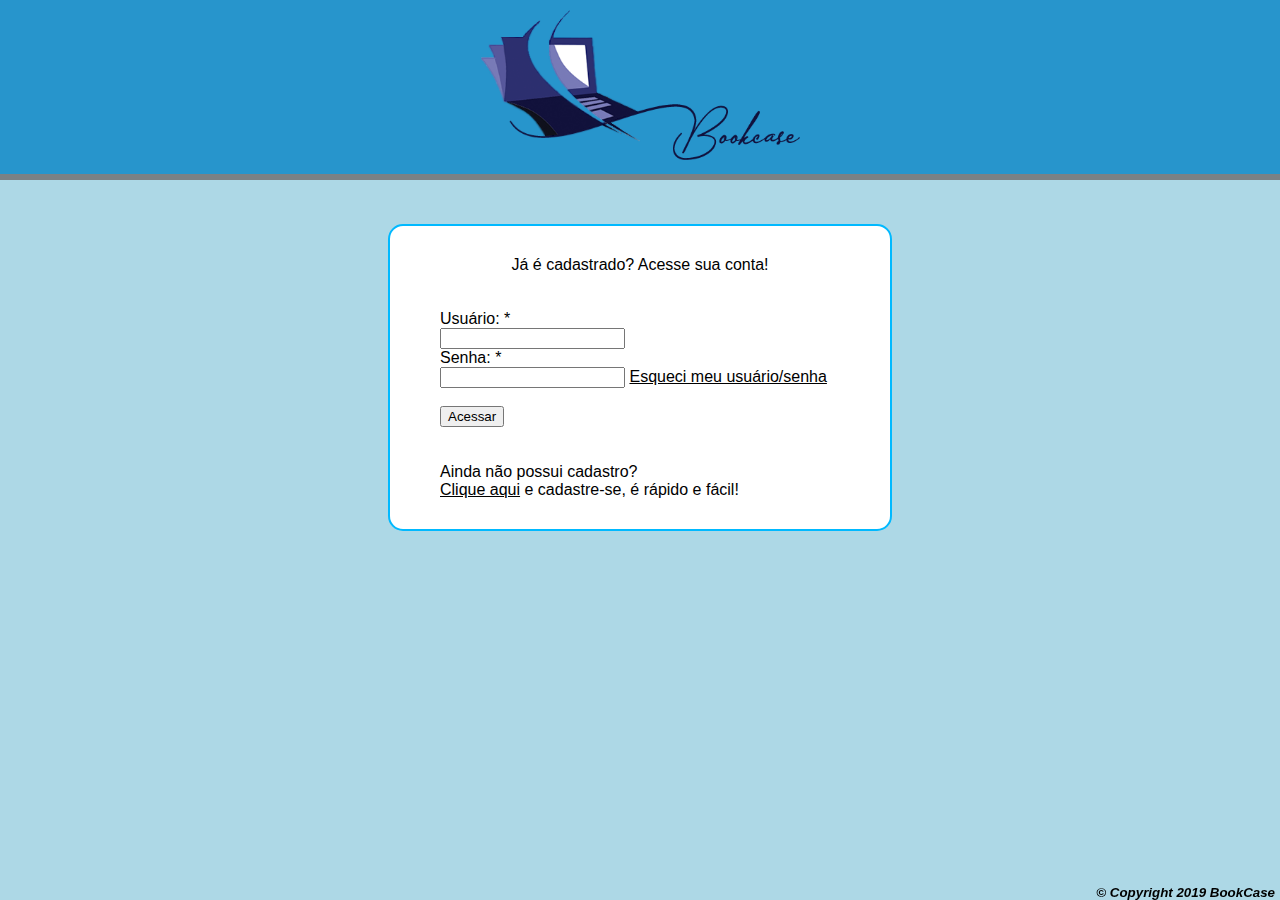
==== commit 3eb2ac98: "Arrumando" ====
--- a/Anuncio.html
+++ b/Anuncio.html
@@ -11,6 +11,15 @@
     <link rel="stylesheet" href="/_css/mystyle.css">
     <link rel="stylesheet" crossorigin="anonymous" href="/_css/main.css">
 
+    <script>
+    usuario_logado = localStorage.getItem('usuario_logado');
+    if (!usuario_logado) {
+      location.href = 'index.html';
+    }
+    else {
+      usuario_logado = parseInt(usuario_logado);
+    }
+  </script>
 <body onload="init()">
     <nav class="navbar navbar-expand-lg navbar-light" style="background-color: #2795cc;">
         <a class="navbar-brand" href="#">
@@ -37,10 +46,12 @@
                 <a class="nav-link" href="#">Contato</a>
               </li>
           </ul>
+          
           <form class="form-inline my-2 my-lg-0">
-            <input class="form-control mr-sm-2" type="search" placeholder="Search" aria-label="Search">
-            <button class="btn btn-success my-2 my-sm-0" type="submit">Search</button>
+            <input id="query" class="form-control mr-sm-2" type="search" placeholder="Search" aria-label="Search">
+            <button class="btn btn-success my-2 my-sm-0" type="submit" onclick="filtra()">Search</button>
           </form>
+          <button class="btn btn-danger" onclick="logout()">Logout</button>
         </div>
         
     </nav>
@@ -224,11 +235,28 @@
     <footer>
         &copy; Copyright 2019 BookCase
     </footer>
-
-    
-    <script src="/_script/myfakedb.js"></script>
+    <script>
+        function logout() {
+            usuario_logado = 0;
+            localStorage.setItem('usuario_logado', usuario_logado);
+            location.href = 'index.html'
+        }
+        function filtra () {
+            let query = document.getElementById('query').value;
+            let postsFiltered = dados.livros.filter (function (elem) {
+            return elem.titAn.includes (query);
+        });
+
+    showPosts(postsFiltered);
+}
+        
+    </script>
+    
+    
+    <script src="/_script/database.js"></script>
     <script src="/_script/myscript.js"></script>
     <script src="https://code.jquery.com/jquery-3.2.1.slim.min.js" integrity="sha384-KJ3o2DKtIkvYIK3UENzmM7KCkRr/rE9/Qpg6aAZGJwFDMVNA/GpGFF93hXpG5KkN" crossorigin="anonymous"></script>
+    <script  src="https://code.jquery.com/jquery-3.4.1.js"  integrity="sha256-WpOohJOqMqqyKL9FccASB9O0KwACQJpFTUBLTYOVvVU="  crossorigin="anonymous"></script>
     <script src="https://cdnjs.cloudflare.com/ajax/libs/popper.js/1.12.9/umd/popper.min.js" integrity="sha384-ApNbgh9B+Y1QKtv3Rn7W3mgPxhU9K/ScQsAP7hUibX39j7fakFPskvXusvfa0b4Q" crossorigin="anonymous"></script>
     <script src="https://maxcdn.bootstrapcdn.com/bootstrap/4.0.0/js/bootstrap.min.js" integrity="sha384-JZR6Spejh4U02d8jOt6vLEHfe/JQGiRRSQQxSfFWpi1MquVdAyjUar5+76PVCmYl" crossorigin="anonymous"></script>
     
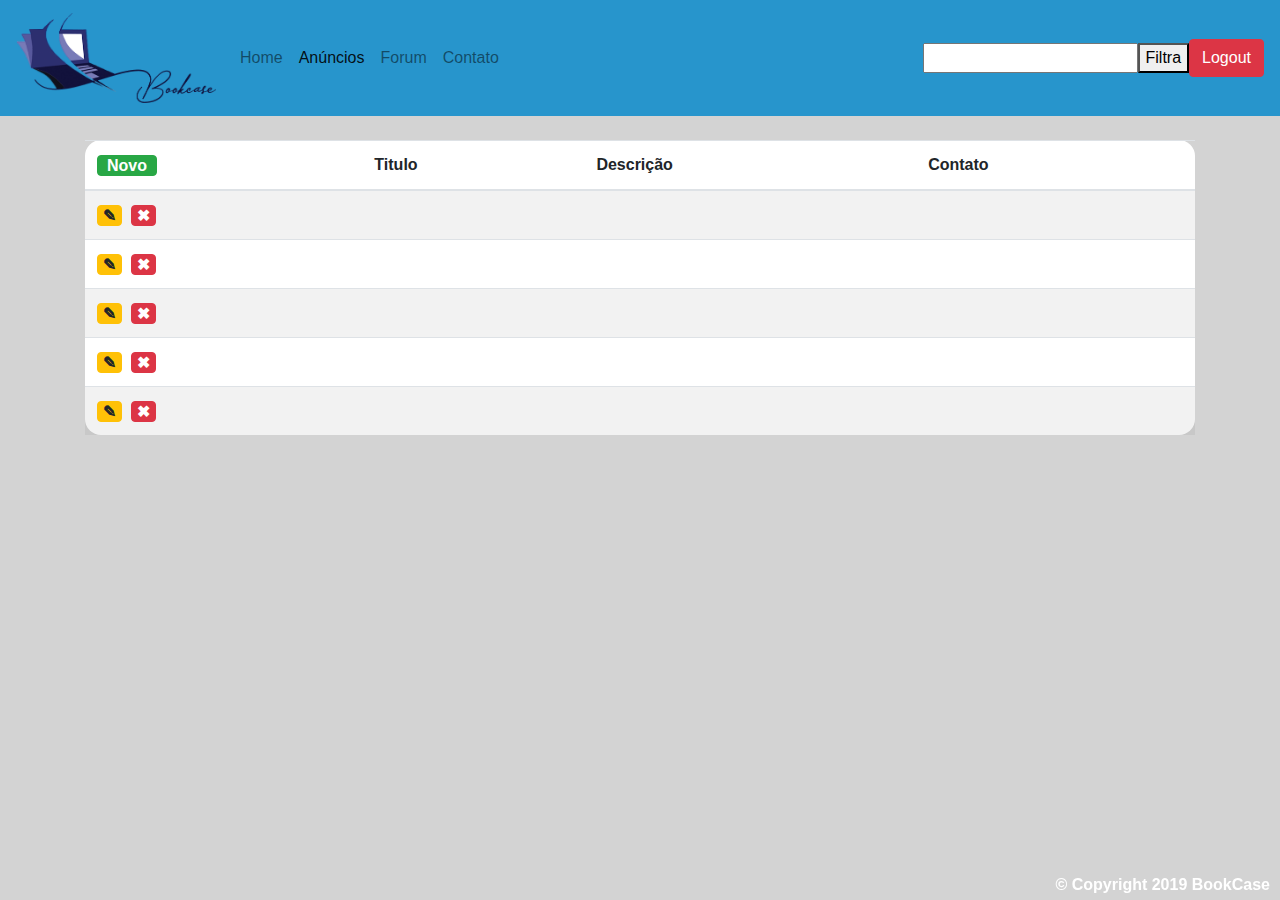
==== commit 11ba5a16: "PRONTO" ====
--- a/Anuncio.html
+++ b/Anuncio.html
@@ -13,7 +13,7 @@
 
     <script>
     usuario_logado = localStorage.getItem('usuario_logado');
-    if (!usuario_logado) {
+    if (usuario_logado==0) {
       location.href = 'index.html';
     }
     else {
@@ -33,24 +33,18 @@
             <li class="nav-item">
               <a class="nav-link" href="/home.html">Home</a>
             </li>
-            <li class="nav-item">
-              <a class="nav-link" href="#">Perfil</a>
-            </li>
             <li class="nav-item active">
               <a class="nav-link" href="/Anuncio.html">Anúncios<span class="sr-only">(current)</span></a>
             </li>
             <li class="nav-item">
-                <a class="nav-link" href="#">Forum</a>
+                <a class="nav-link" href="http://bookcase.forumeiros.com/">Forum</a>
               </li>
               <li class="nav-item">
                 <a class="nav-link" href="#">Contato</a>
               </li>
           </ul>
           
-          <form class="form-inline my-2 my-lg-0">
-            <input id="query" class="form-control mr-sm-2" type="search" placeholder="Search" aria-label="Search">
-            <button class="btn btn-success my-2 my-sm-0" type="submit" onclick="filtra()">Search</button>
-          </form>
+          <input type="text" id="query"> <button onclick="filtra()">Filtra</button>
           <button class="btn btn-danger" onclick="logout()">Logout</button>
         </div>
         
@@ -241,14 +235,9 @@
             localStorage.setItem('usuario_logado', usuario_logado);
             location.href = 'index.html'
         }
-        function filtra () {
-            let query = document.getElementById('query').value;
-            let postsFiltered = dados.livros.filter (function (elem) {
-            return elem.titAn.includes (query);
-        });
-
-    showPosts(postsFiltered);
-}
+        
+        
+
         
     </script>
     
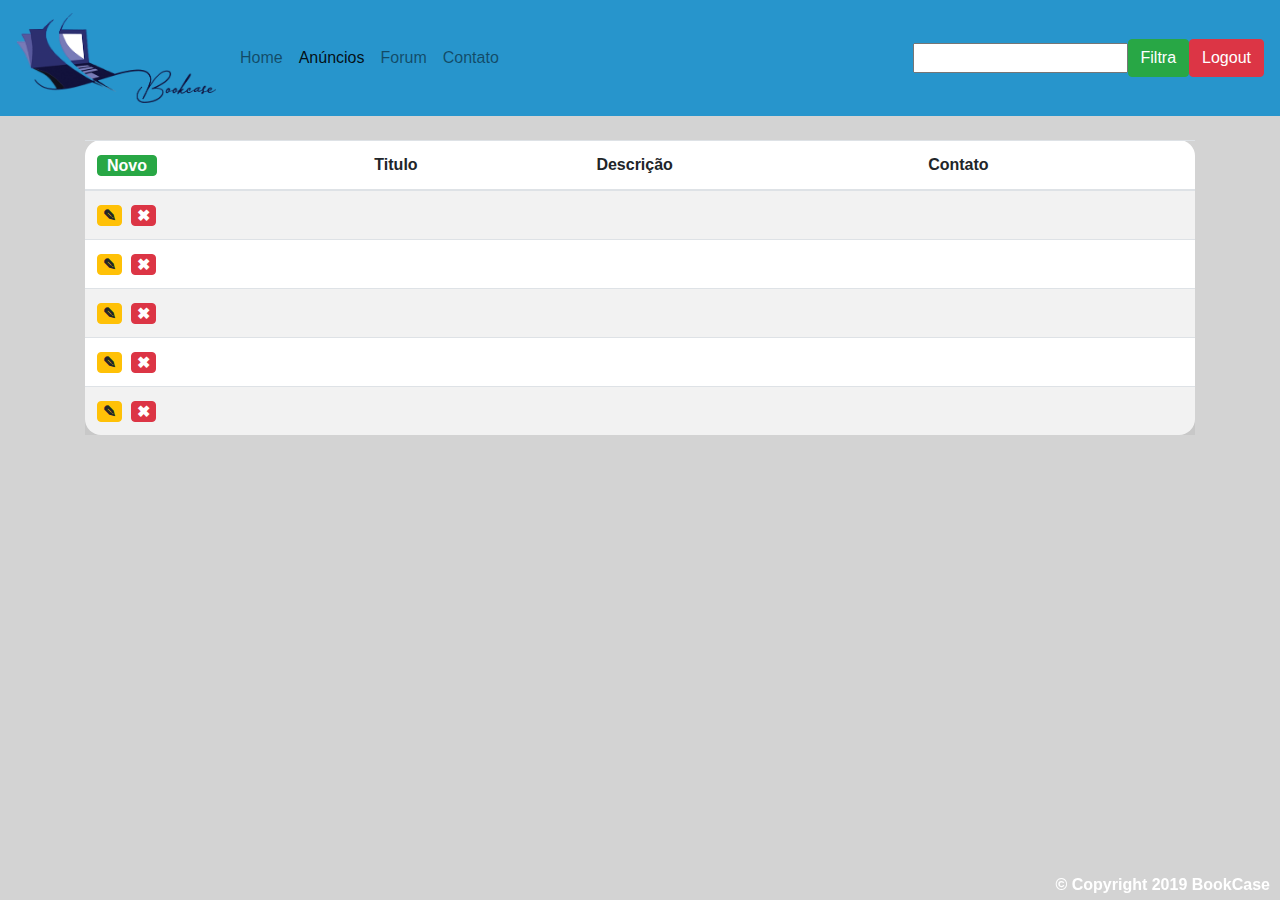
==== commit fd145048: "Final" ====
--- a/Anuncio.html
+++ b/Anuncio.html
@@ -40,11 +40,11 @@
                 <a class="nav-link" href="http://bookcase.forumeiros.com/">Forum</a>
               </li>
               <li class="nav-item">
-                <a class="nav-link" href="#">Contato</a>
+                <a class="nav-link" href="/contato.html">Contato</a>
               </li>
           </ul>
           
-          <input type="text" id="query"> <button onclick="filtra()">Filtra</button>
+          <input type="text" id="query"> <button class="btn btn-success" onclick="filtra()">Filtra</button>
           <button class="btn btn-danger" onclick="logout()">Logout</button>
         </div>
         
